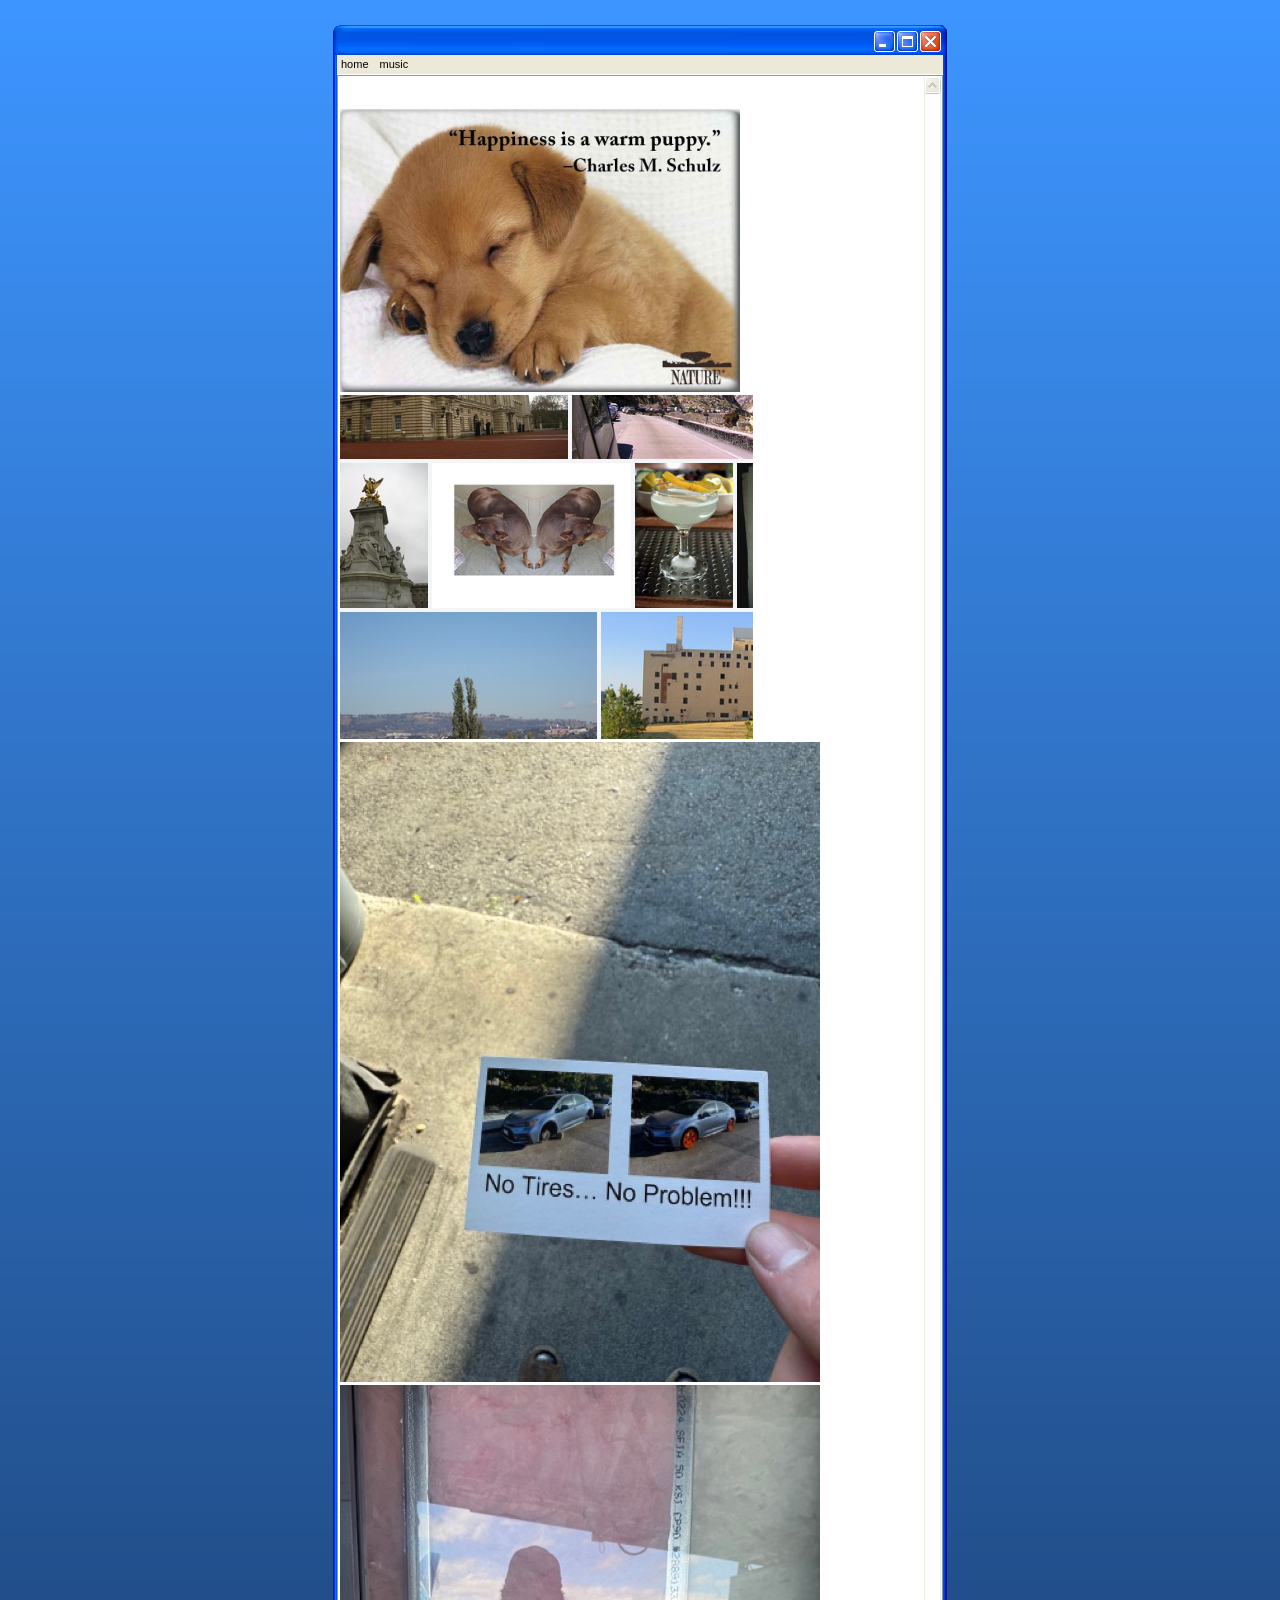
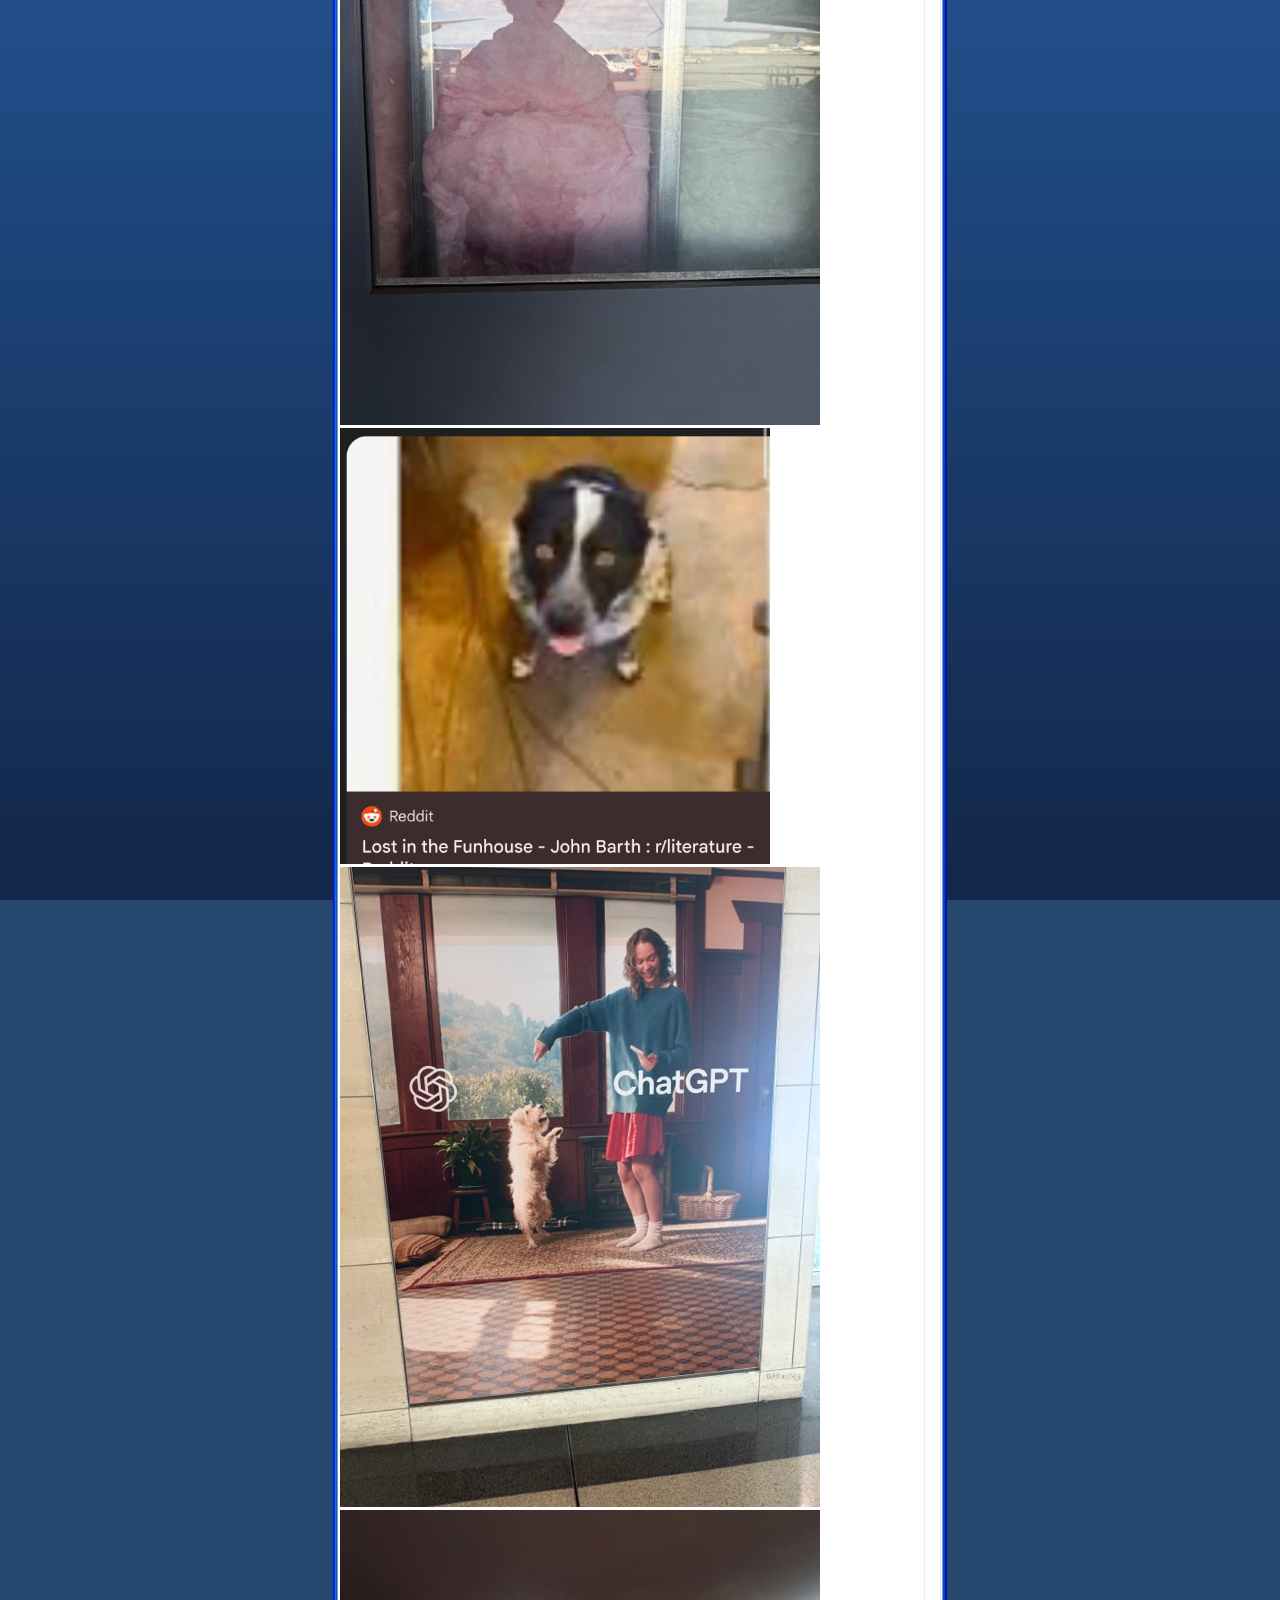
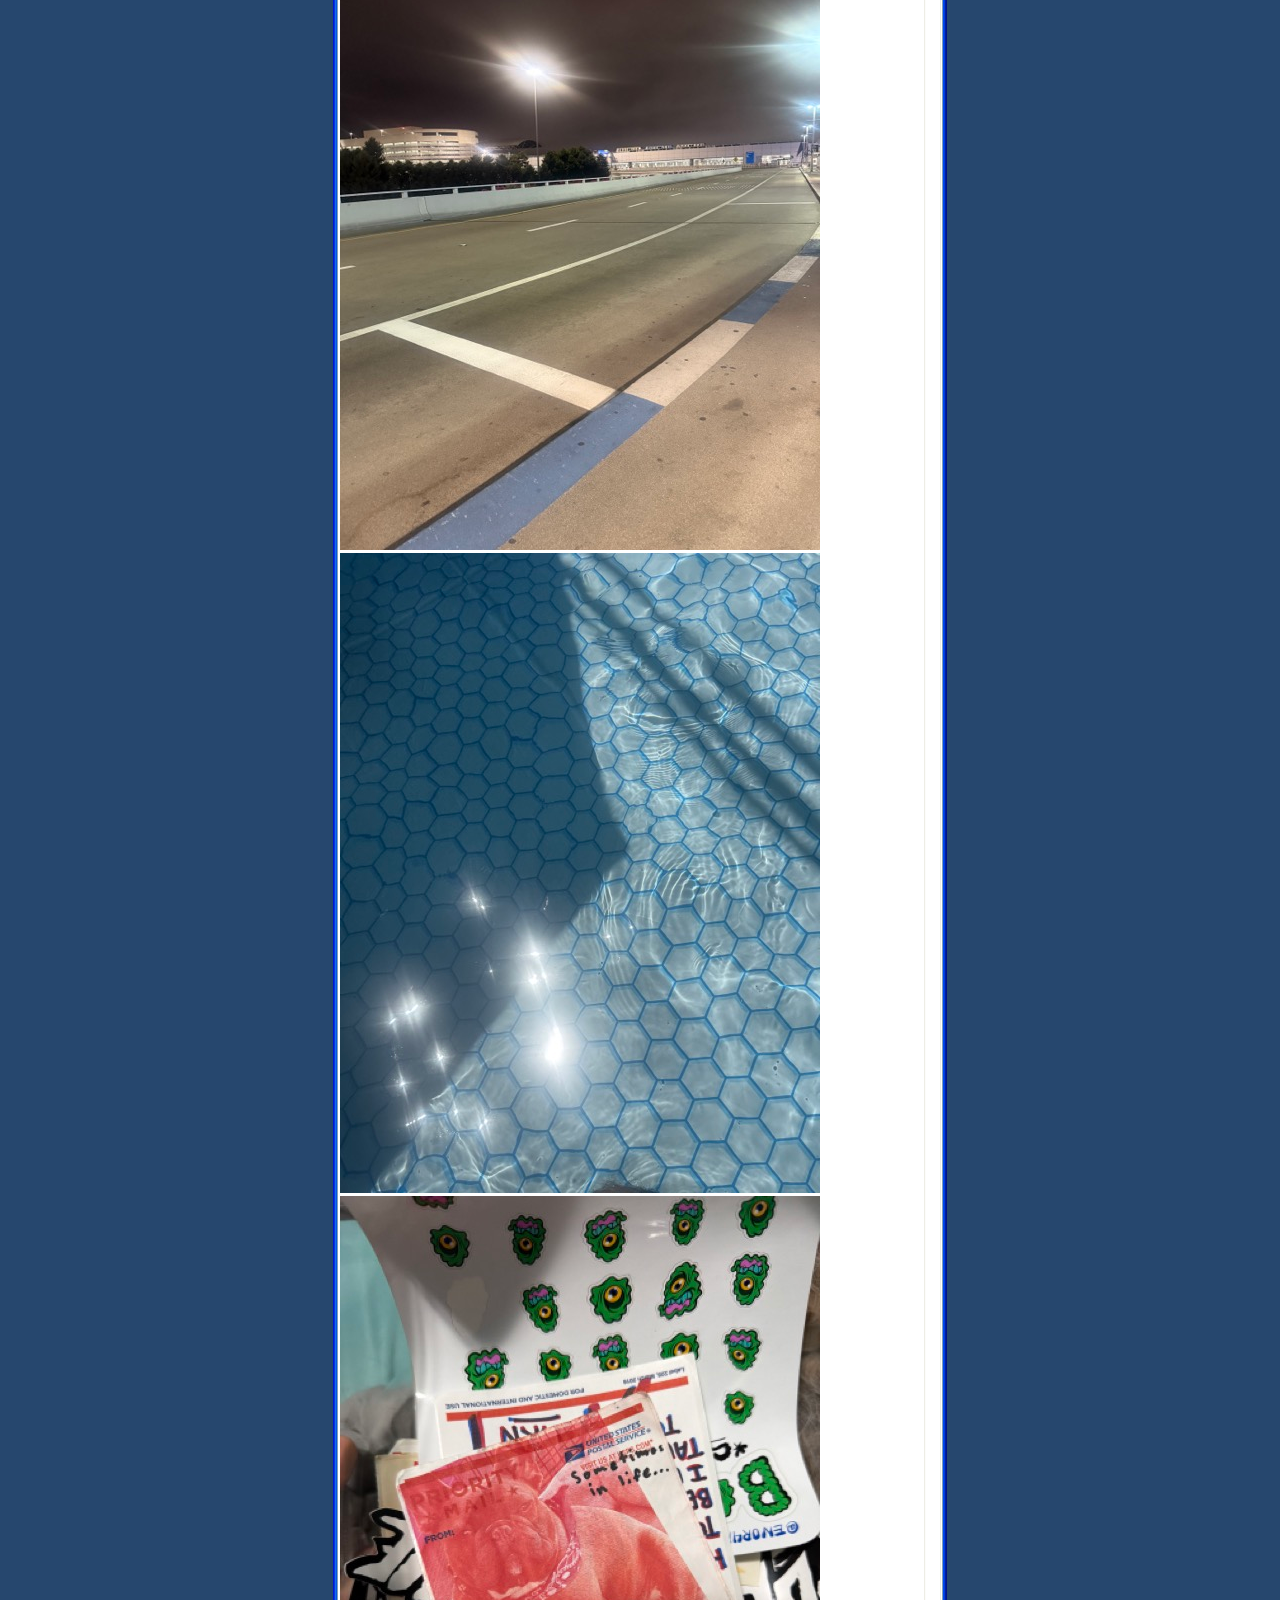
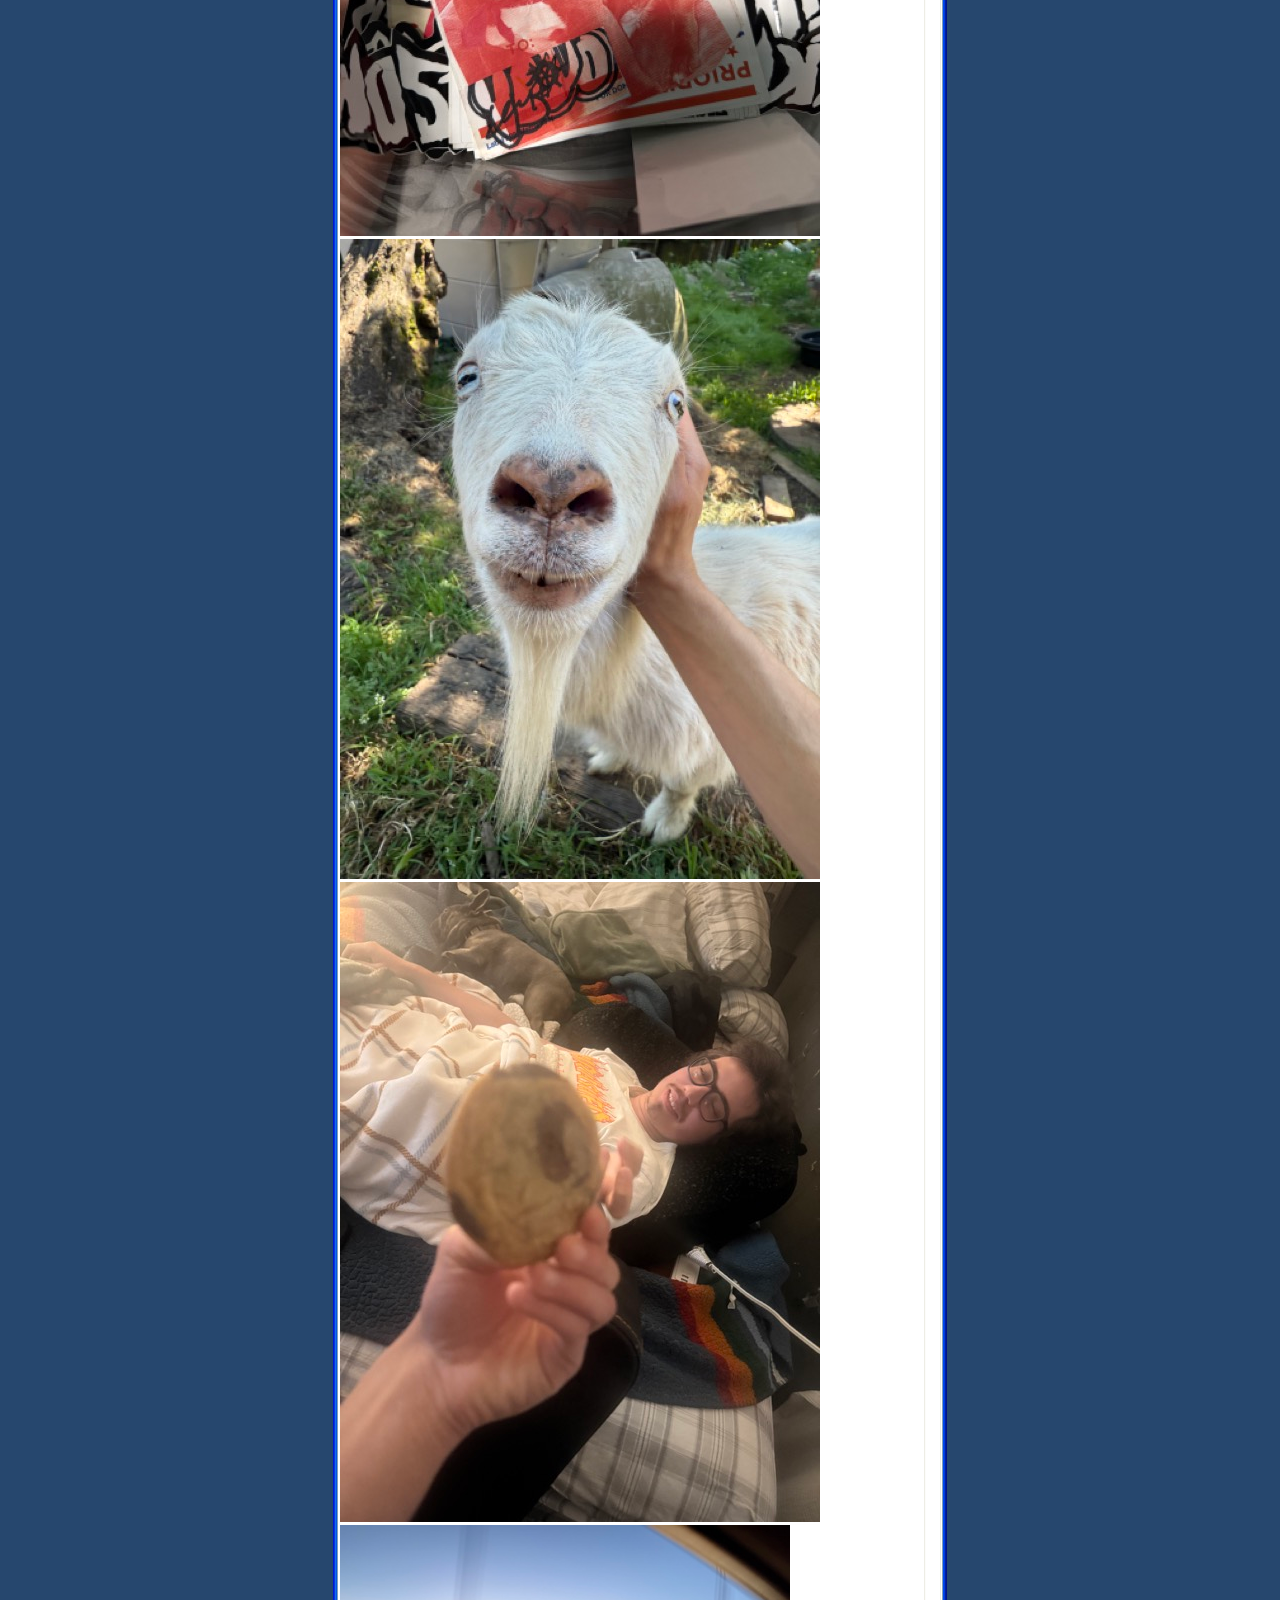
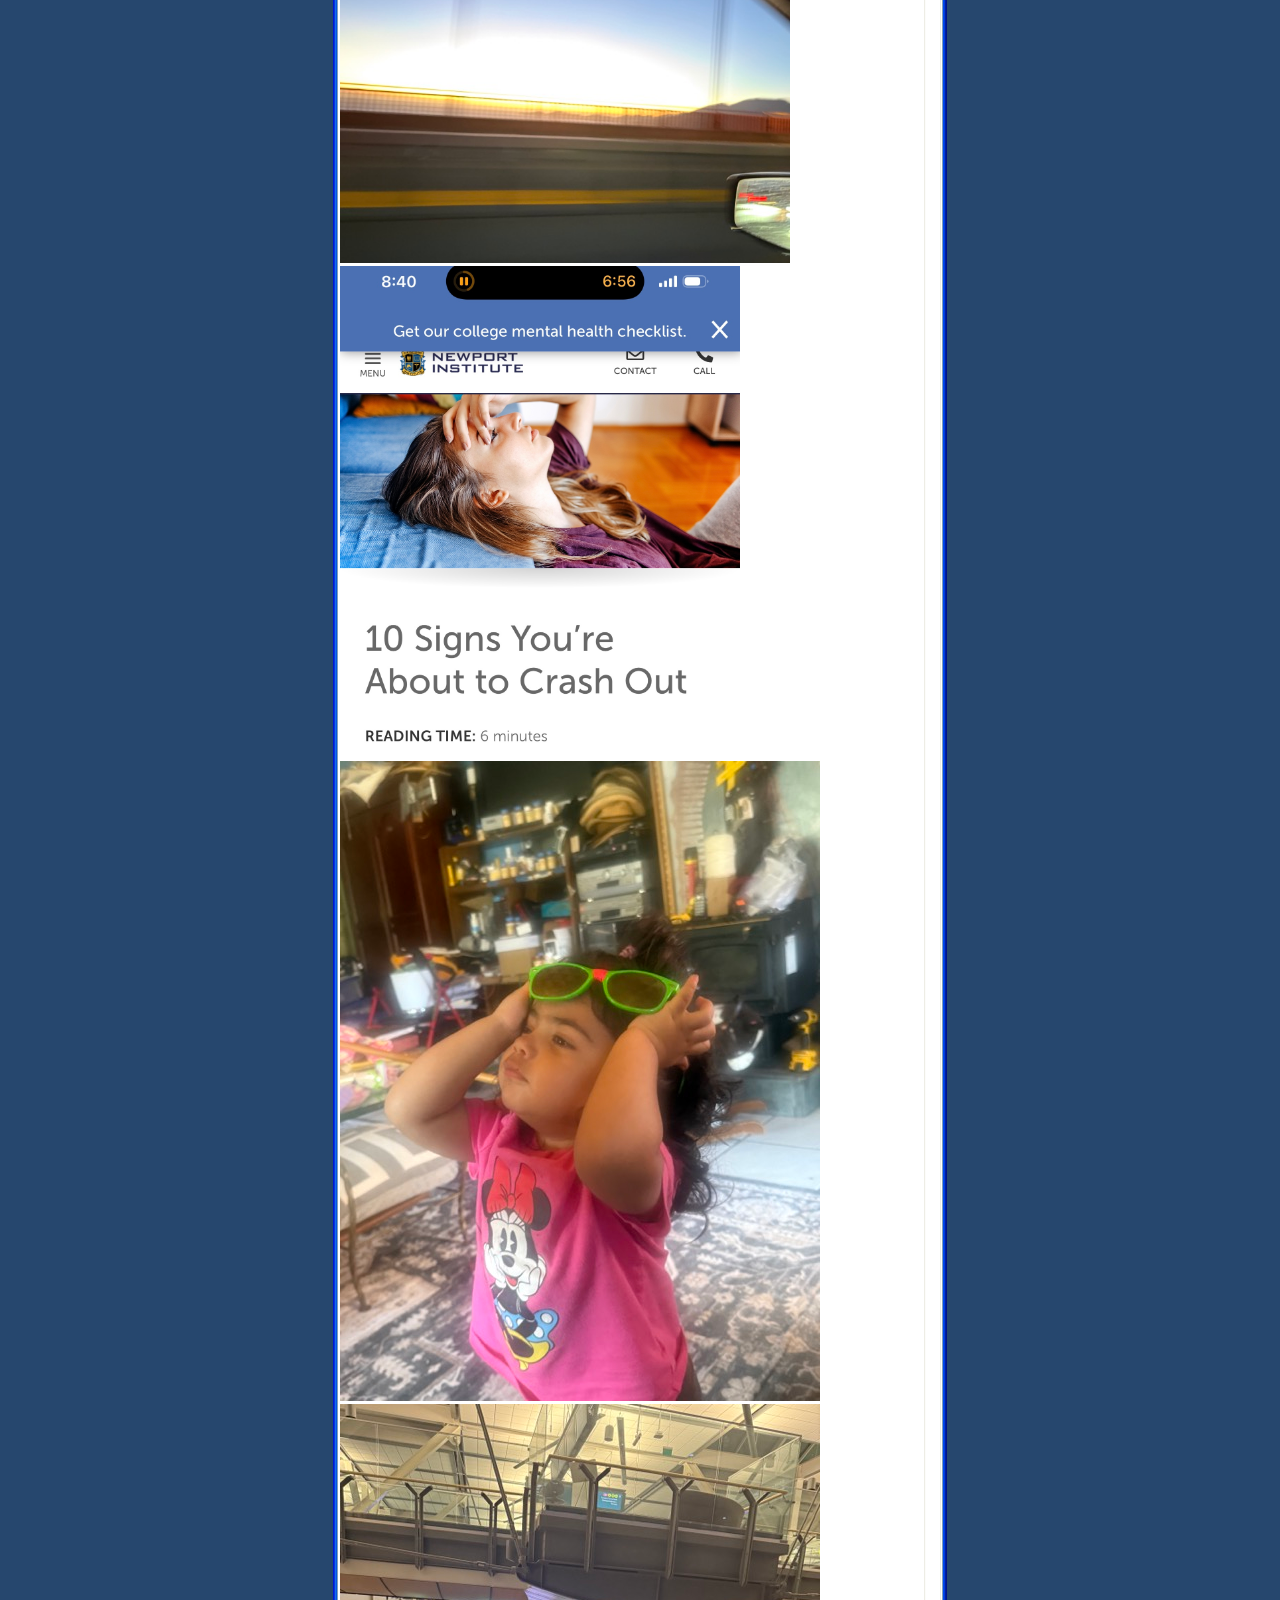
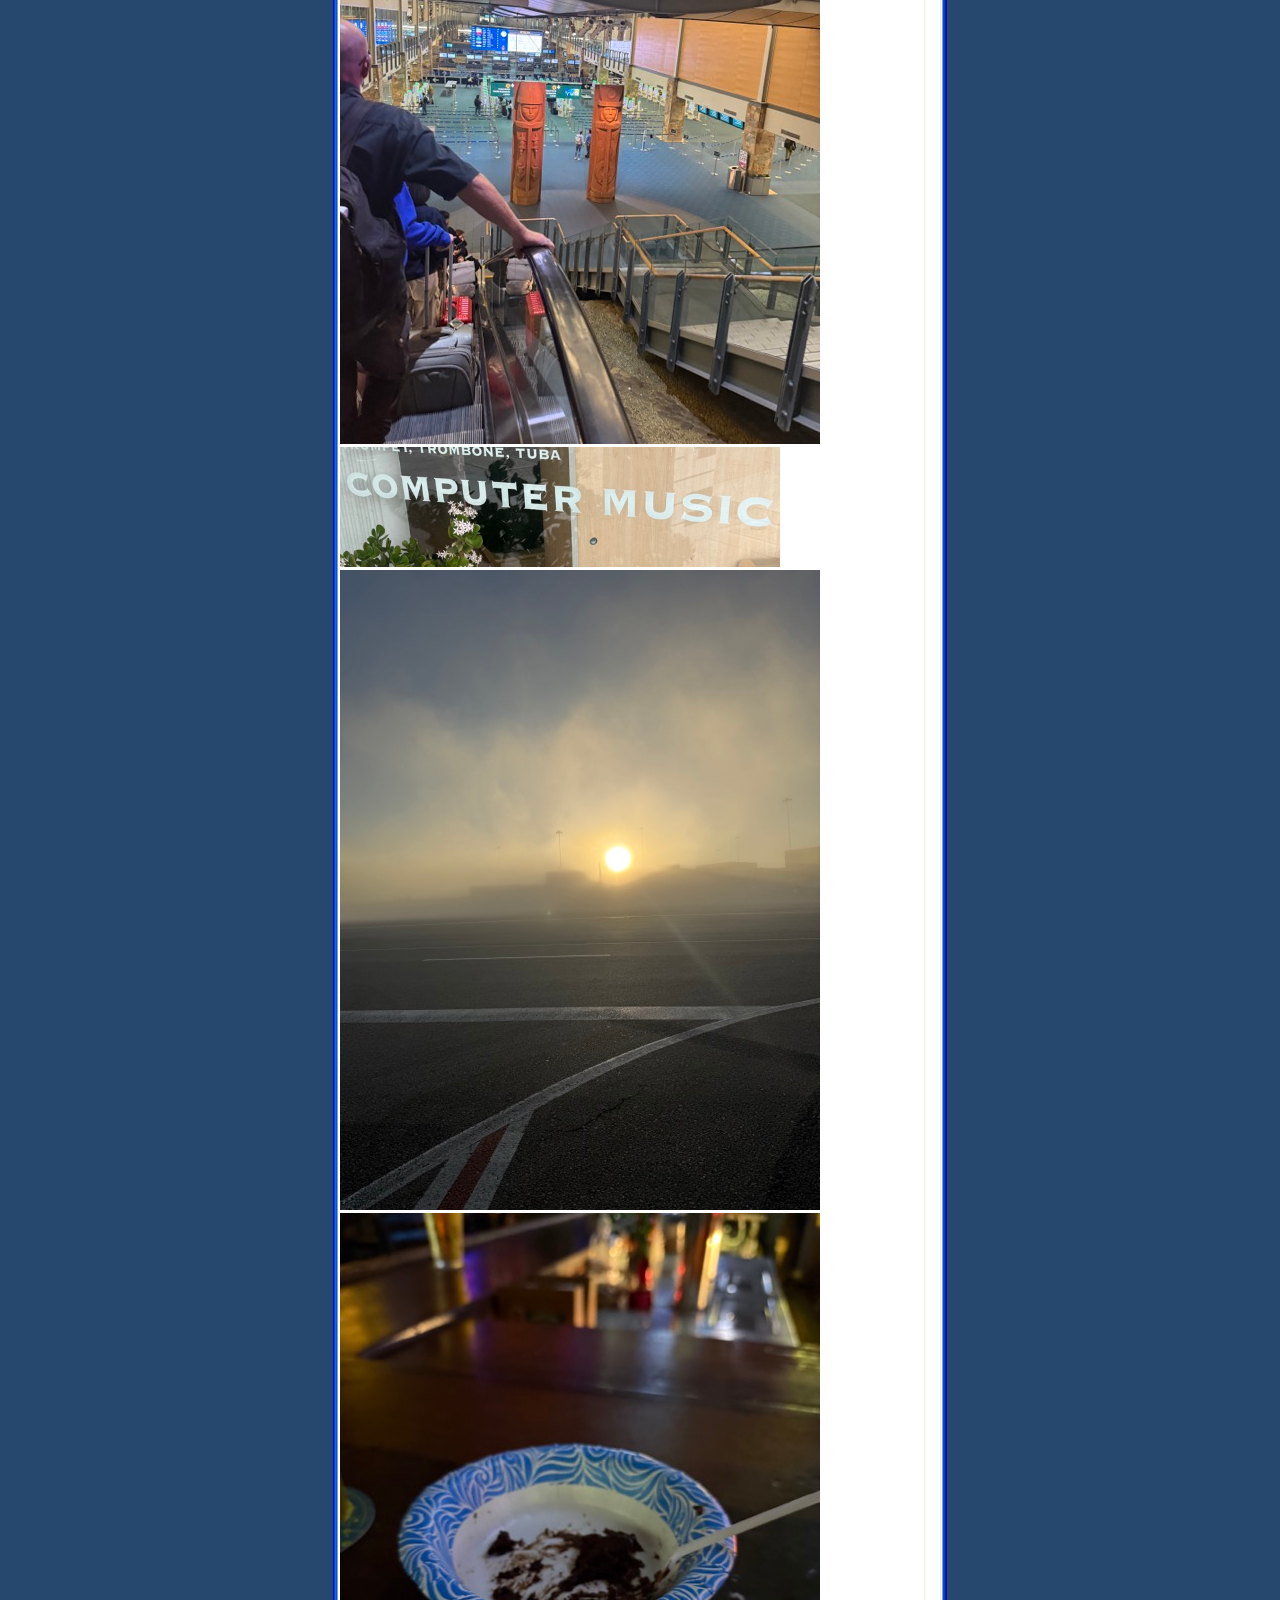
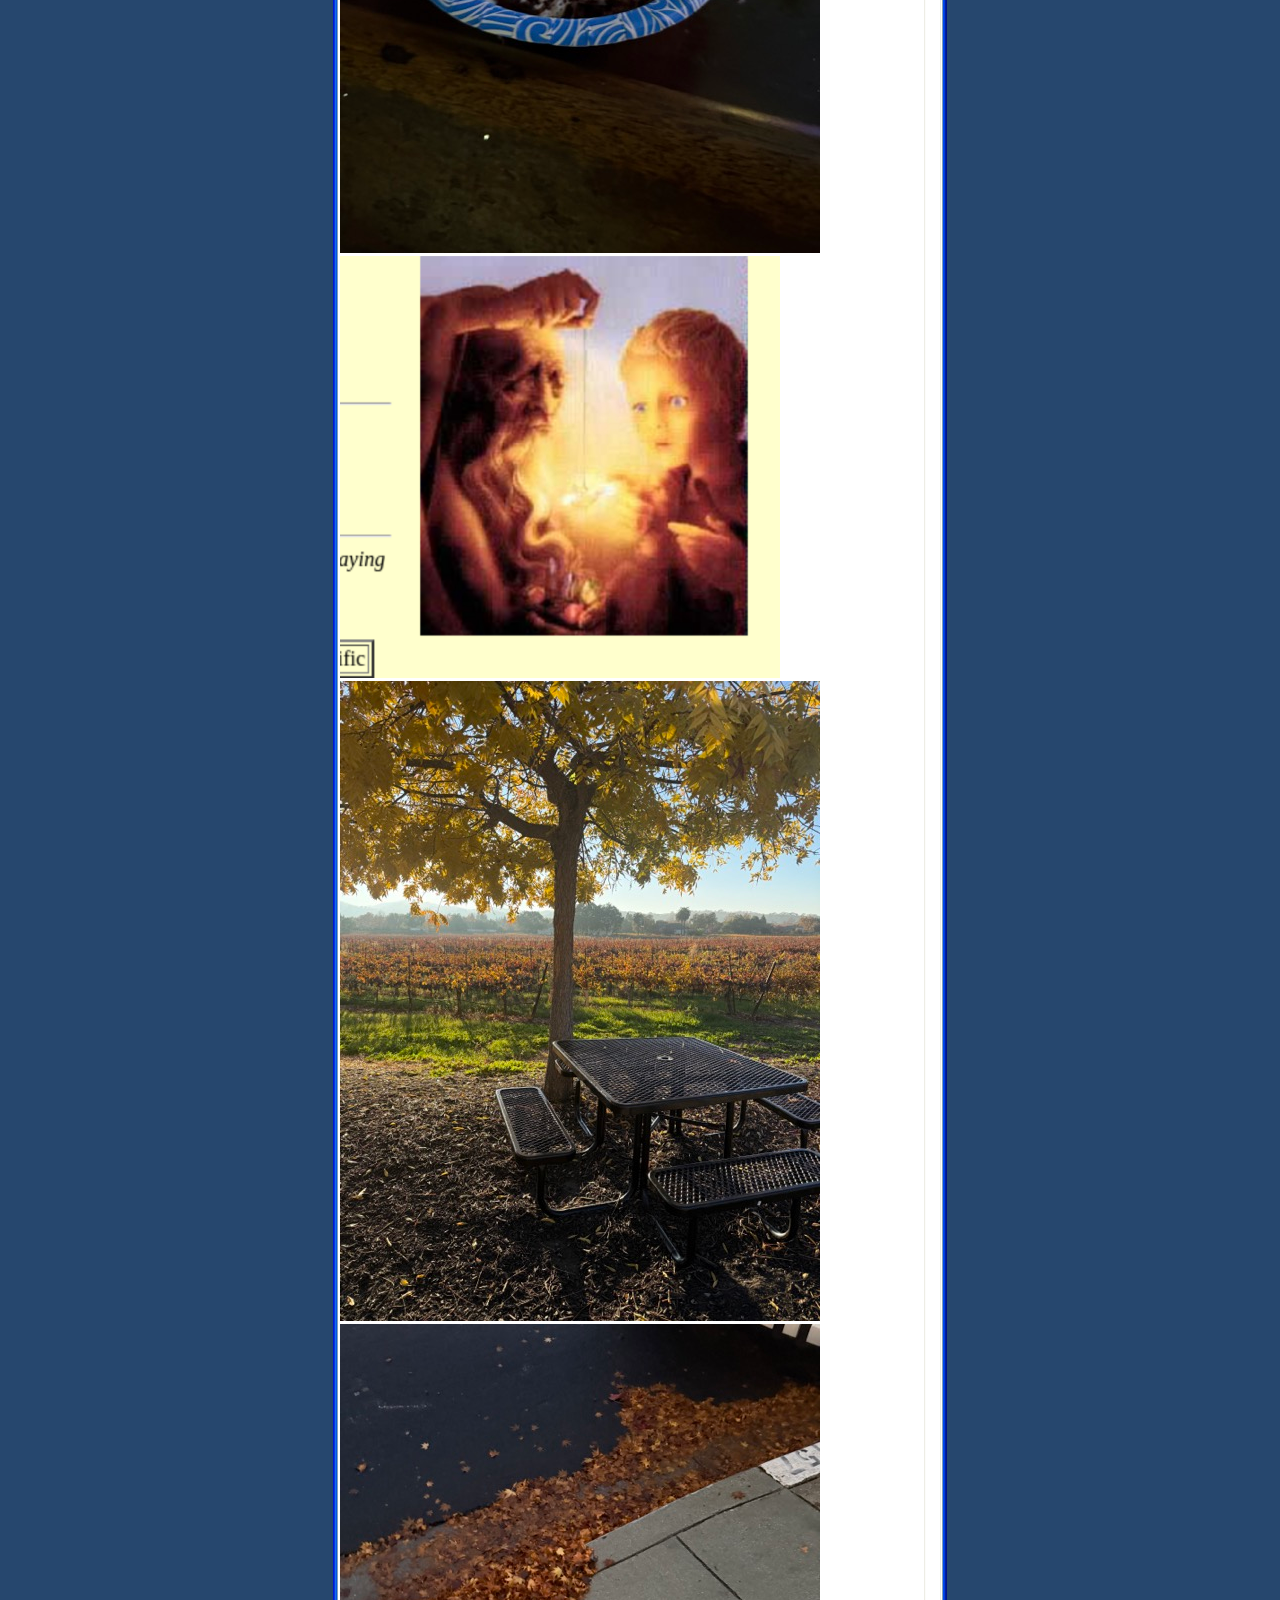
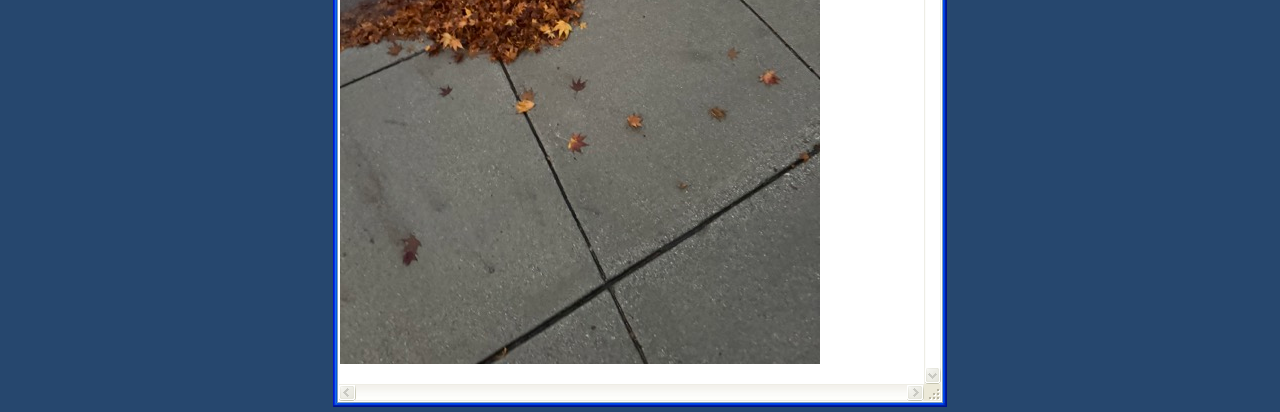
==== index.html @ 3b7da551 "Update index.html" ====
<!DOCTYPE html PUBLIC "-//W3C//DTD XHTML 1.1//EN" "http://www.w3.org/TR/xhtml11/DTD/xhtml11.dtd">
<html xmlns="http://www.w3.org/1999/xhtml">
<head>
<meta http-equiv="Content-Type" content="text/html; charset=utf-8" />
<link rel="stylesheet" type="text/css" href="style.css" />

<title>🐶🐶🐶🐶</title>
</head>

<body>
    <div id="page">
		
        <div id="titlebar">

        	<h1></h1>
      </div>
        <div id="bar">
            <ul>
                <li><a href="https://freedrugs.online">home</a></li>
                <li><a href="music.html">music</a></li>
            </ul>
      </div>
        <div id="main">
	<h1></h1>
        <p></p>
		<img src="download.jpg" alt="hello" width="400"/>
		<img src="image.png" alt="hi"/>
		<img src="notire Medium.jpeg" alt="no tire"/>
		<img src="IMG_5898 Medium.jpeg" alt="cotton"/>
		<img src="IMG_5876.jpg" alt="internet dog" width="430"/>
		<img src="IMG_5432 Medium.jpeg" alt="airport bus"/>
		<img src="IMG_0093 Medium.jpeg" alt="chatshitgpt"/>
		<img src="IMG_9979 Medium.jpeg" alt="summertub"/>
		<img src="bubba.jpeg" alt="bubba sticker"/>
		<img src="girl.jpeg" alt="girl"/>
		<img src="anthoney.jpeg" alt="anthoney"/>
		<img src="bridge.jpeg" alt="a bridge" width="450"/>
		<img src="signs.jpg" alt="signs" width="400"/>
		<img src="xochi.jpeg" alt="xo"/>
		<img src="IMG_2957 Medium.jpeg" alt=airport van"/>
		<img src="IMG_5988 Medium.jpeg" alt="computah" width="440"/>
		<img src="IMG_3971 Medium.jpeg" alt="runway"/>
		<img src="IMG_4757 Medium.jpeg" alt="bar cake"/>
		<img src="IMG_2441.jpg" alt="pic" width="440"/>
		<img src="IMG_4817 Medium.jpeg" alt="petaluma"/>
		<img src="IMG_4943 Medium.jpeg" alt="canada sidewalk"/>
	</div>
	
	<div id="footer"> 
	      
	<p>
	</div>
		
</body>
</html>
---- style.css ----
/* A Free Design by Bryant Smith (bryantsmith.com) */
/* Note: To change the icon, change the background image for '#titlebar h1' (make sure it's 16x16, PNG Alpha Transparent preferred) */

html, body {
text-align: center;
}
p {text-align: left;}

body {
	margin: 0;
	padding: 0;
	background: #697281;
	font-family:  Arial, Helvetica, sans-serif;
	font-size: 13px;
	color: #F1F5F8;
  background: #26476E url(background.png) repeat-x;
}
*
{
  margin: 0 auto 0 auto;
 text-align:left;}

#page
{
  margin: 0 auto 0 auto; 
  margin-top:25px;
  display: block; 
  height:auto;
  position: relative; 
  overflow: hidden; 
  width: 614px;
}

#titlebar
{
background-image:url(titlebar.png);
background-repeat:no-repeat;
height:30px;
width:614px;
overflow:hidden;
}




#titlebar h1
{
padding-left:21px;
margin-top:8px;
margin-left:5px;
width:510px;
position:relative;
color:#FFFFFF;
text-align:left;
font-size:14px;
font-family: "Trebuchet MS", Arial, Helvetica, sans-serif;
background-image:url(icon.png); /*change the icon here */
background-repeat:no-repeat;
overflow:hidden;
}




#bar
{
background-image:url(menu.png);
background-repeat:no-repeat;
height:39px;
width:610px;

padding-left:4px;
text-align:left;
font-family:Tahoma, "Tahoma", "Trebuchet MS", Arial;
font-size:11px;
}

#bar ul {
	padding: 0px;
	list-style-type: none;
	height:21px;
	text-align:left;
}
#bar ul li , #bar ul li a, #bar ul li a:visited{
	height:21px;
	margin: 0px;
	padding: 5px;
	padding-left:2px;
	padding-right:2px;
	height: 21px;
	overflow: hidden;
	display: inline;
	text-align:center;
	line-height:18px;
	color:#000000;

	text-decoration:none;
}


#bar ul li a:hover
{
color:#FFFFFF;
}

#bar ul li:hover
{
height:21px;
background:#316AC5;
}

#main
{

  width: 579px;
  padding-top:0px;
  padding-left:7px;
  padding-right:28px;
  font-family: "Lucida Console", Lucida Console, "Tahoma", "Trebuchet MS", Arial;
  background-image:url(notepad_back.png);
  background-repeat:repeat-y;
  color:#000000;
}


#footer
{
padding-top:6px;
background-image:url(footer.png);
background-repeat:no-repeat;
height:39px;
width:614px;
overflow:hidden;
text-align:center;
font-size:9px;
color:#E2E2E0;
}
#footer a, #footer a:visited, #footer a:hover
{
font-size:9px;
color:#E2E2E0;
}


#footer a:hover
{
color:#BCBCBC;
}



html, body {
text-align: center;
}
p {
padding-top:0px;
padding-bottom:15px;
text-align: left;
text-align:justify;
}

#main a
{
text-decoration:underline;
color:#373737;
}

#main a:hover
{
text-decoration:none;
color:#999999;
}

#main h1
{
  font-family: "Lucida Console", Lucida Console, "Tahoma", "Trebuchet MS", Arial;
  font-size:13px;
}
#main {
    position: relative;
    min-height: 500px;
}

.scatter {
    position: absolute;
    font-size: 24px;
    font-weight: normal;
    transform: rotate(-6deg);
}

.scatter.red {
    color: #e63946;
}

.scatter.yellow {
    color: #f4d35e;
}

.scatter.green {
    color: #2a9d8f;
}
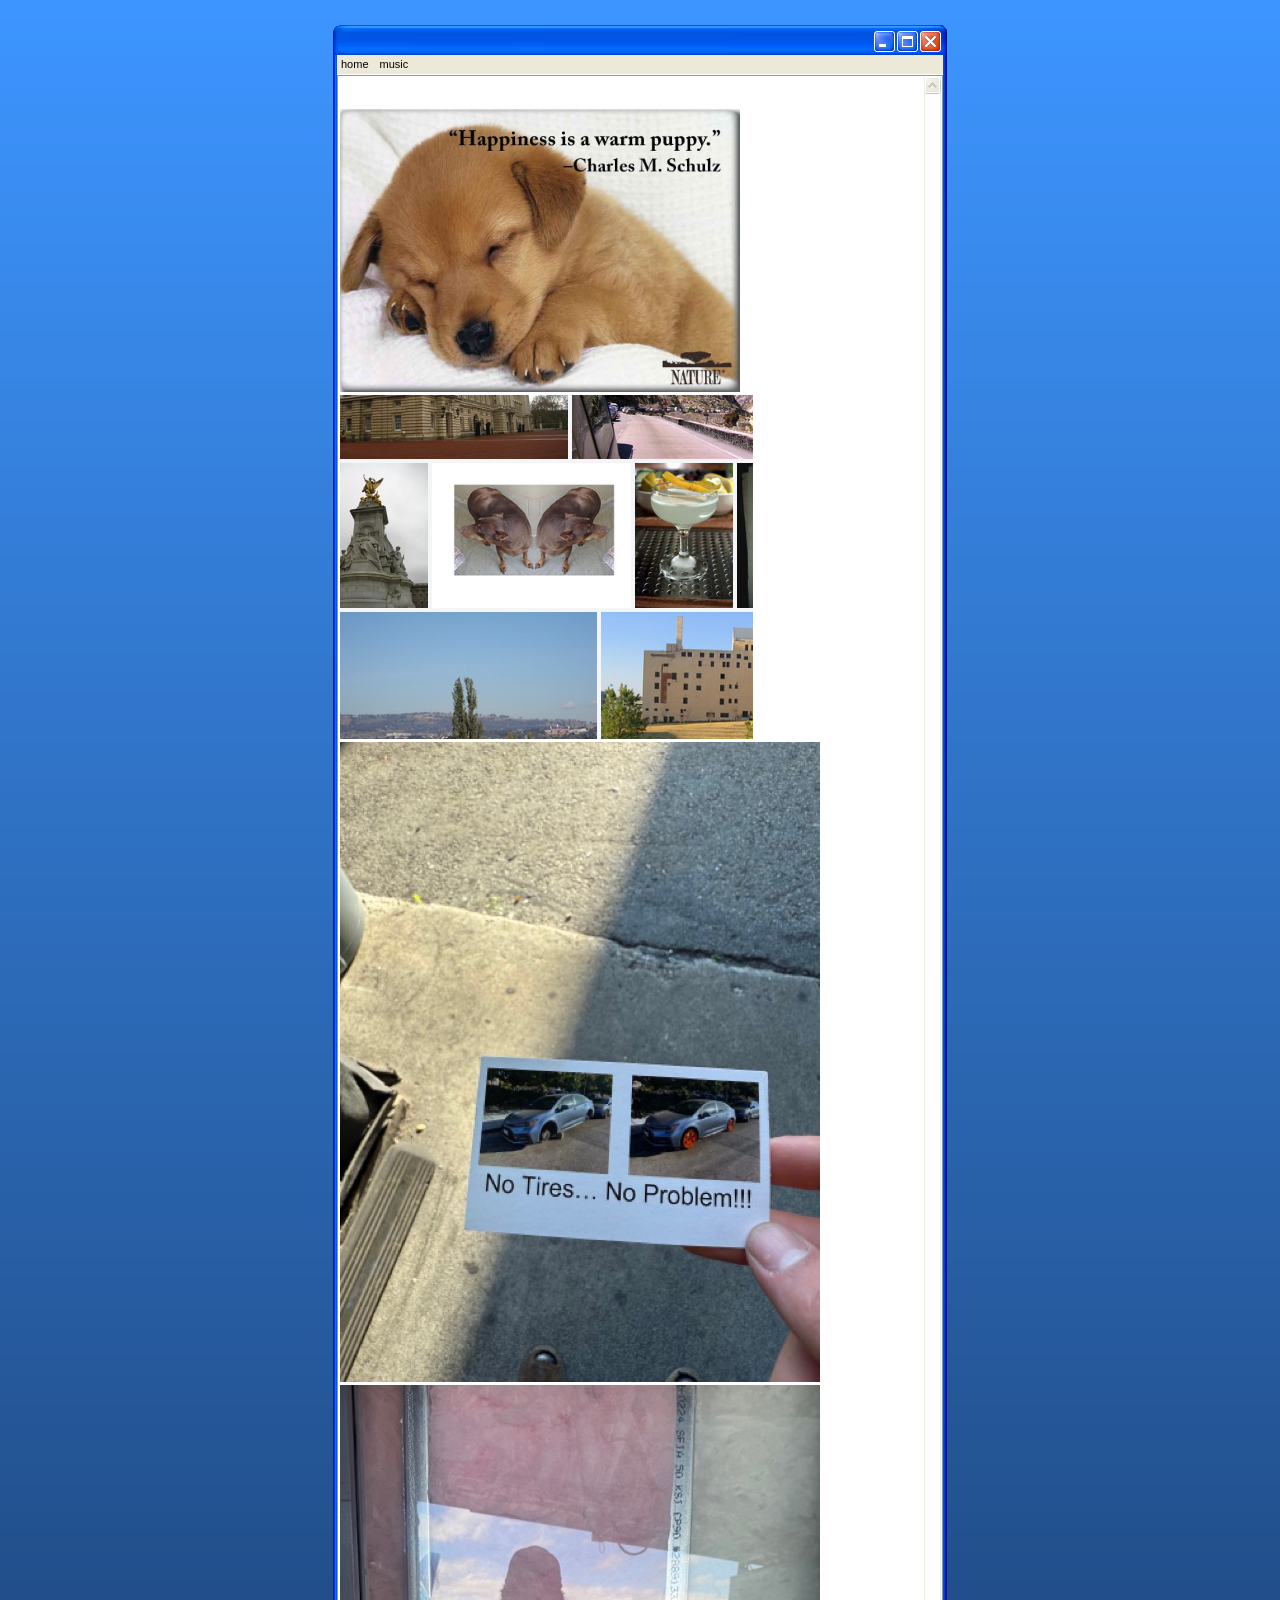
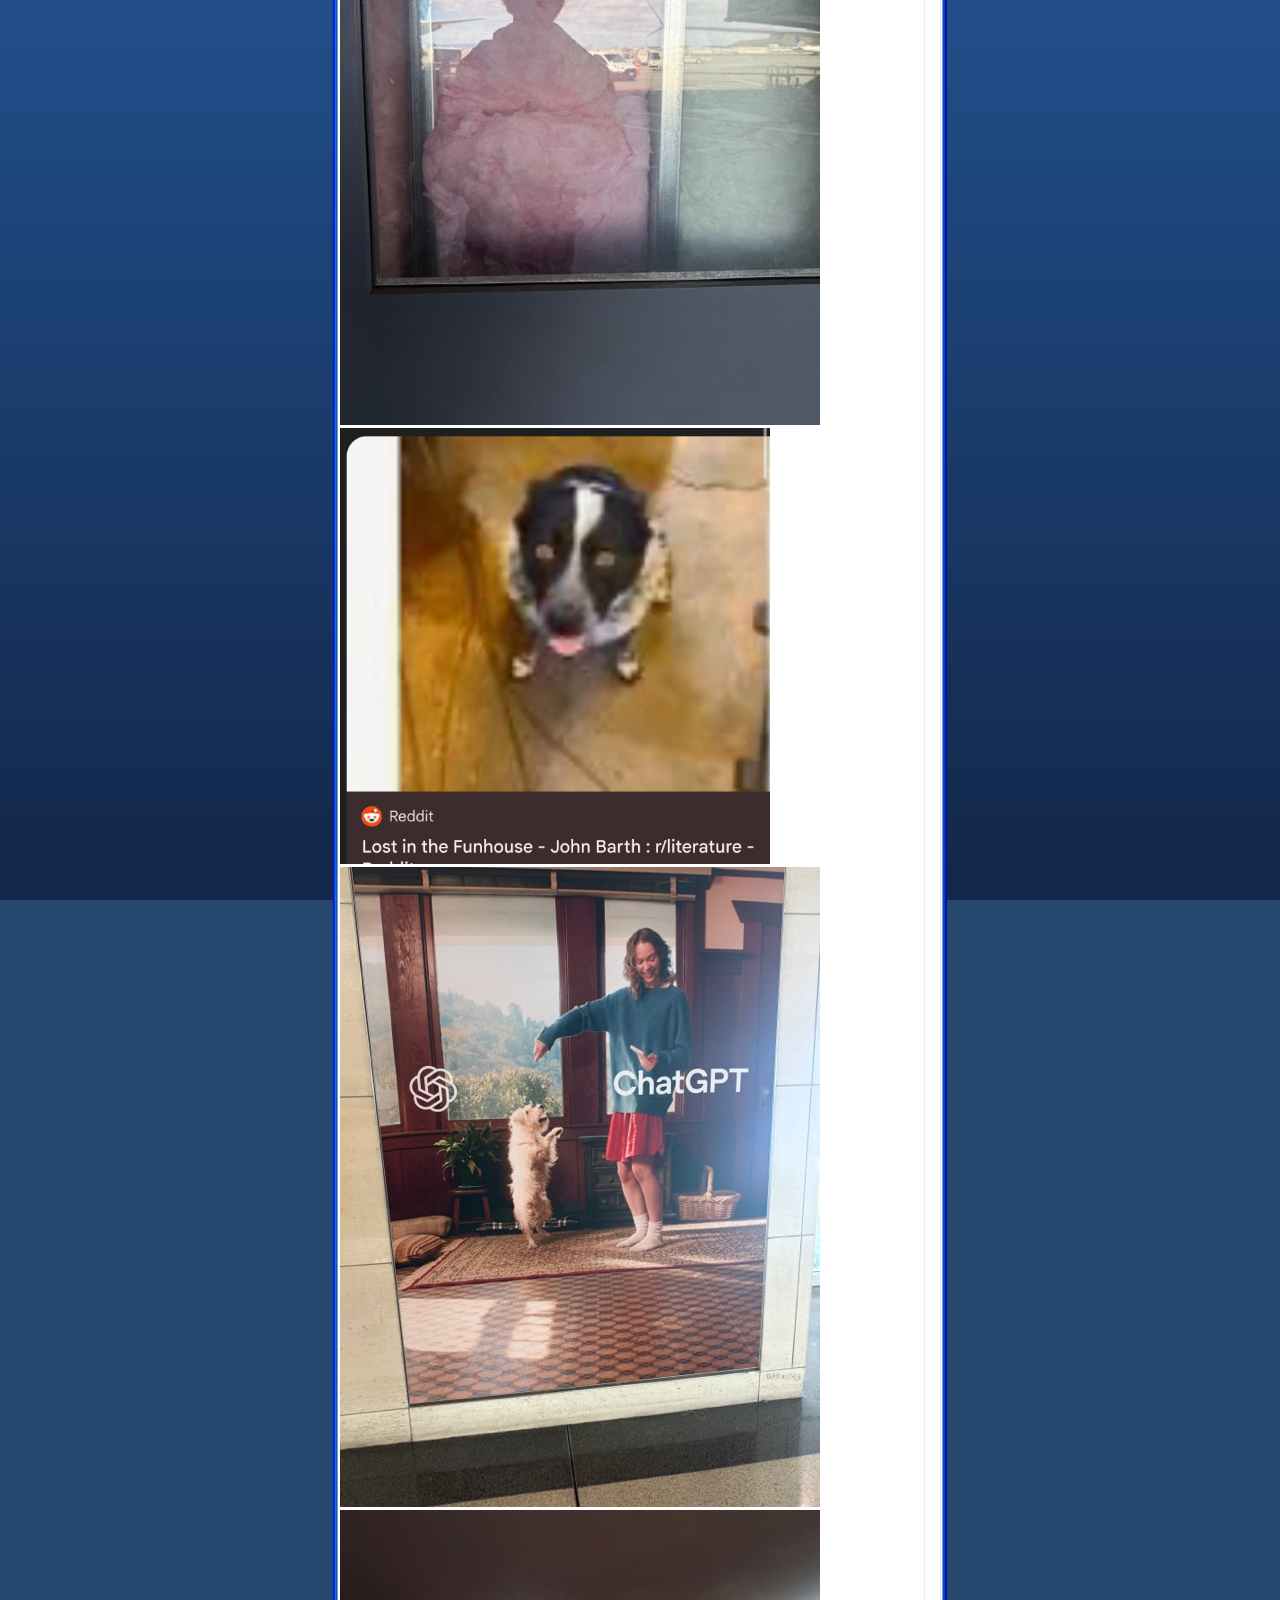
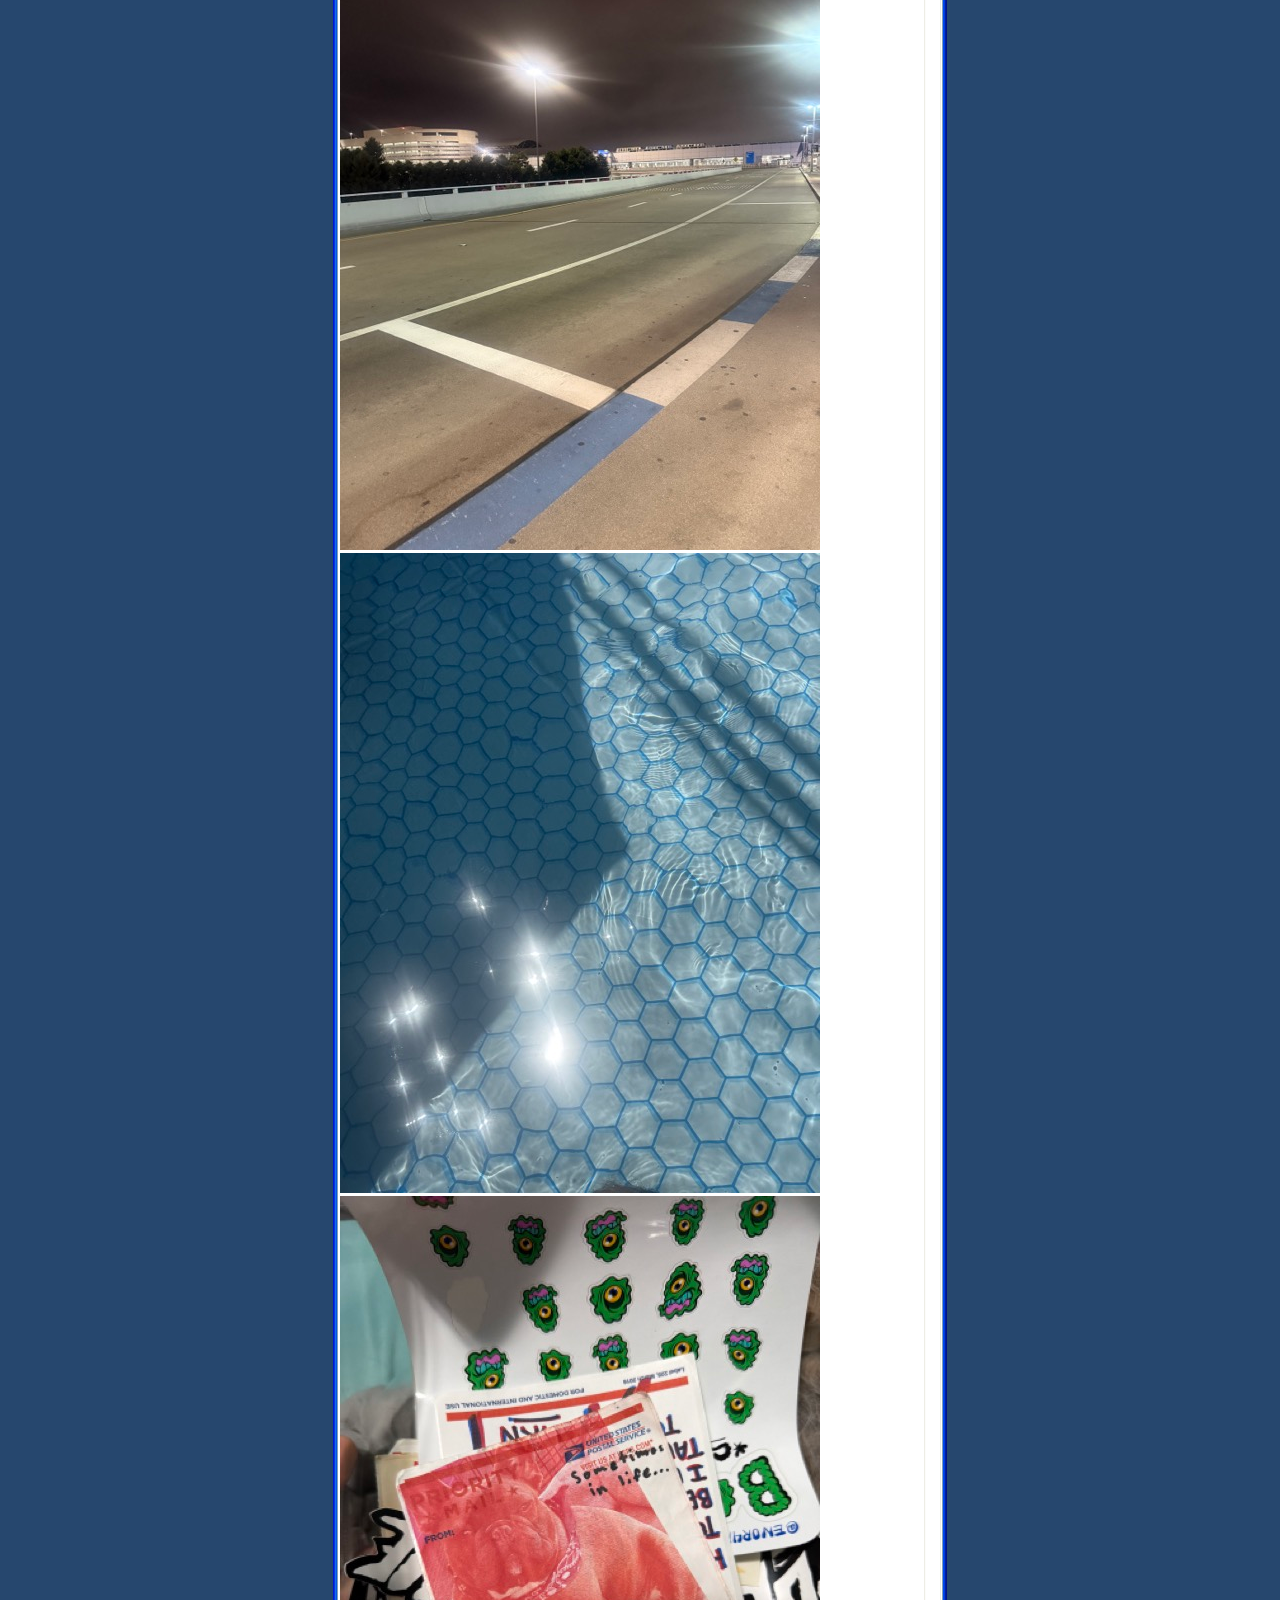
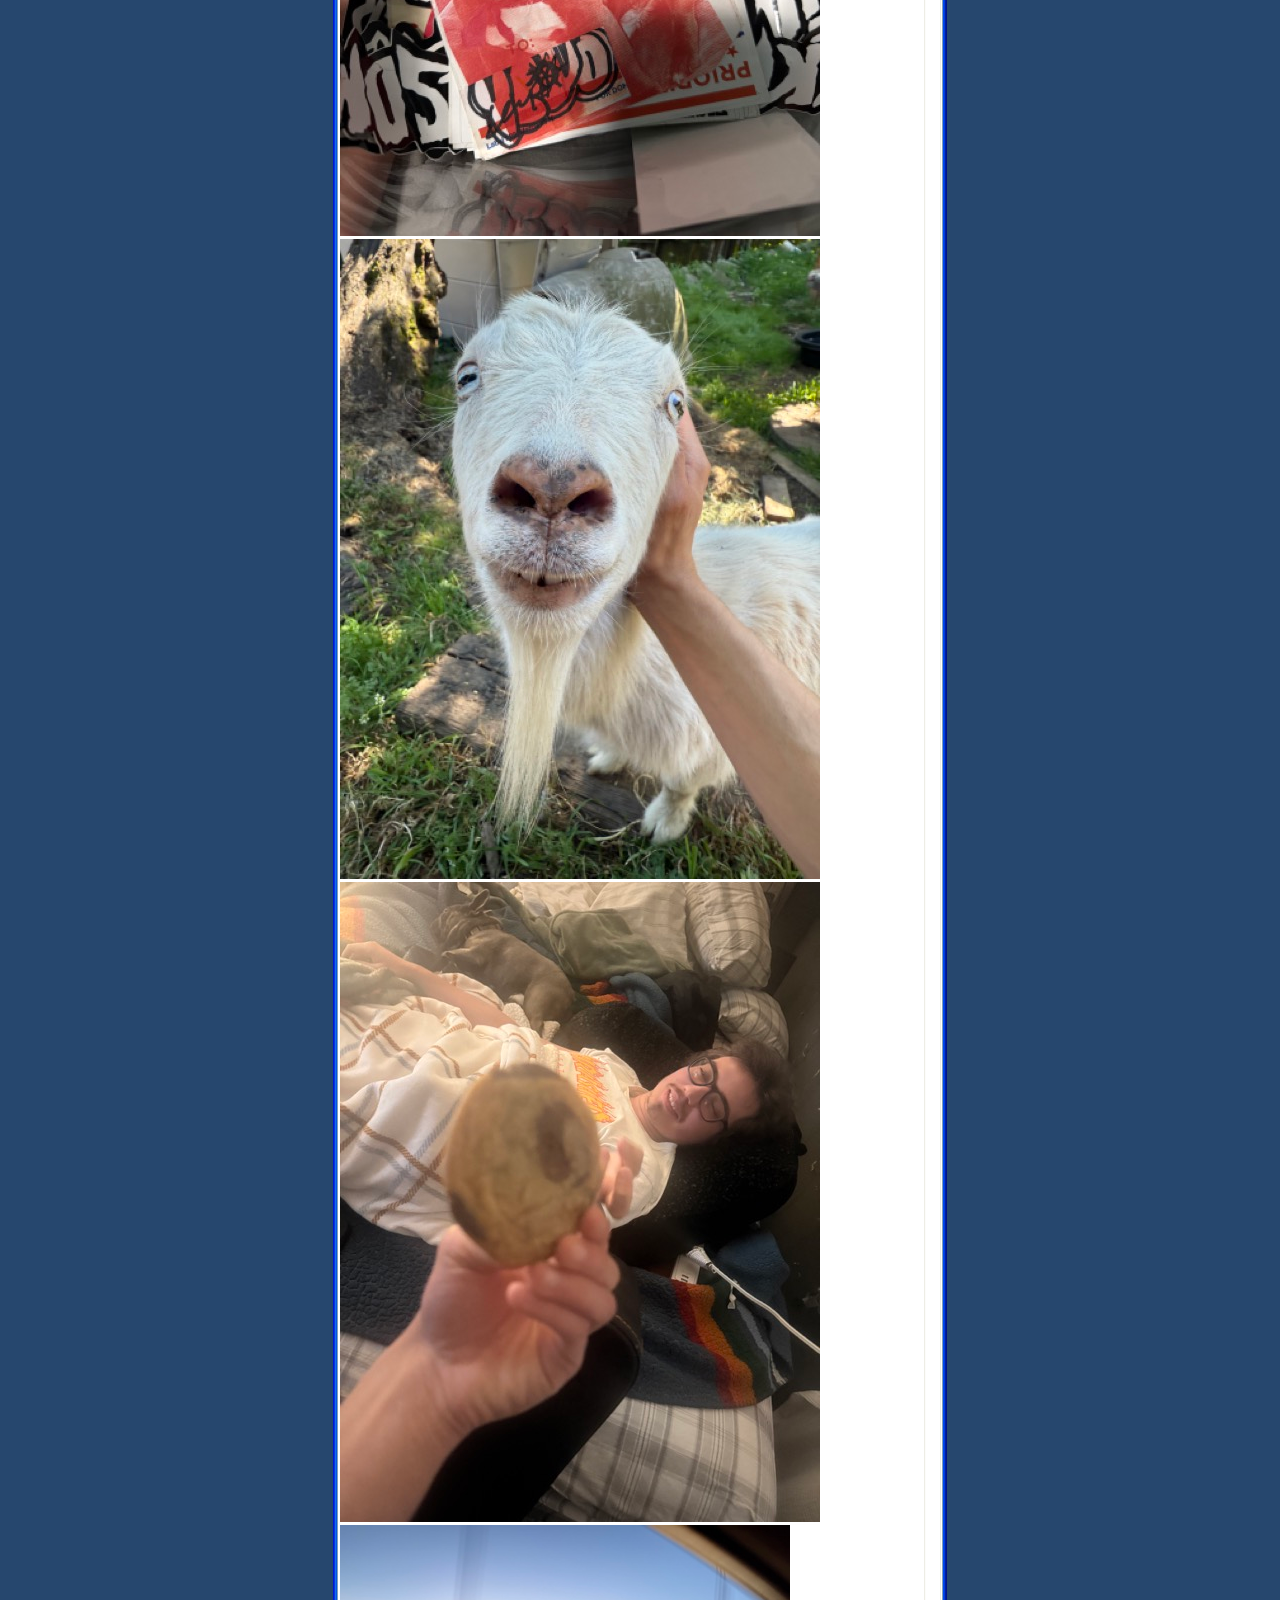
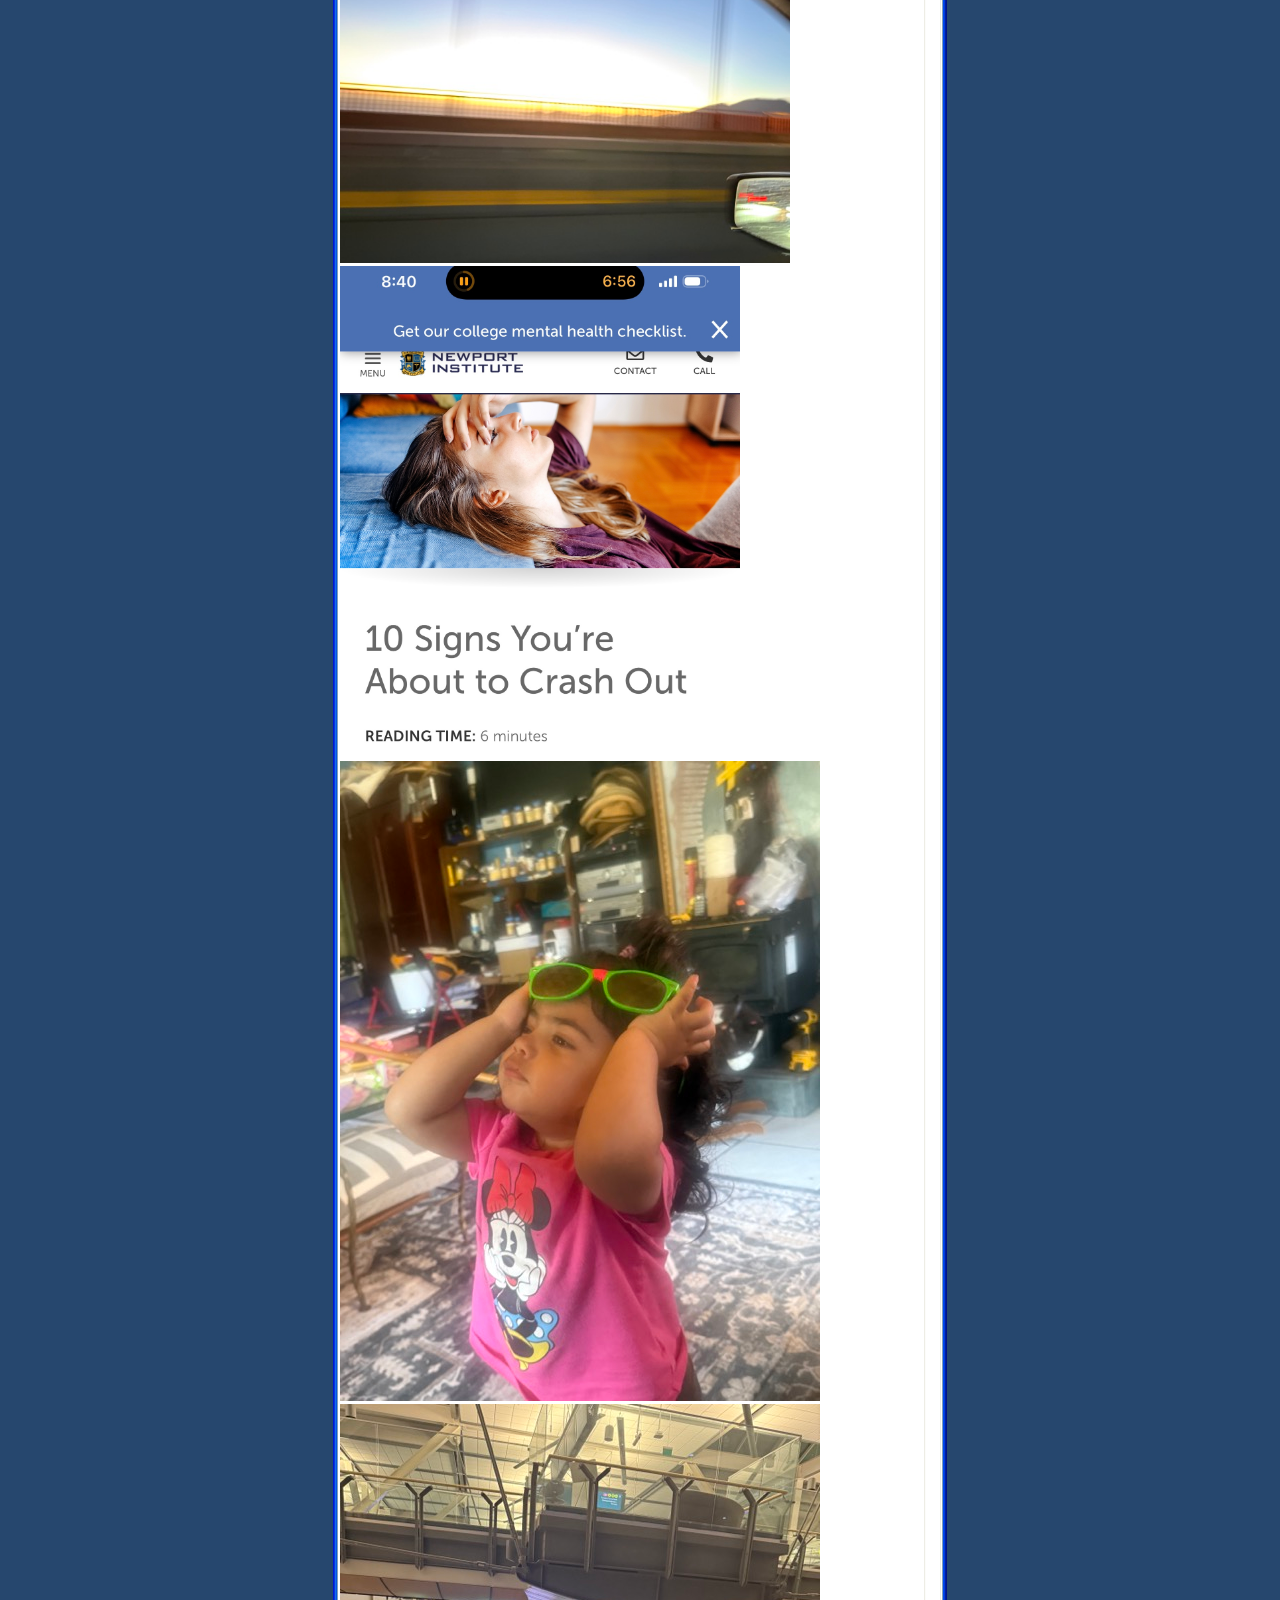
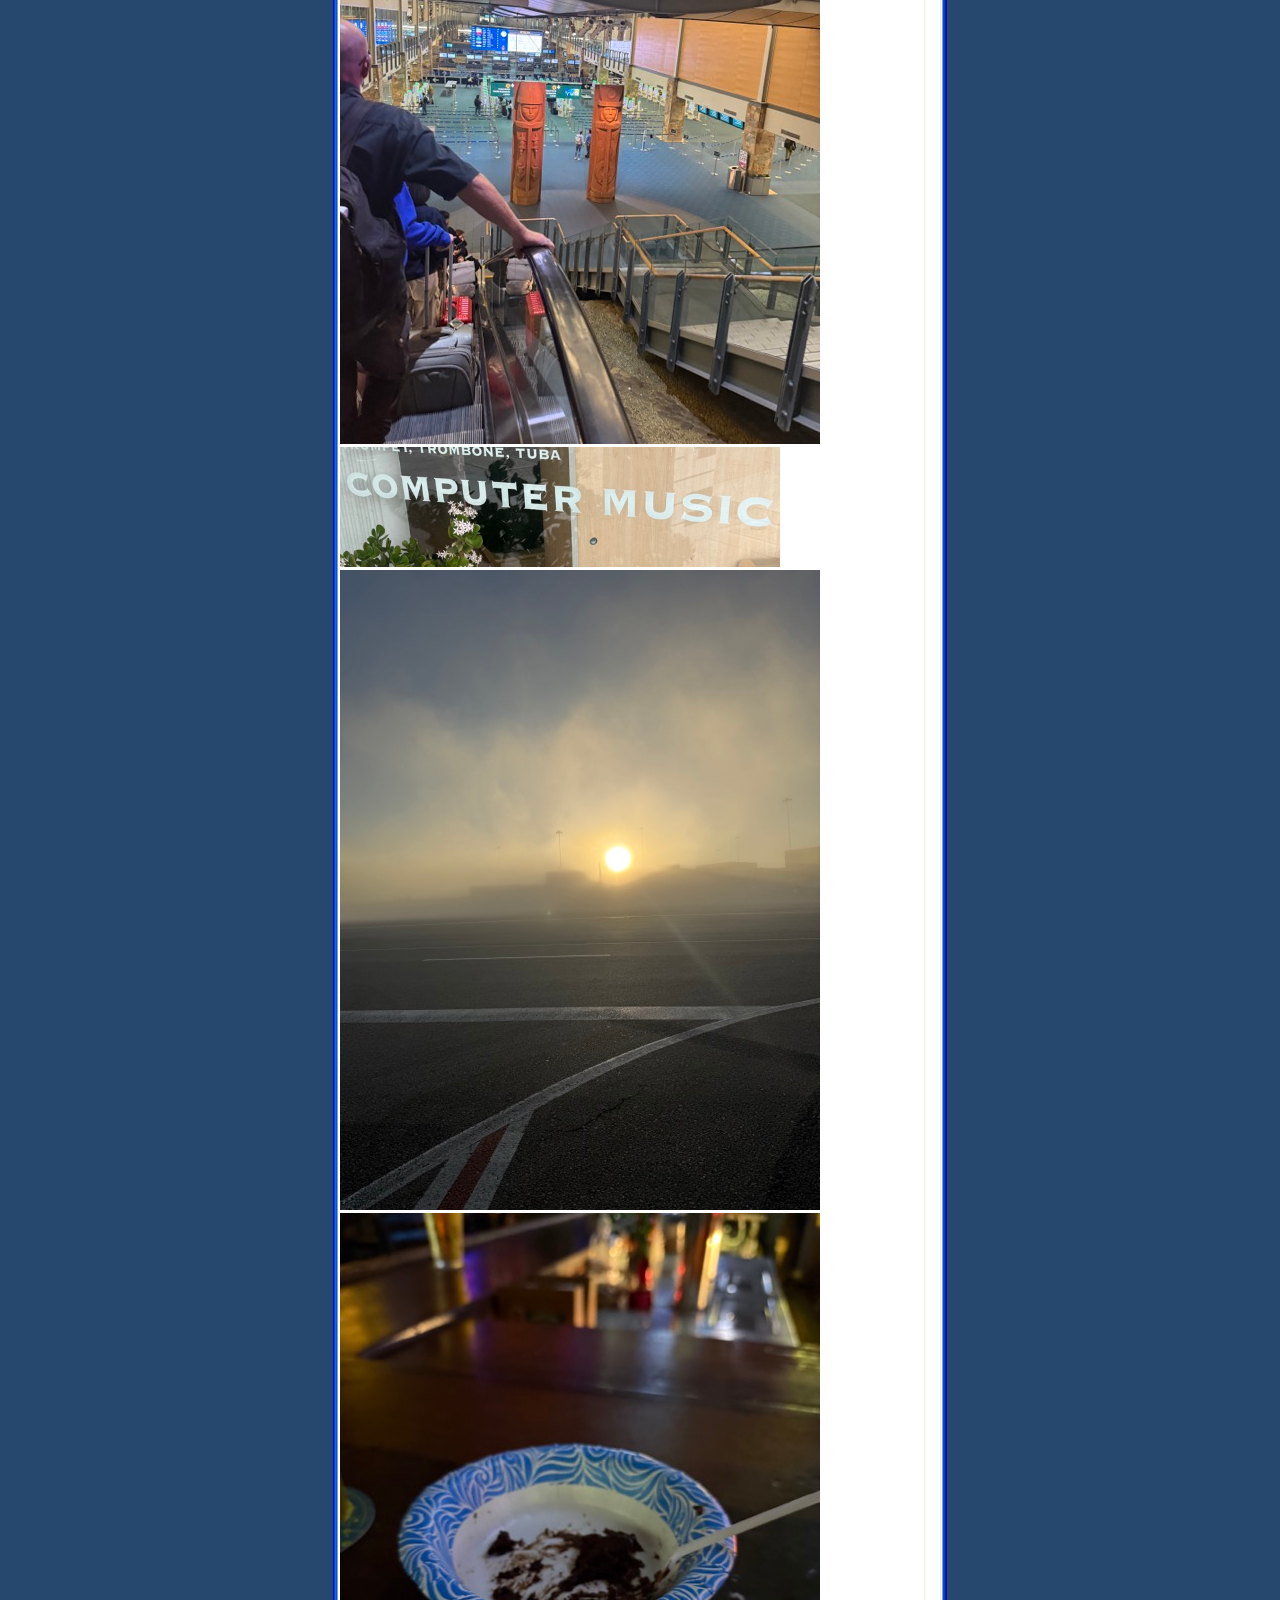
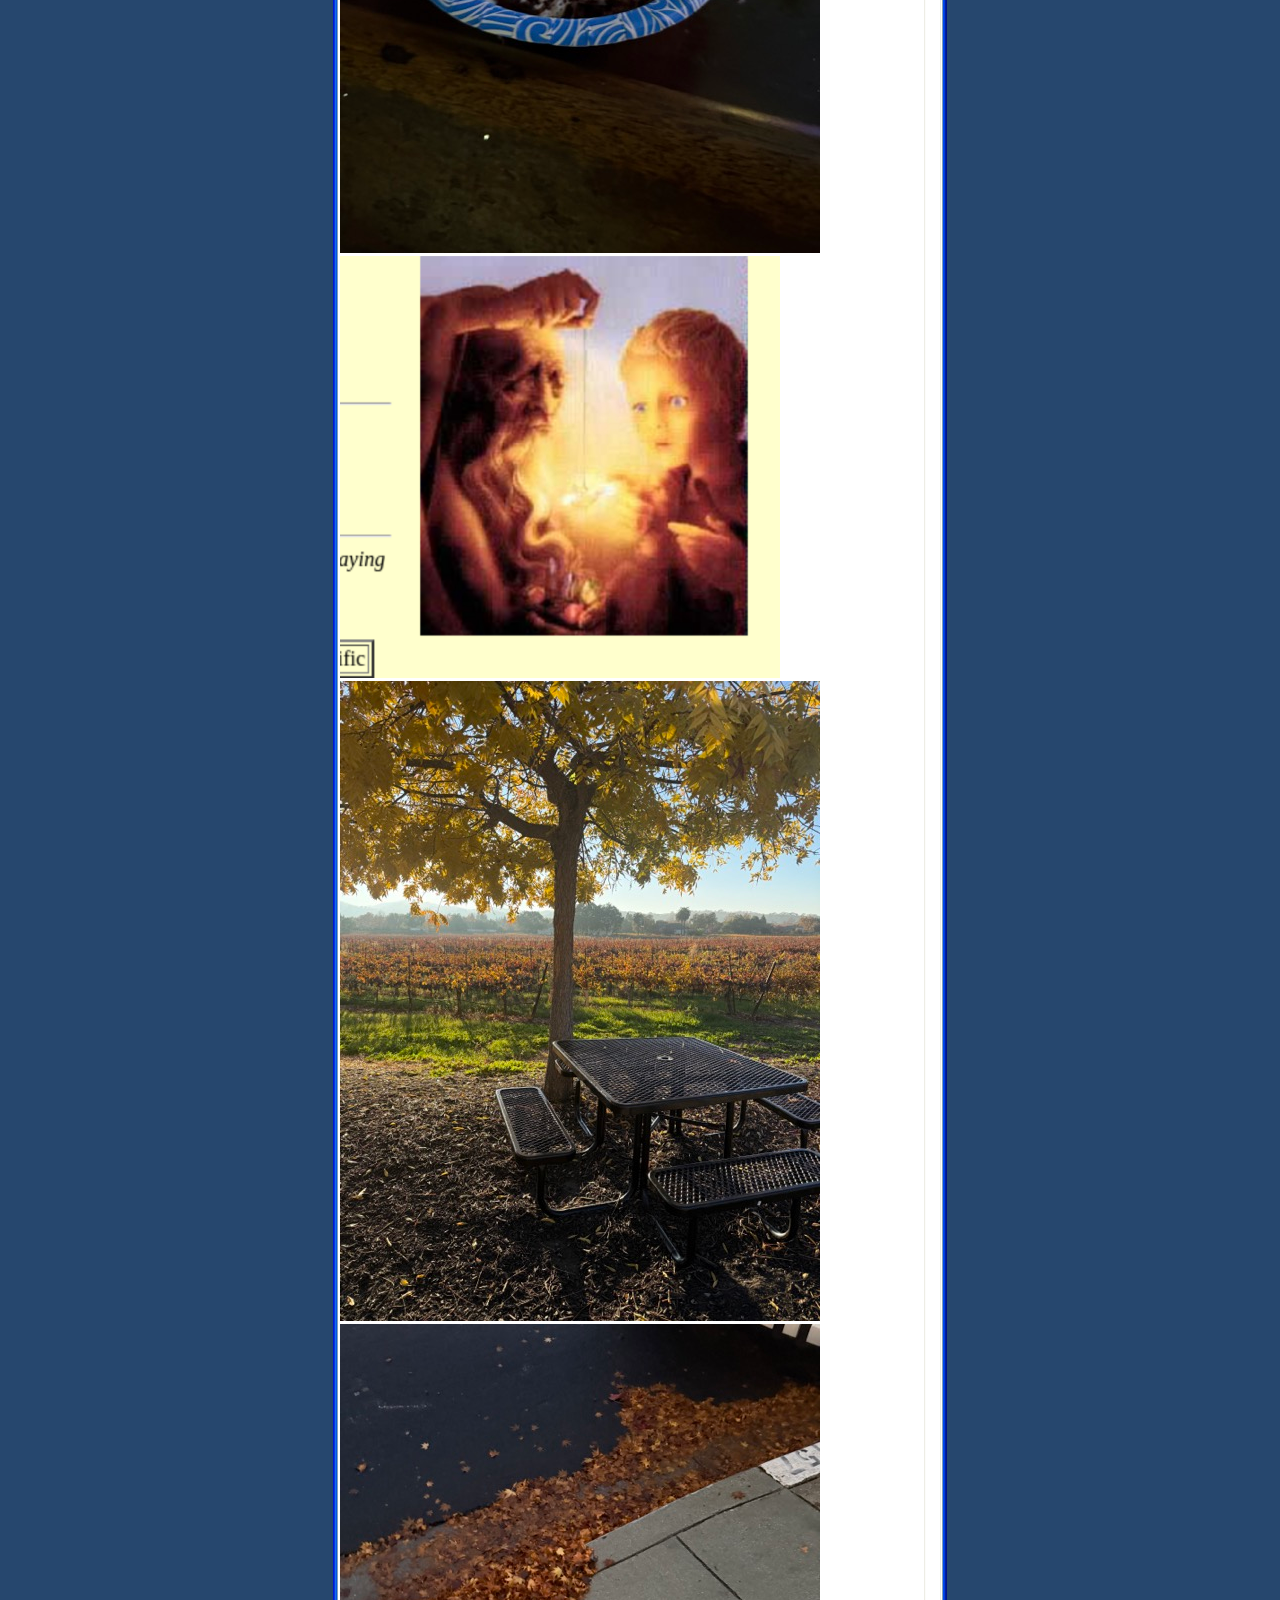
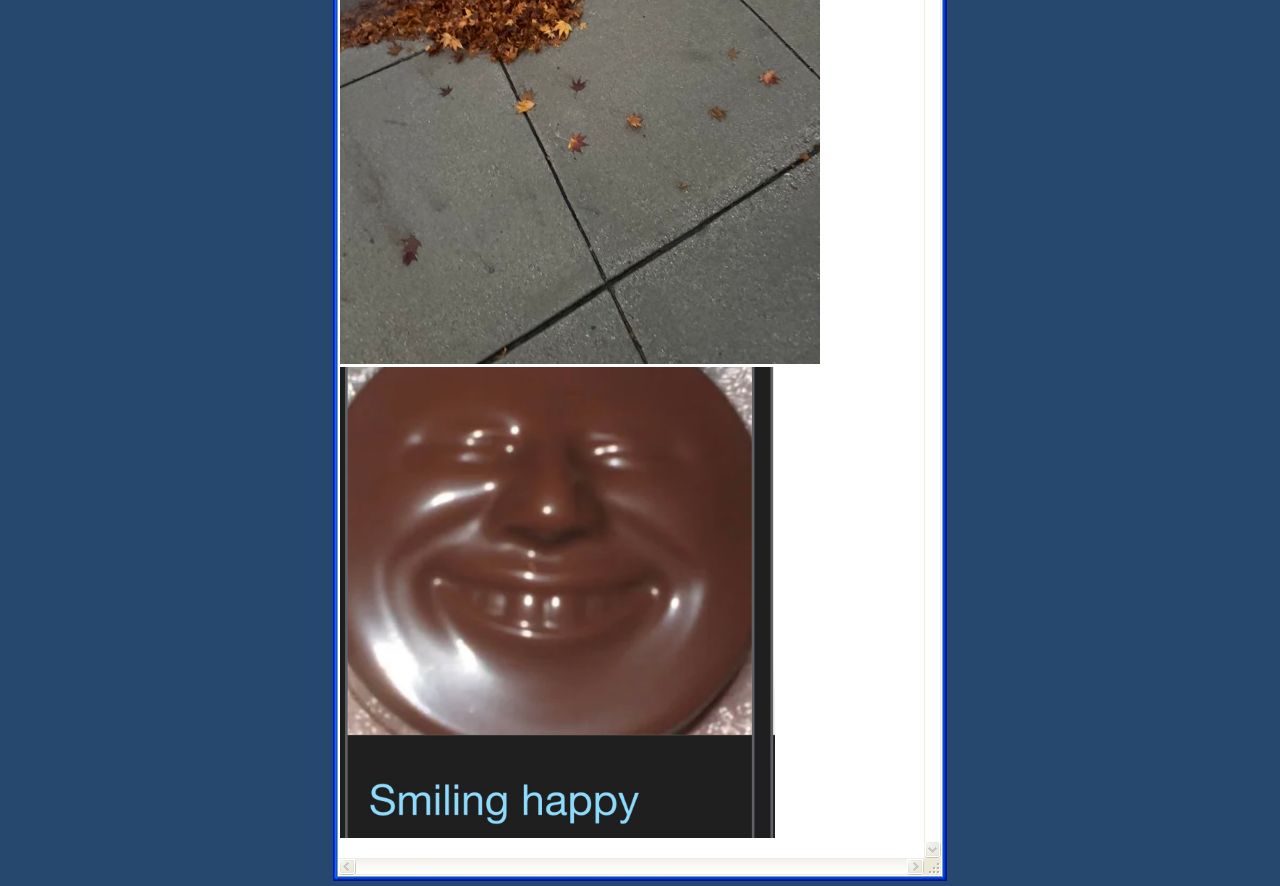
==== commit 3779954a: "Update index.html" ====
--- a/index.html
+++ b/index.html
@@ -44,6 +44,7 @@
 		<img src="IMG_2441.jpg" alt="pic" width="440"/>
 		<img src="IMG_4817 Medium.jpeg" alt="petaluma"/>
 		<img src="IMG_4943 Medium.jpeg" alt="canada sidewalk"/>
+		<img src="IMG_5700.jpg" alt="smiling" width="435"/>
 	</div>
 	
 	<div id="footer"> 
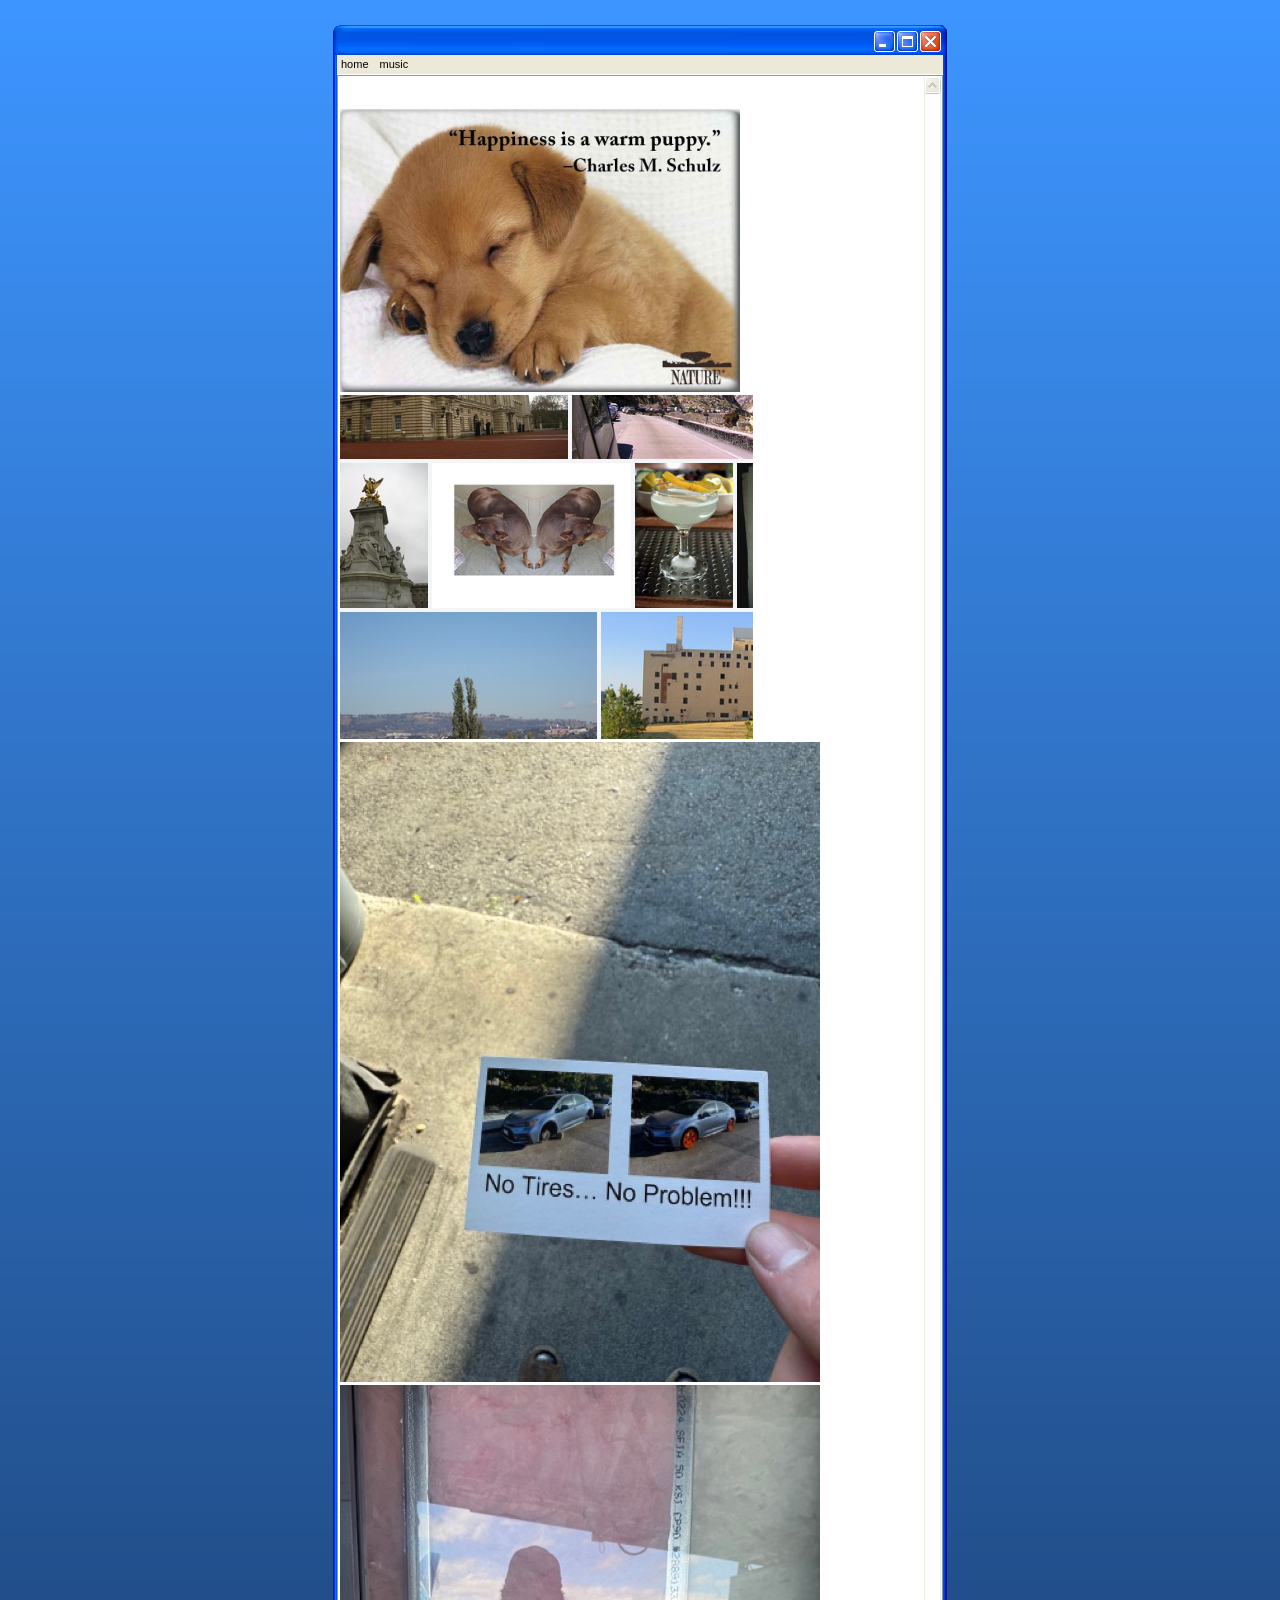
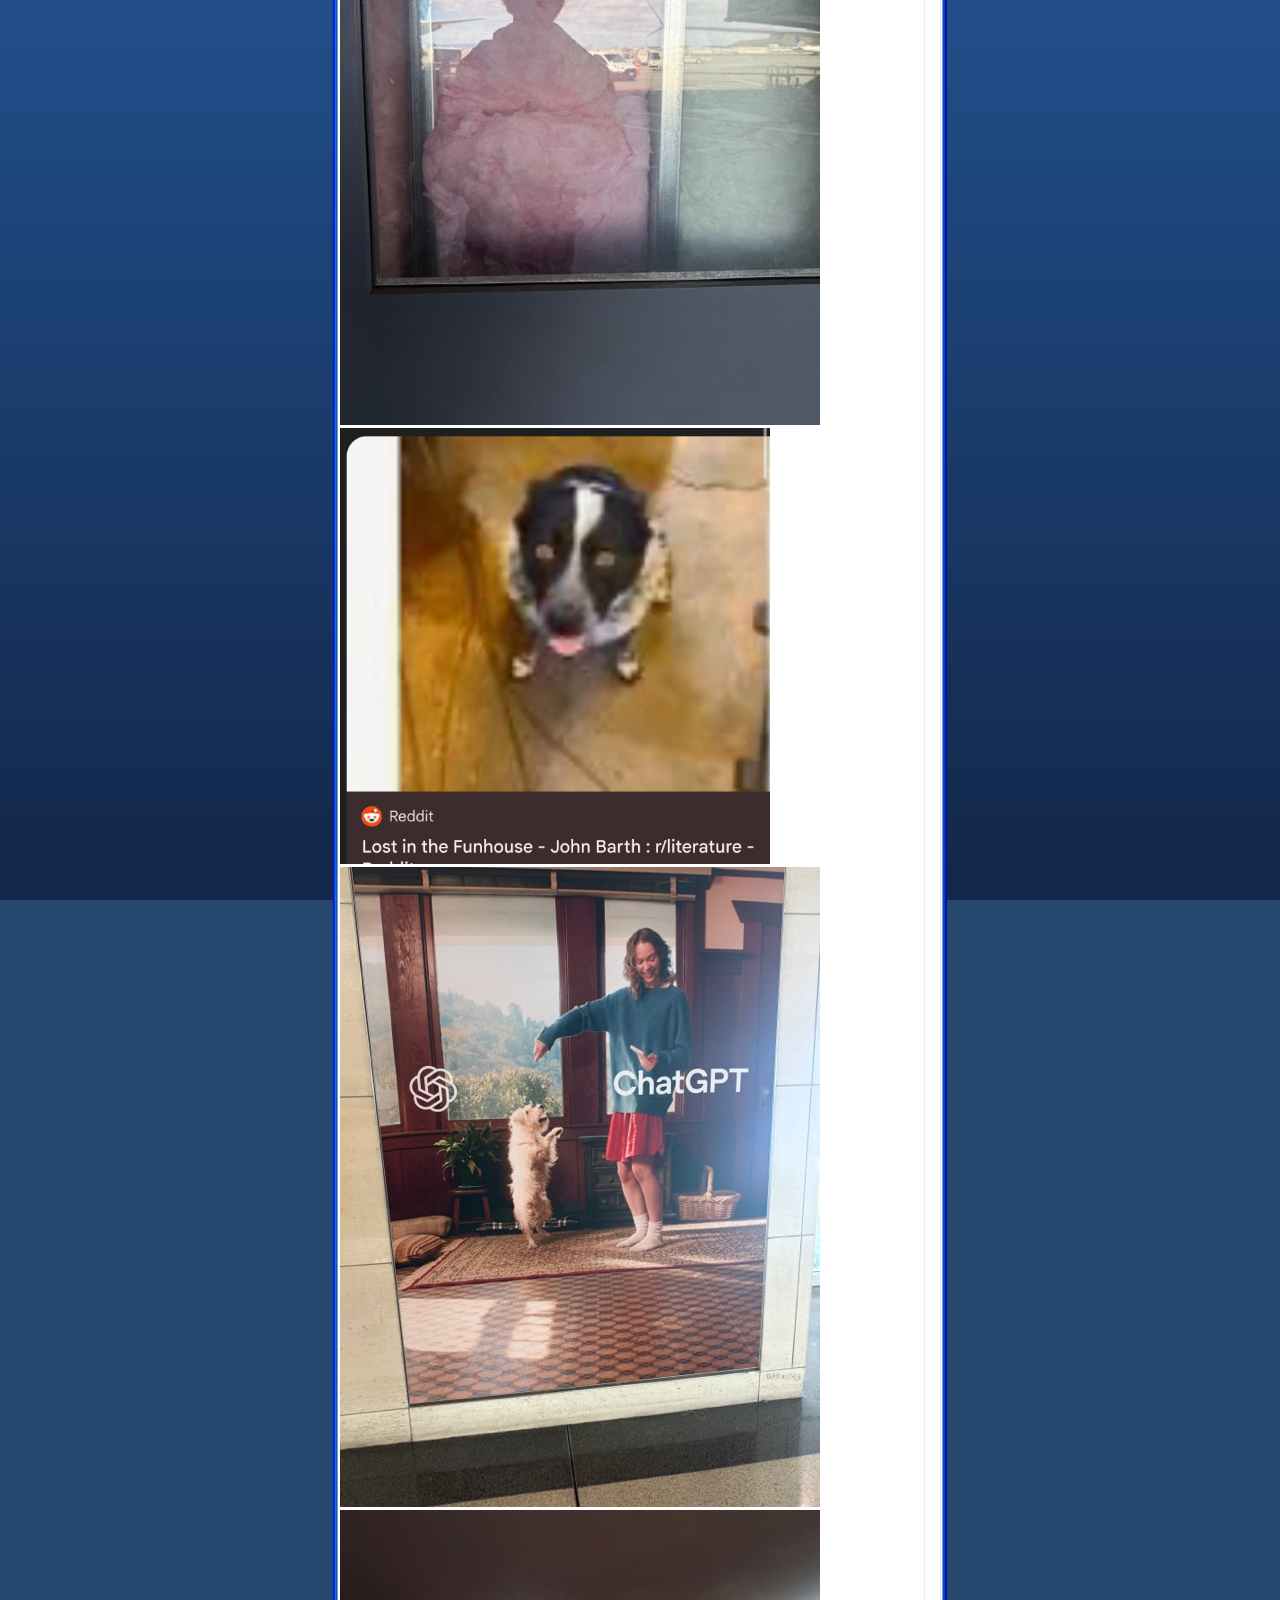
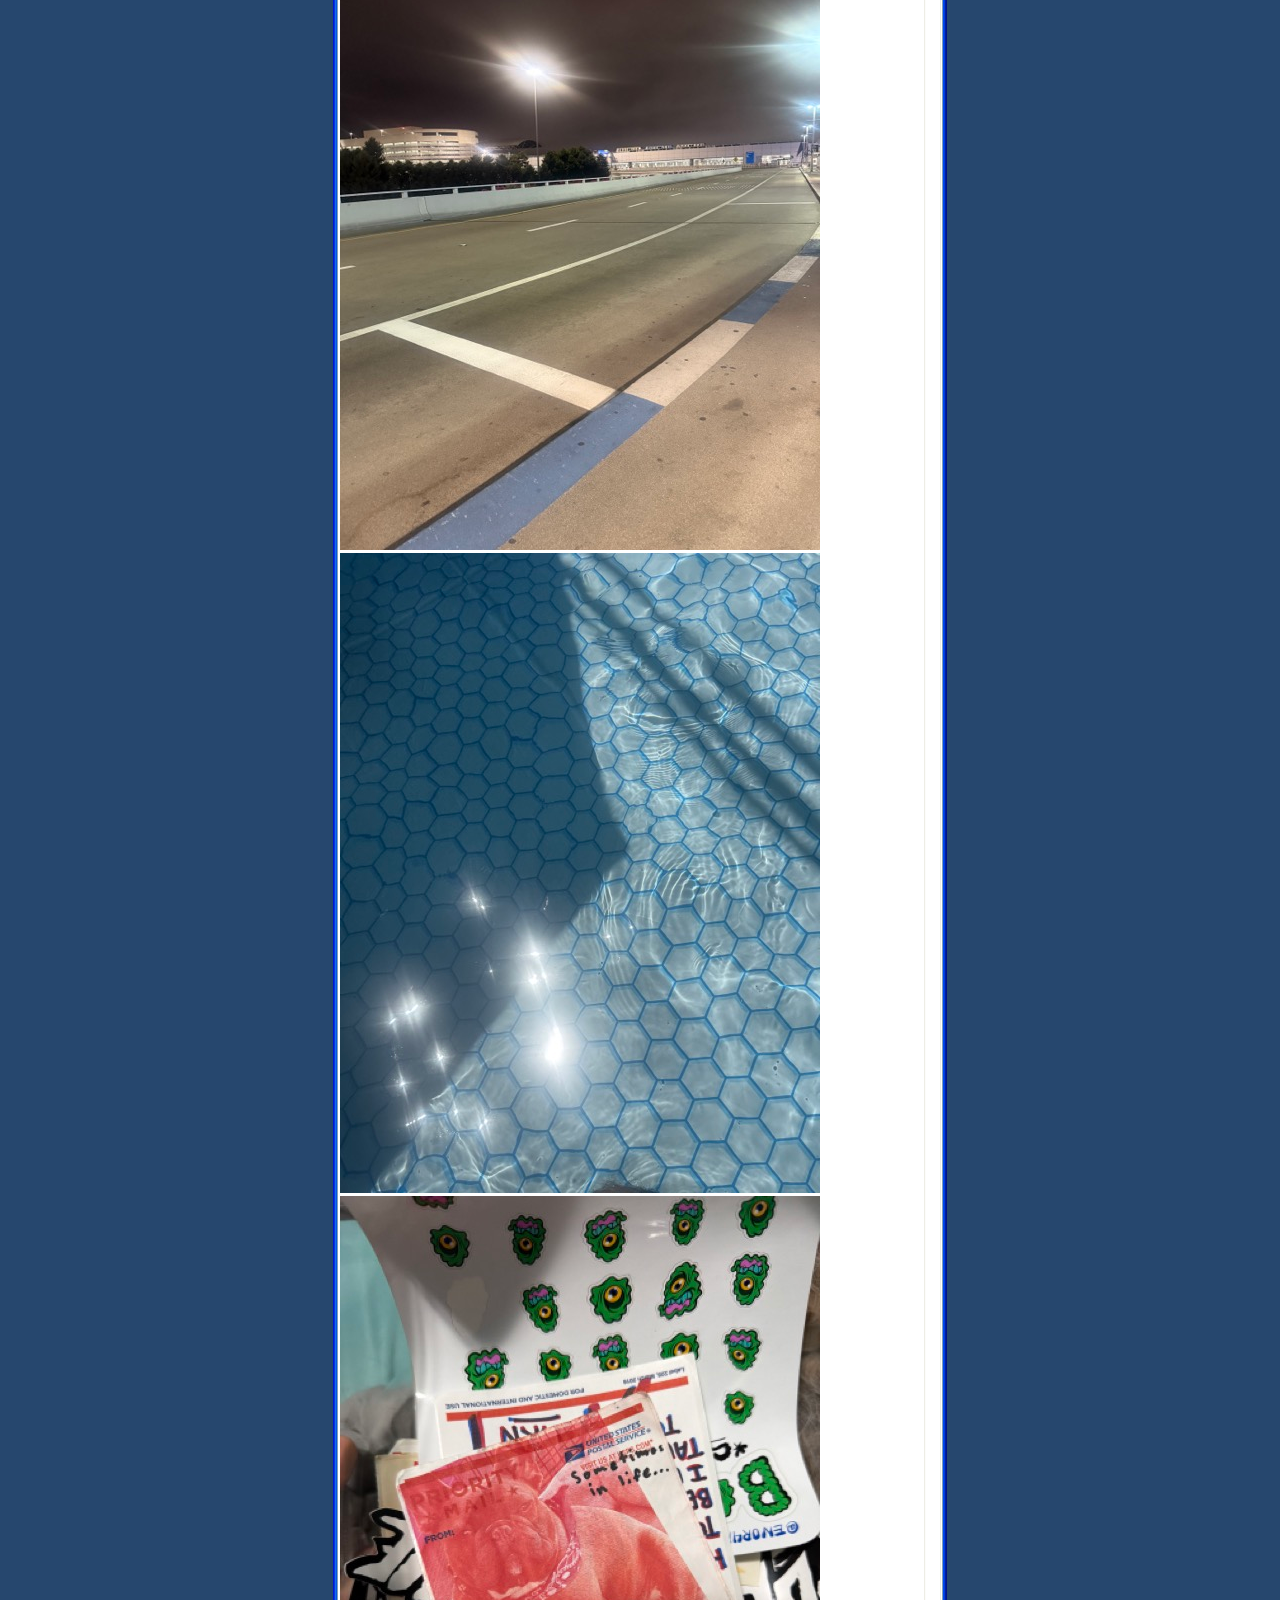
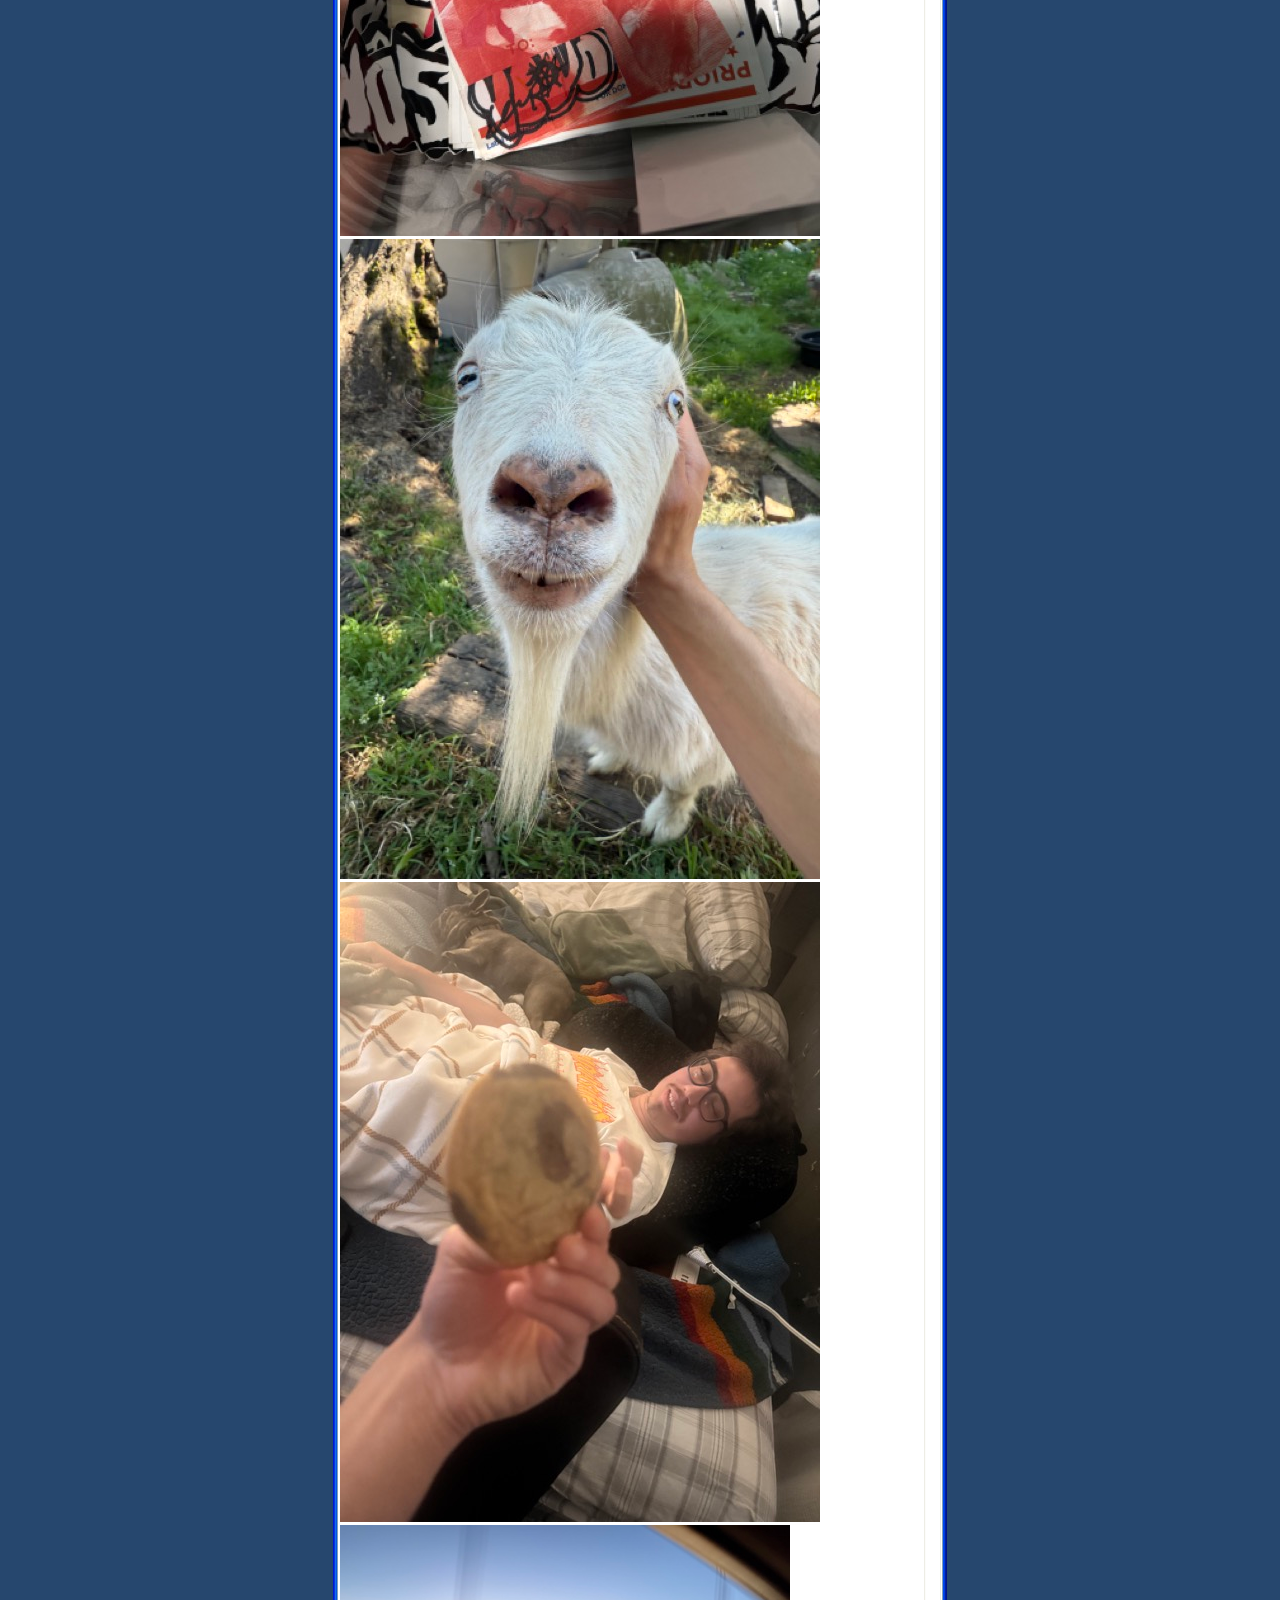
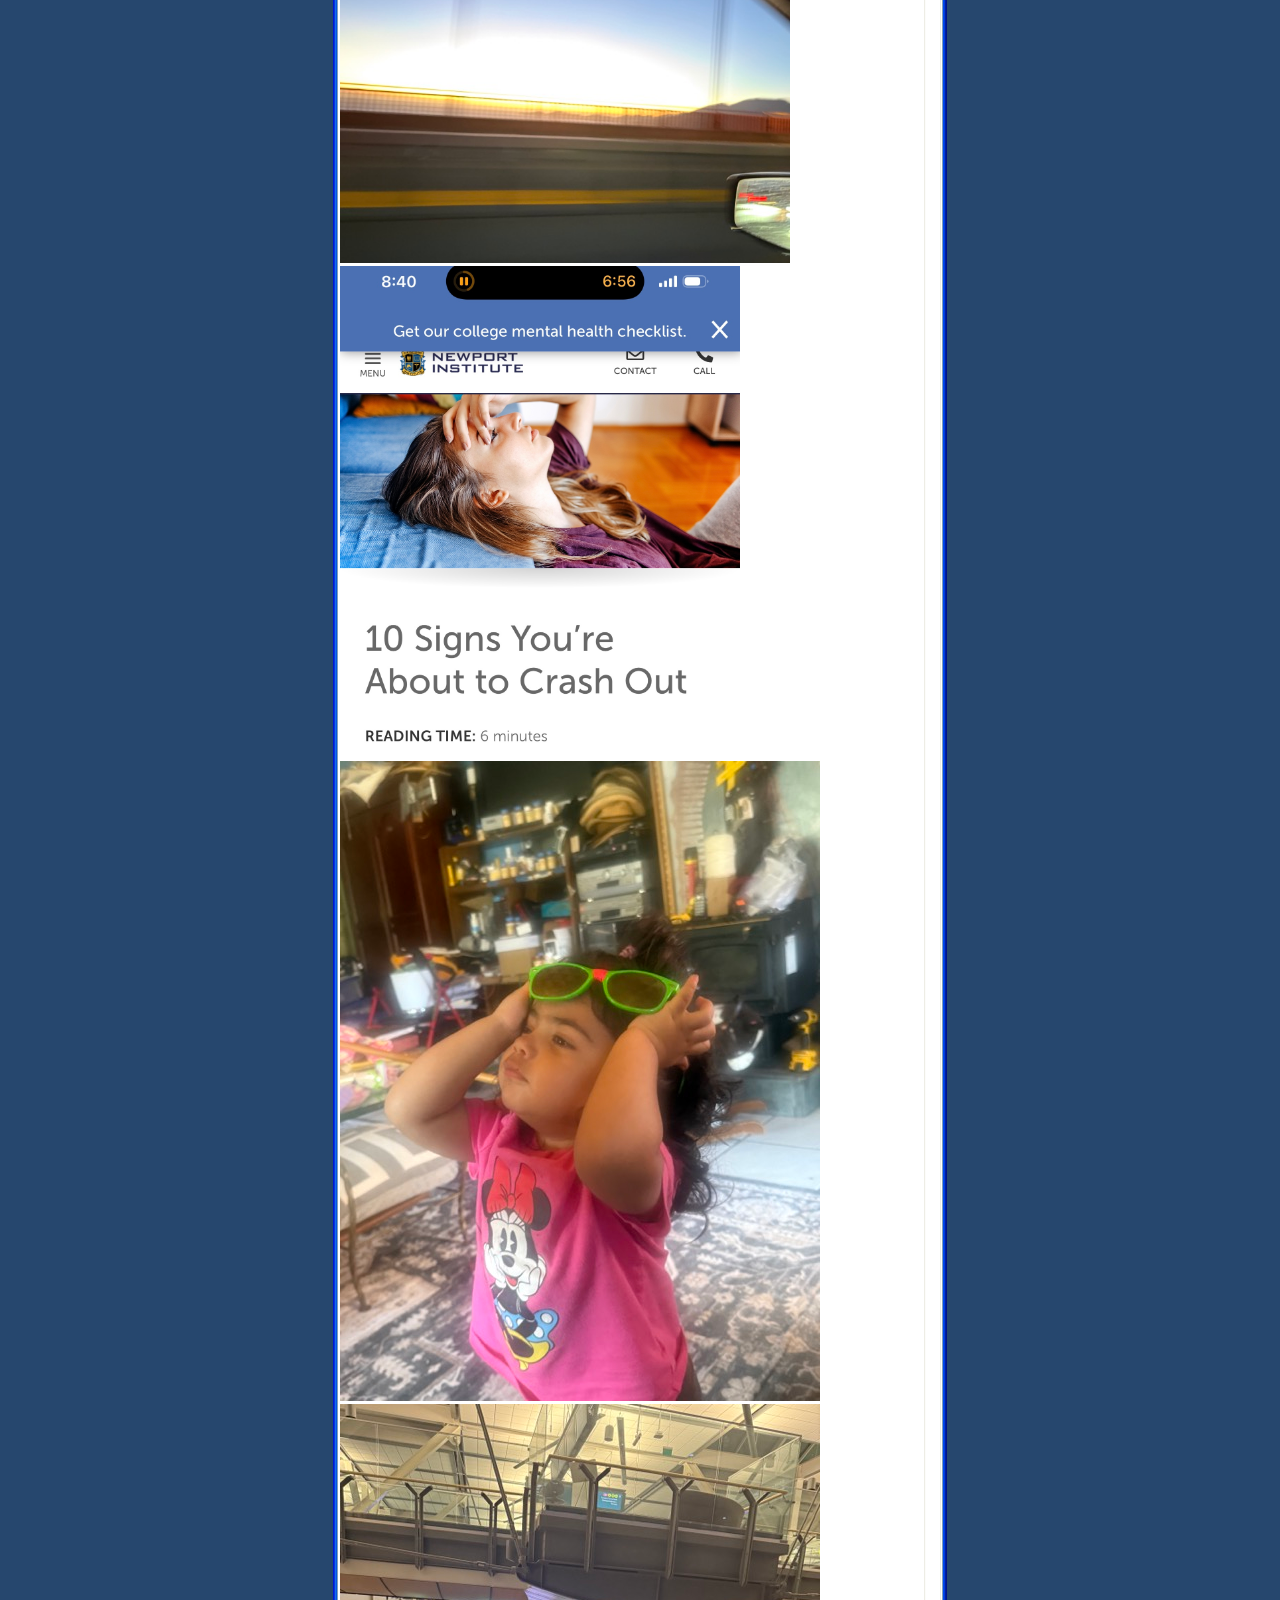
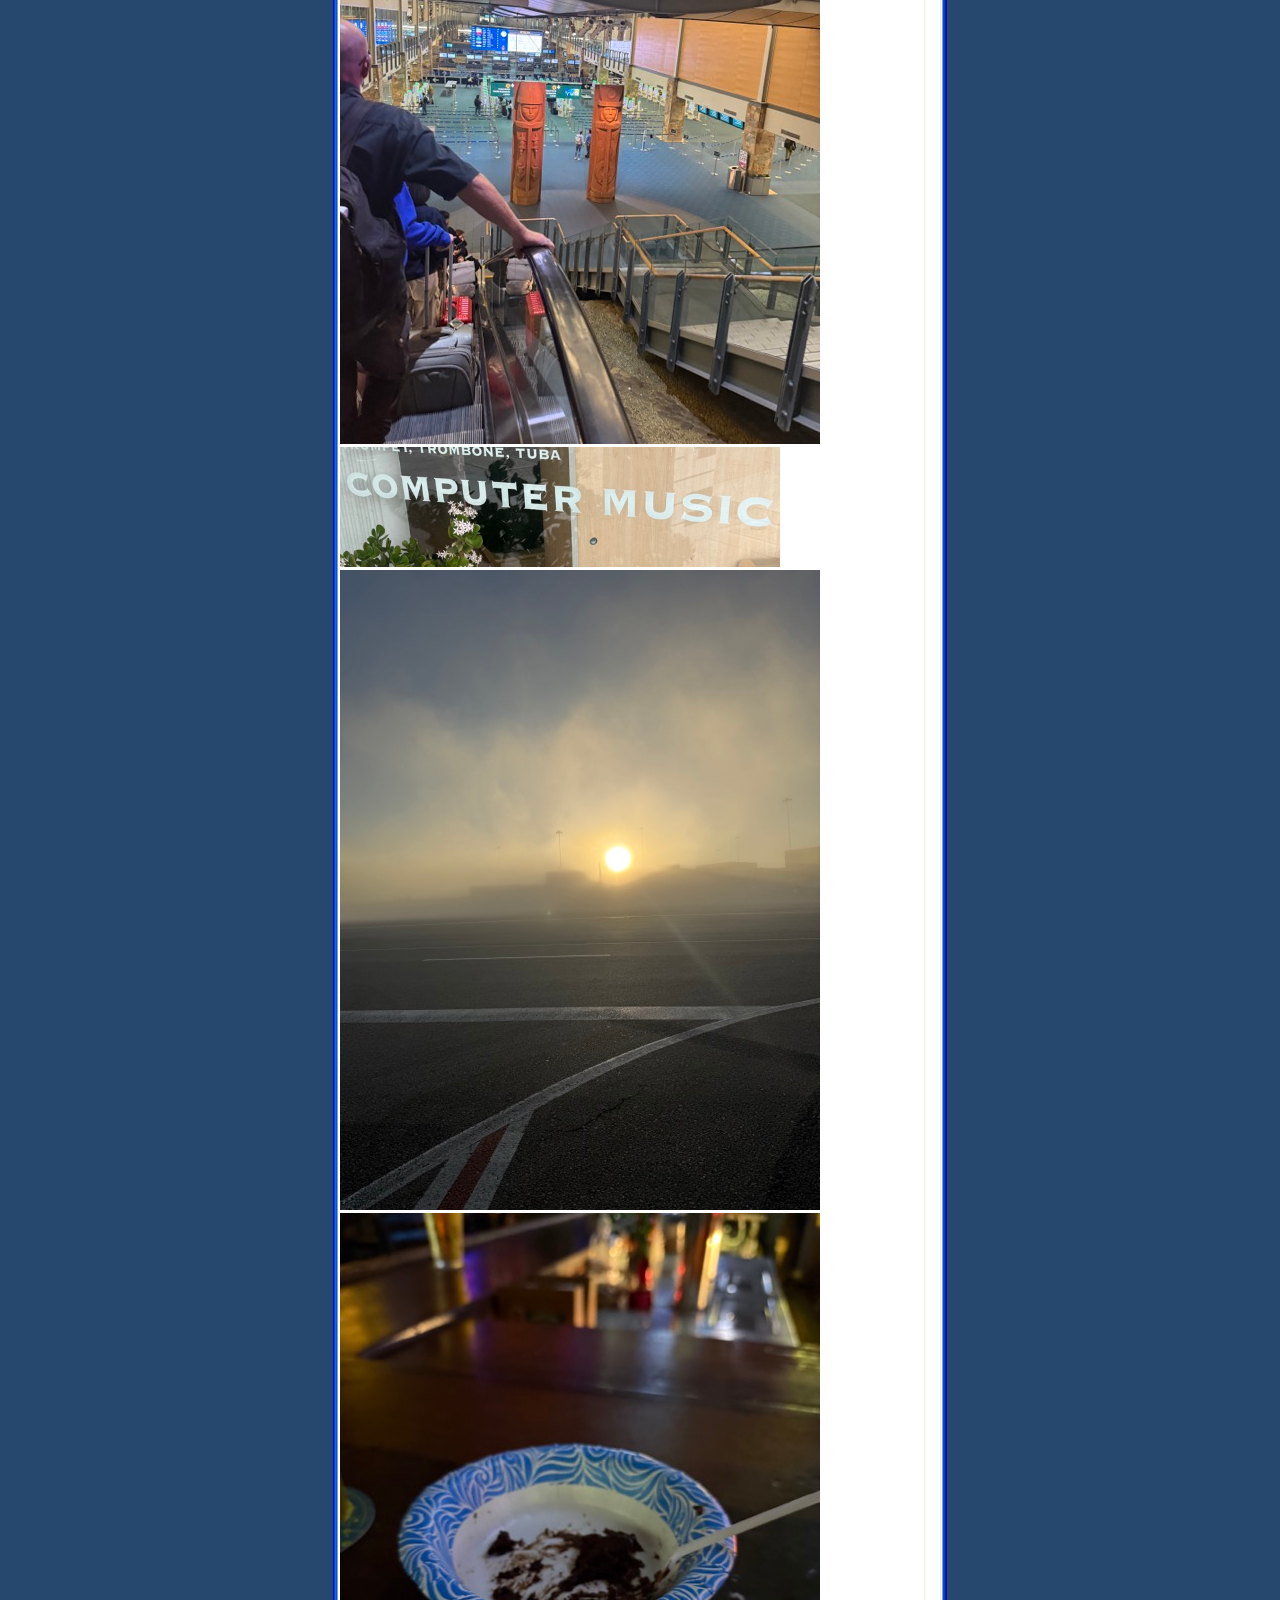
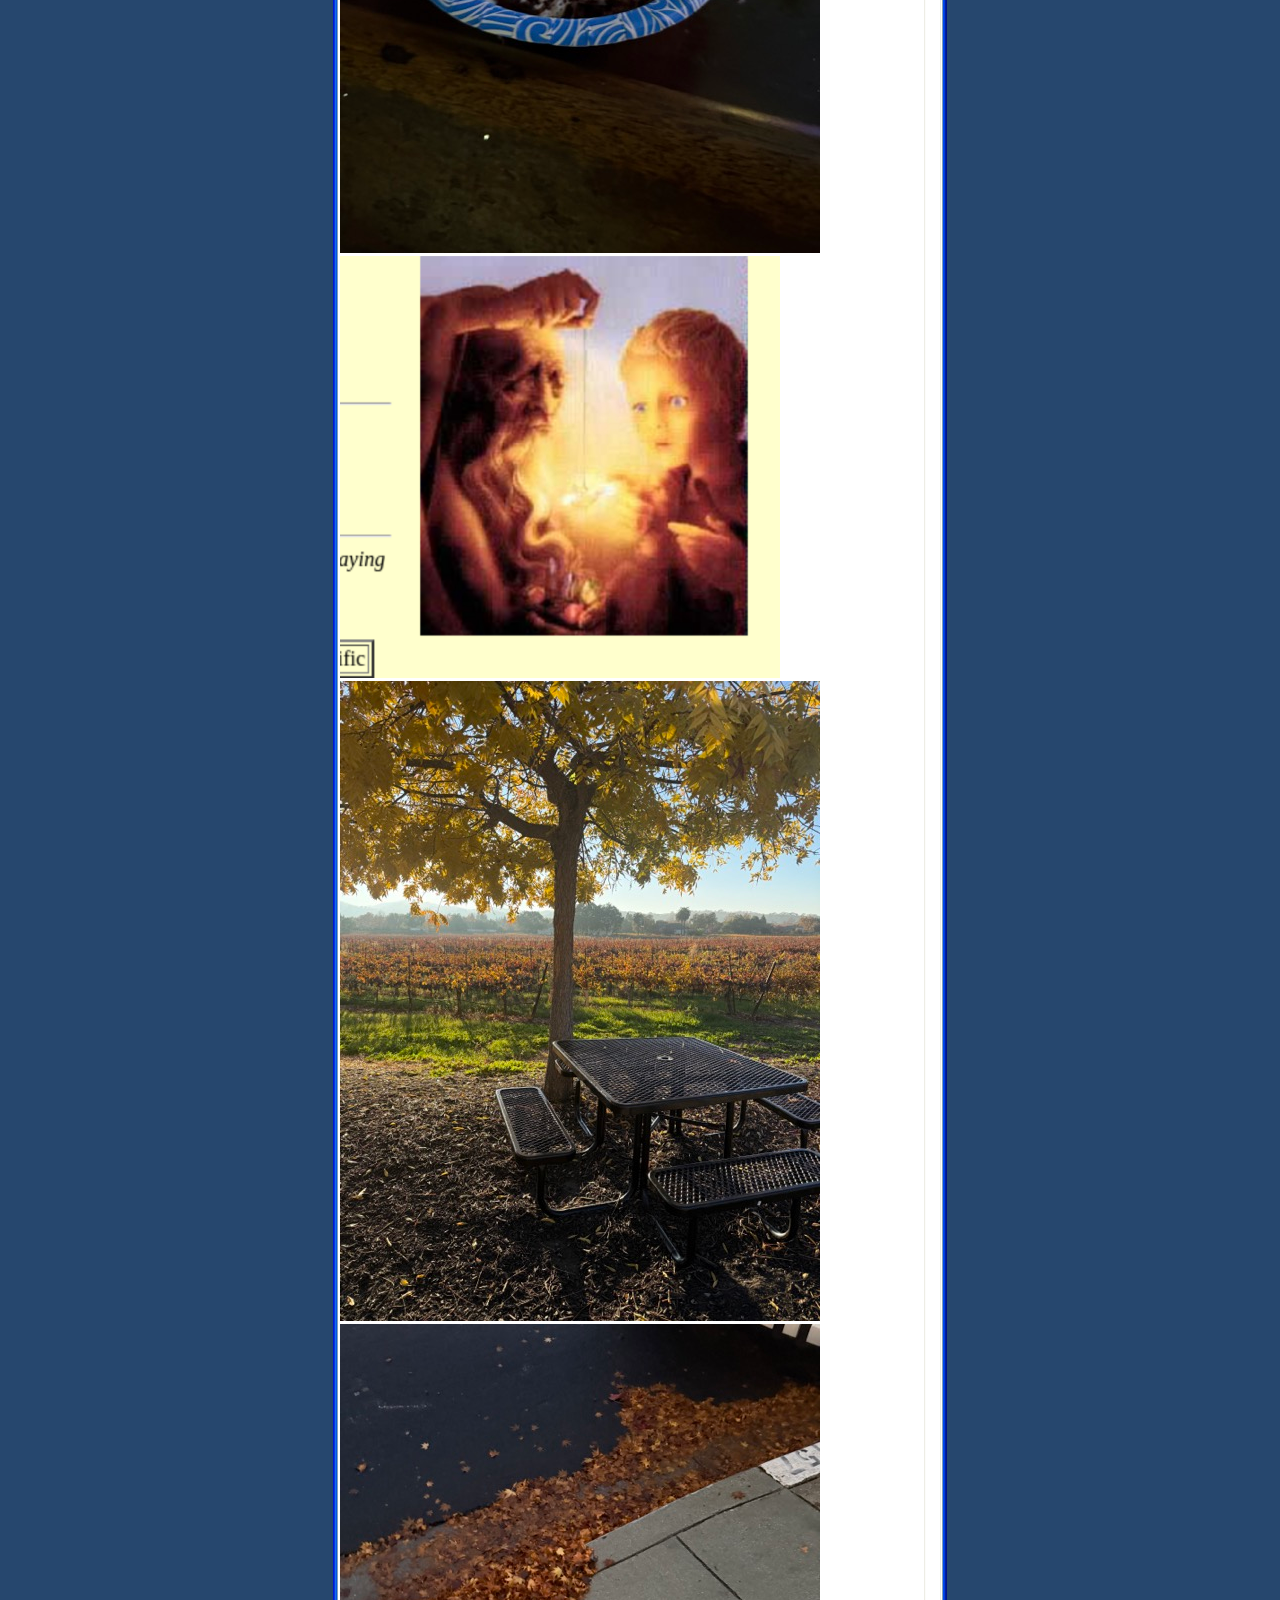
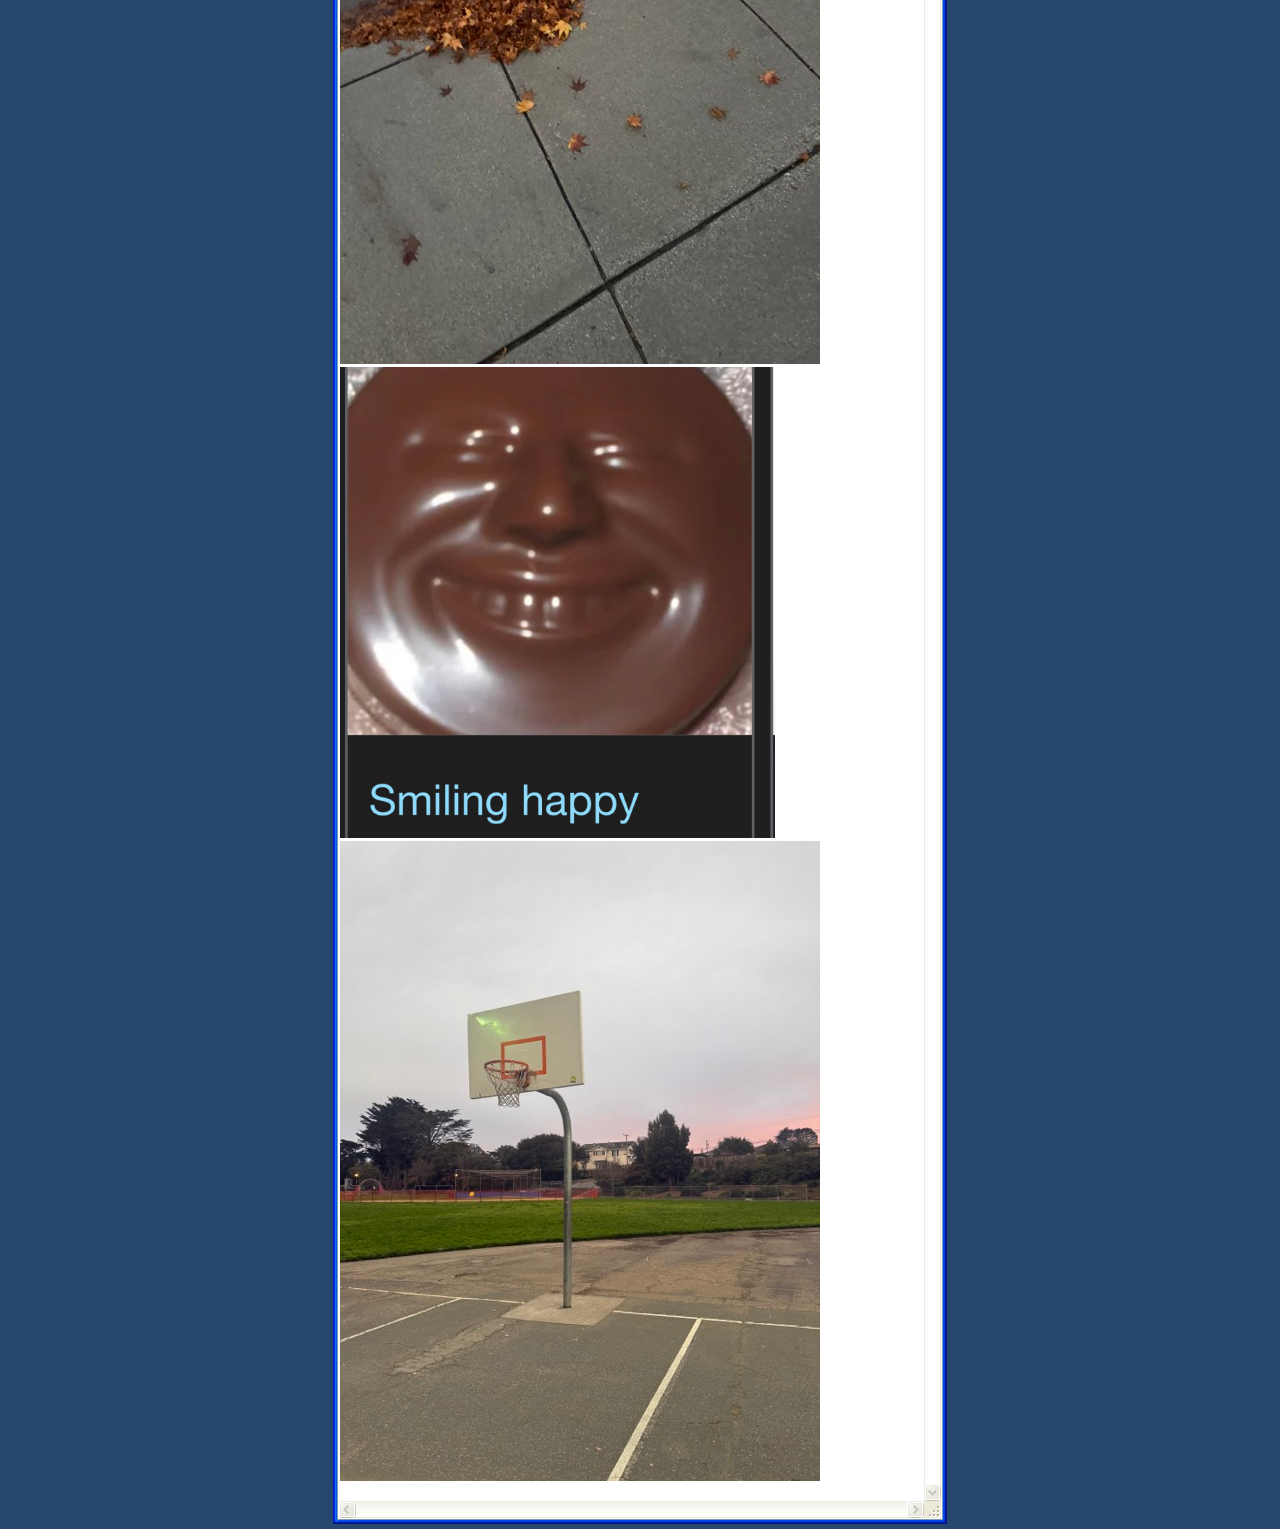
==== commit ad5a7f54: "Update index.html" ====
--- a/index.html
+++ b/index.html
@@ -45,6 +45,7 @@
 		<img src="IMG_4817 Medium.jpeg" alt="petaluma"/>
 		<img src="IMG_4943 Medium.jpeg" alt="canada sidewalk"/>
 		<img src="IMG_5700.jpg" alt="smiling" width="435"/>
+		<img src="IMG_5290 Medium.jpeg" alt="basketball"/>
 	</div>
 	
 	<div id="footer"> 
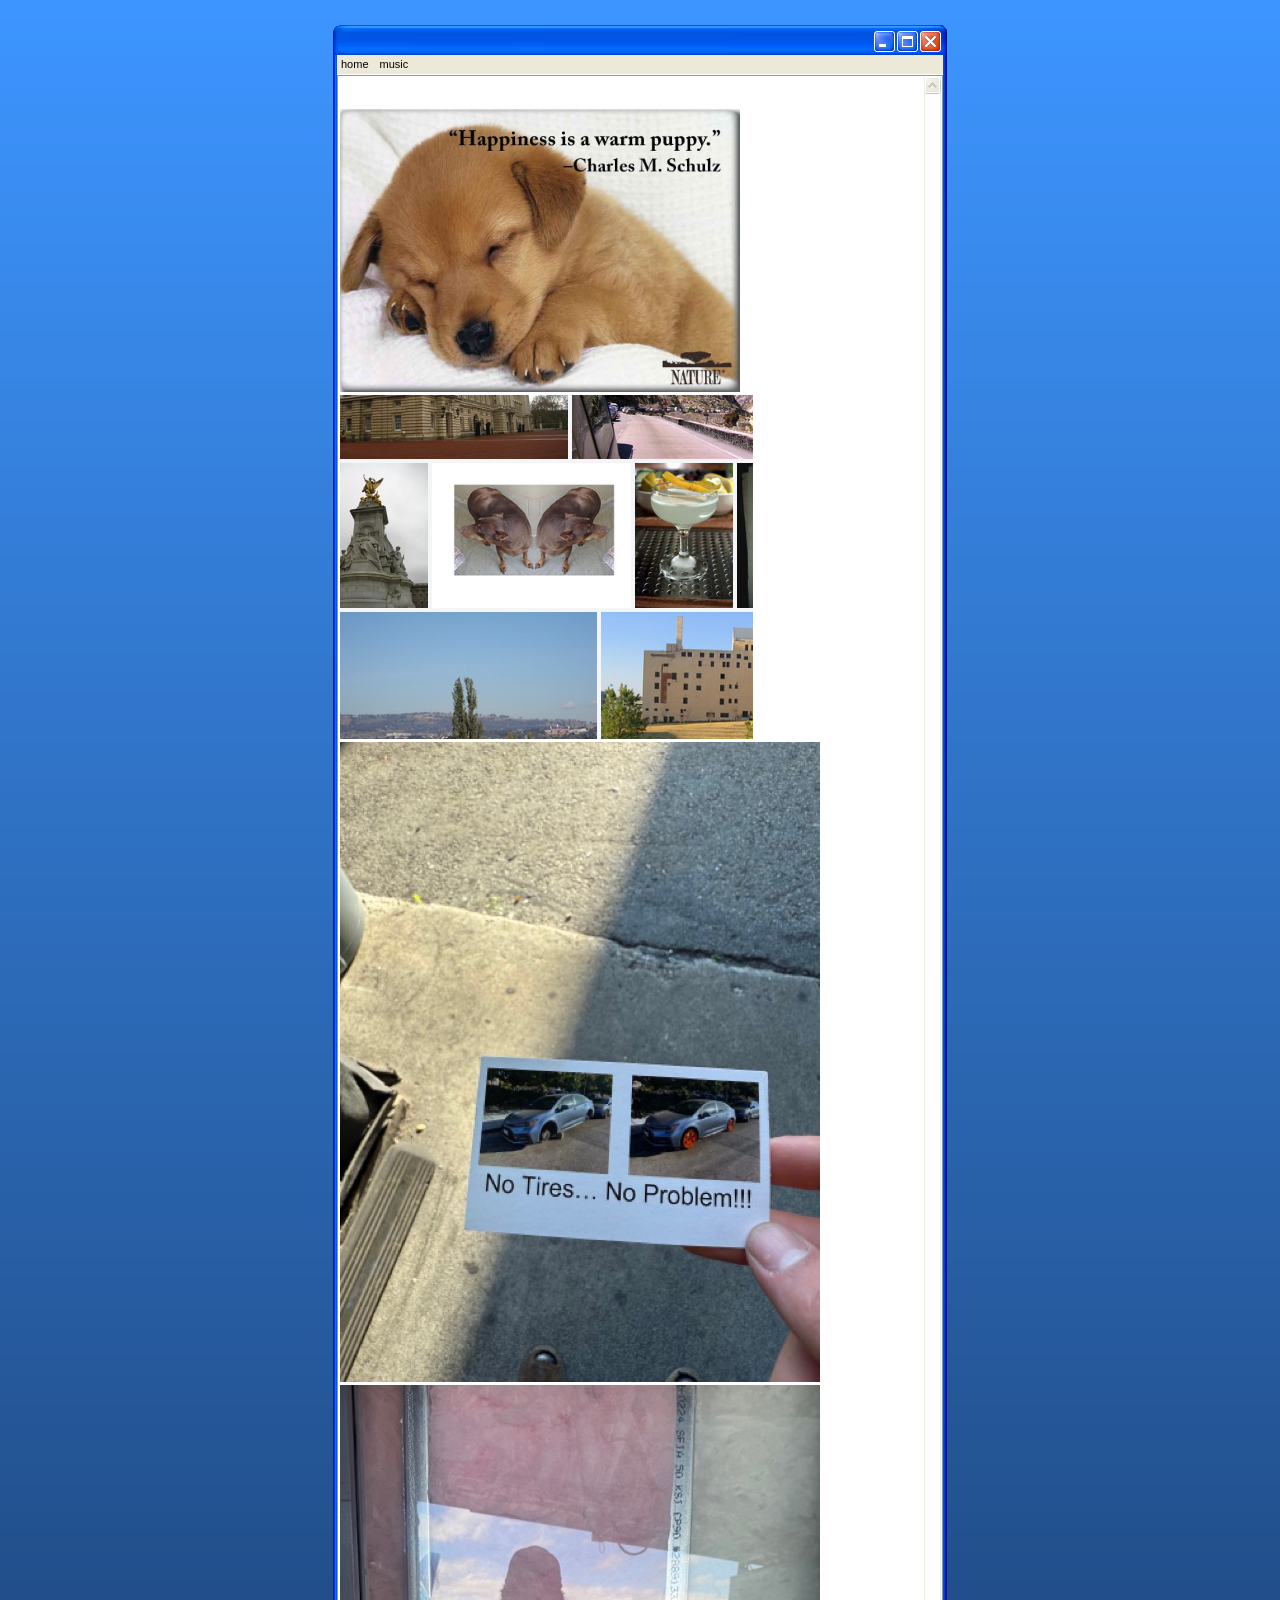
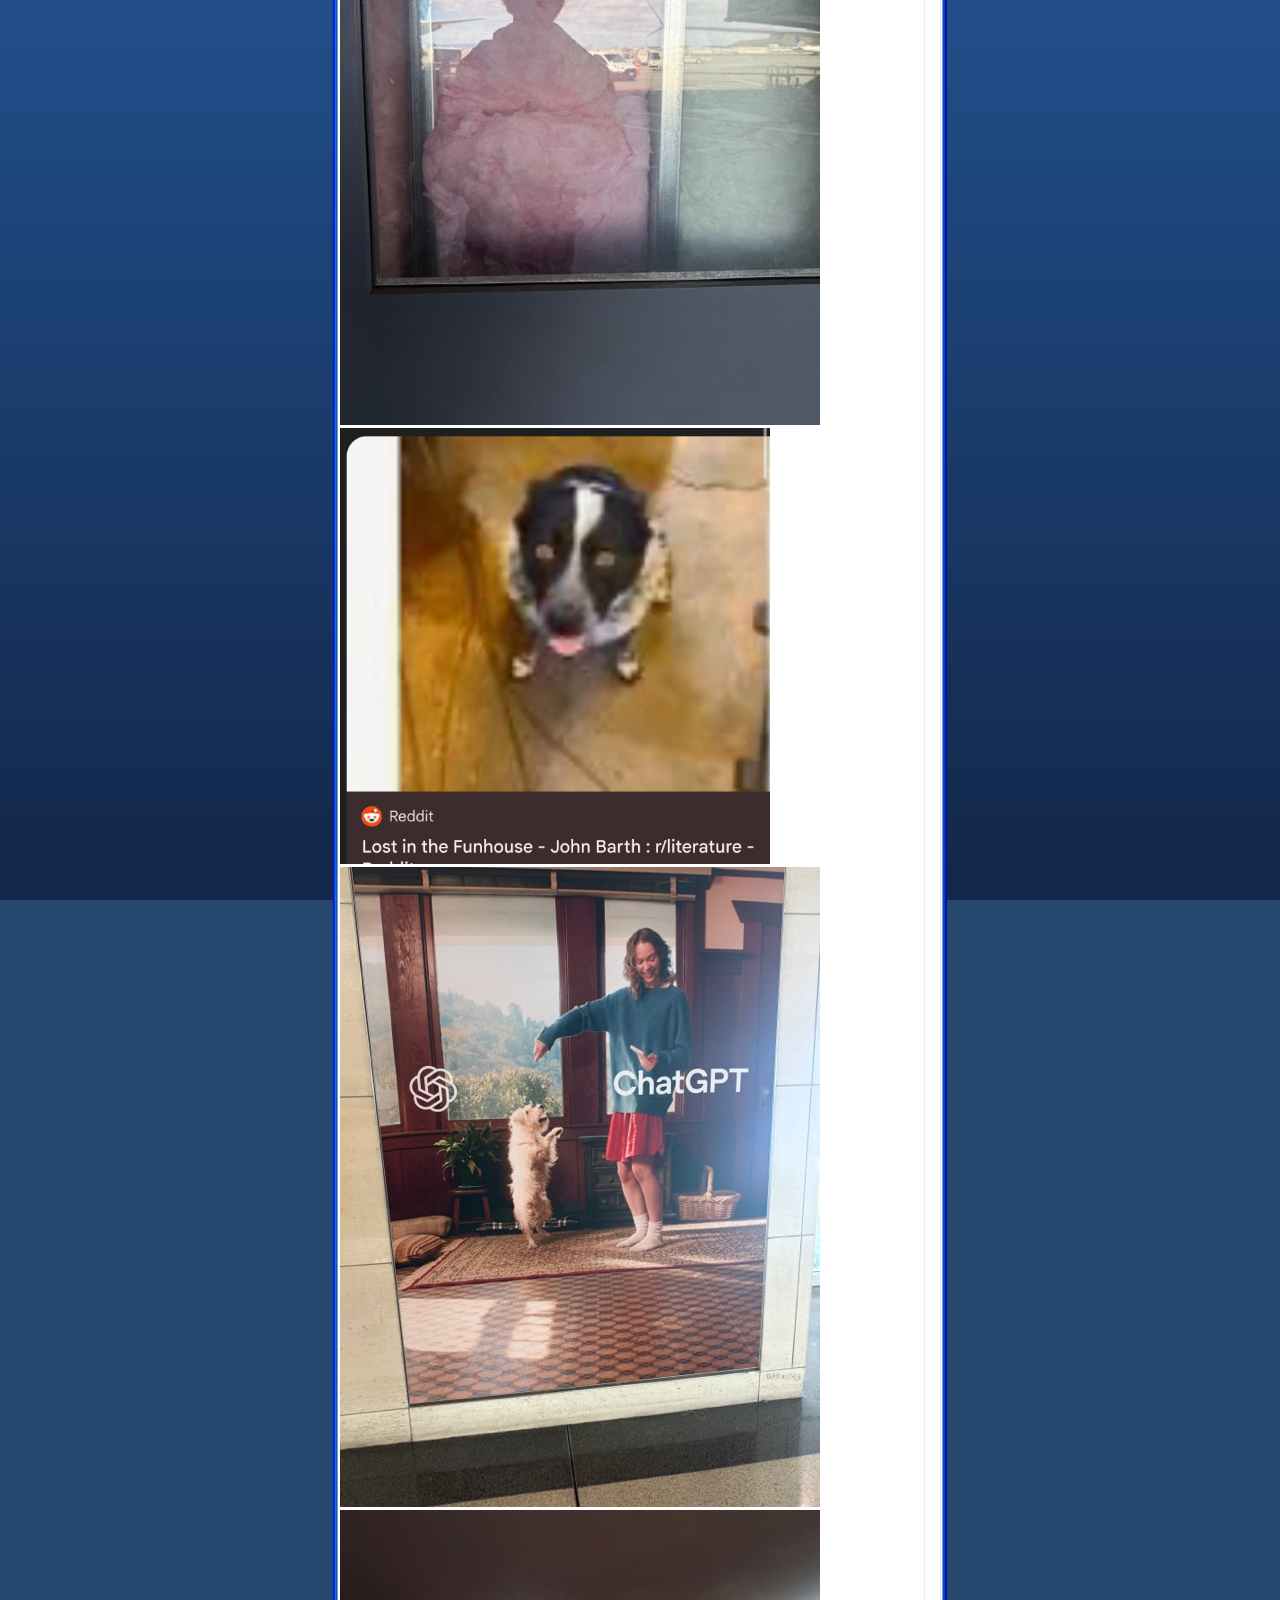
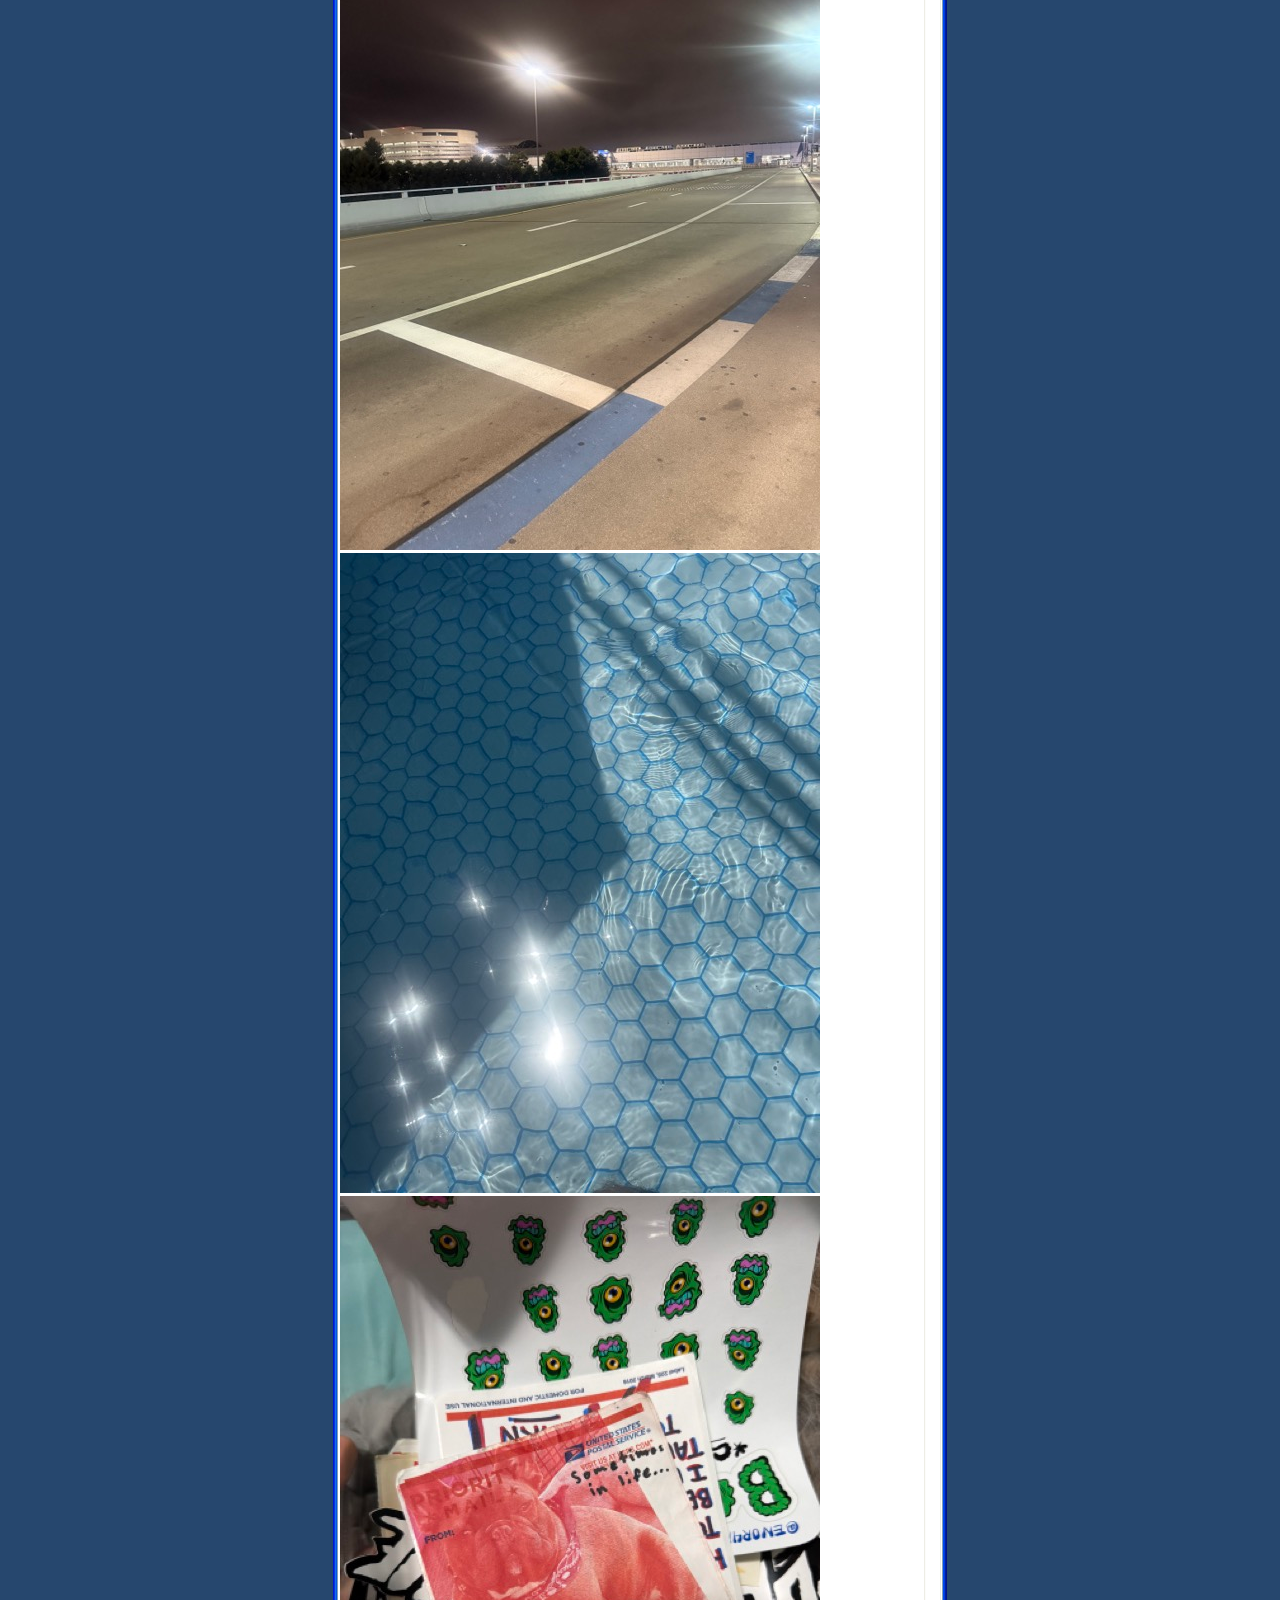
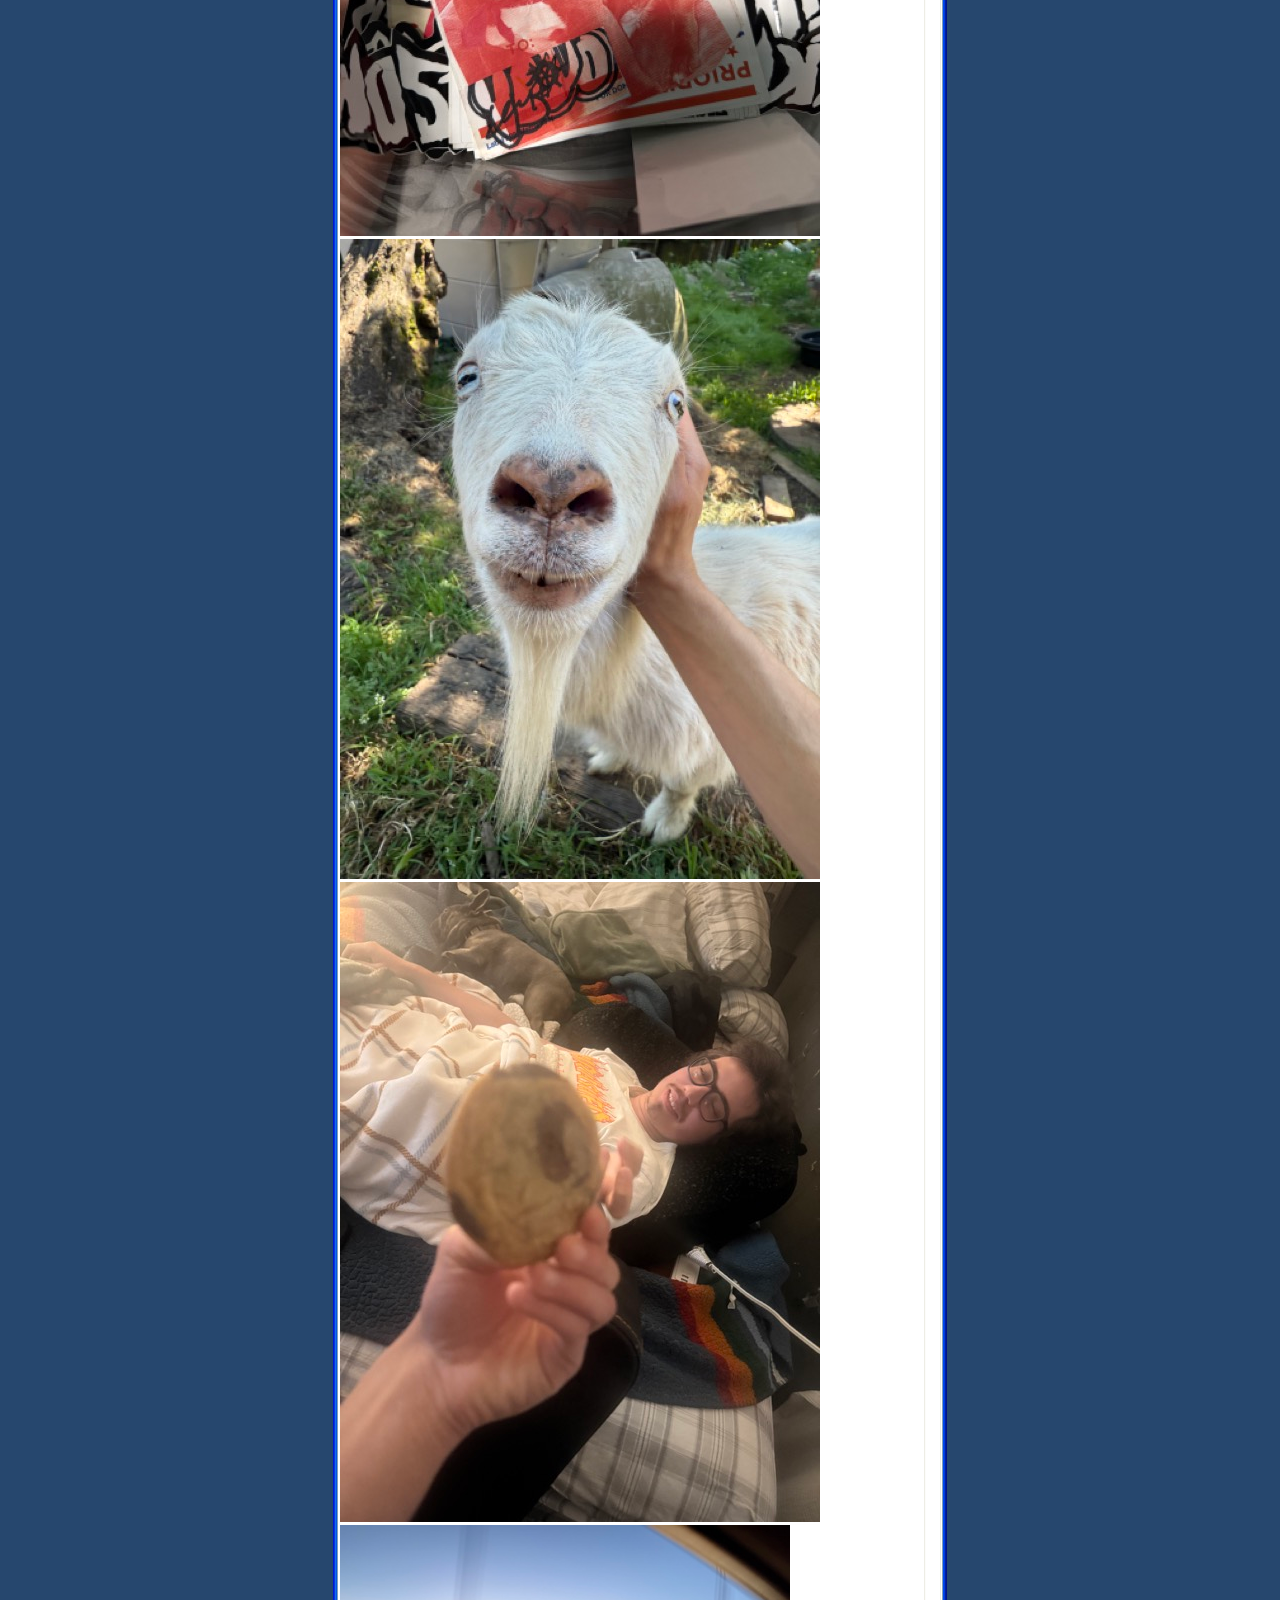
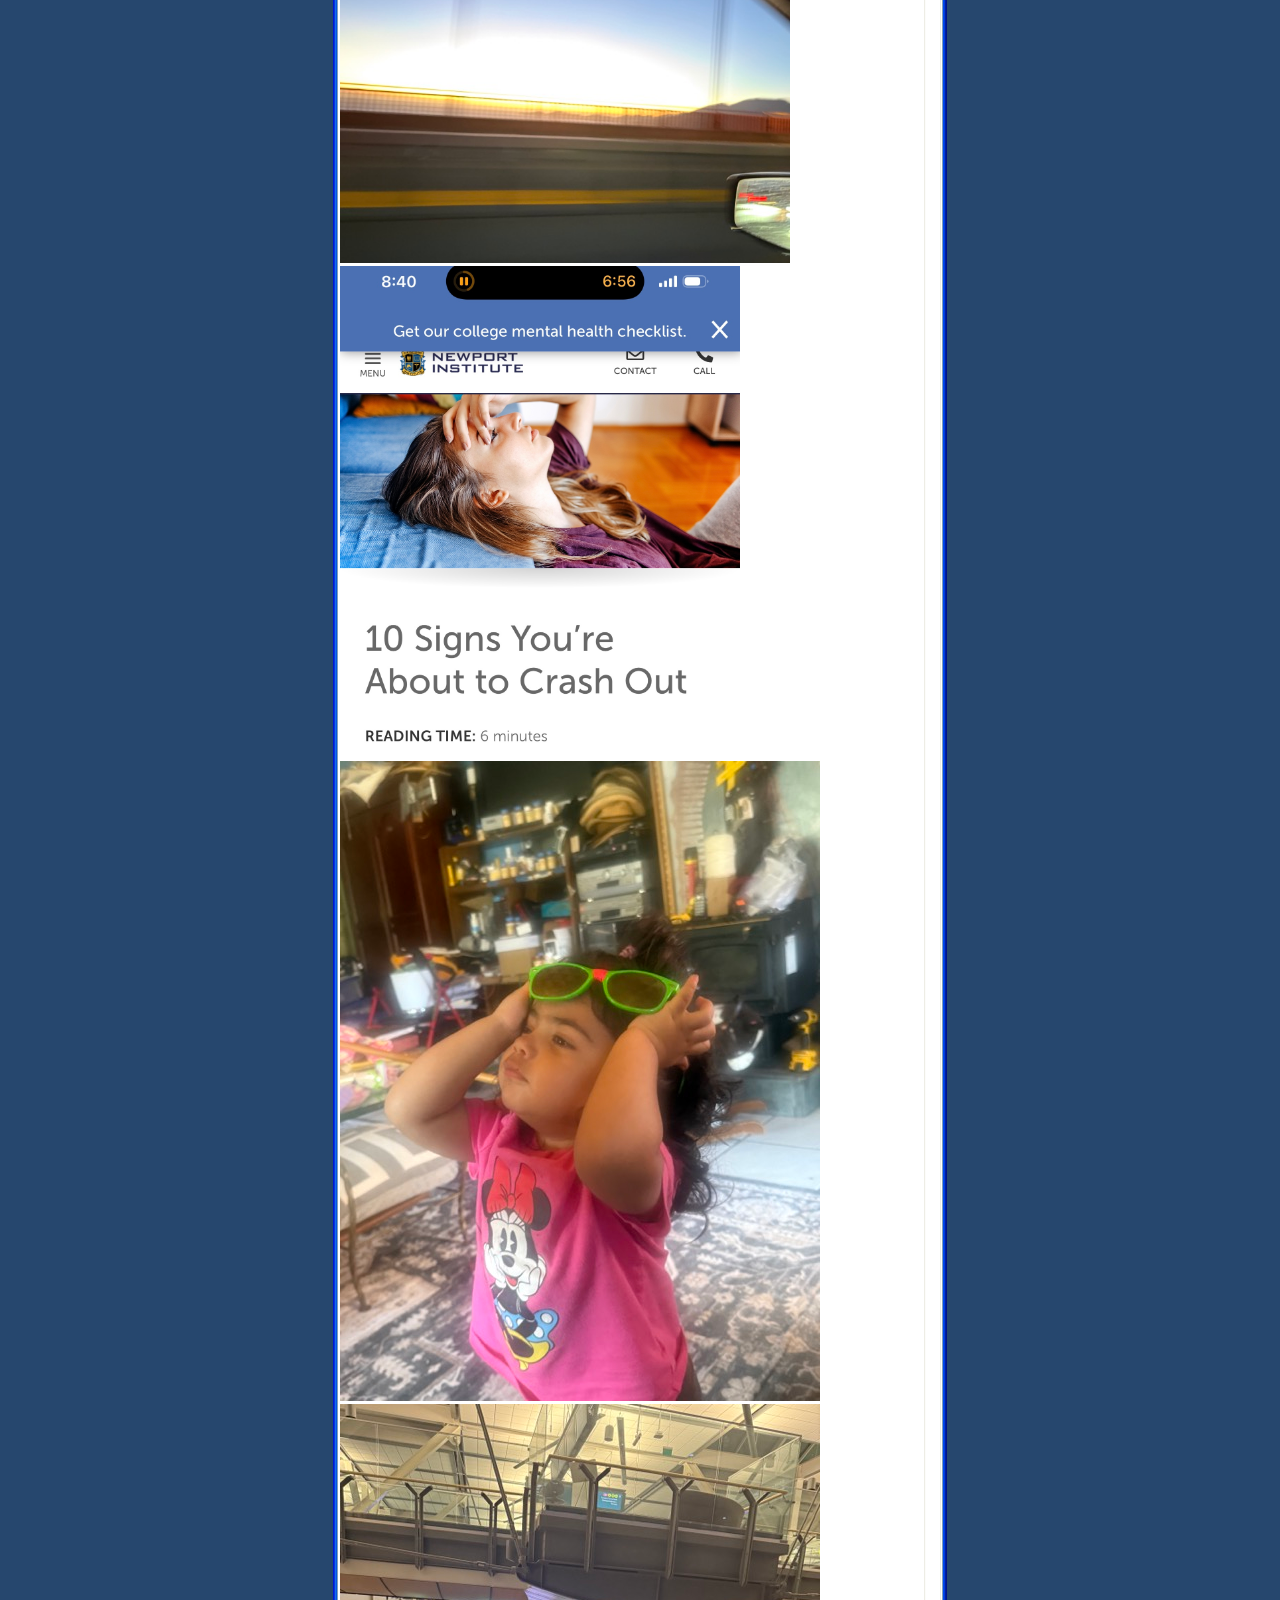
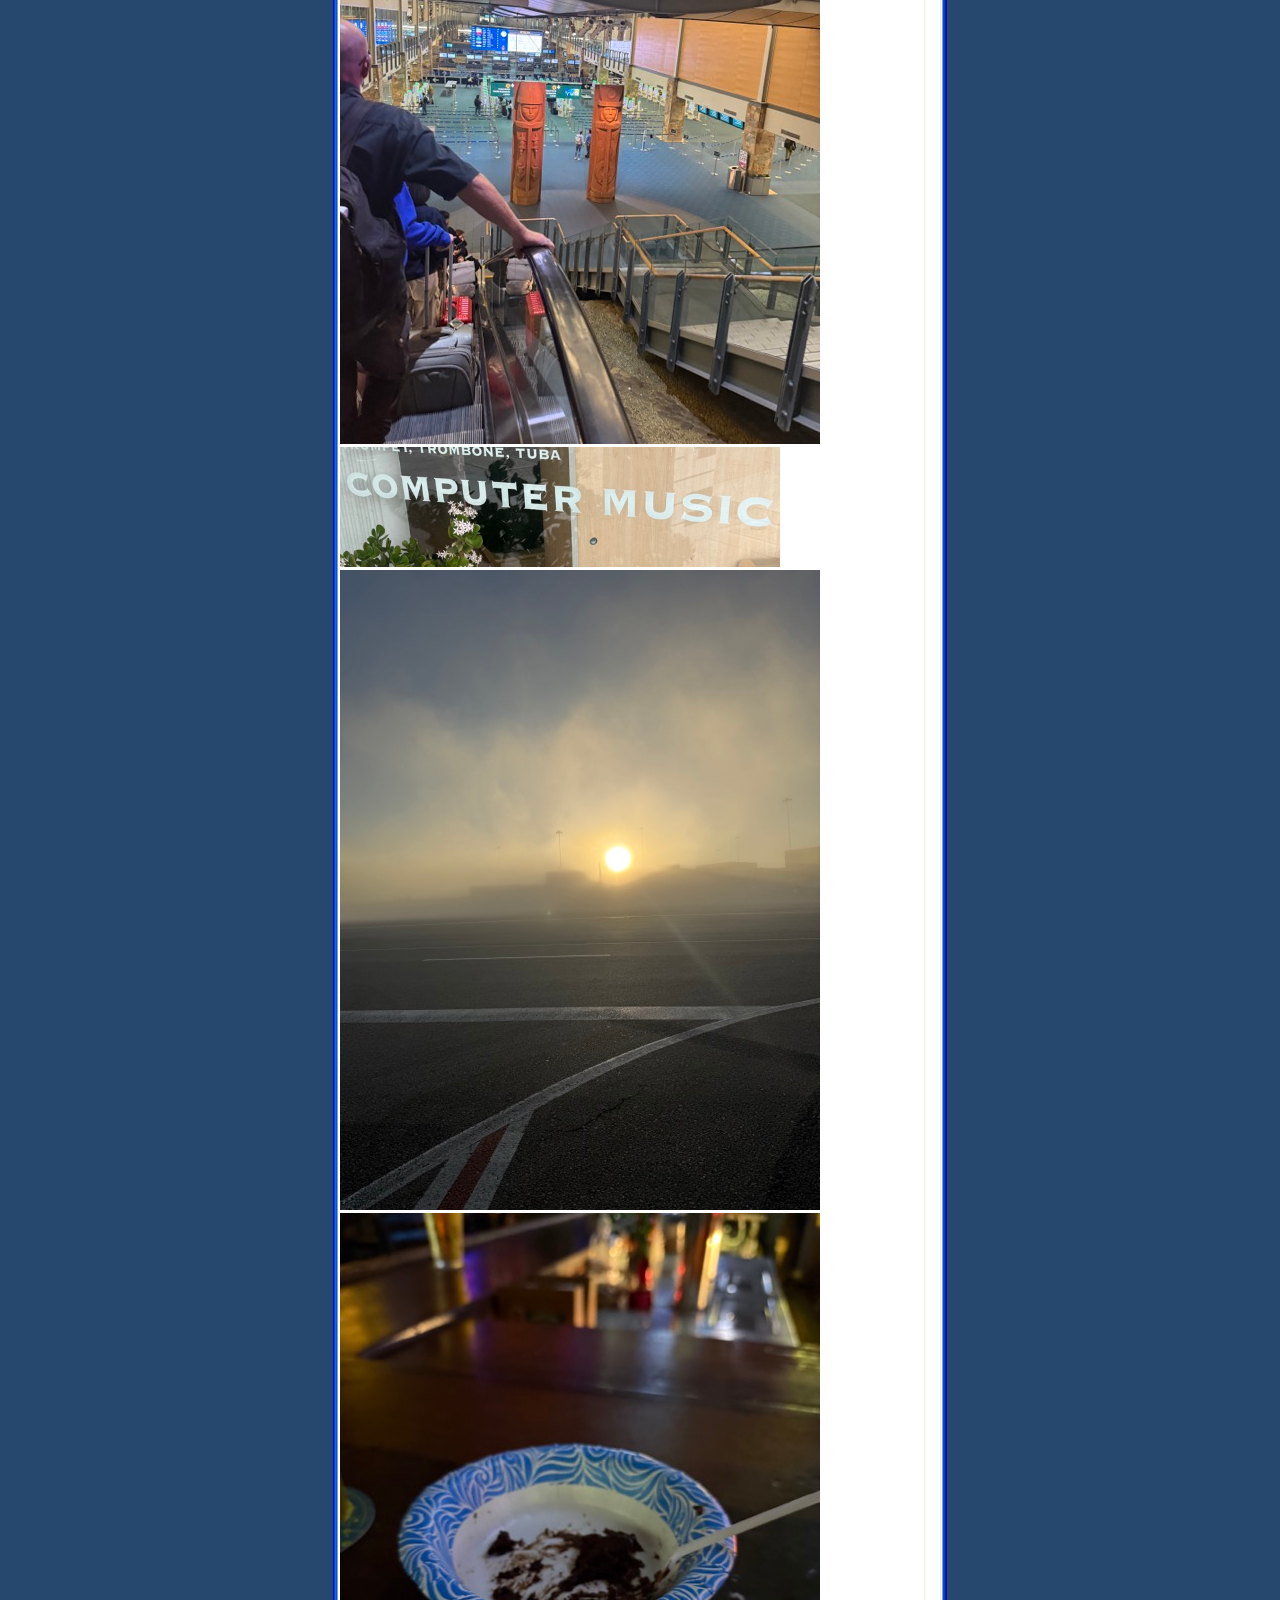
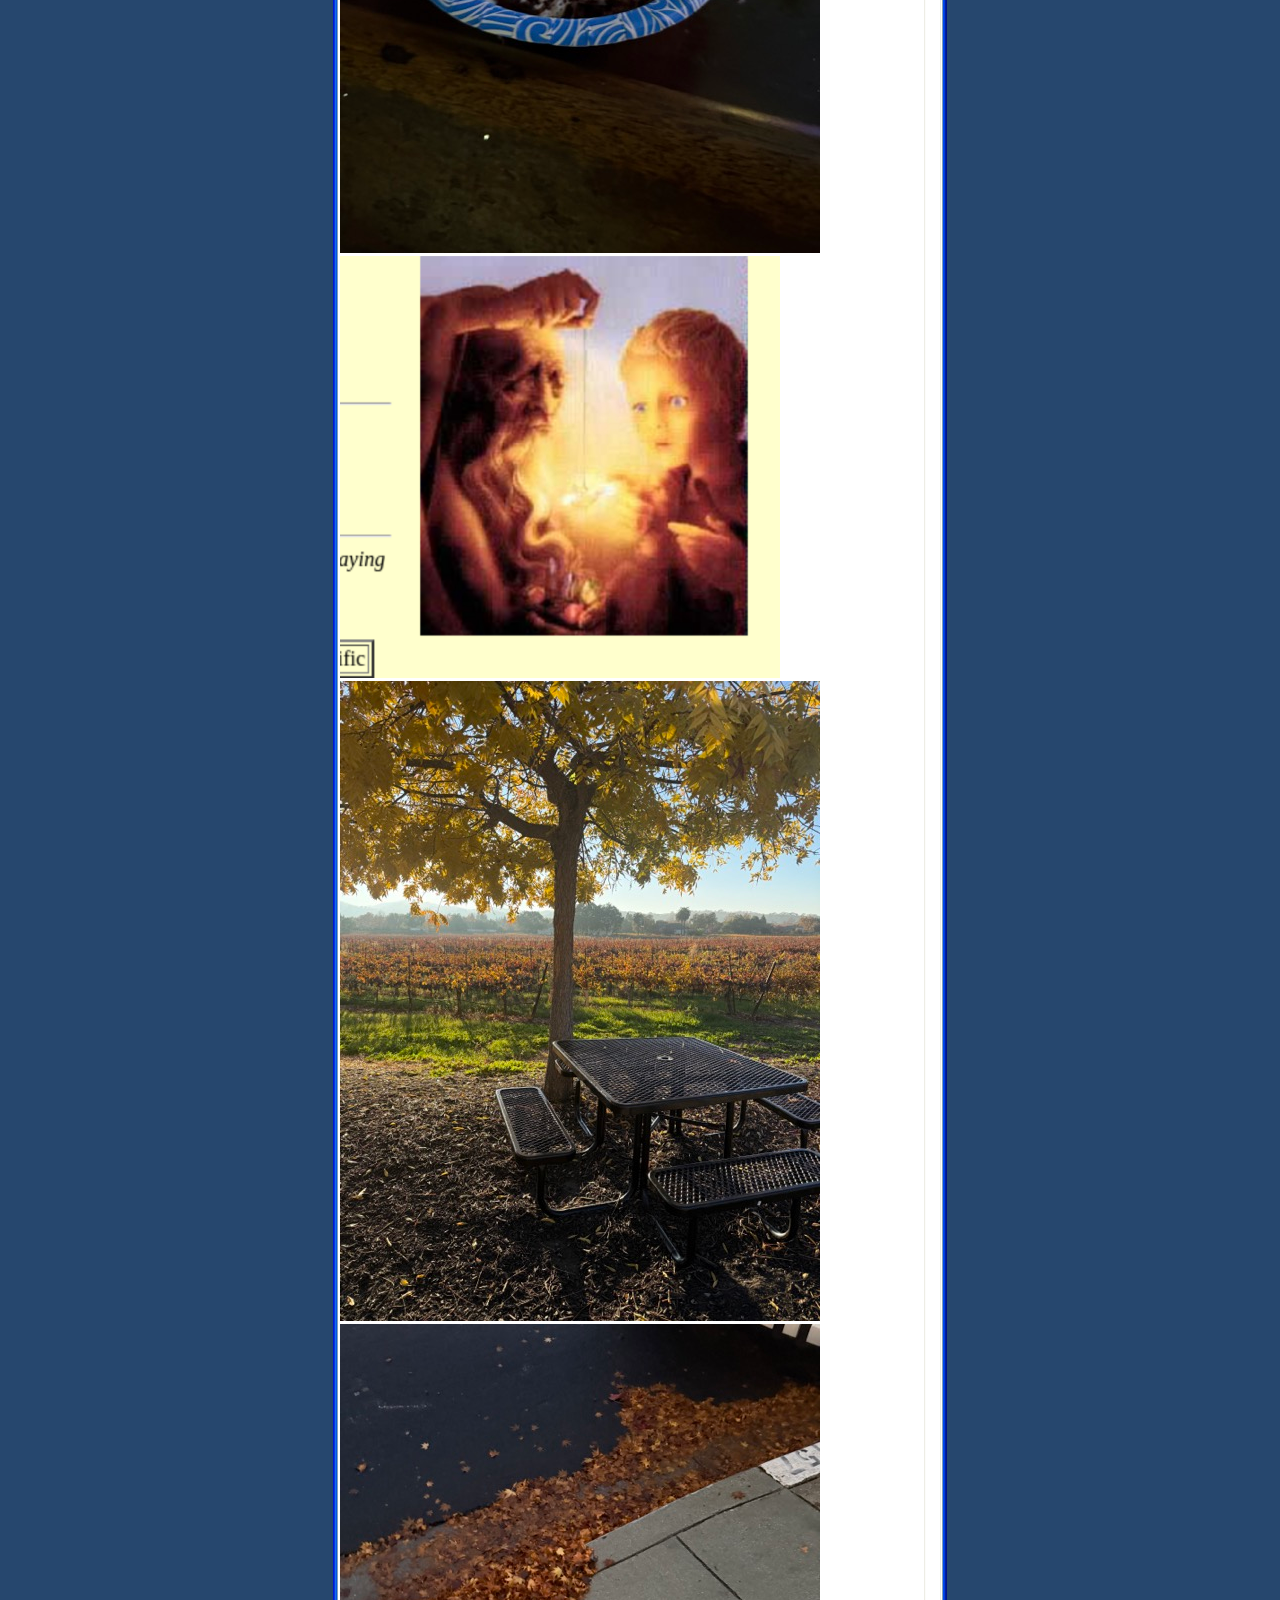
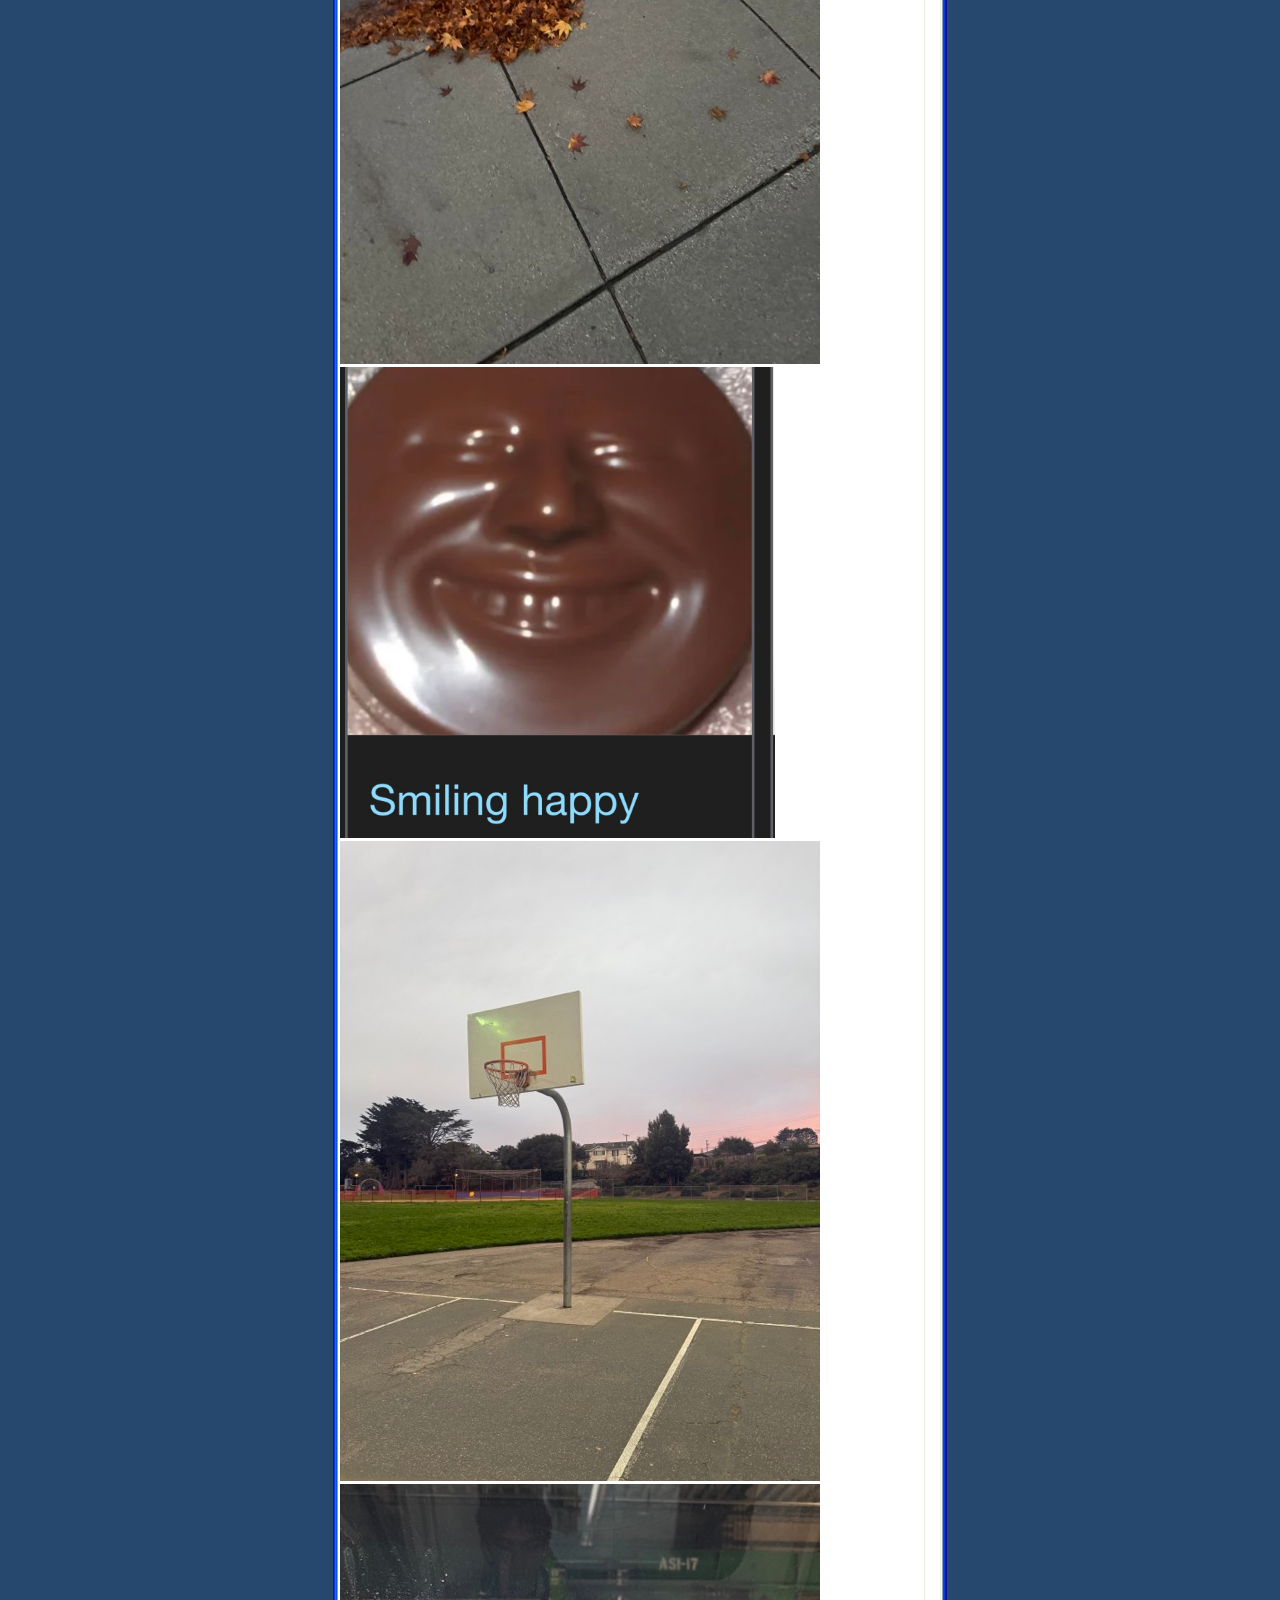
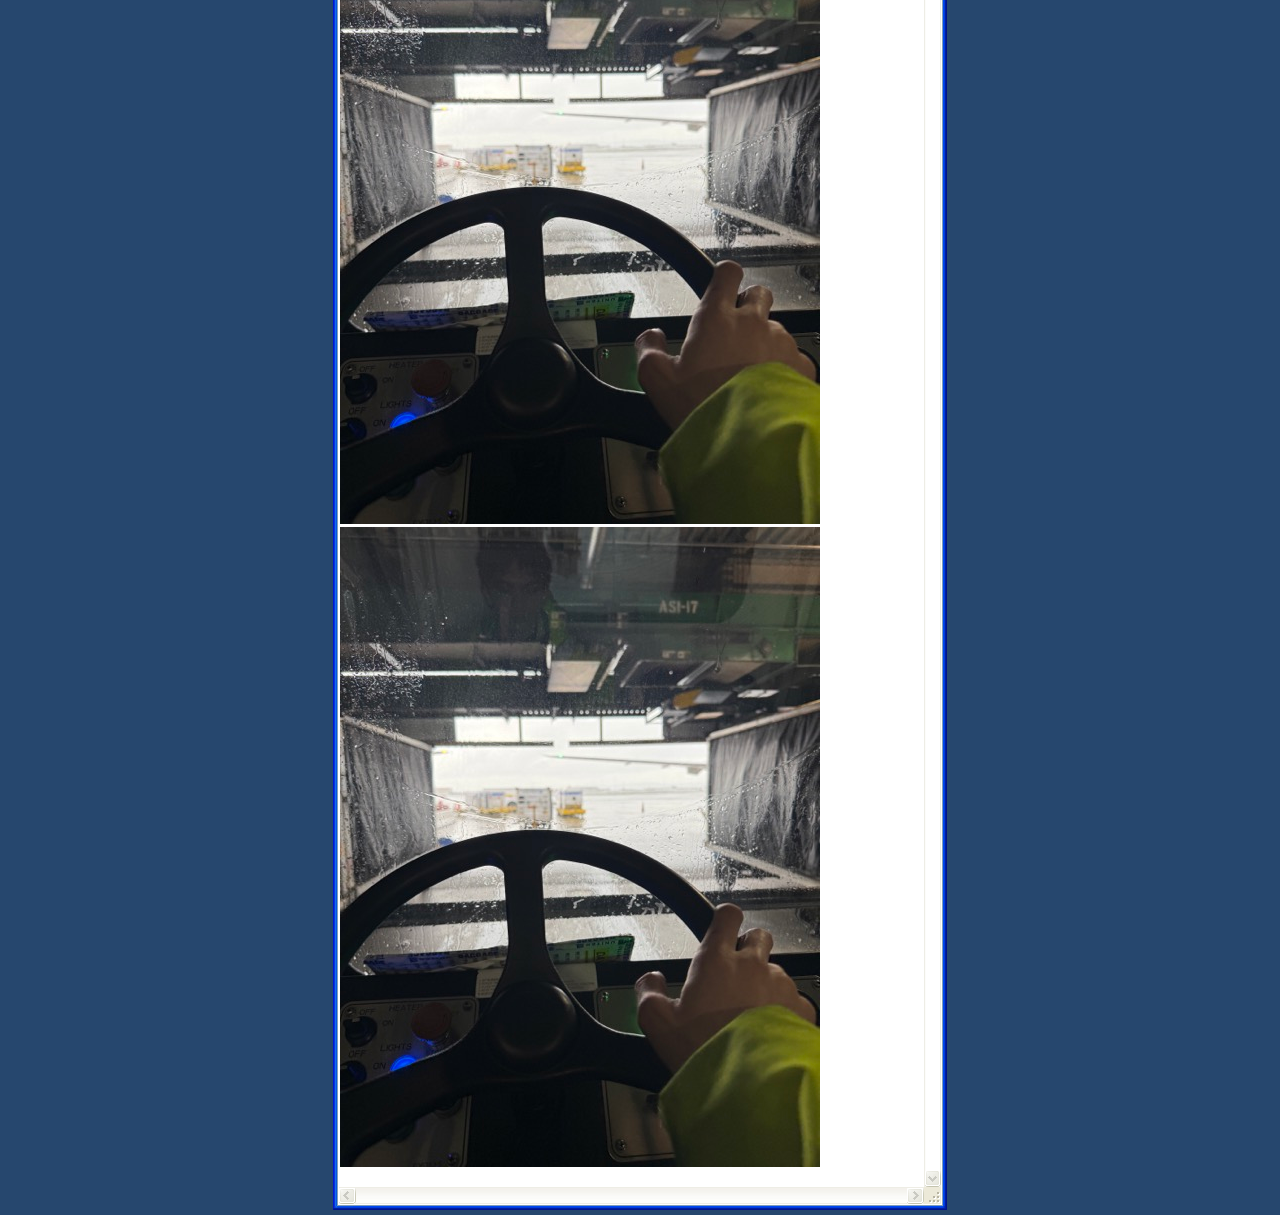
==== commit 6e866c4b: "Update index.html" ====
--- a/index.html
+++ b/index.html
@@ -46,6 +46,8 @@
 		<img src="IMG_4943 Medium.jpeg" alt="canada sidewalk"/>
 		<img src="IMG_5700.jpg" alt="smiling" width="435"/>
 		<img src="IMG_5290 Medium.jpeg" alt="basketball"/>
+		<img src="IMG_4991 Medium.jpeg" alt="drive airport"/>
+		<img src="IMG_4991 Medium.jpeg" alt="artworkiforgot"/>
 	</div>
 	
 	<div id="footer"> 
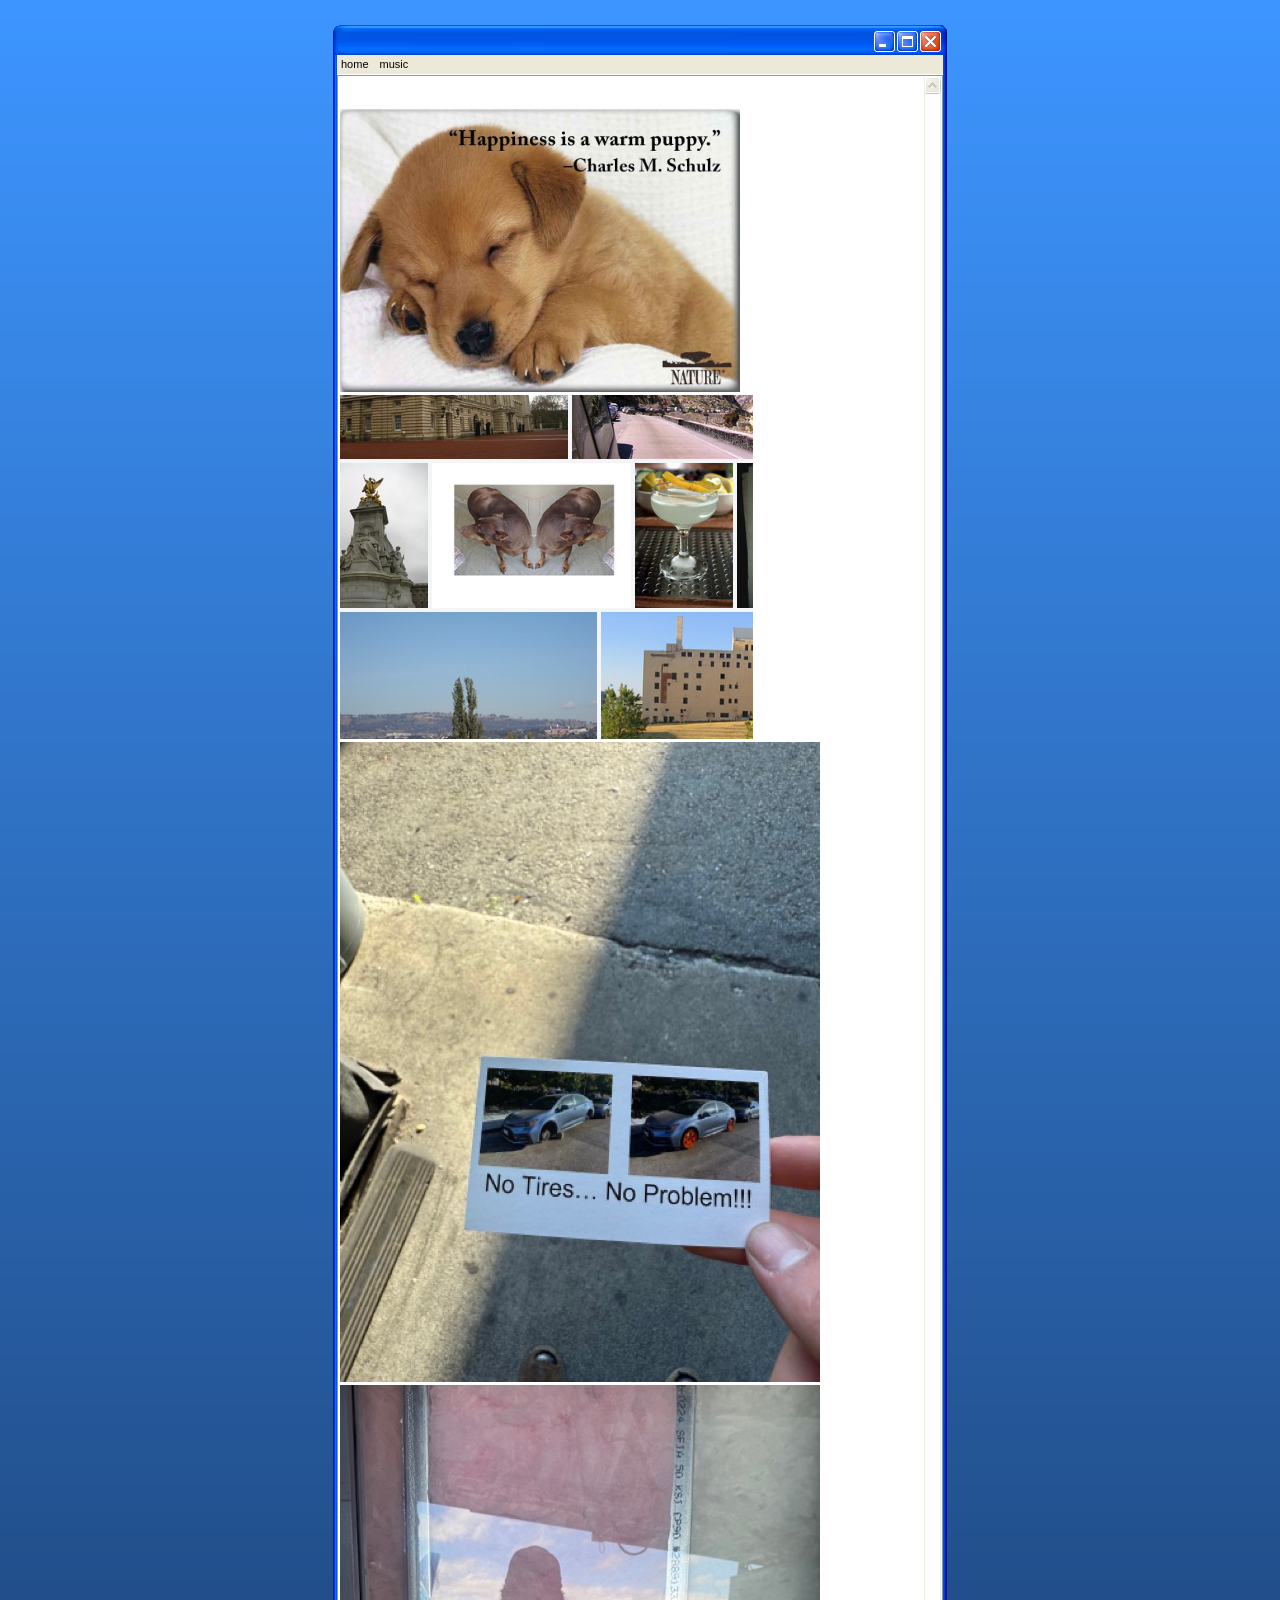
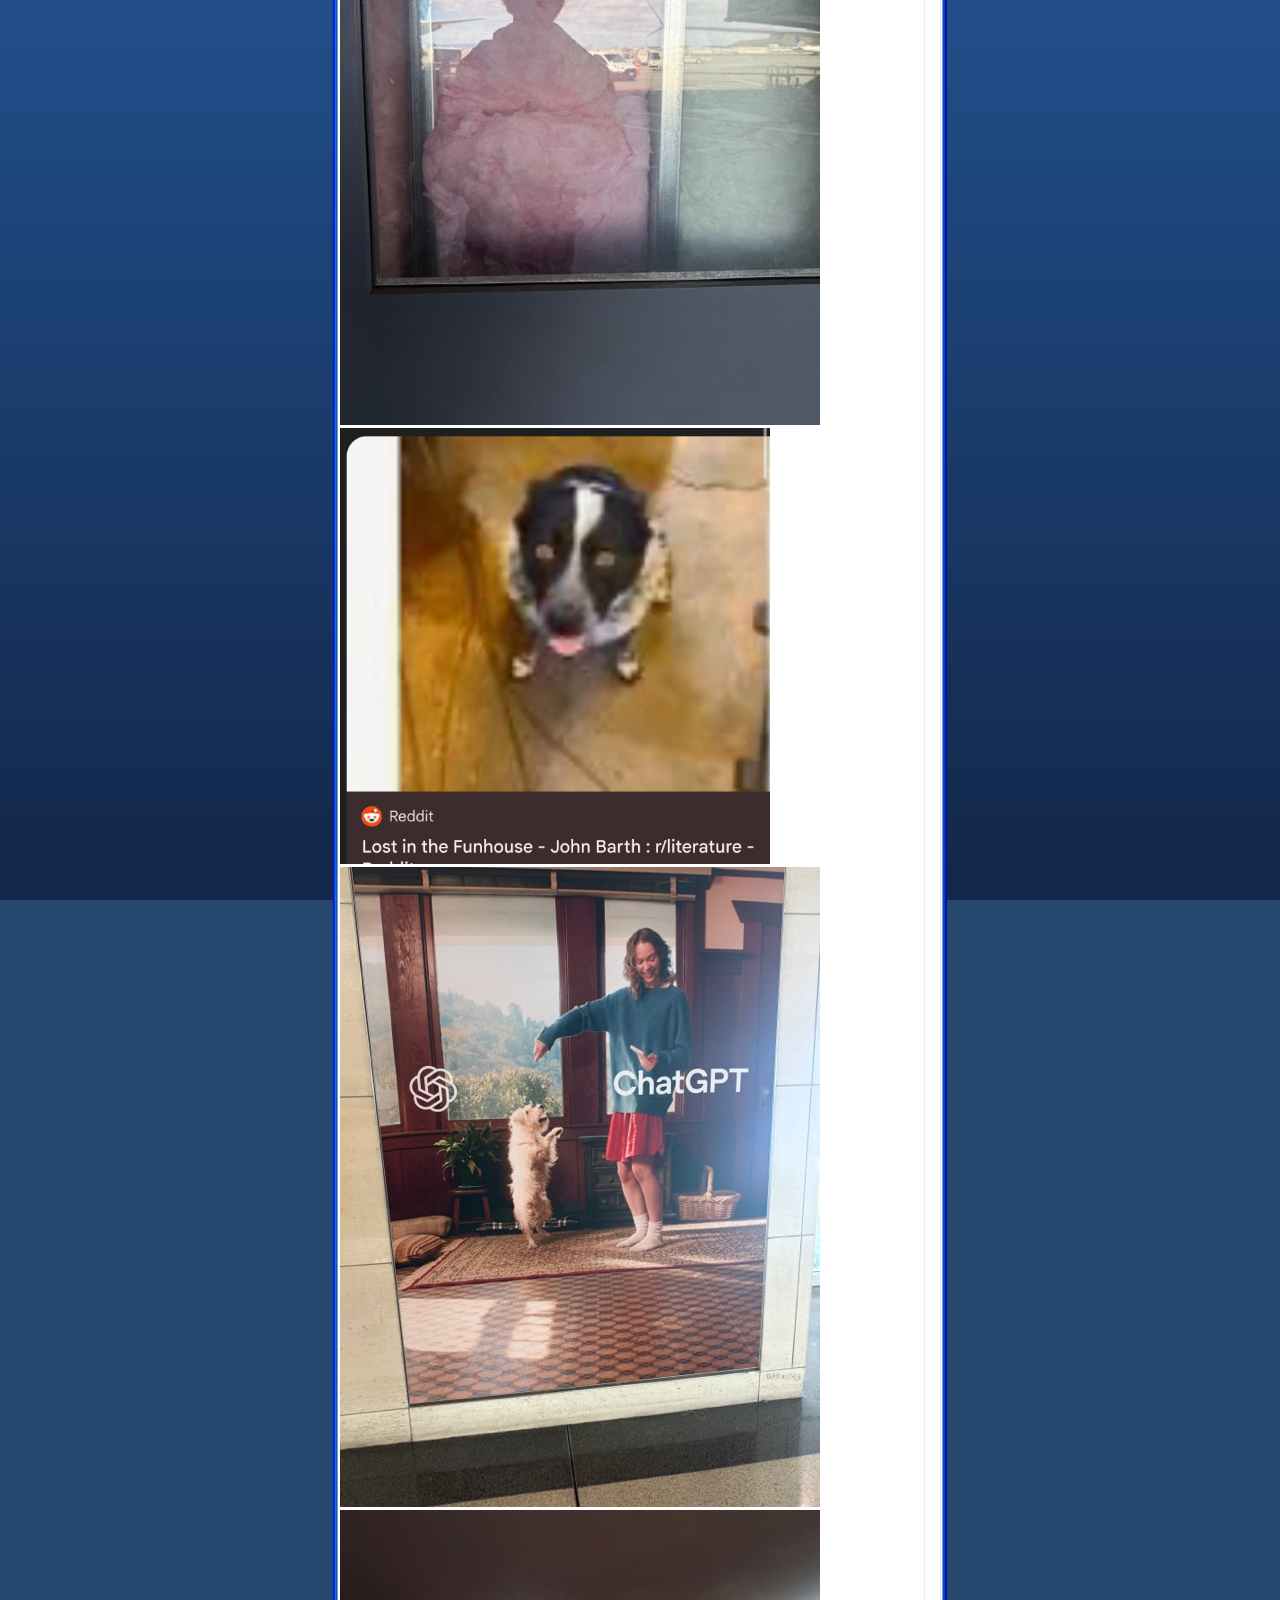
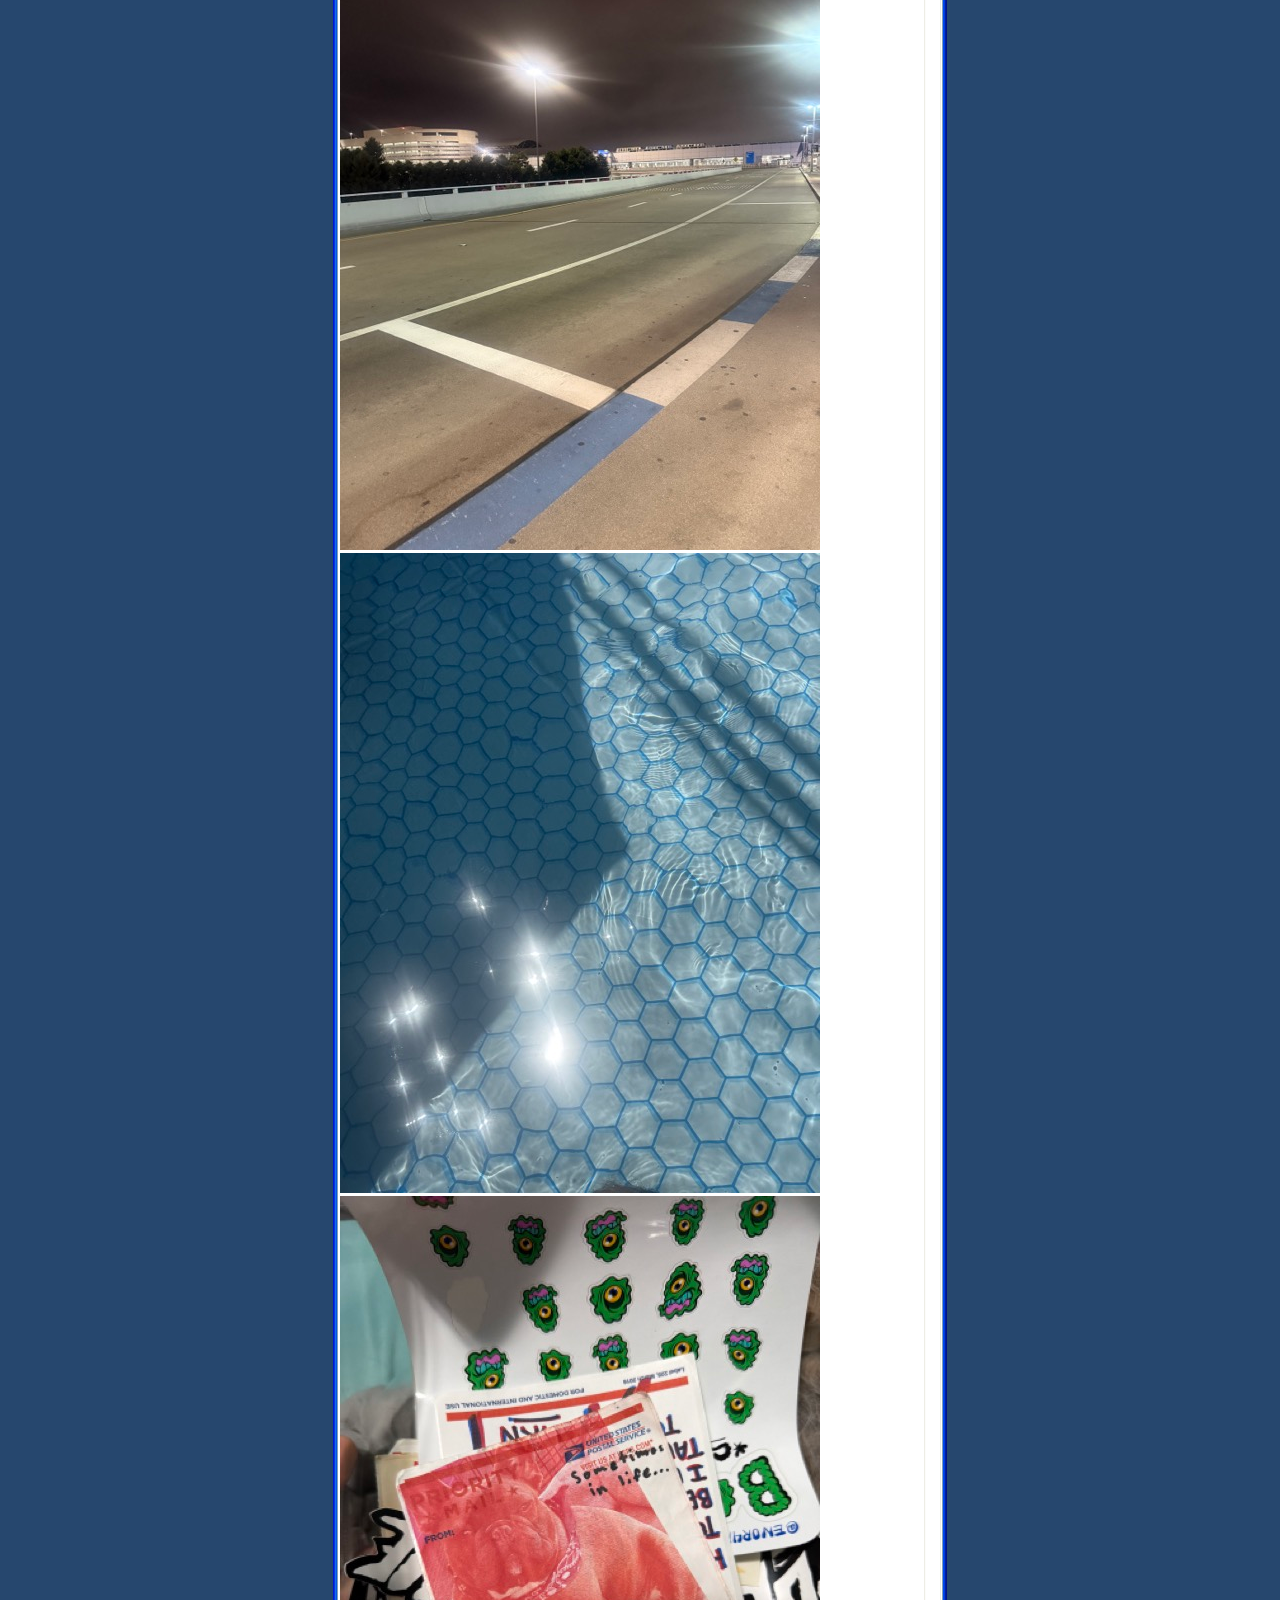
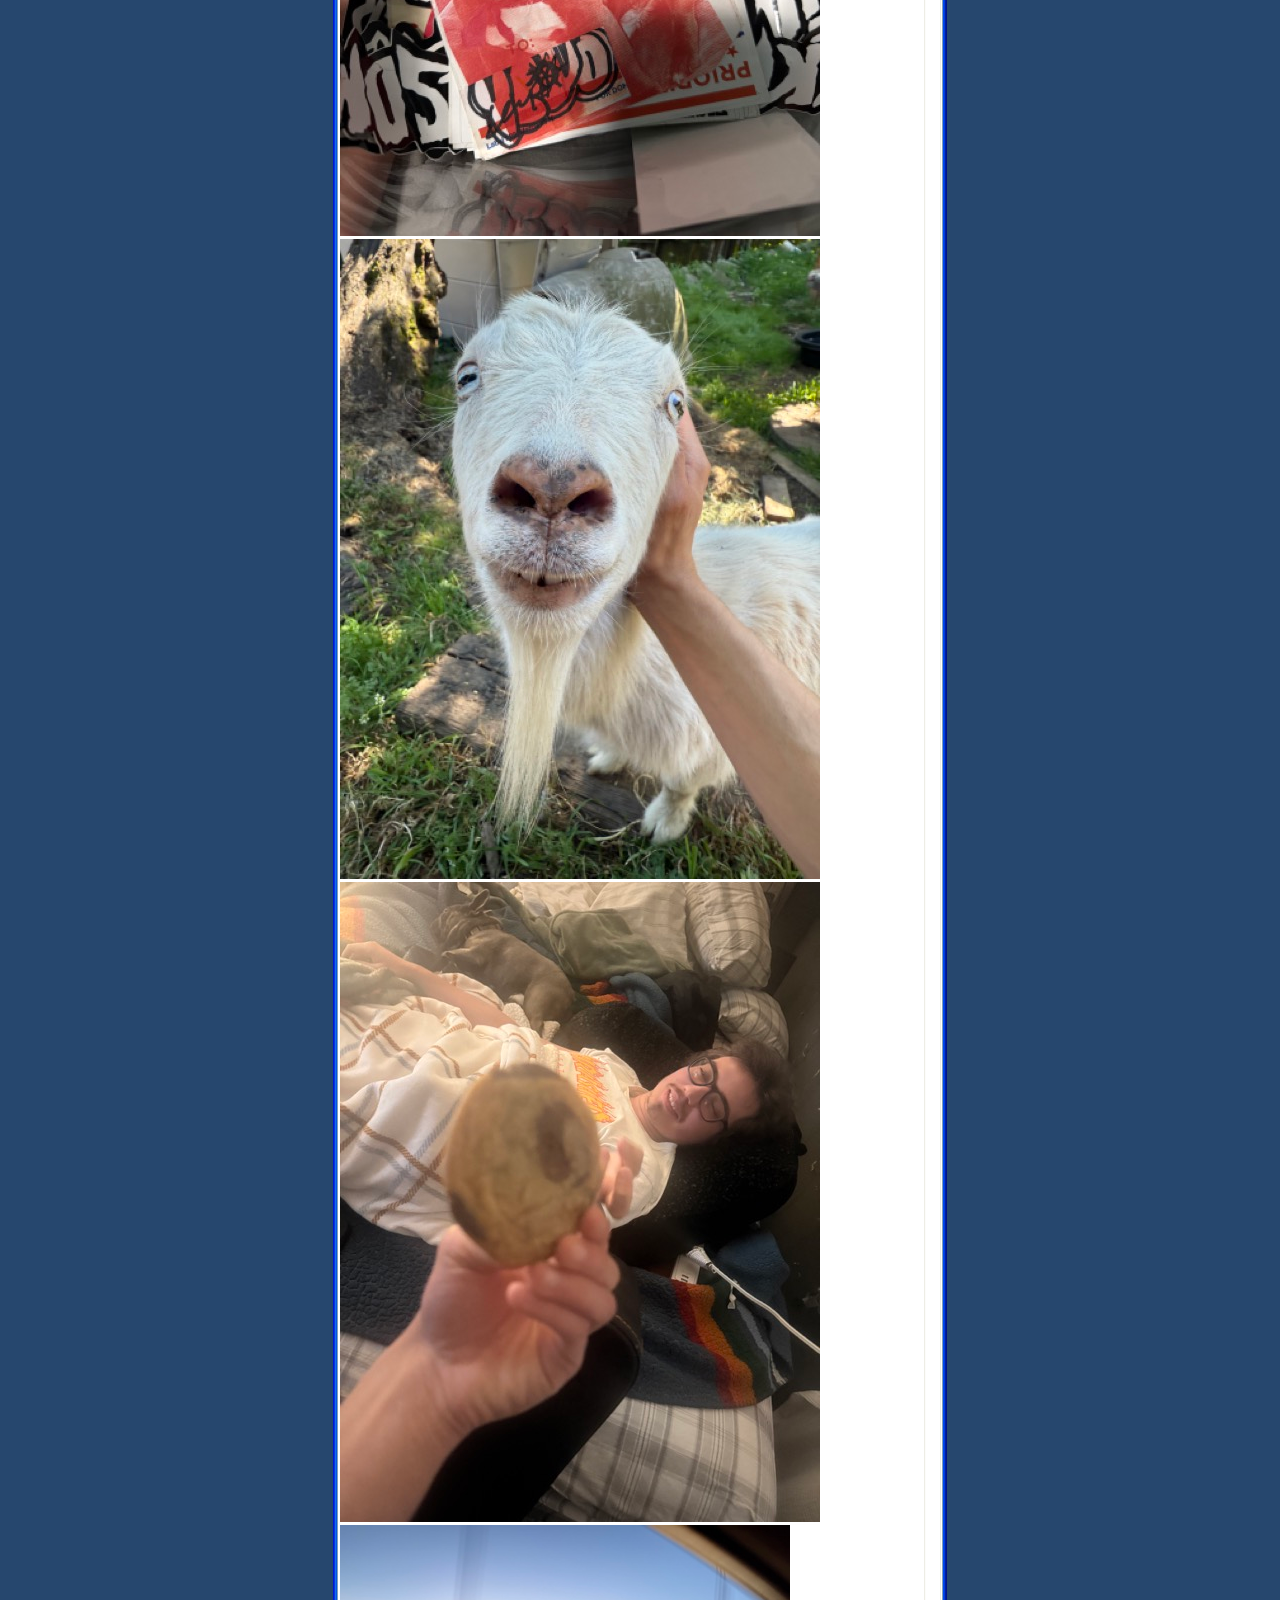
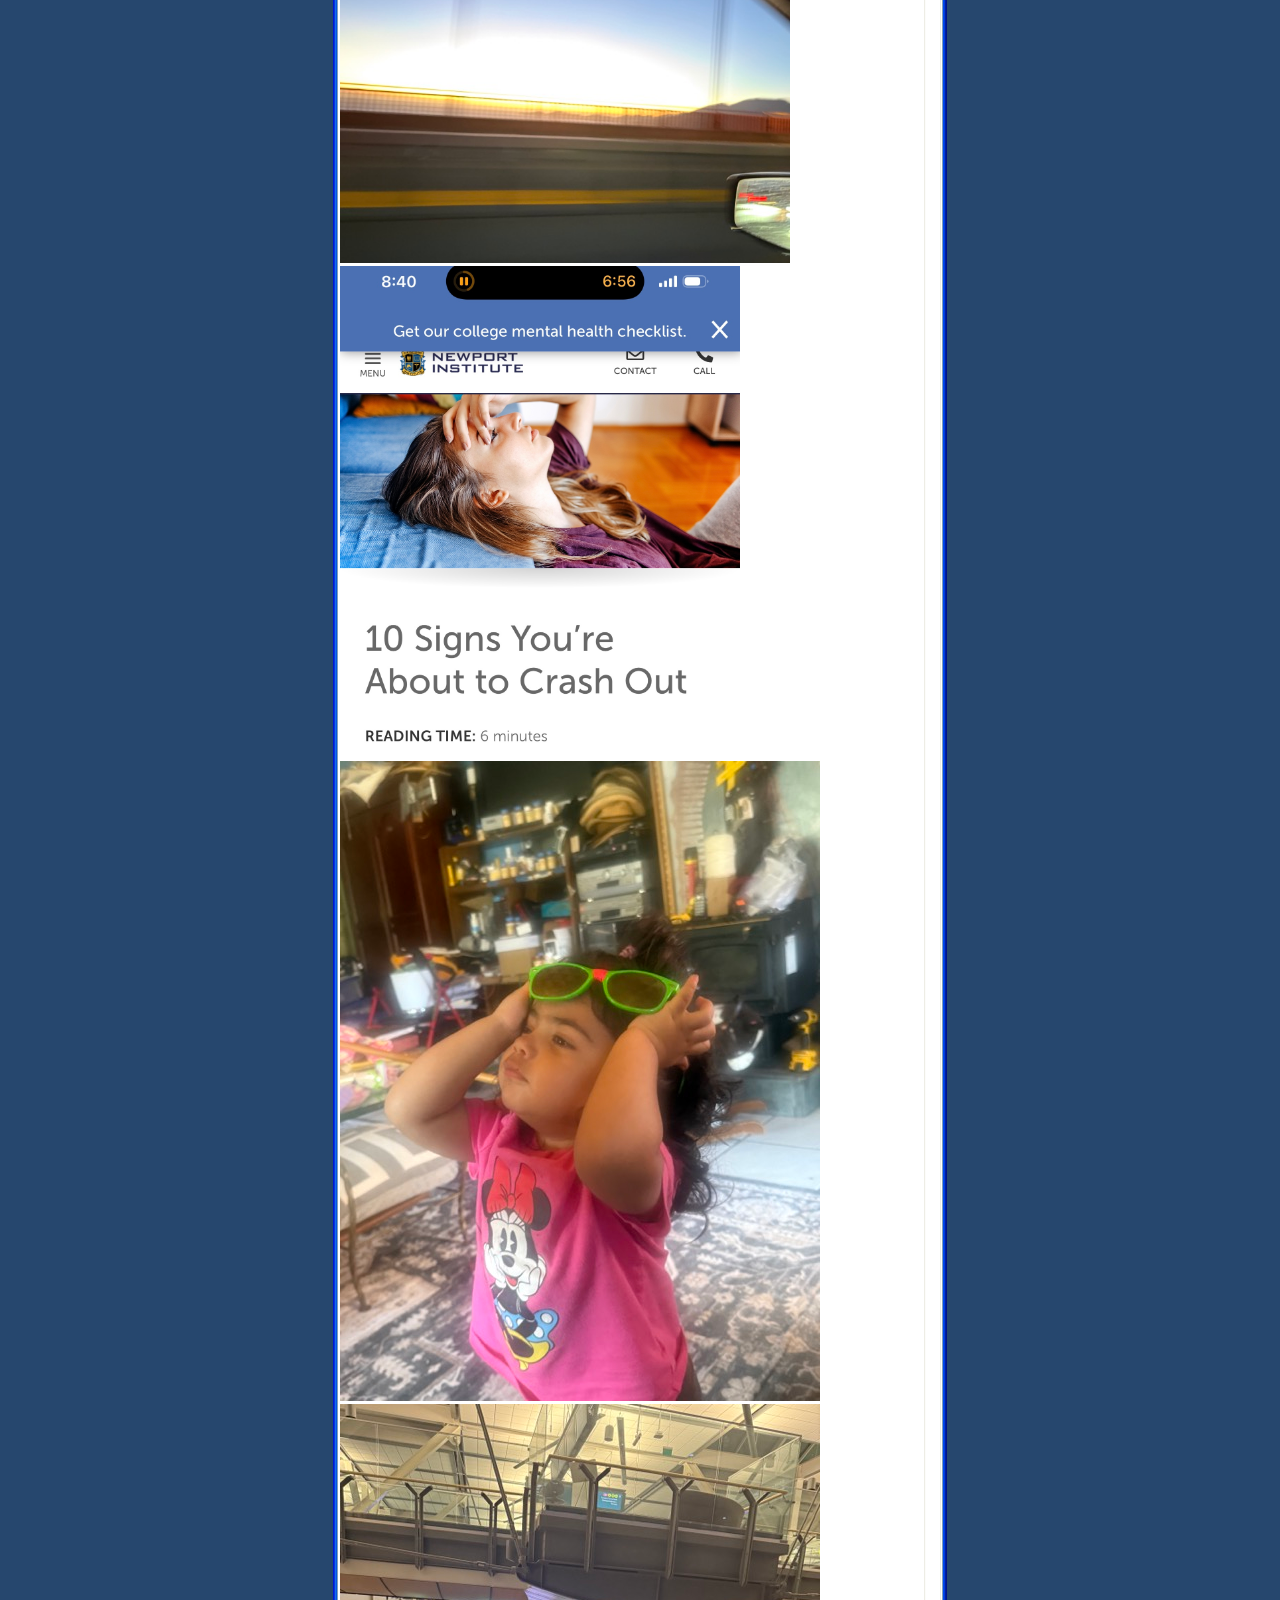
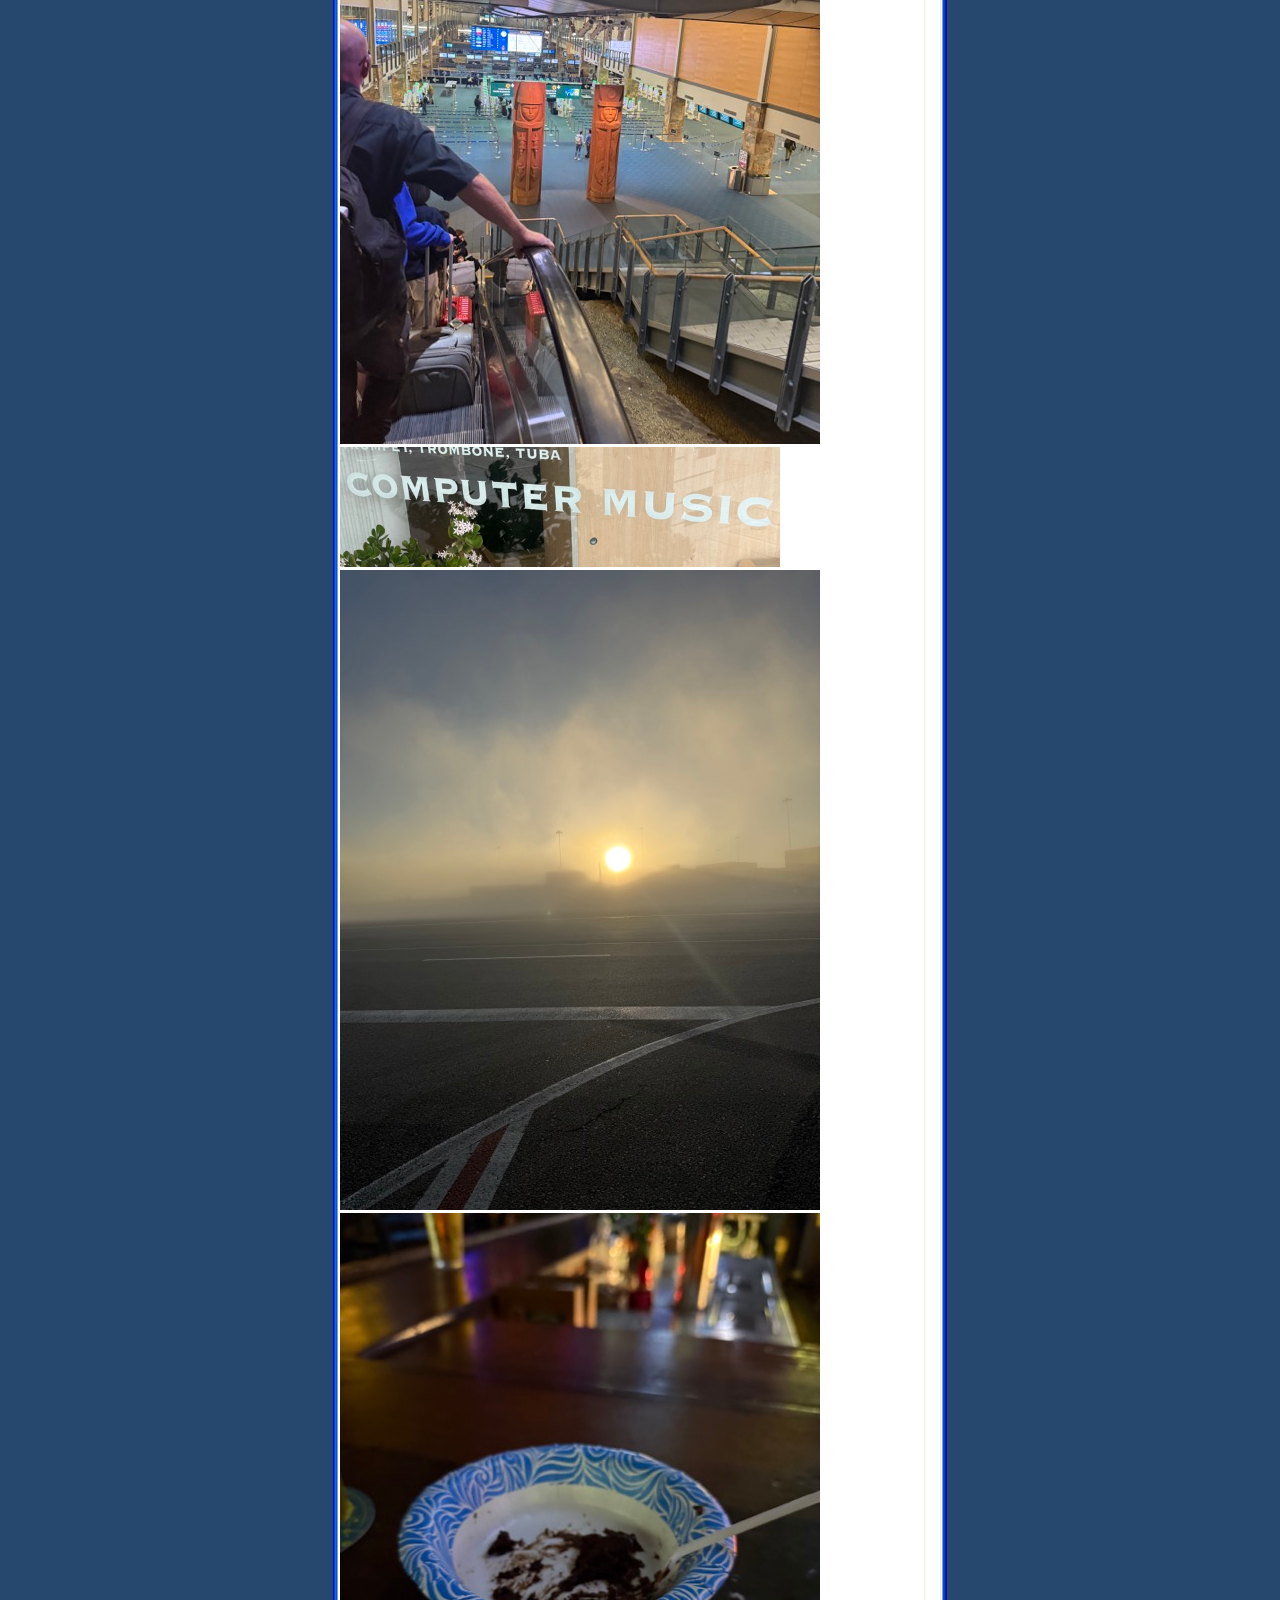
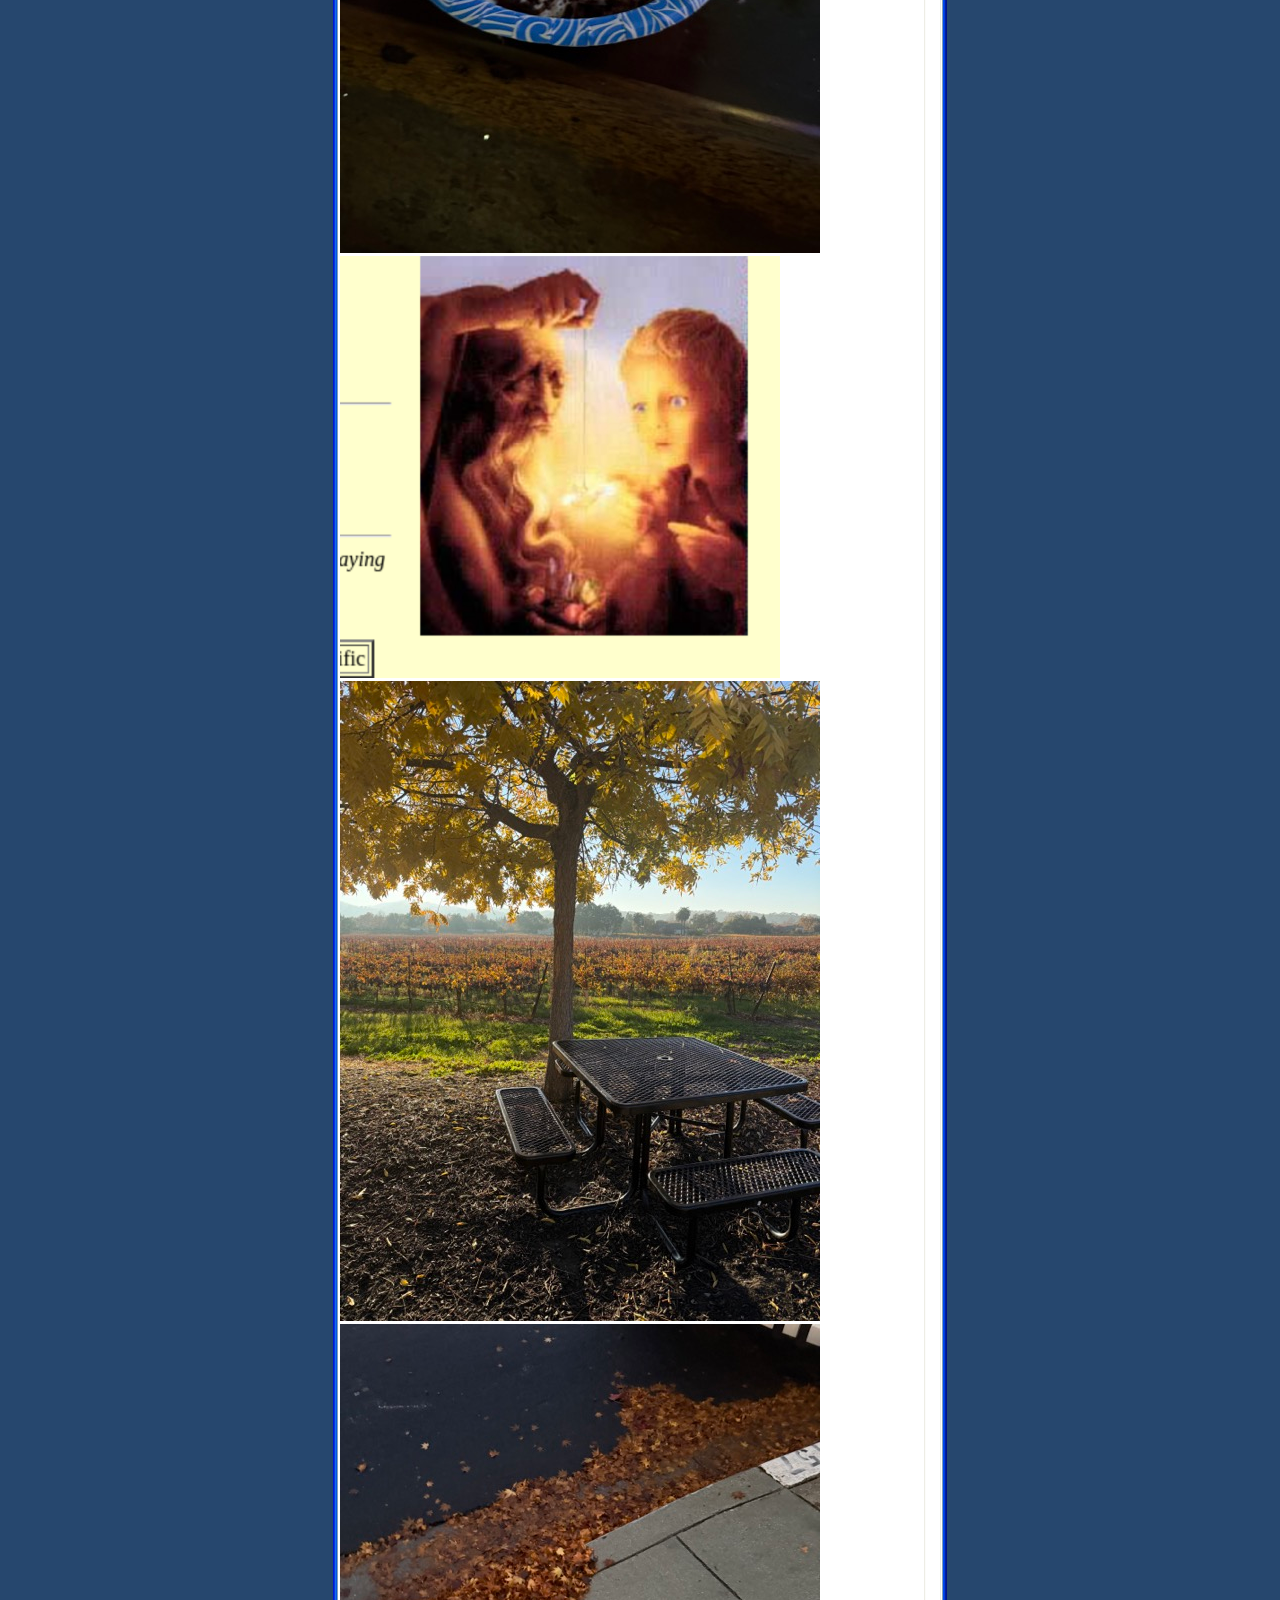
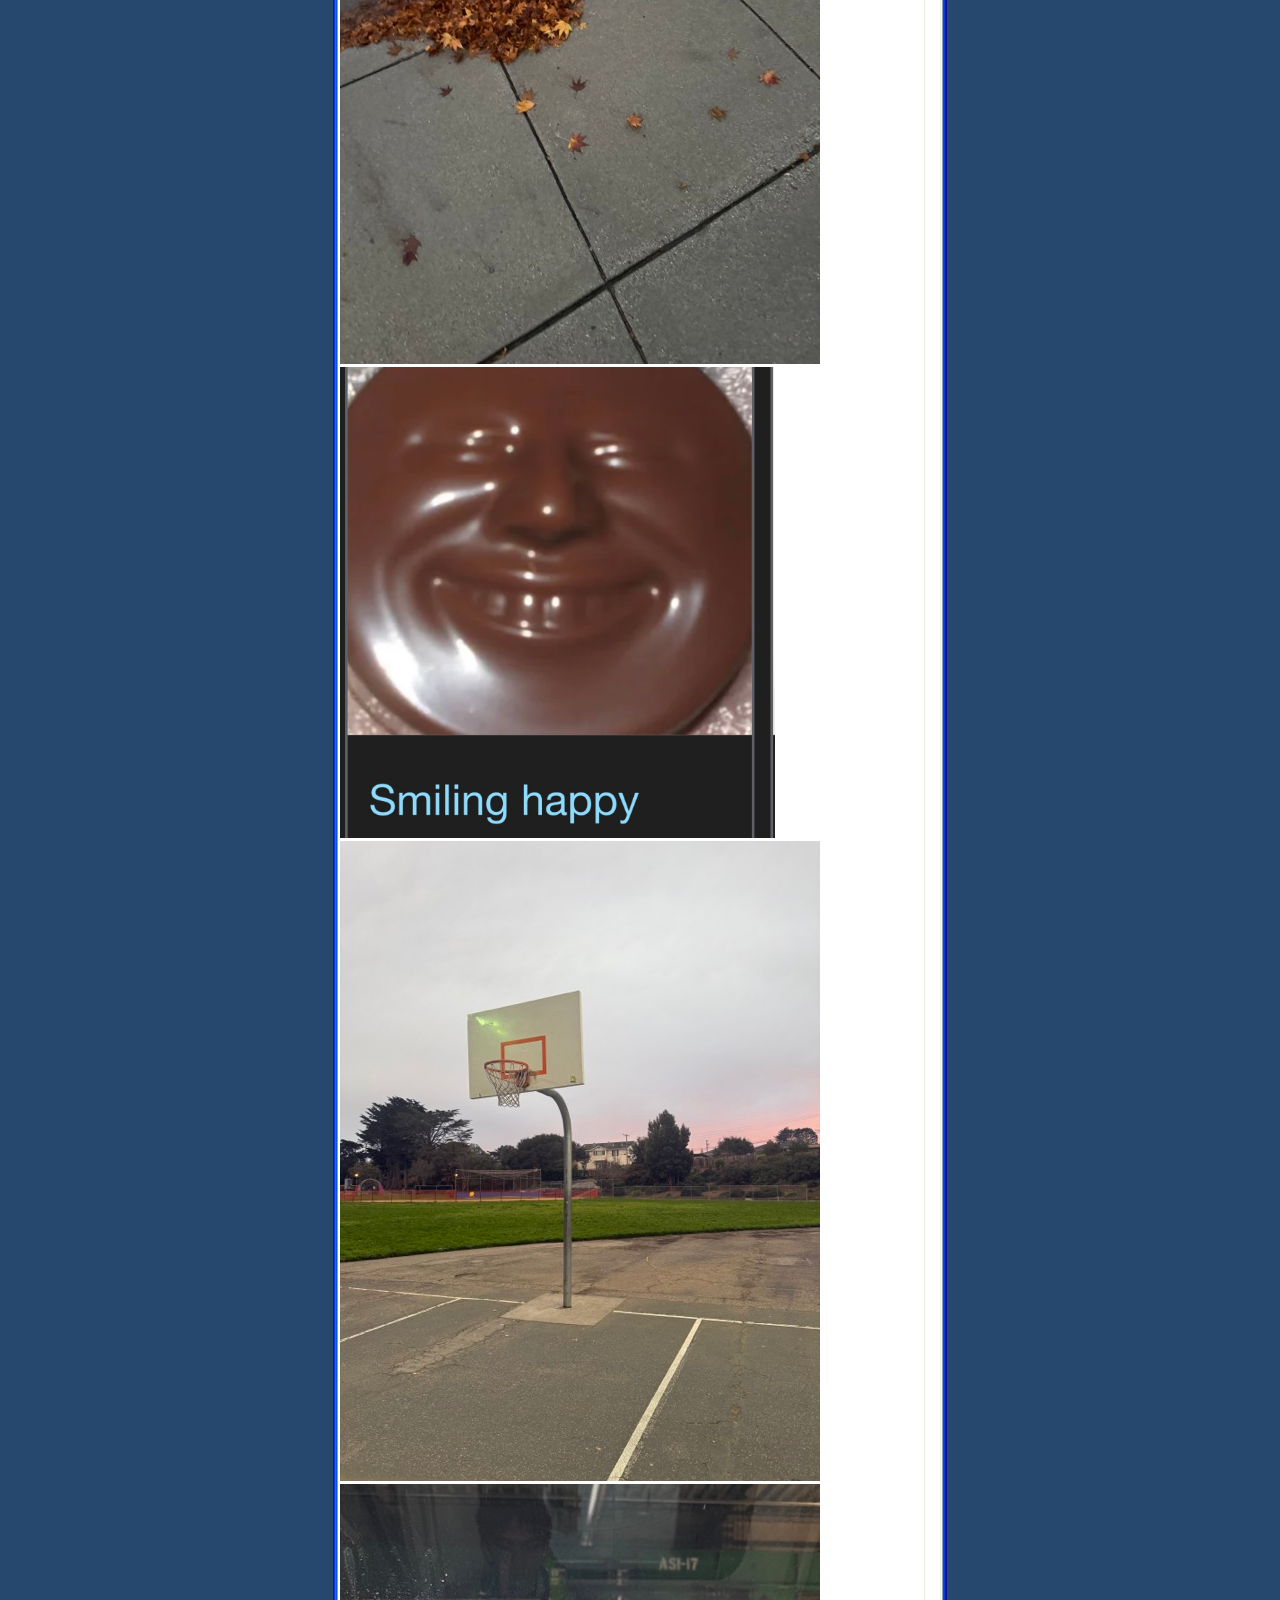
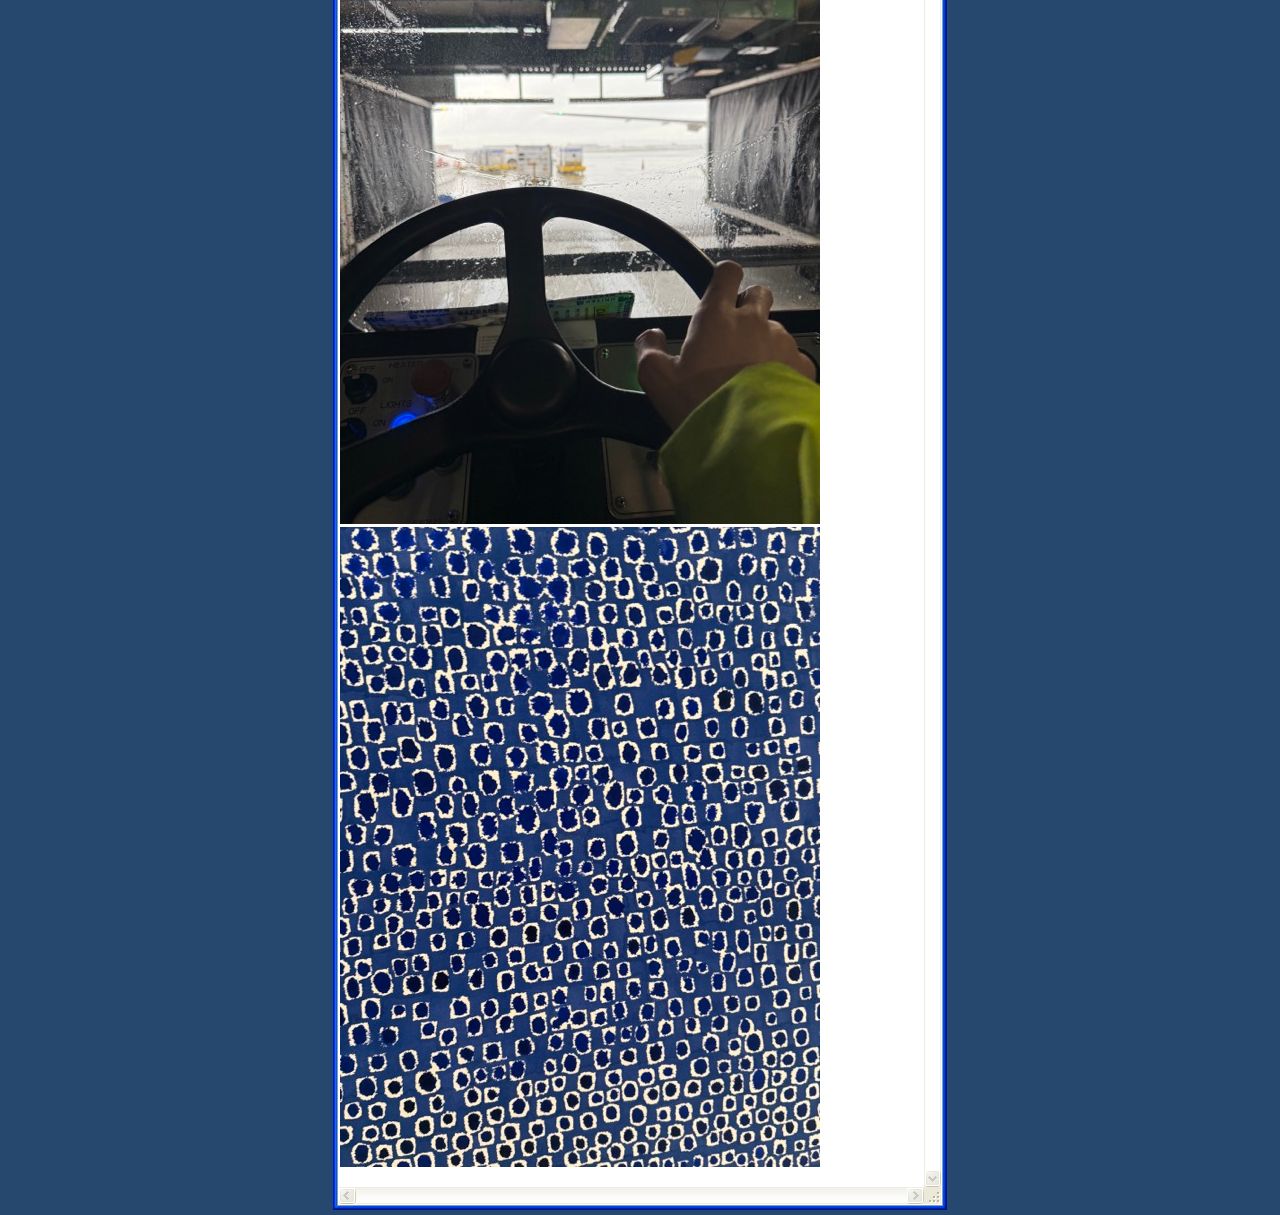
==== commit f3eb4b04: "Update index.html" ====
--- a/index.html
+++ b/index.html
@@ -47,7 +47,7 @@
 		<img src="IMG_5700.jpg" alt="smiling" width="435"/>
 		<img src="IMG_5290 Medium.jpeg" alt="basketball"/>
 		<img src="IMG_4991 Medium.jpeg" alt="drive airport"/>
-		<img src="IMG_4991 Medium.jpeg" alt="artworkiforgot"/>
+		<img src="IMG_4381 Medium.jpeg" alt="artworkiforgot"/>
 	</div>
 	
 	<div id="footer"> 
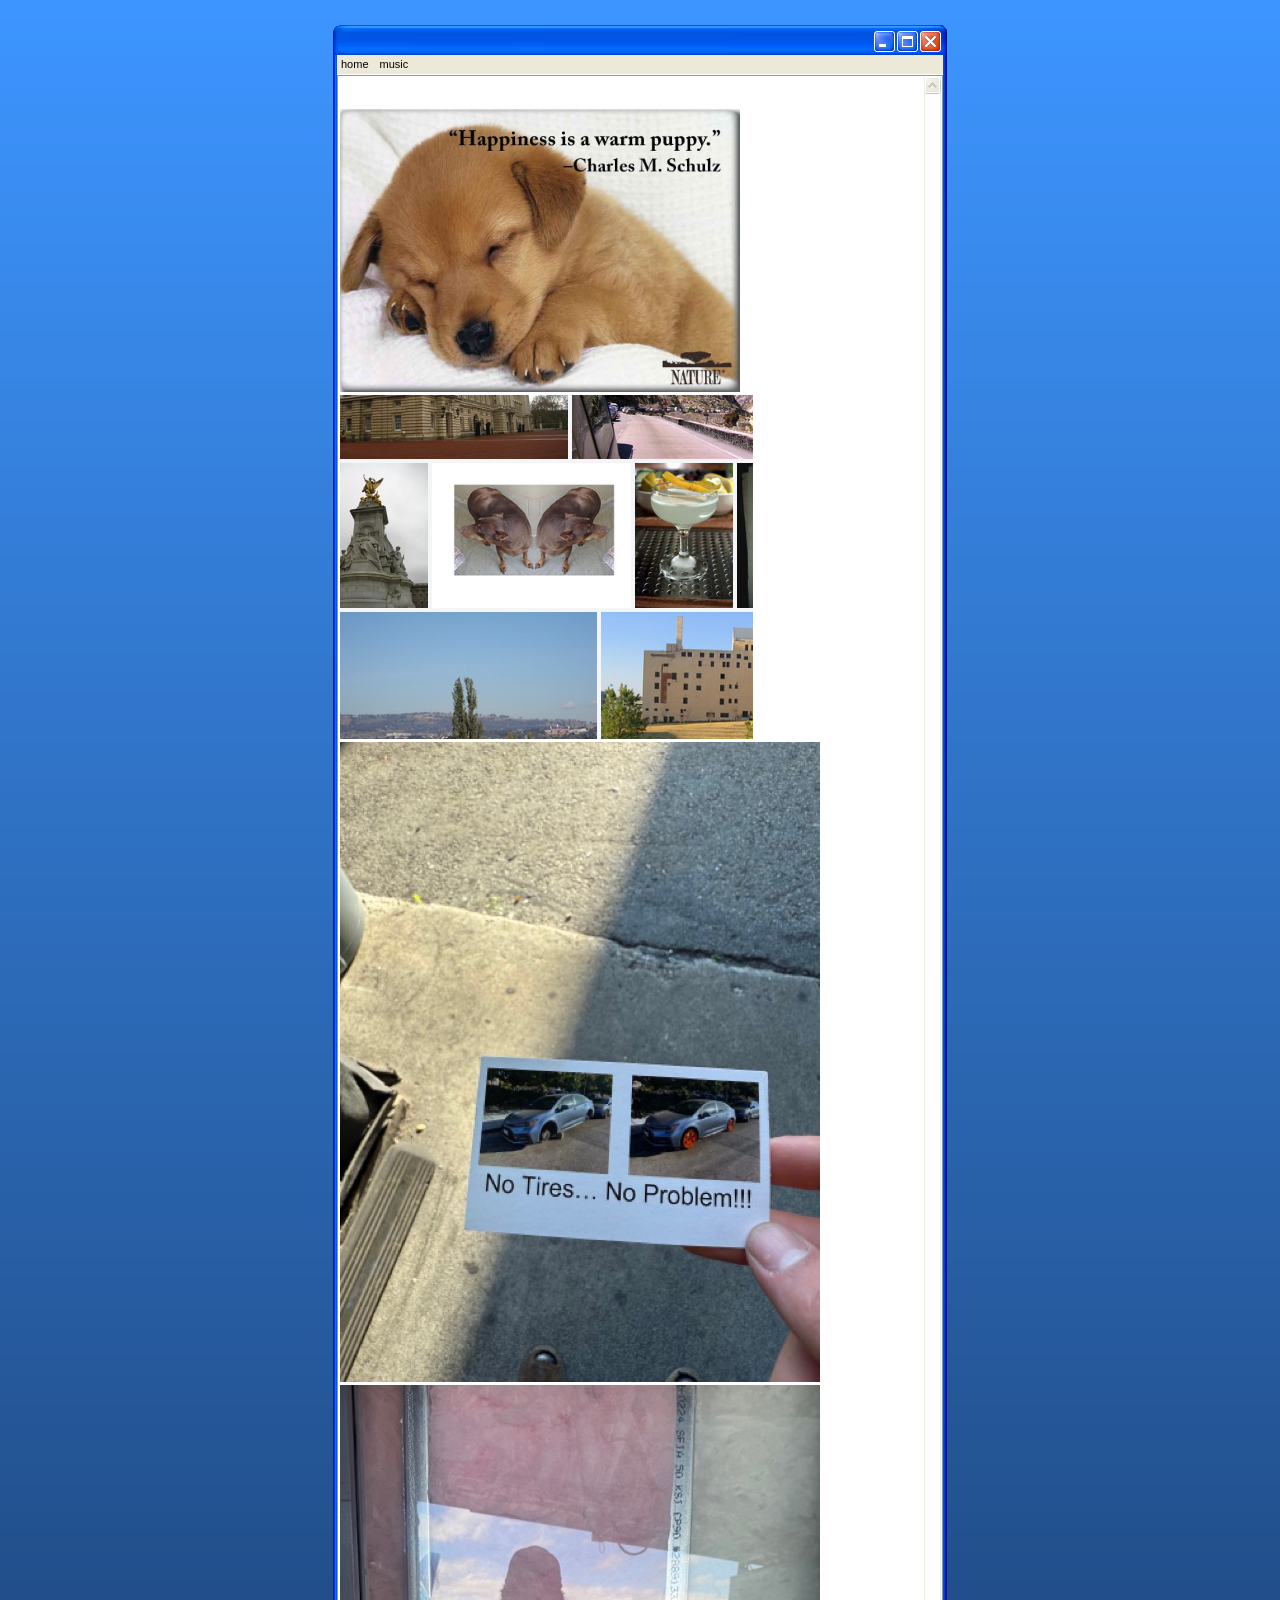
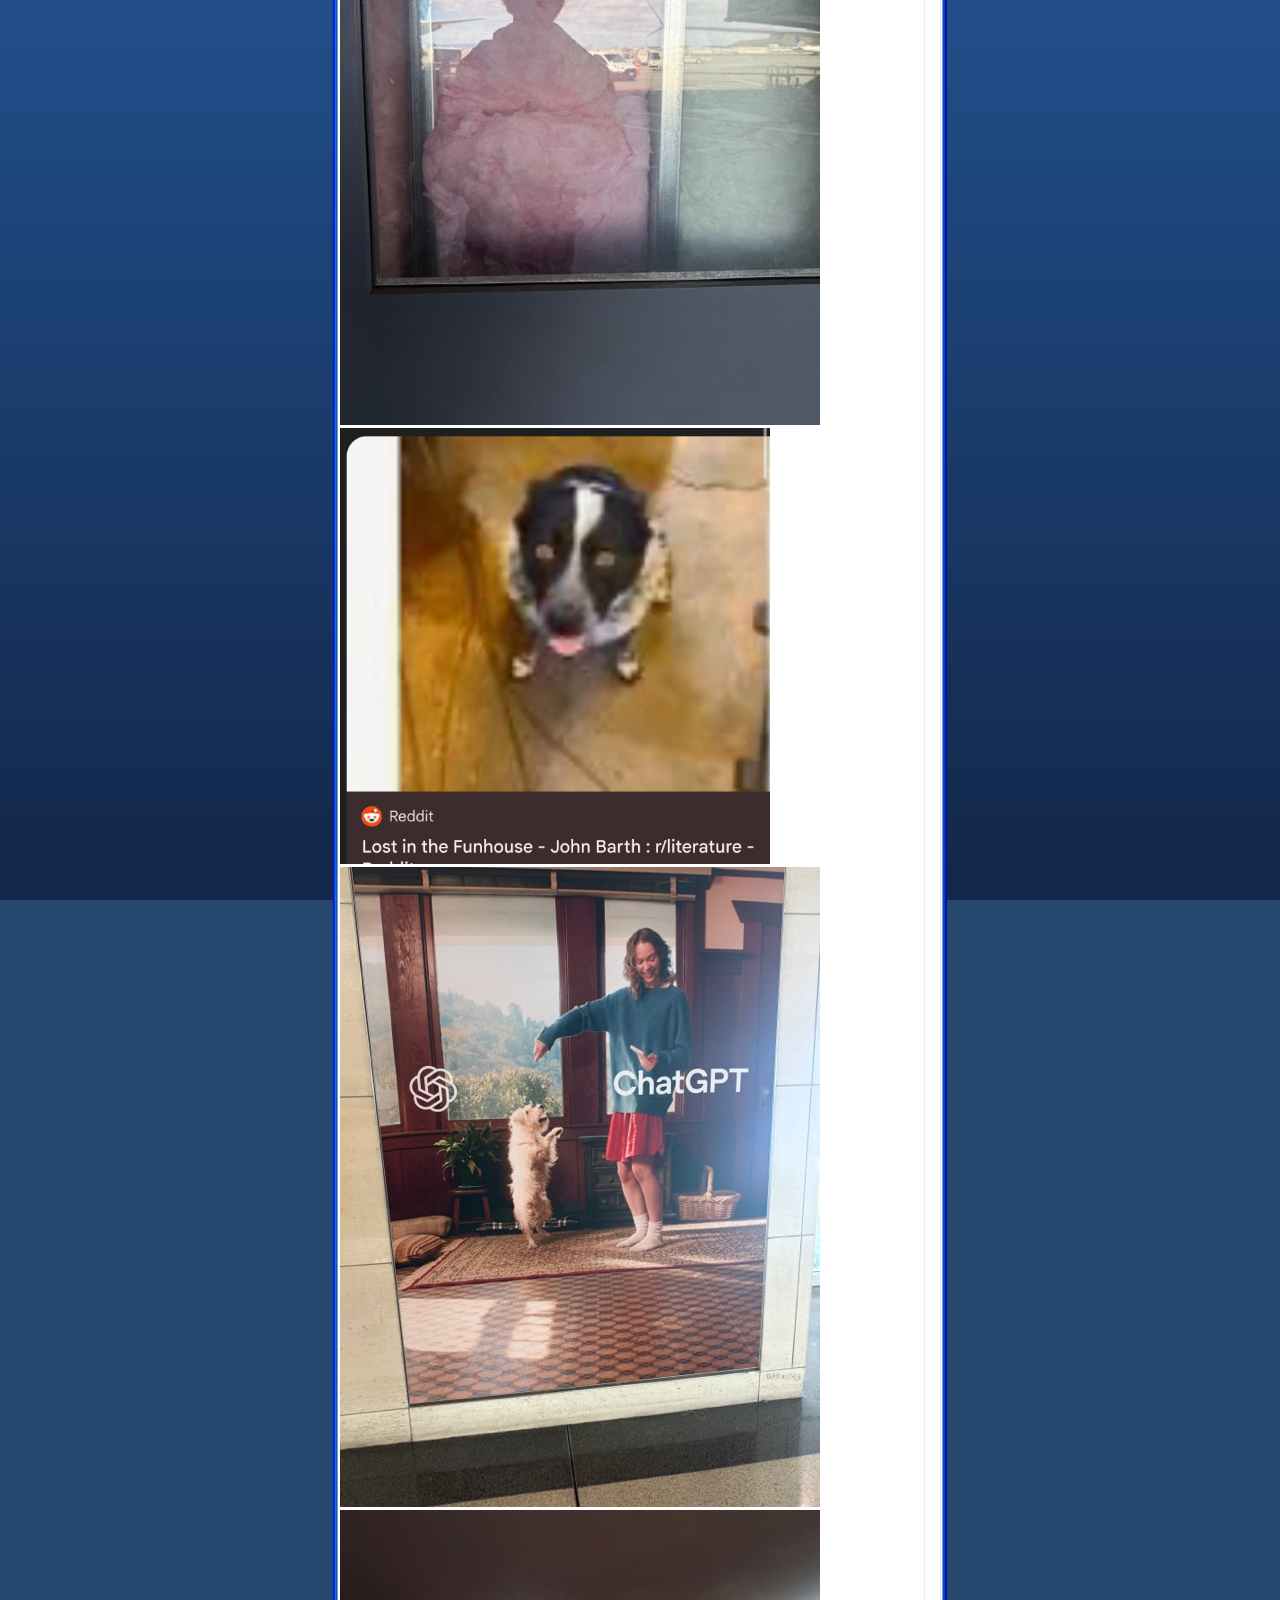
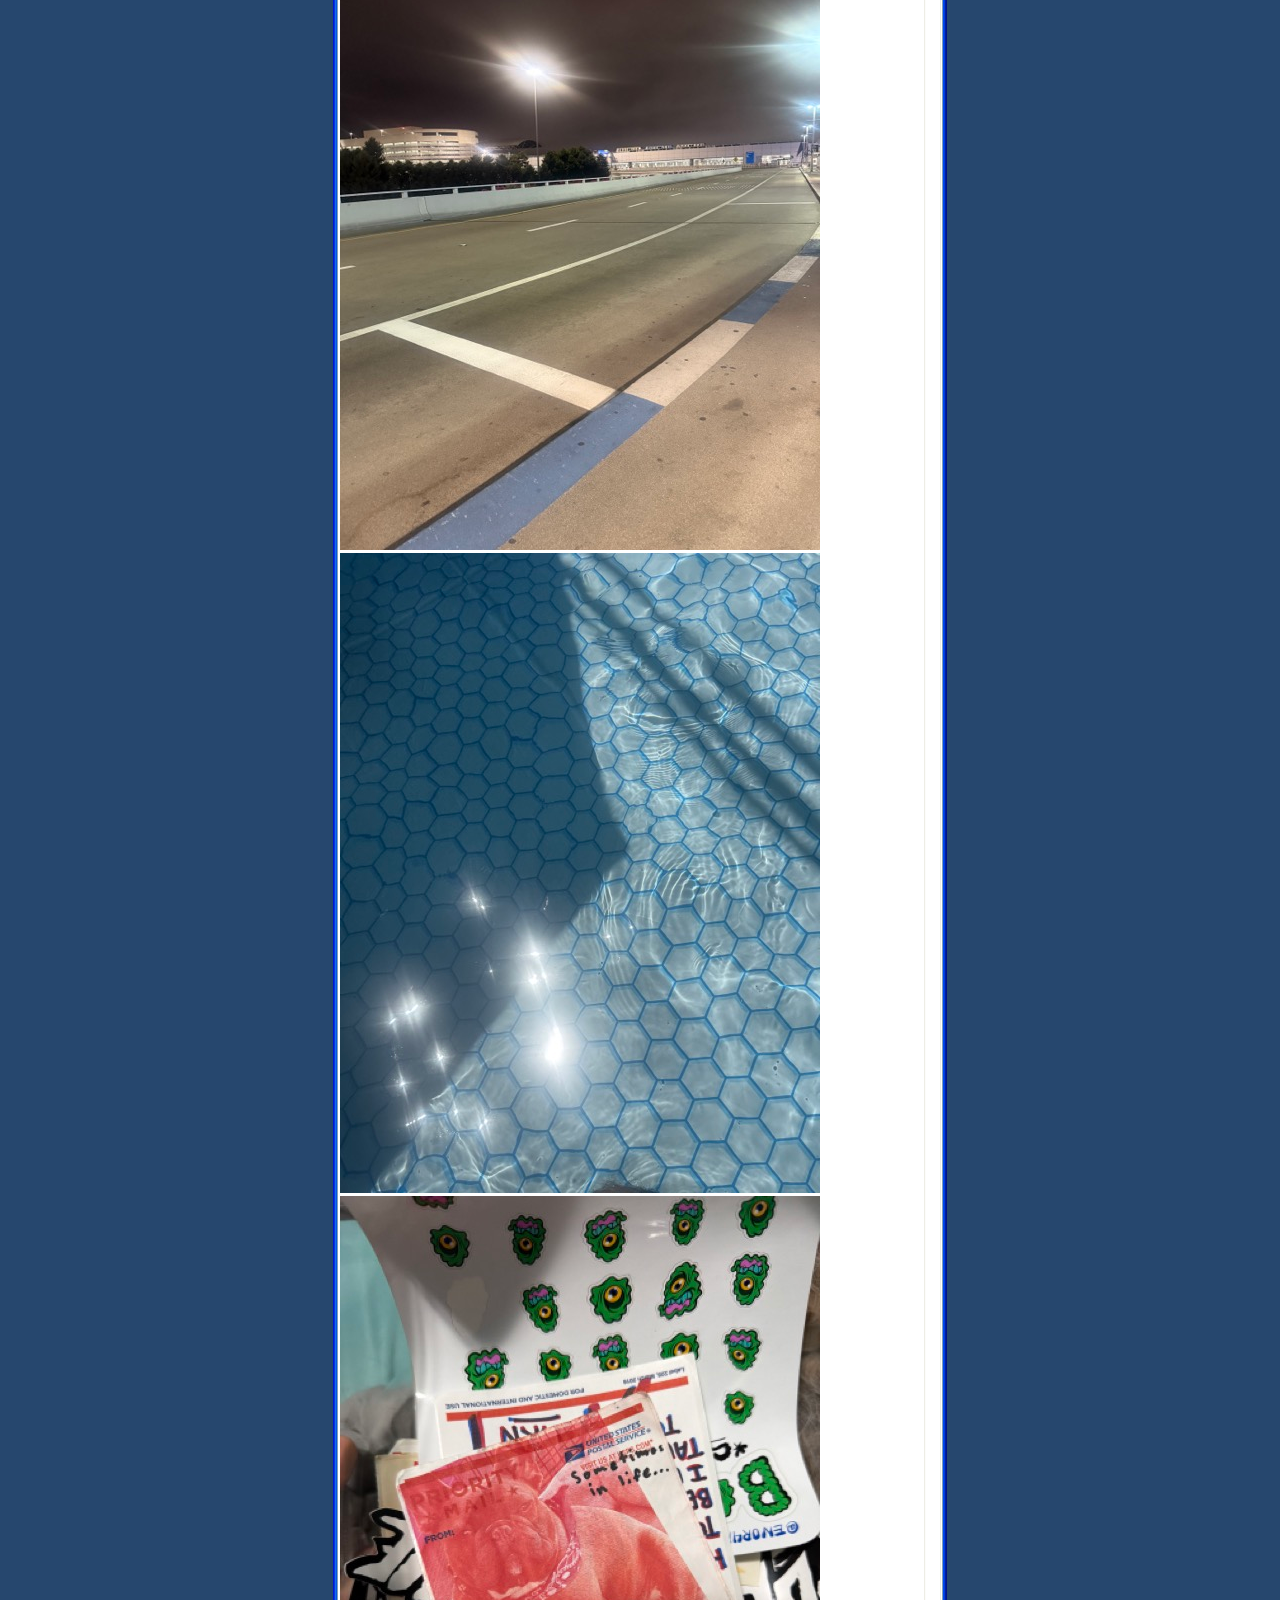
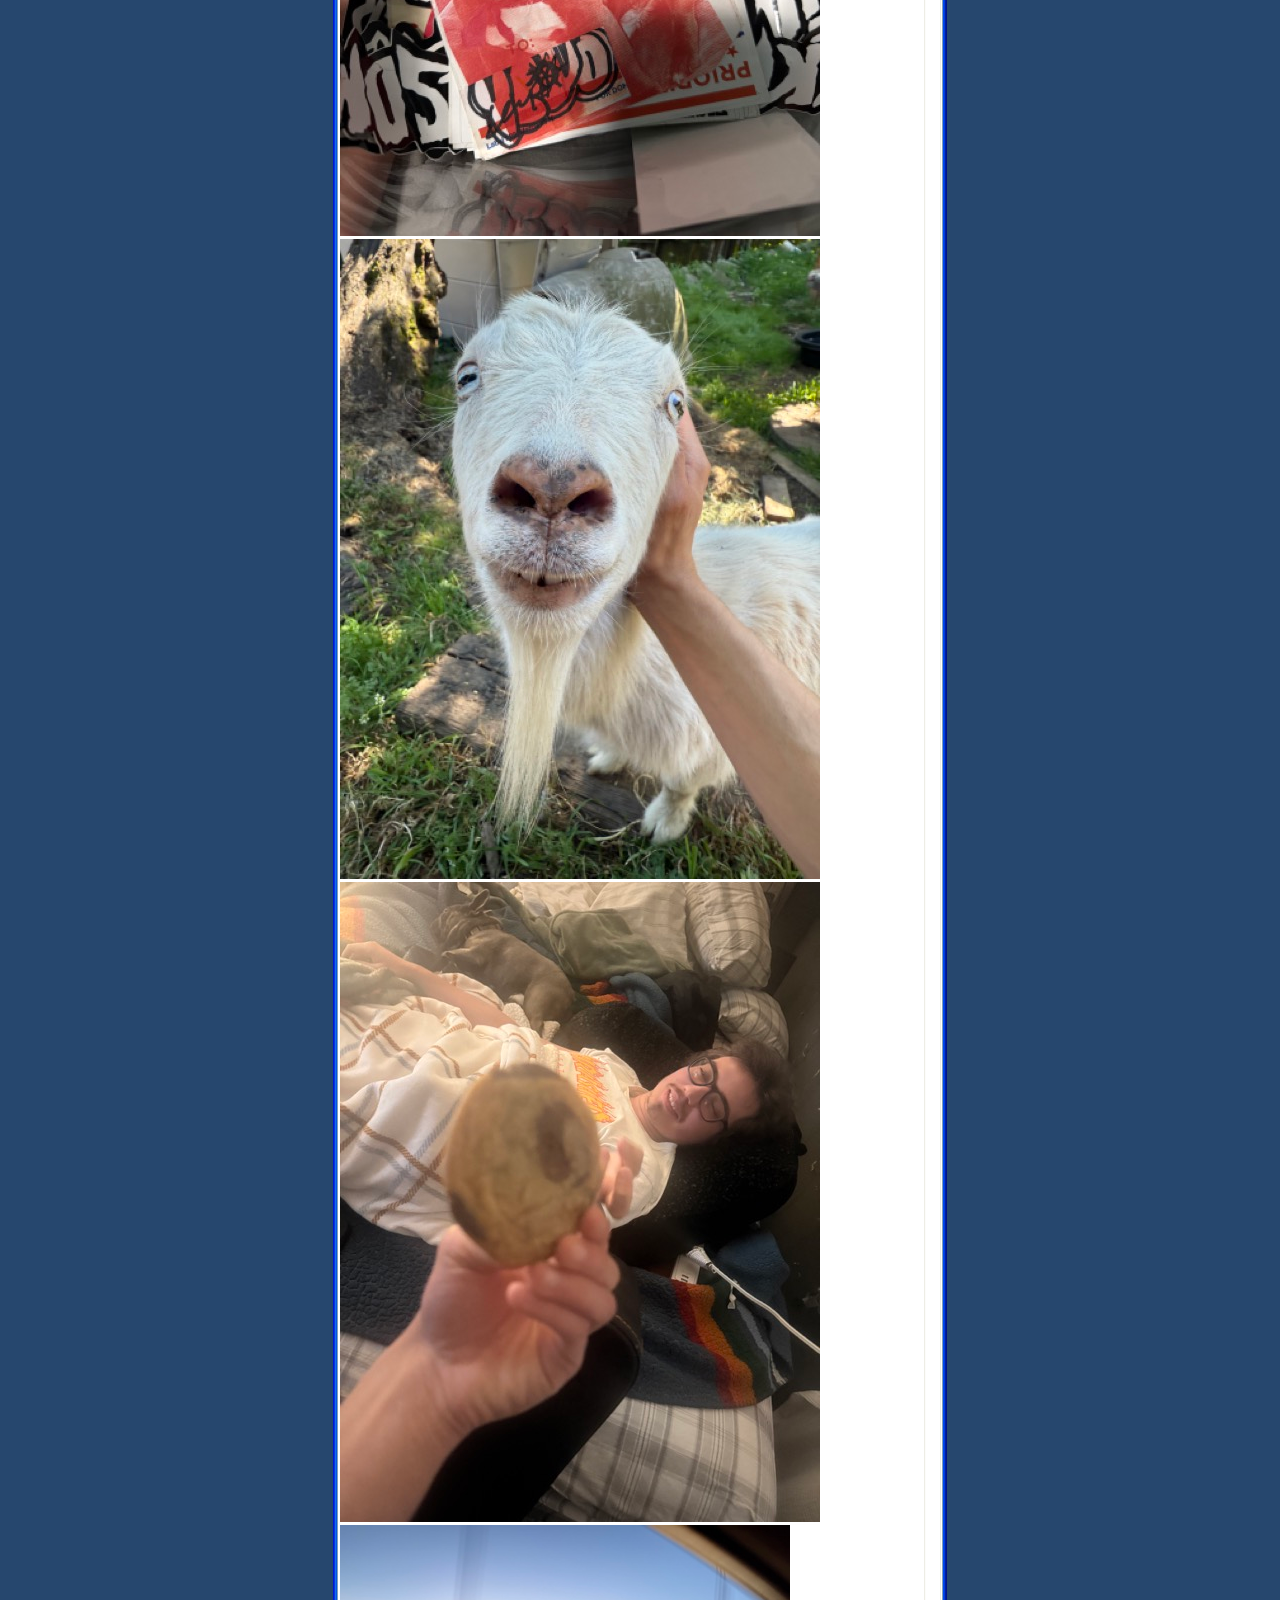
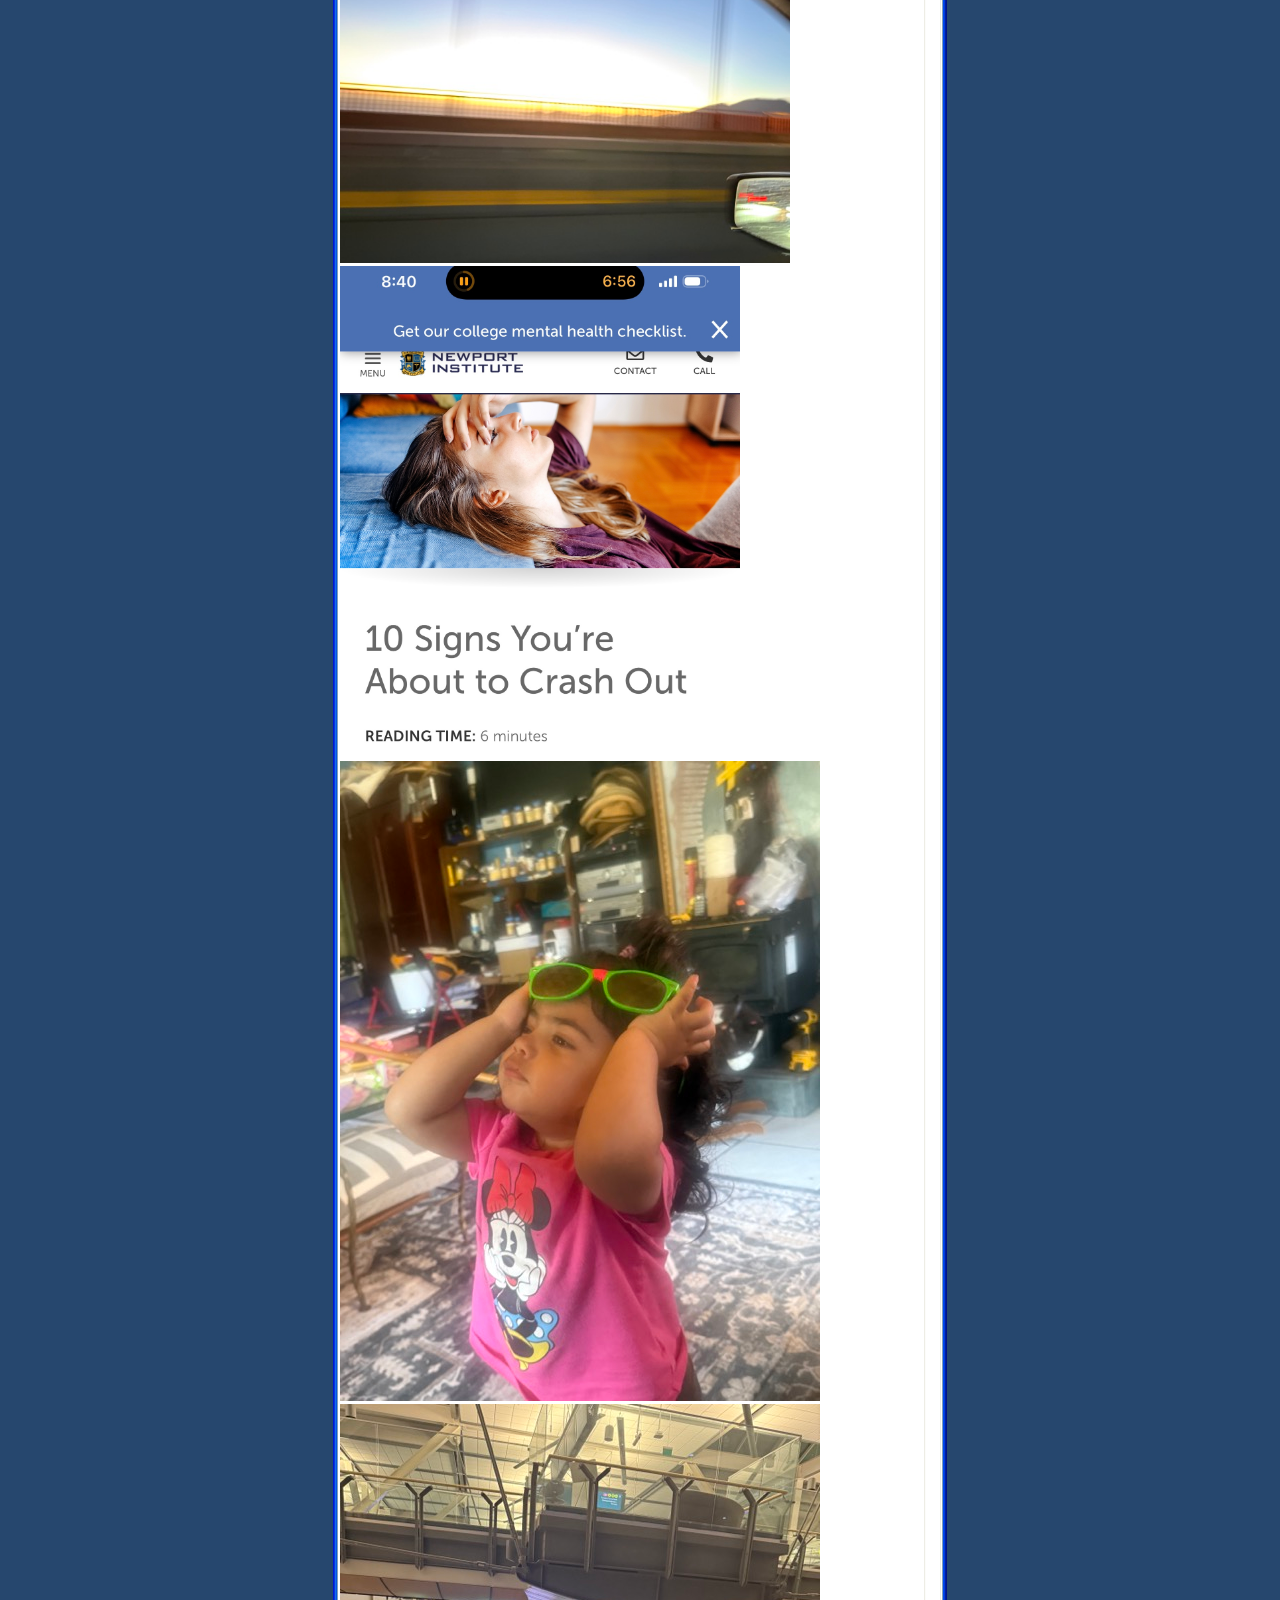
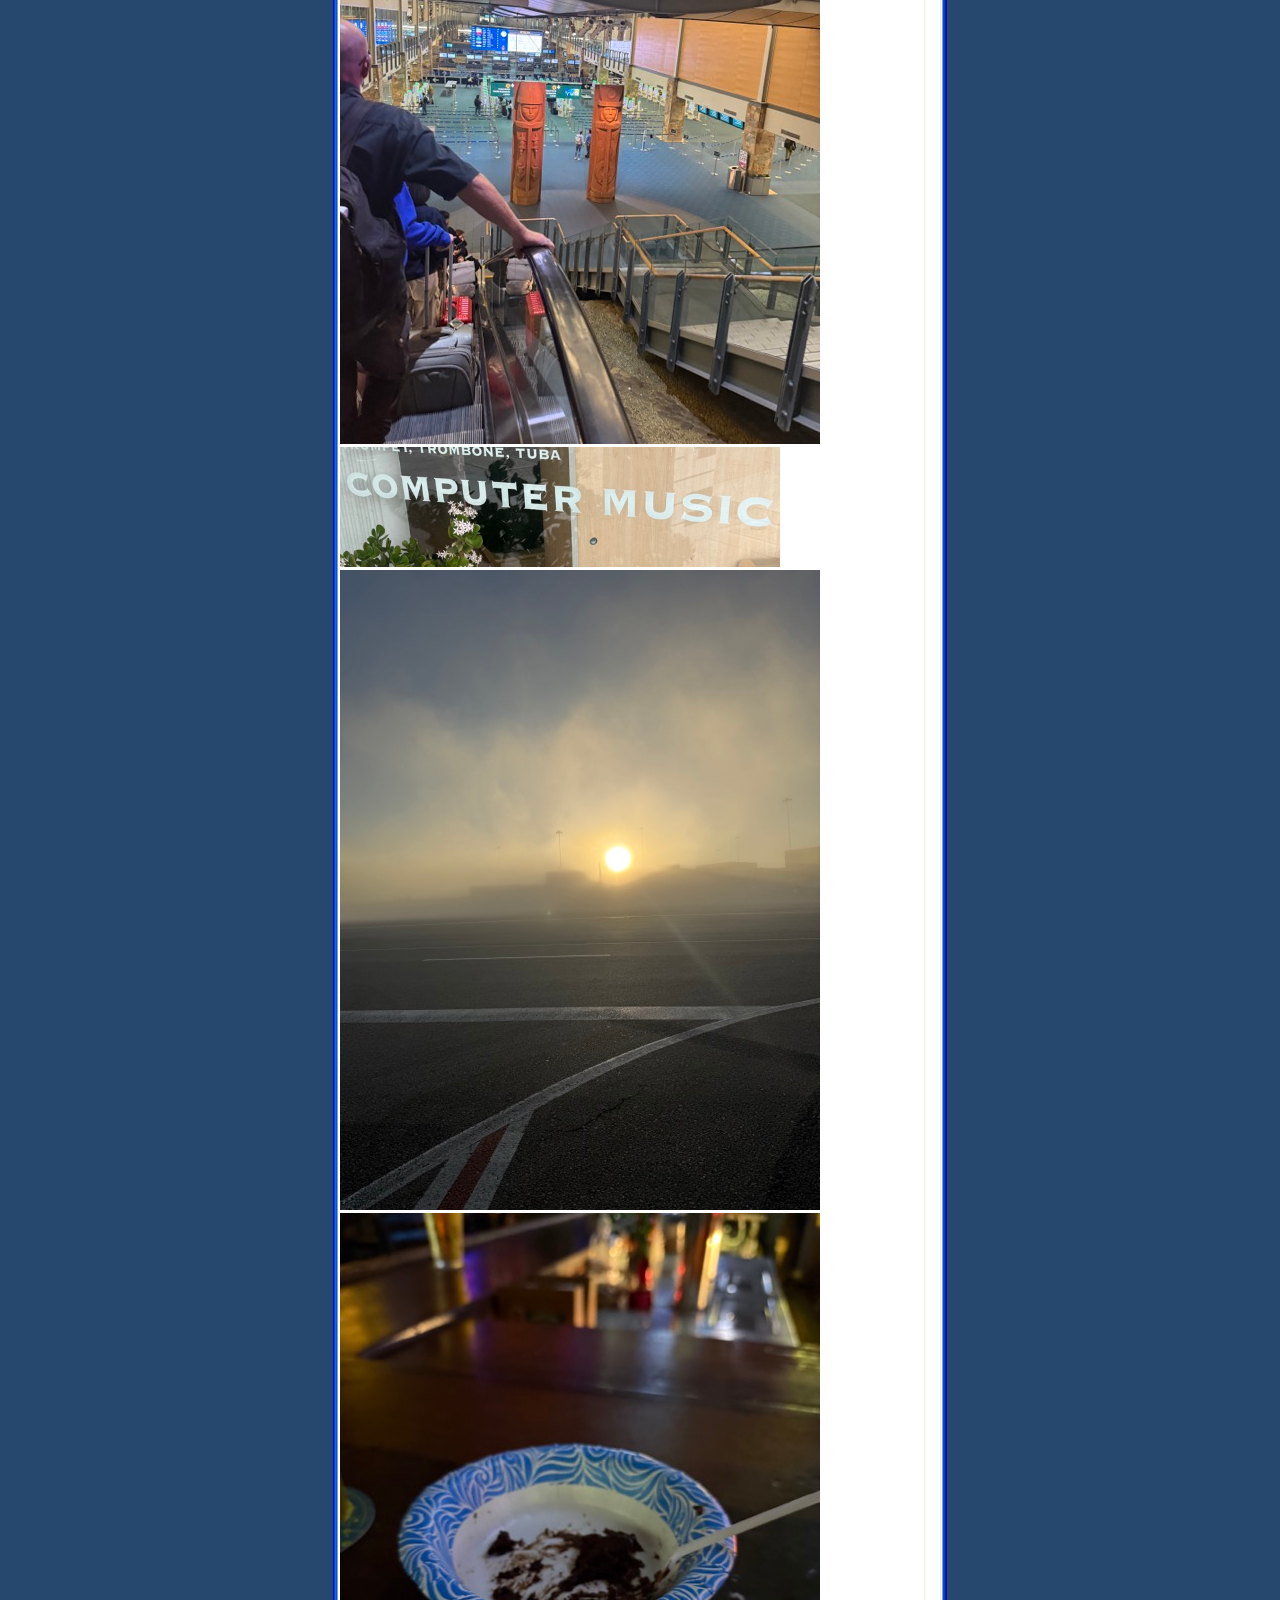
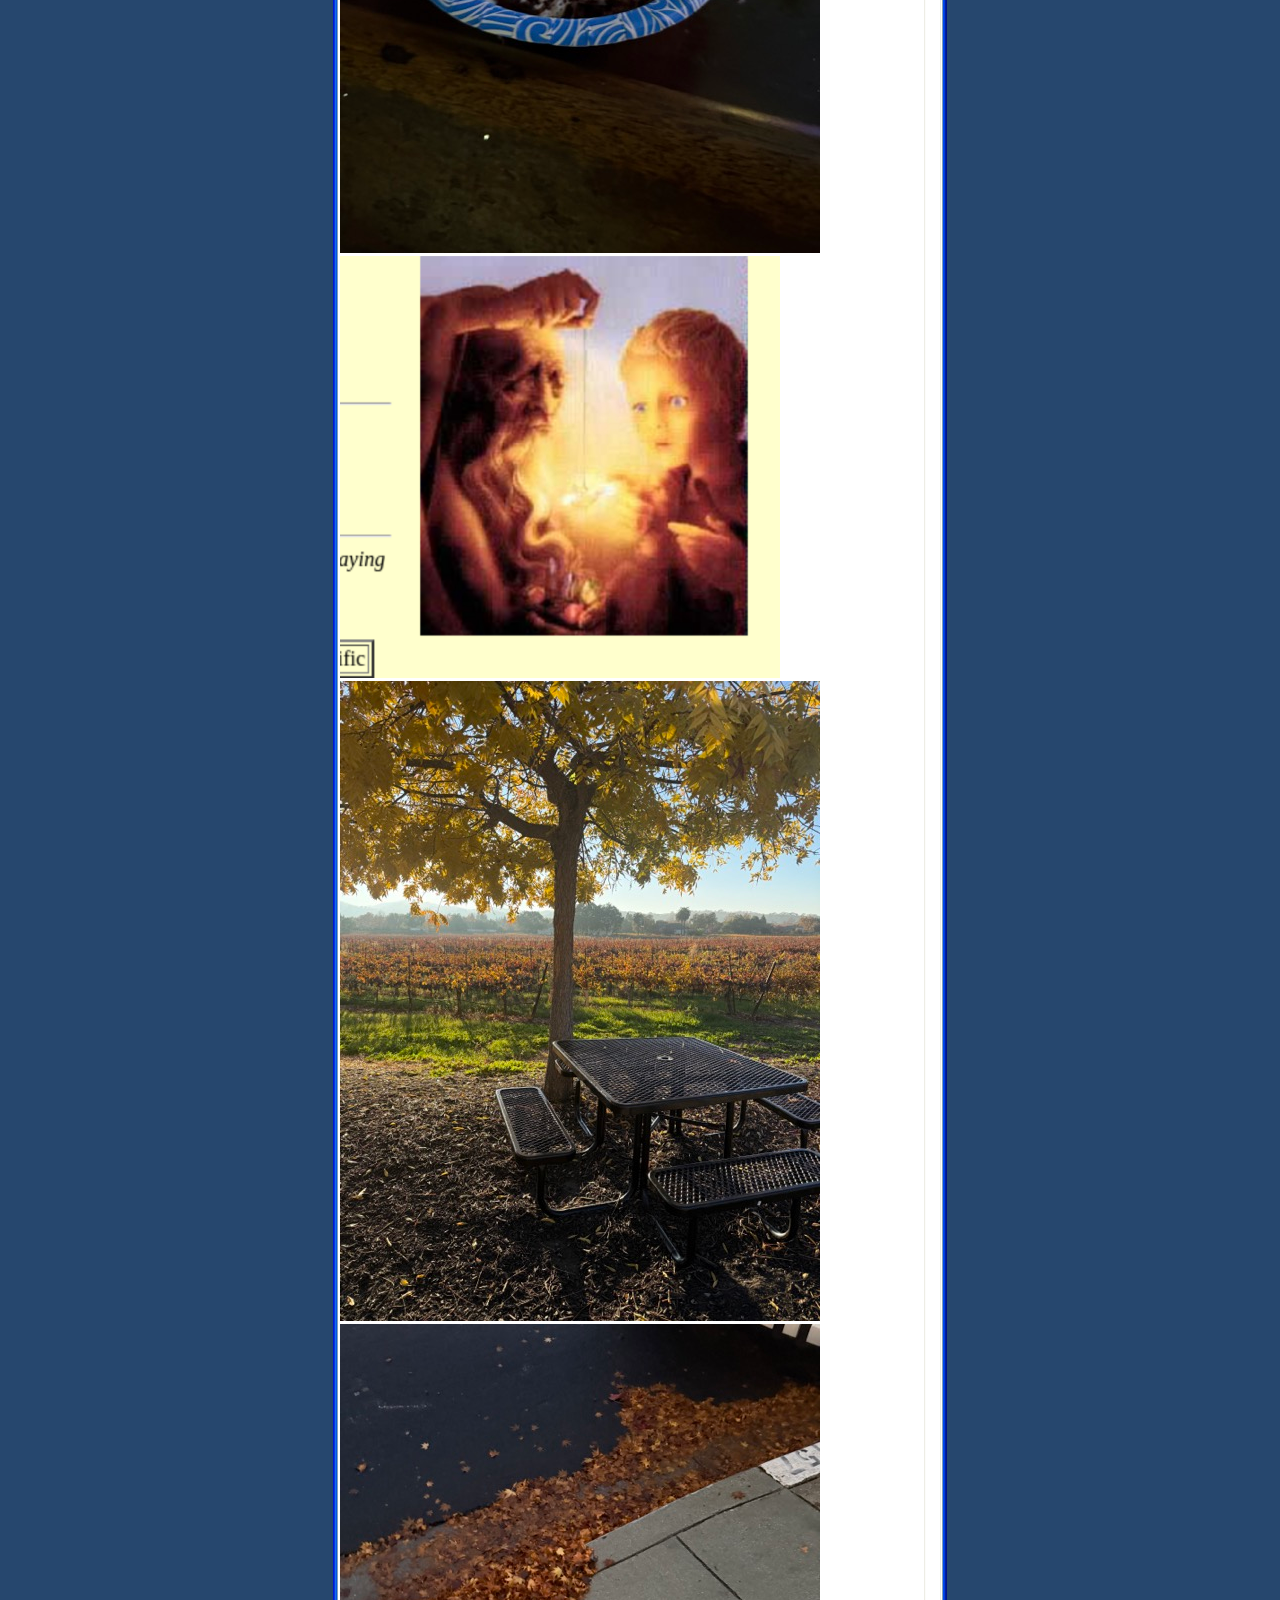
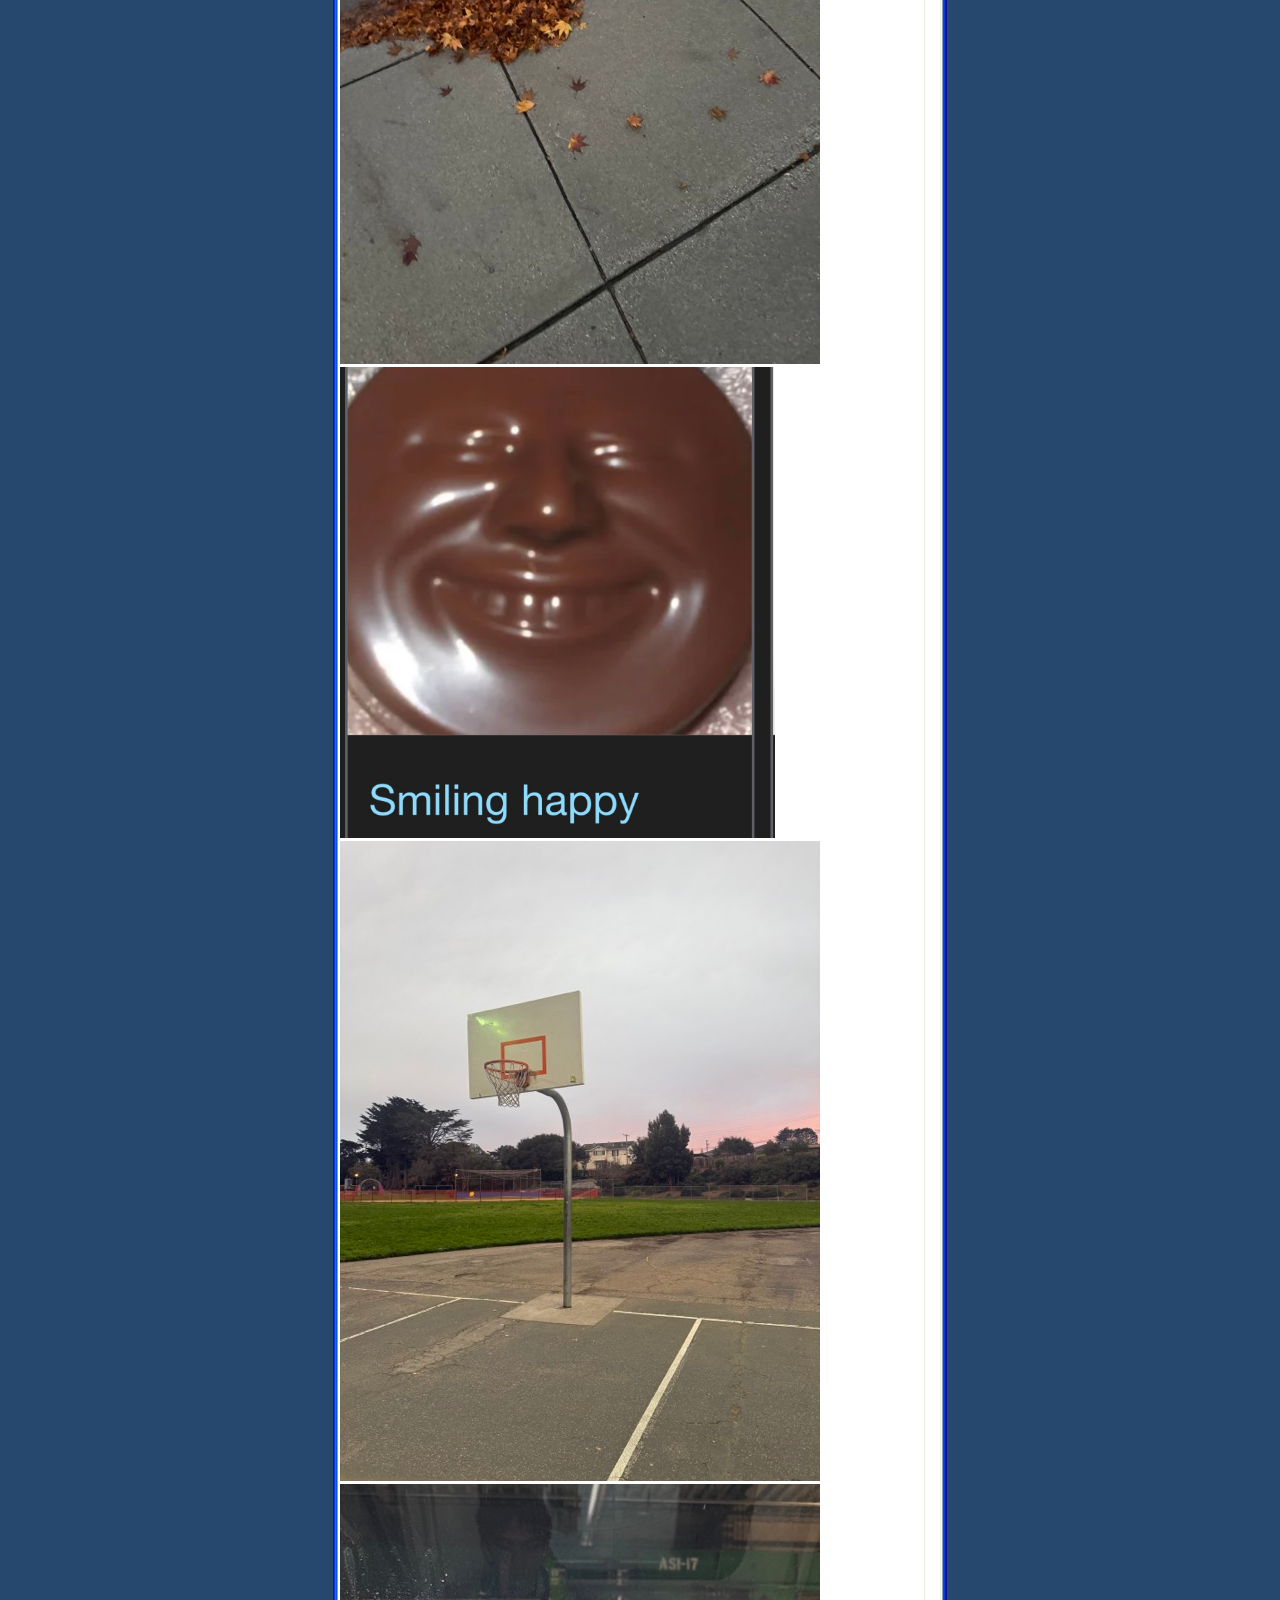
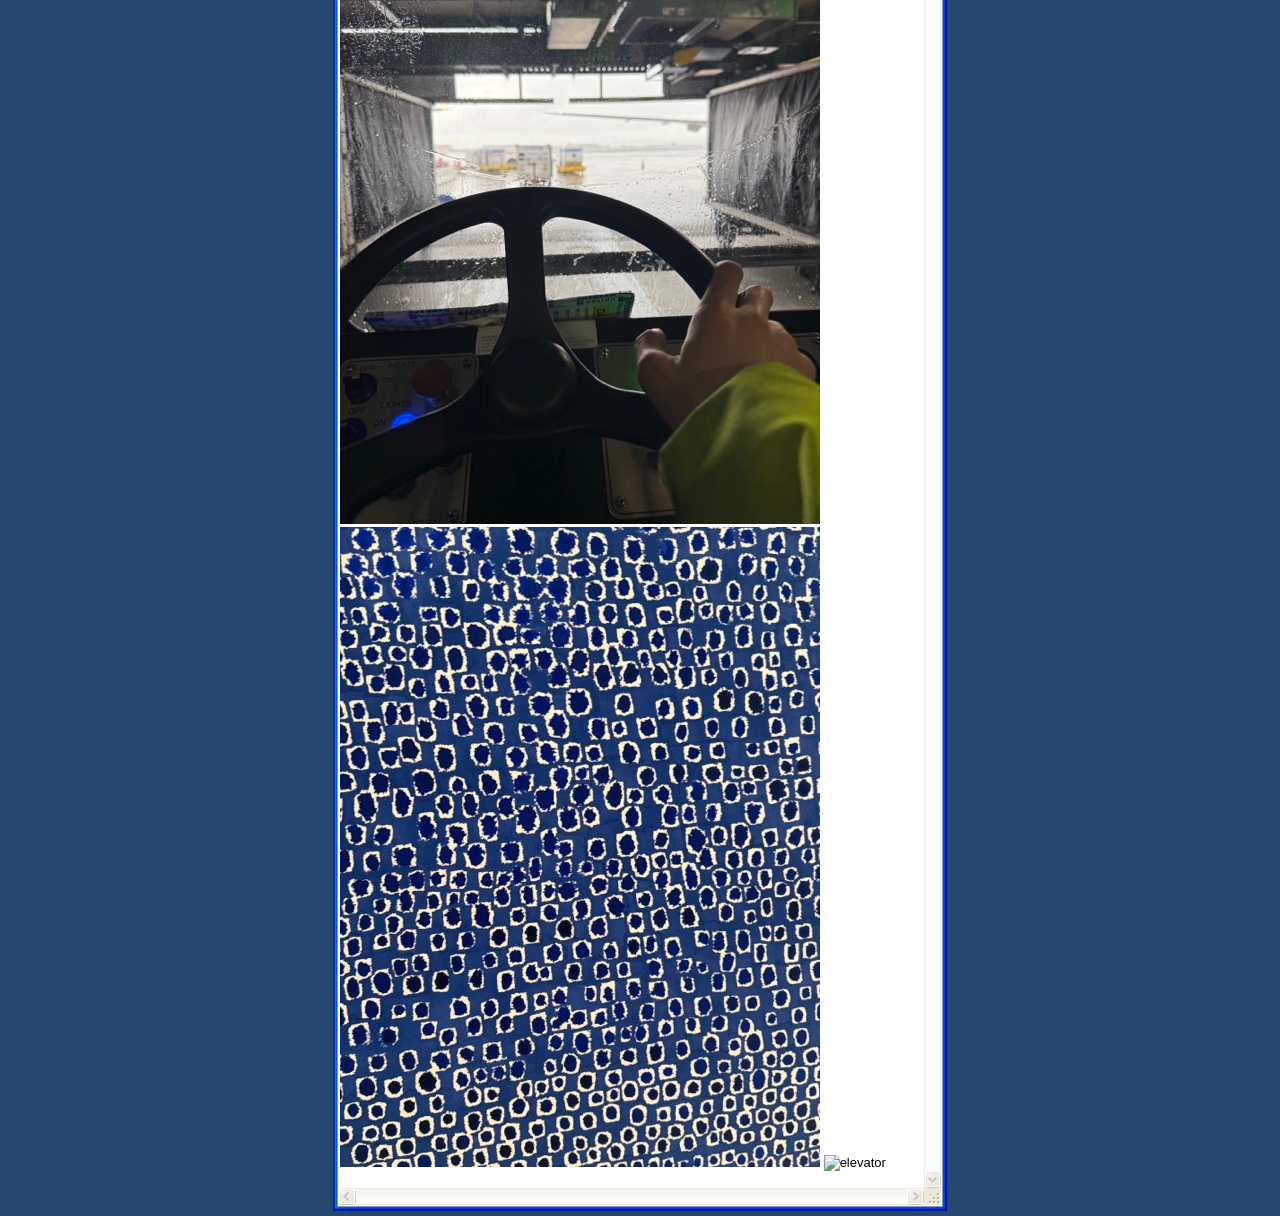
==== commit c8df4c6e: "Update index.html" ====
--- a/index.html
+++ b/index.html
@@ -48,6 +48,7 @@
 		<img src="IMG_5290 Medium.jpeg" alt="basketball"/>
 		<img src="IMG_4991 Medium.jpeg" alt="drive airport"/>
 		<img src="IMG_4381 Medium.jpeg" alt="artworkiforgot"/>
+		<img src="IMG_4900 Medium.jpeg" alt="elevator"/>
 	</div>
 	
 	<div id="footer"> 
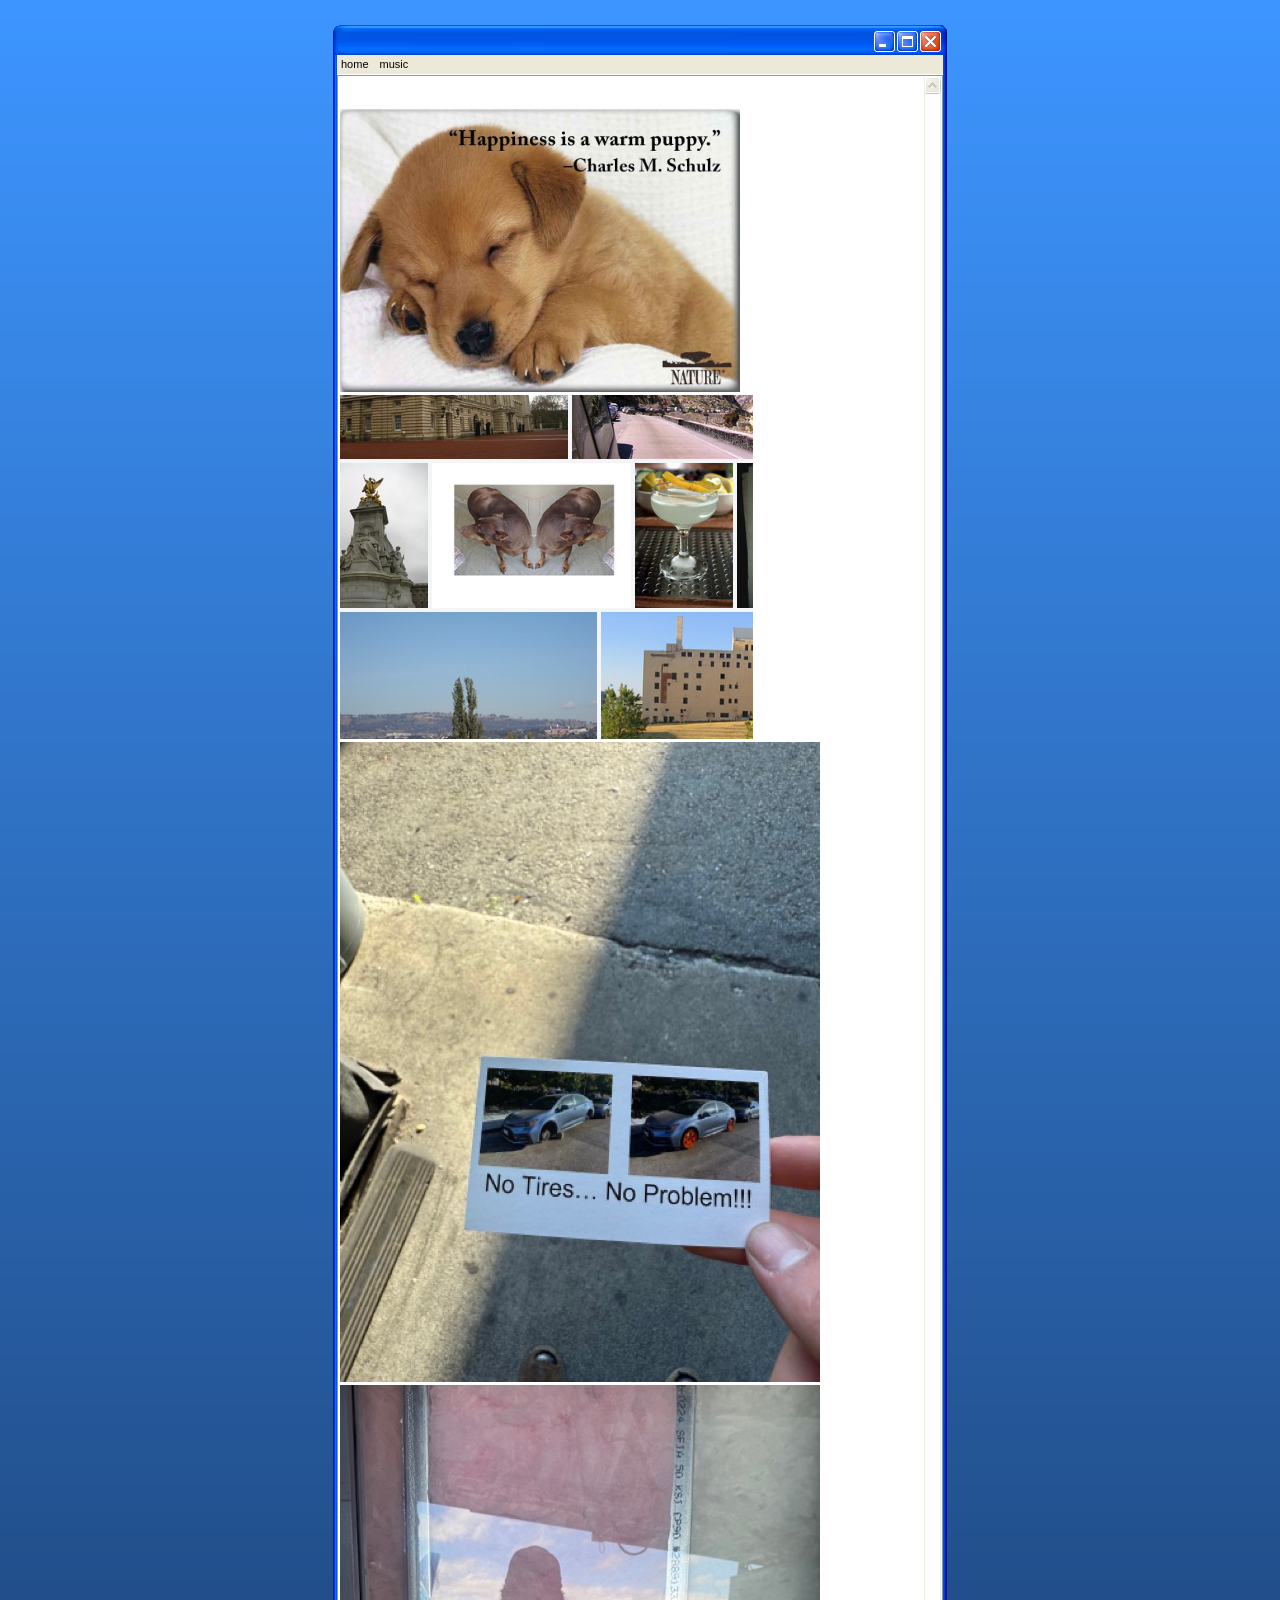
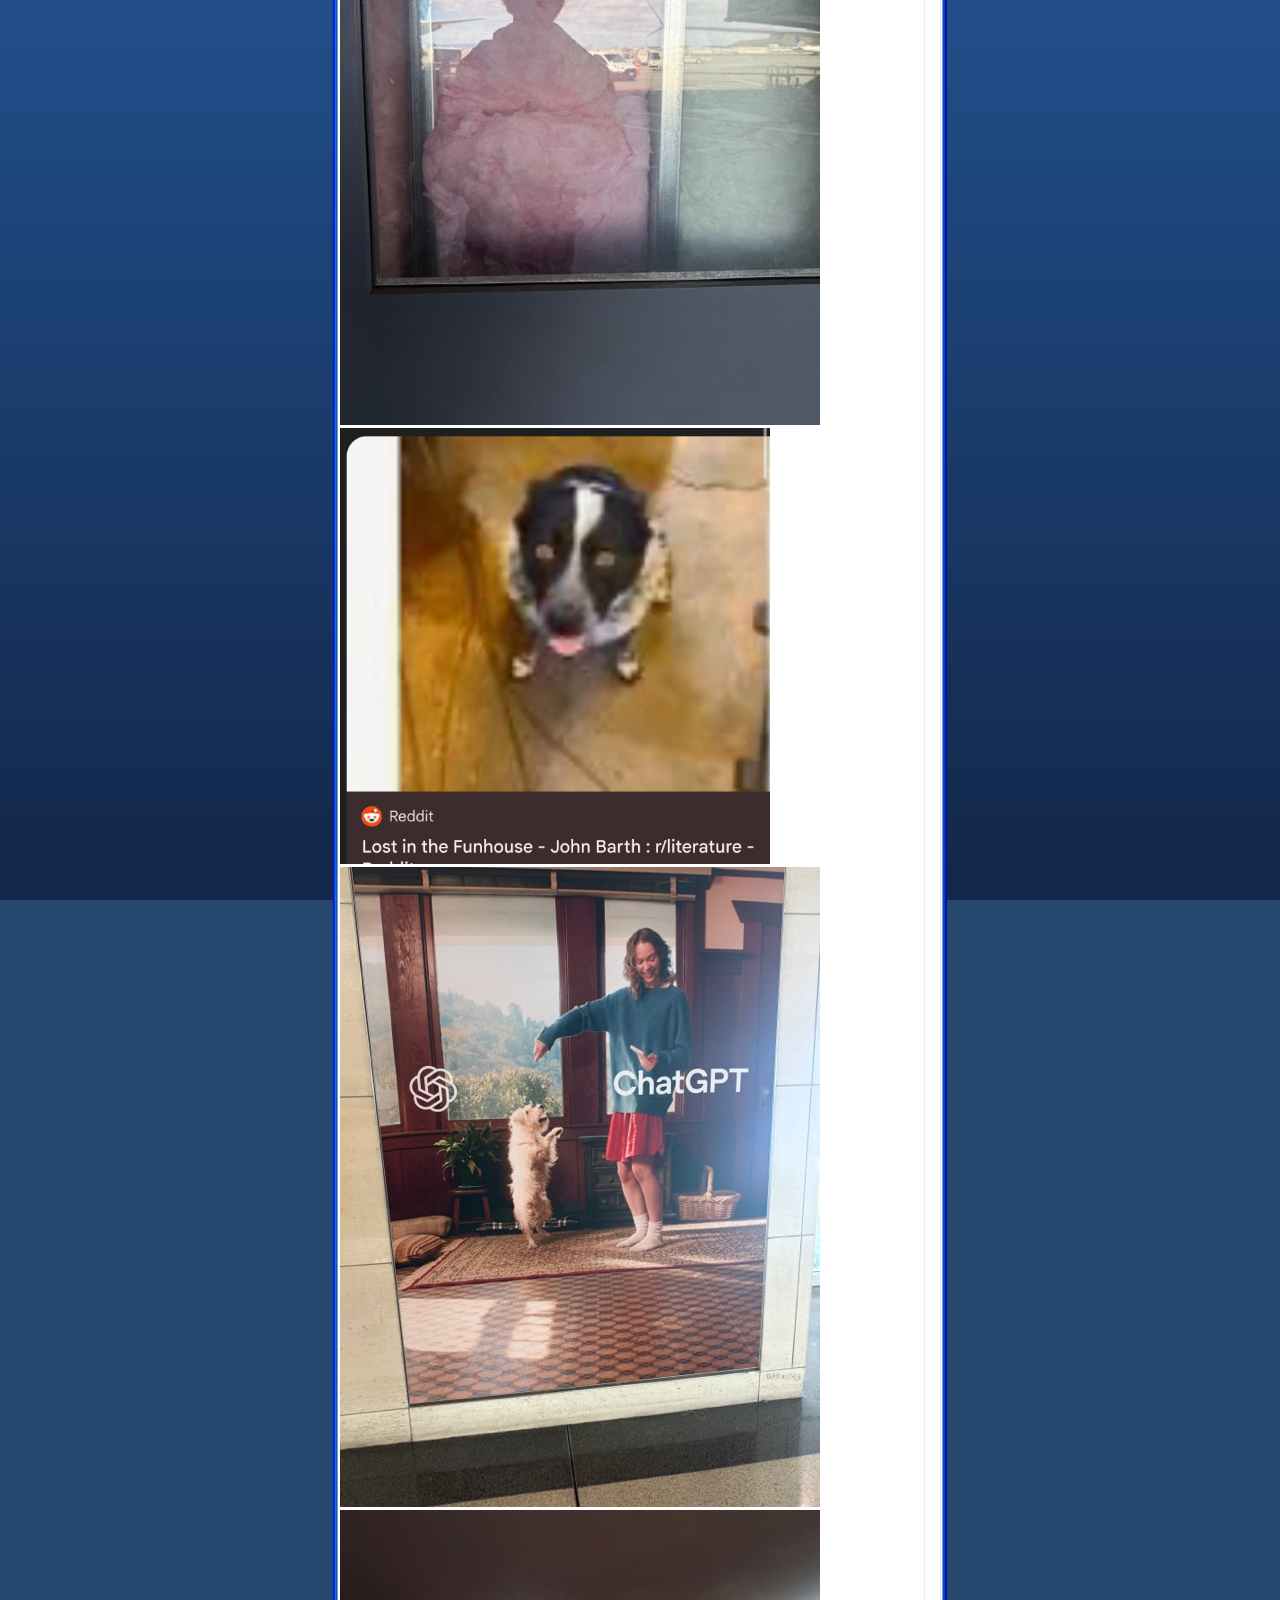
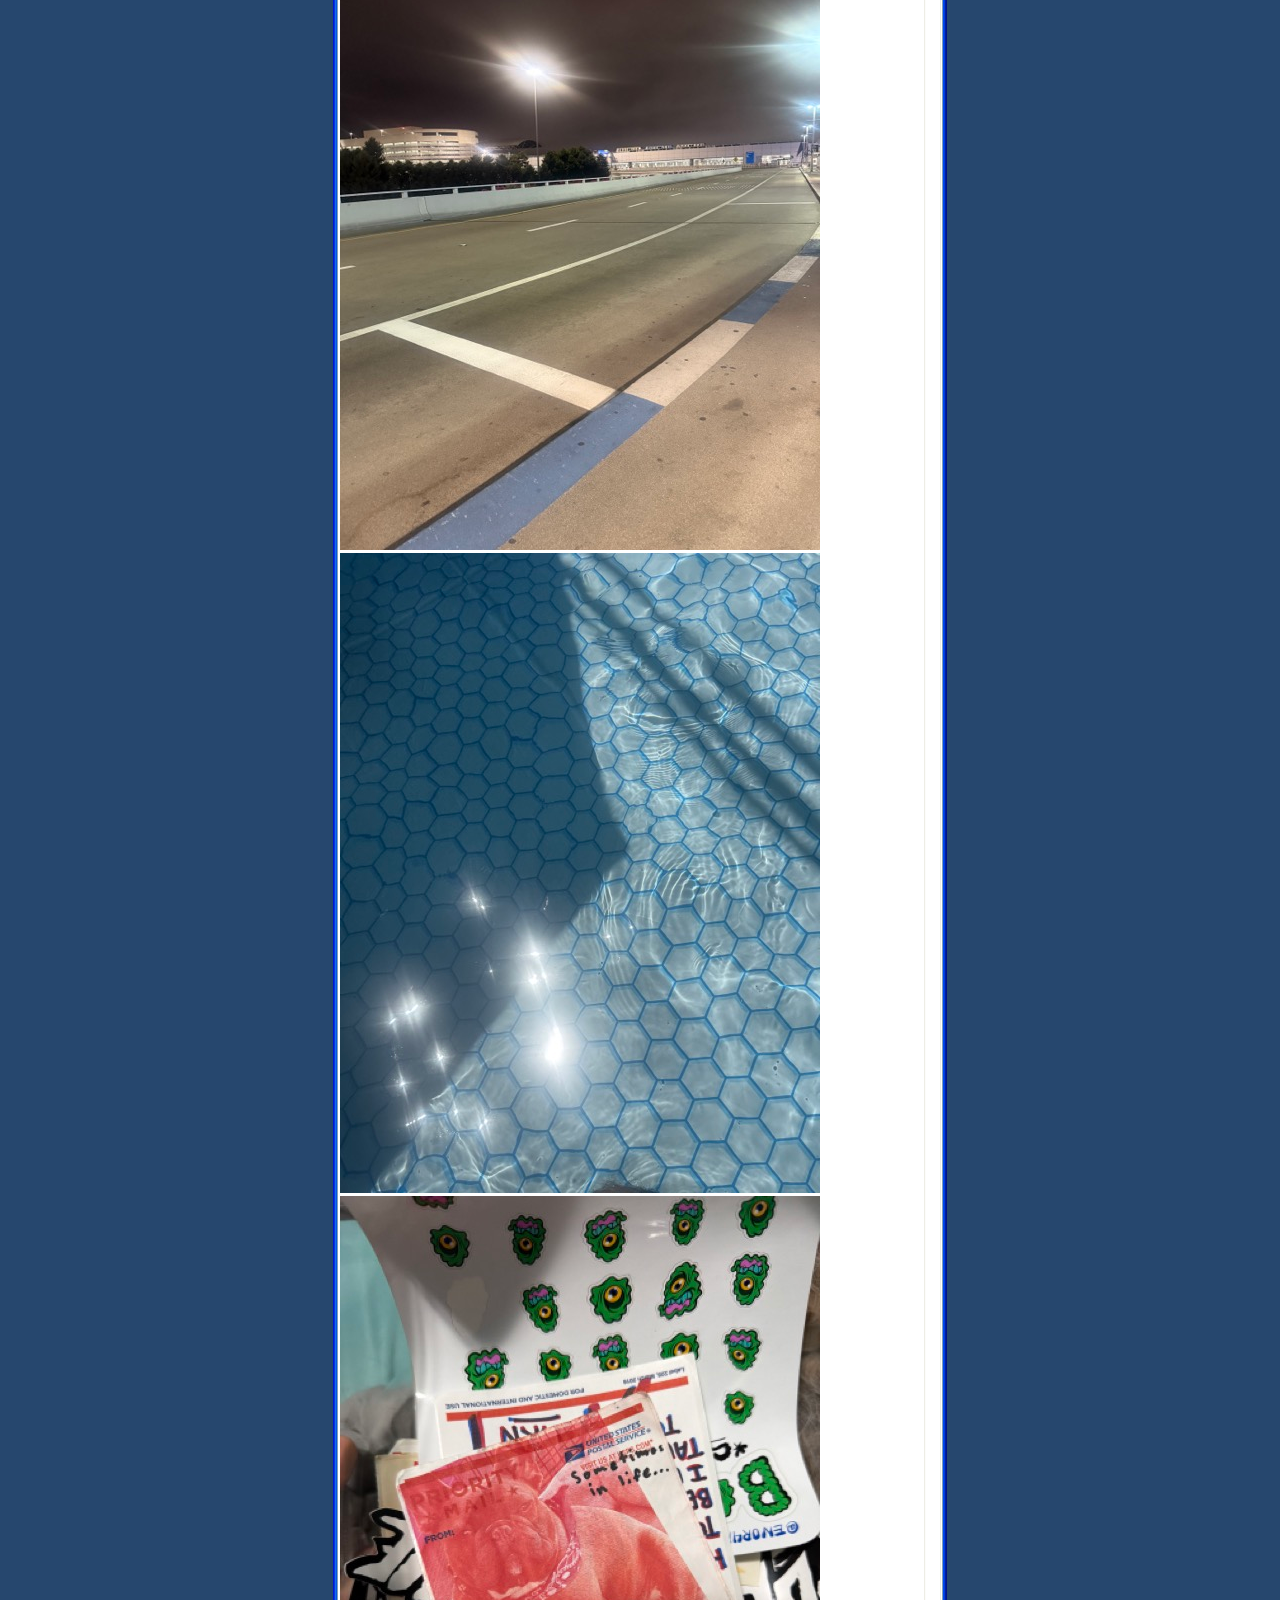
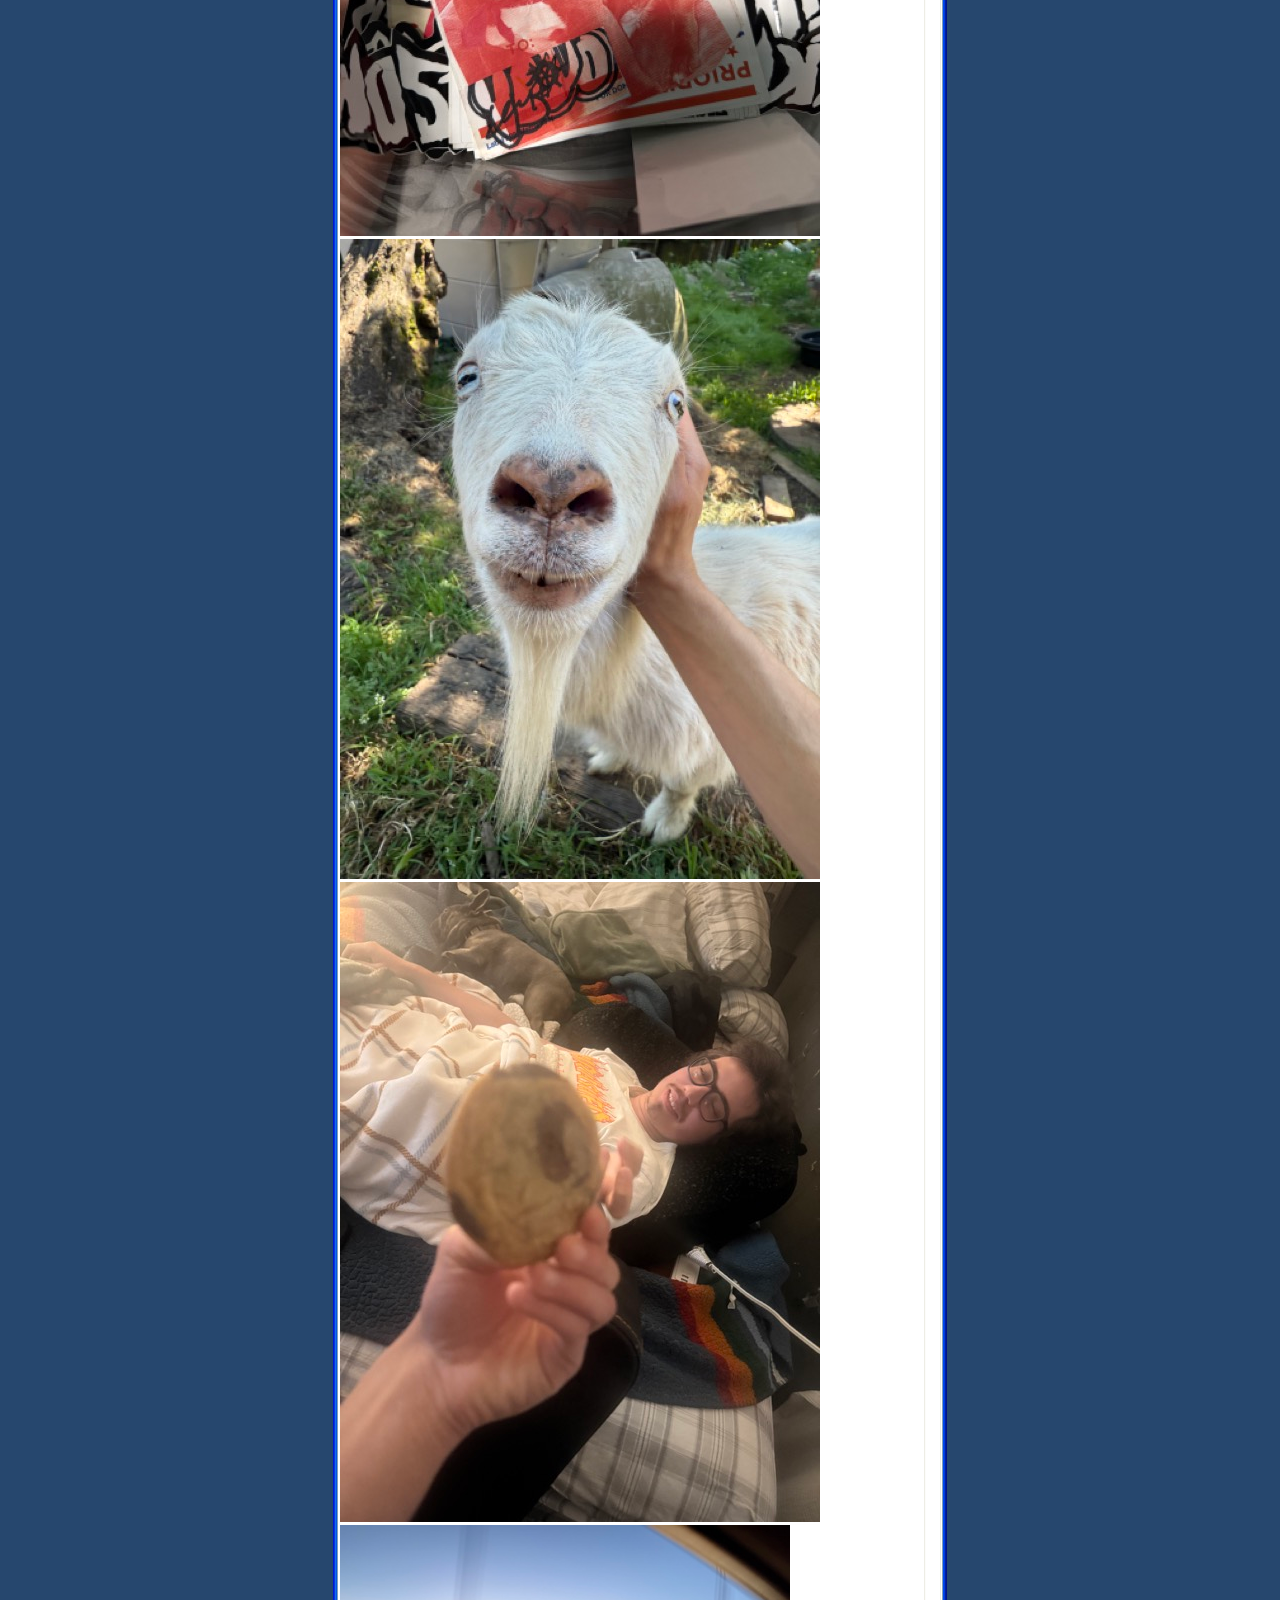
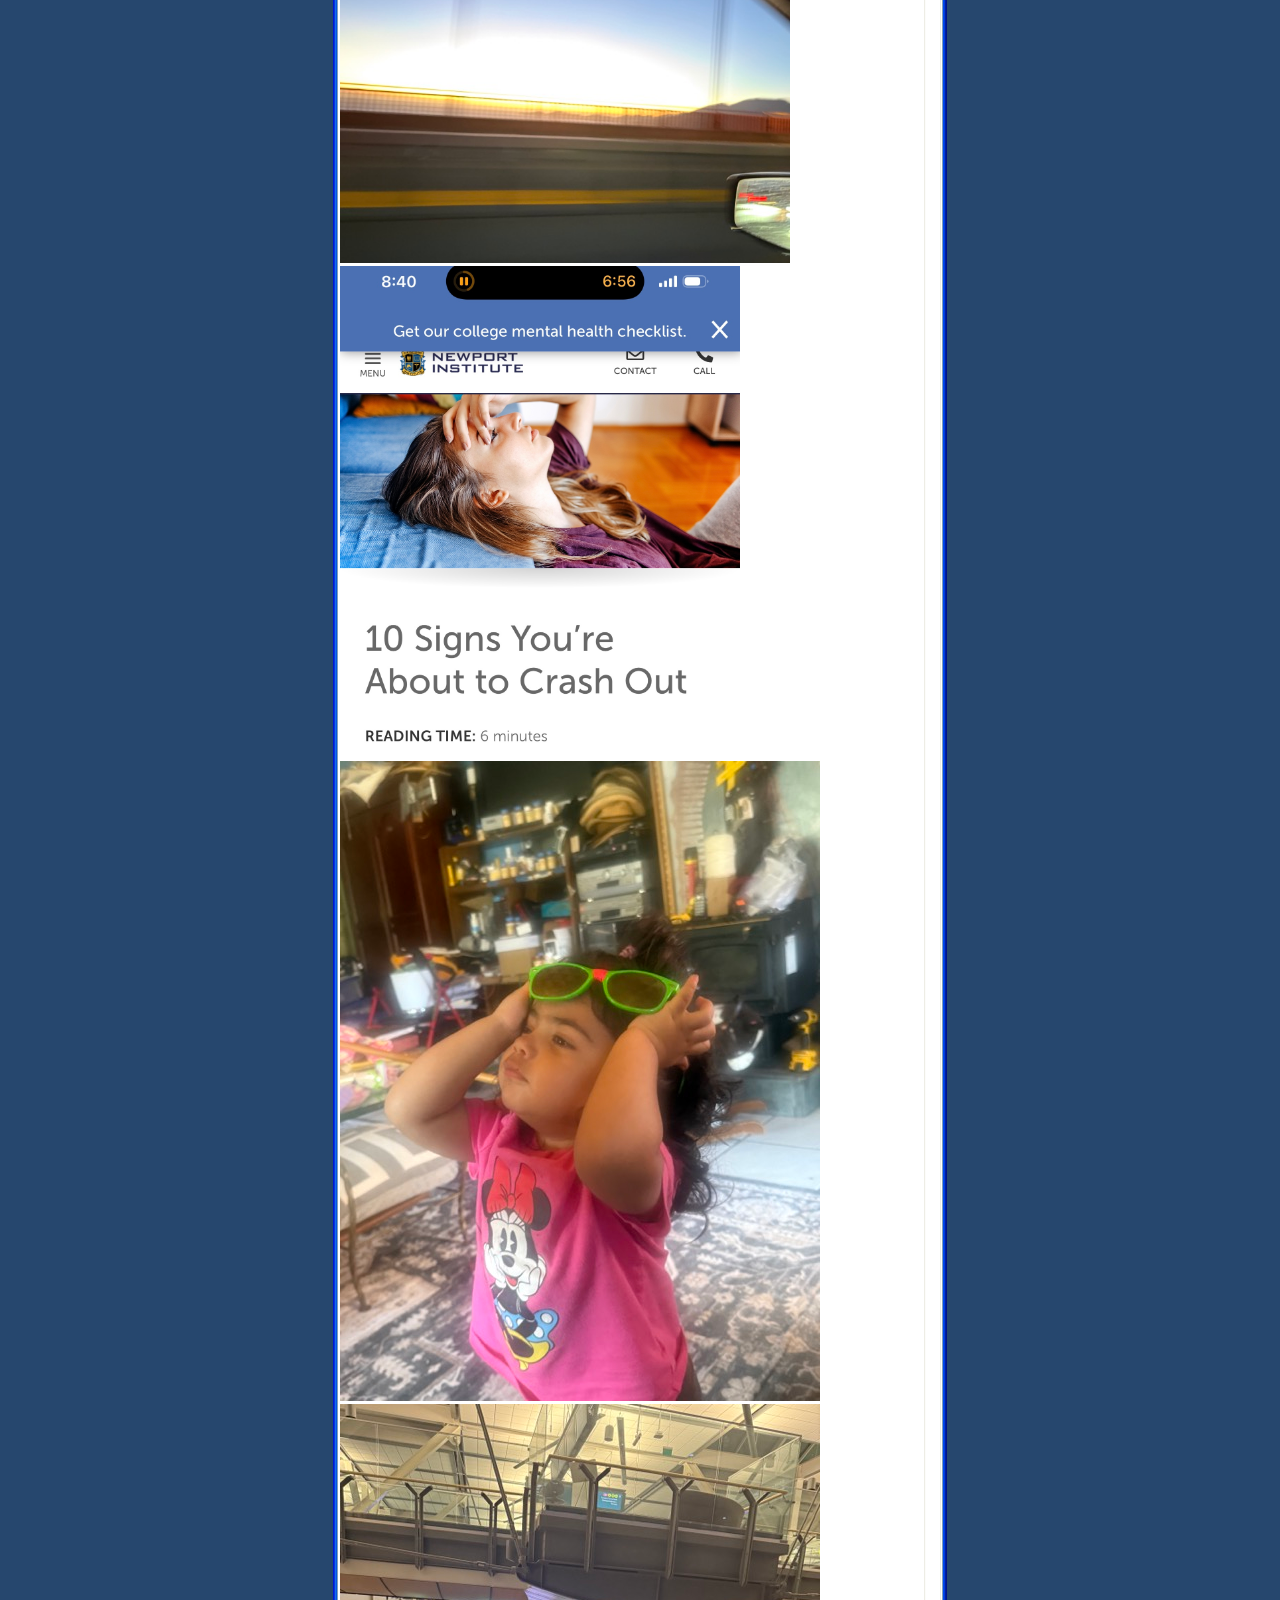
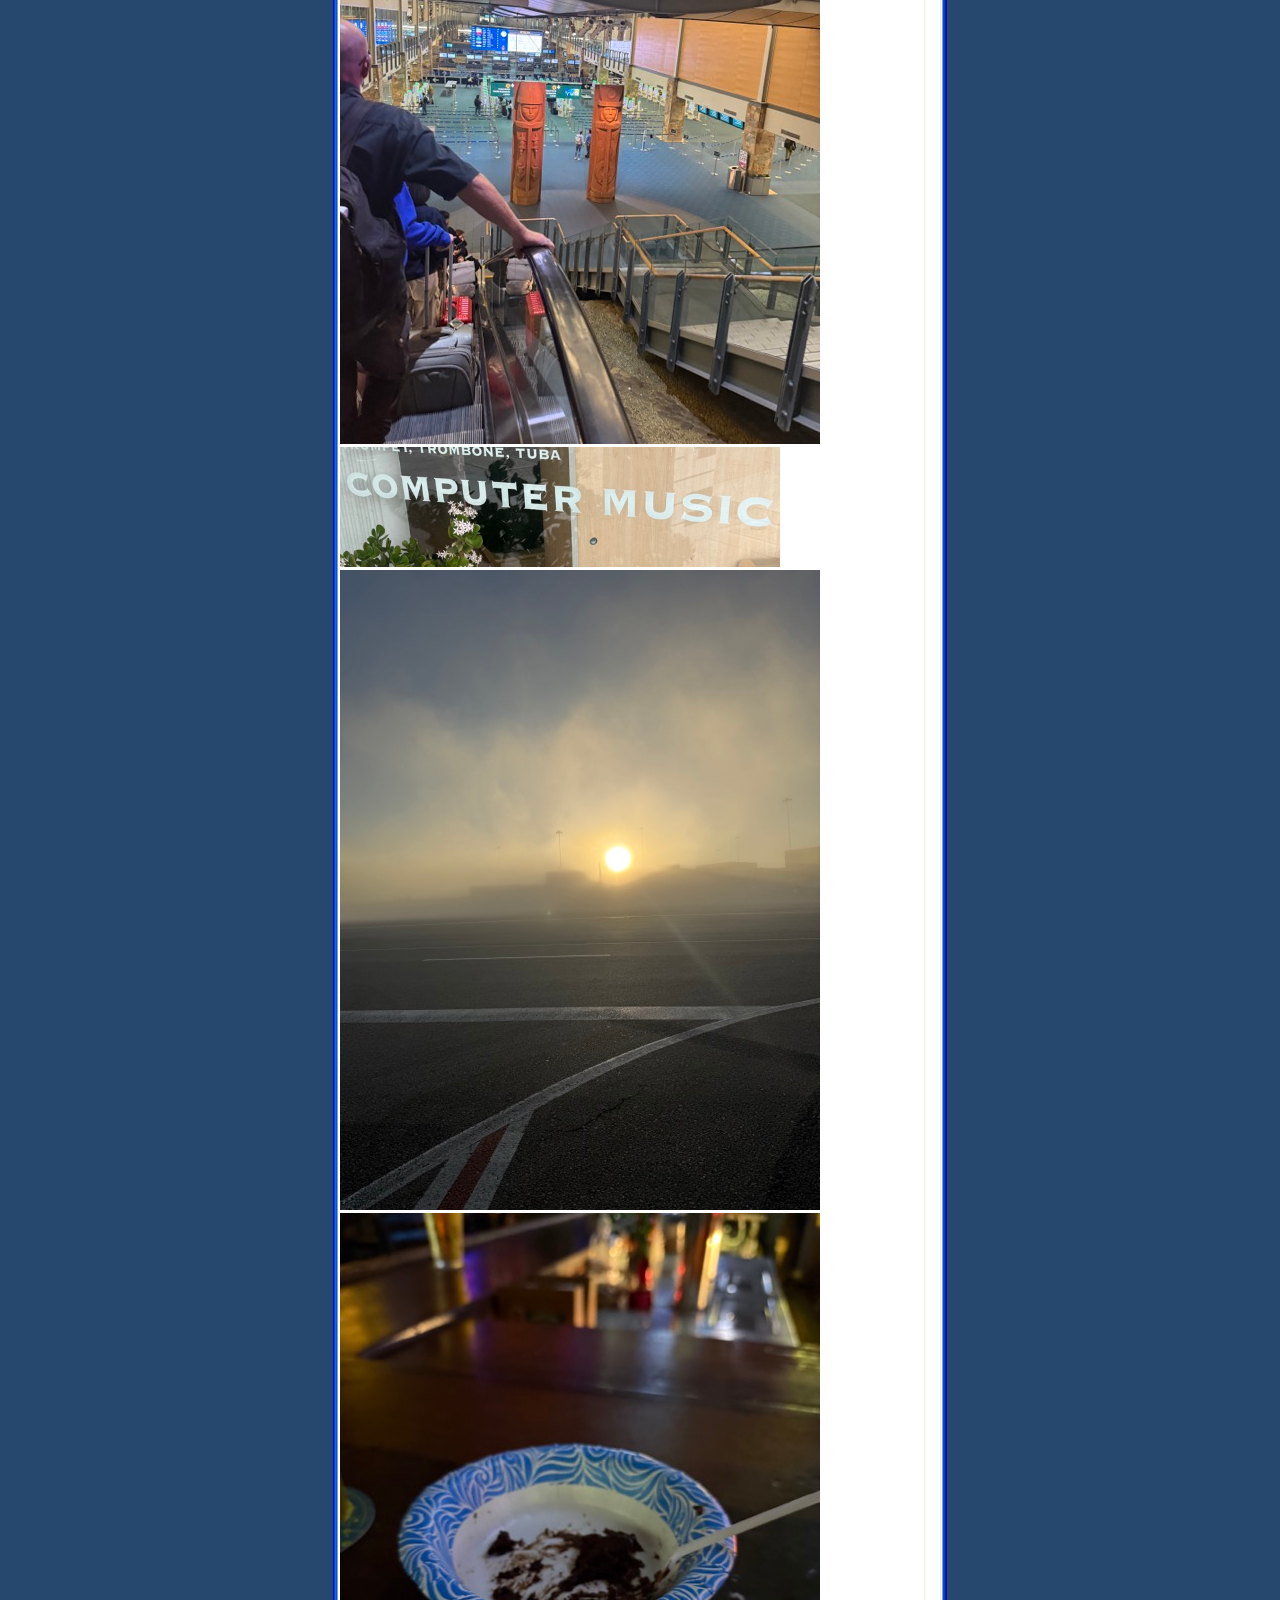
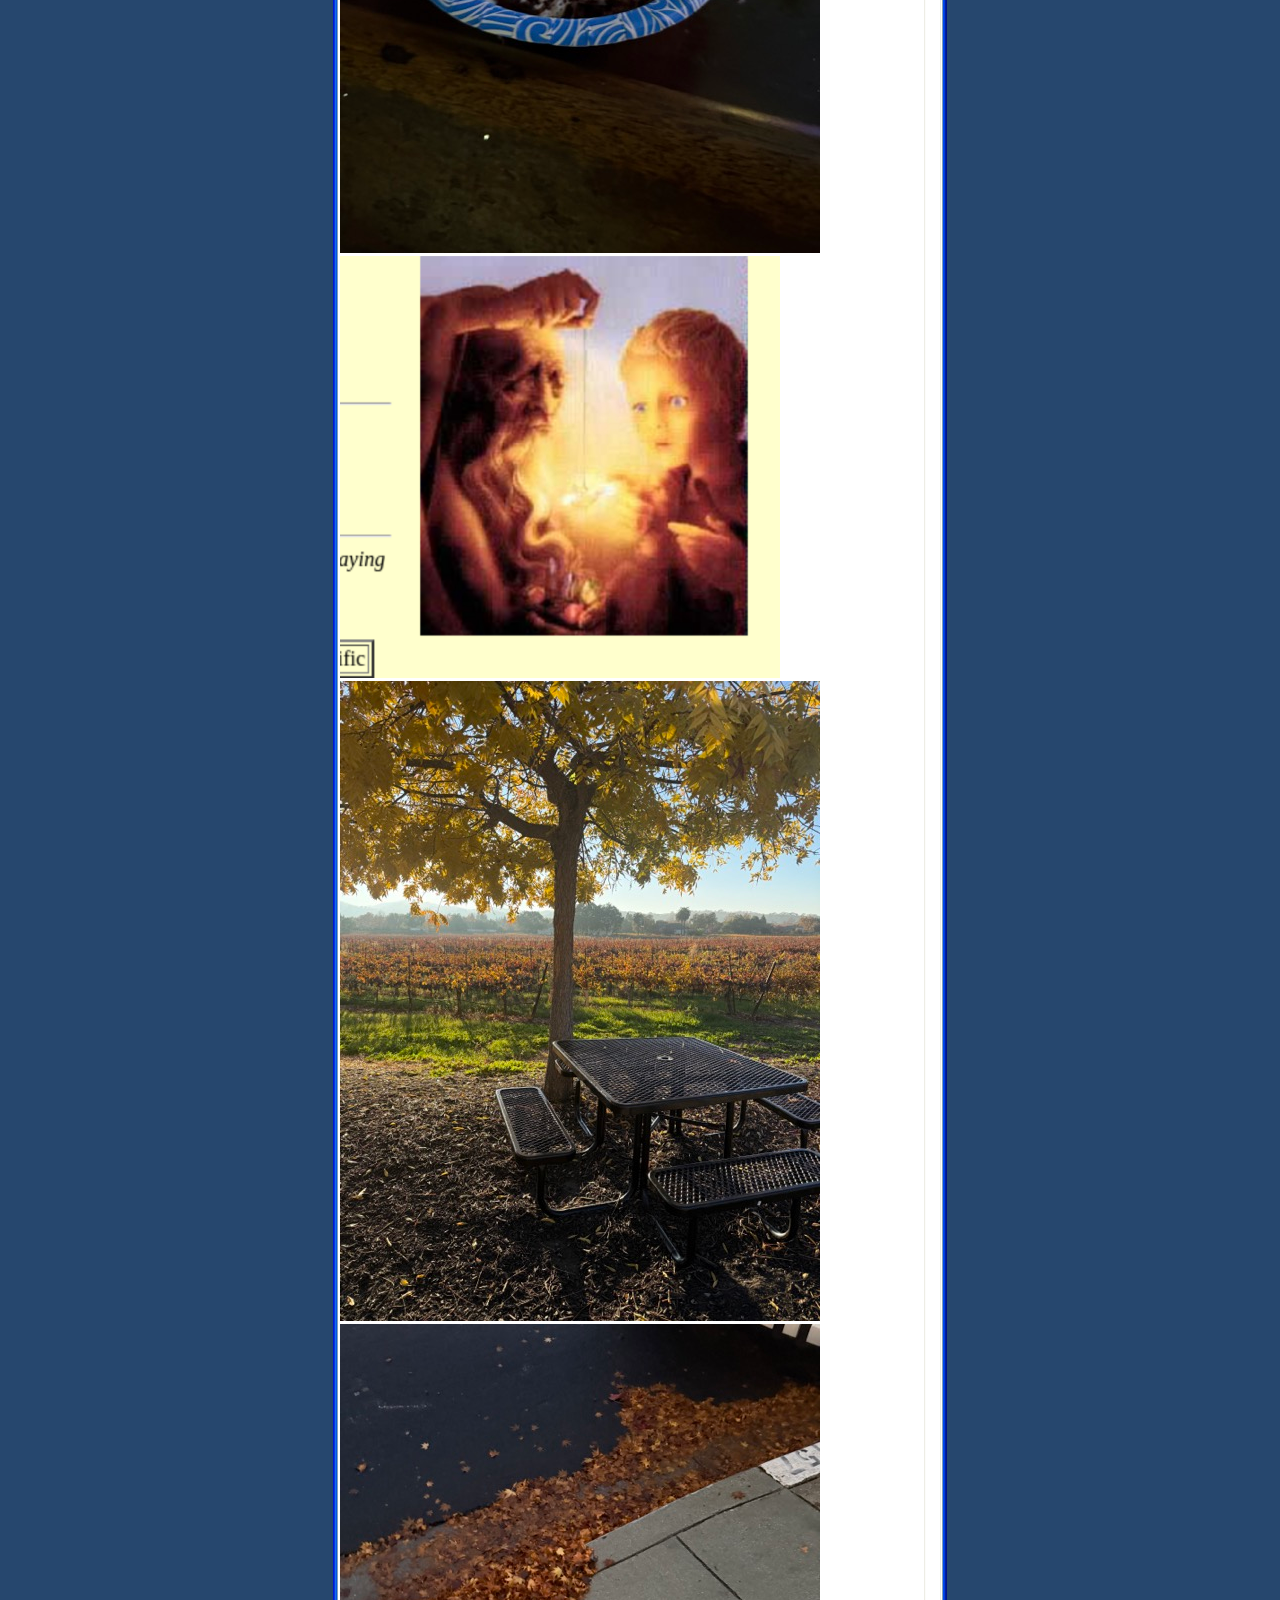
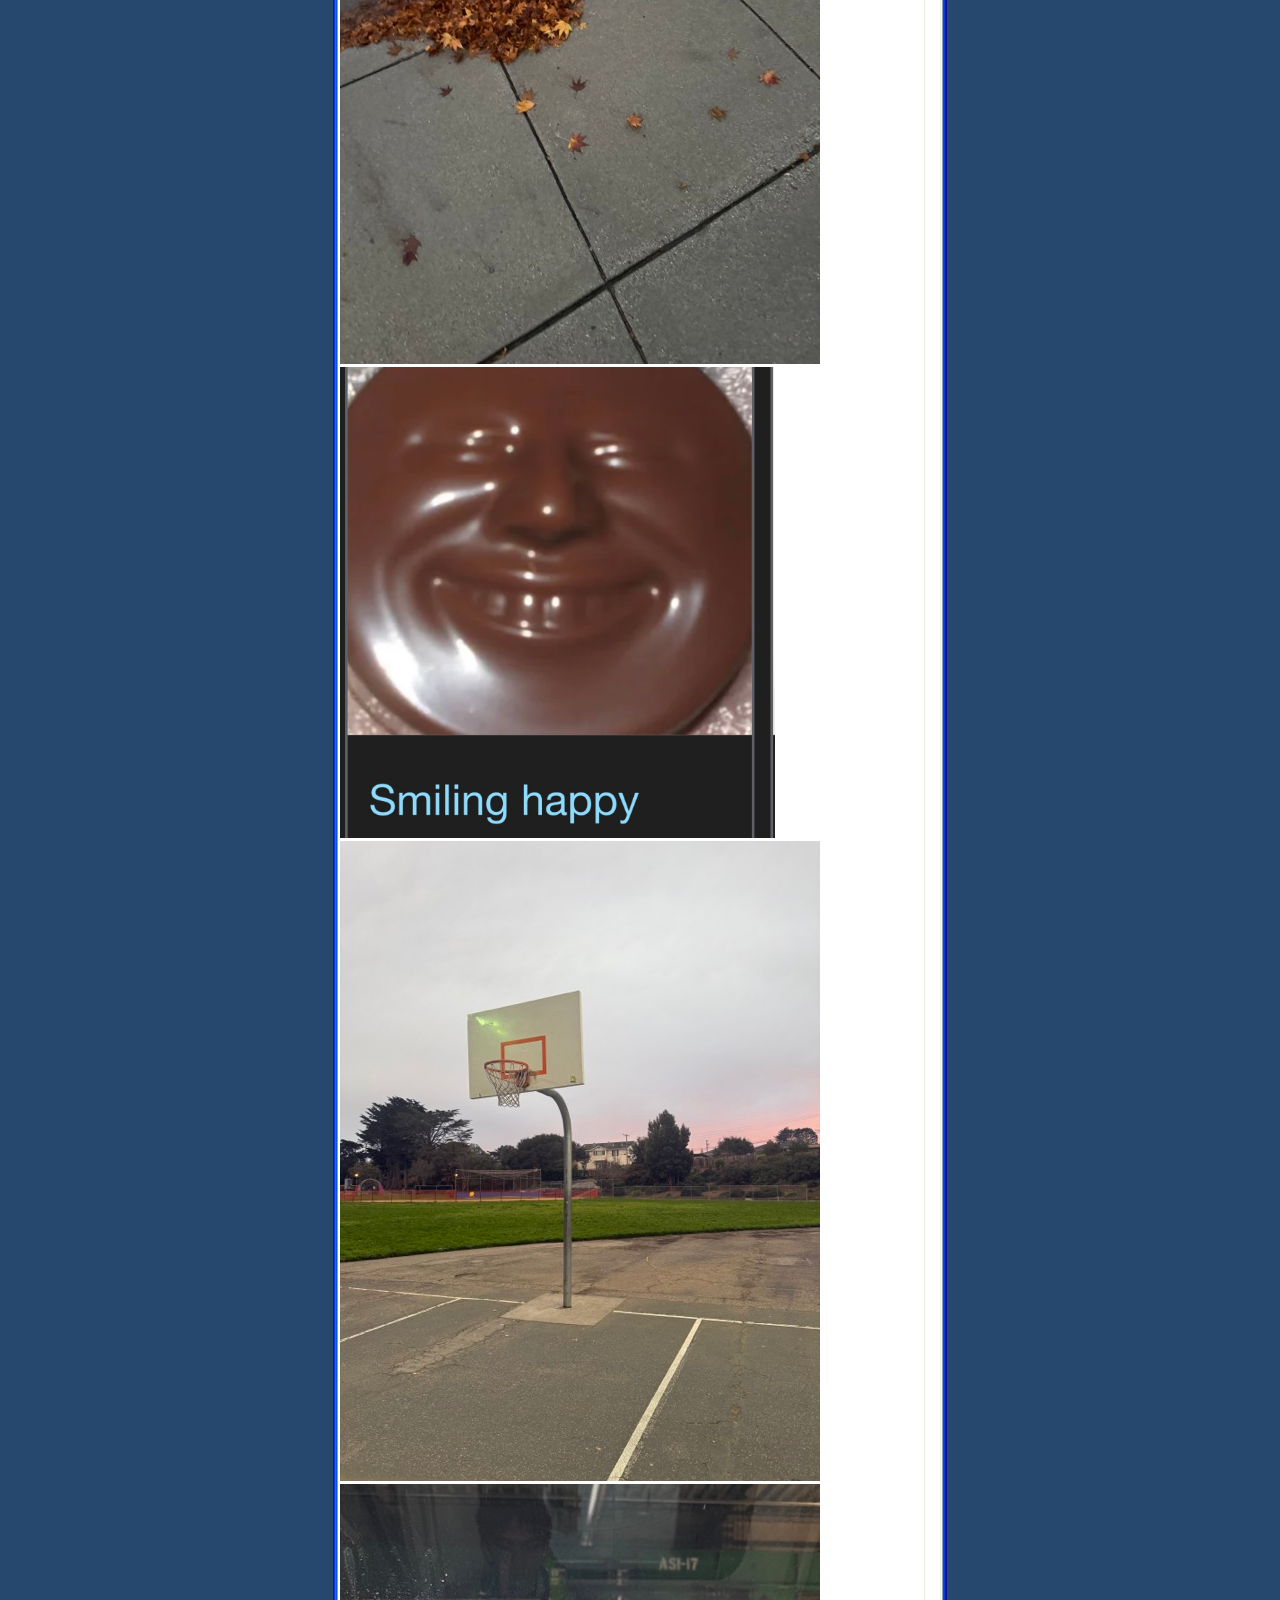
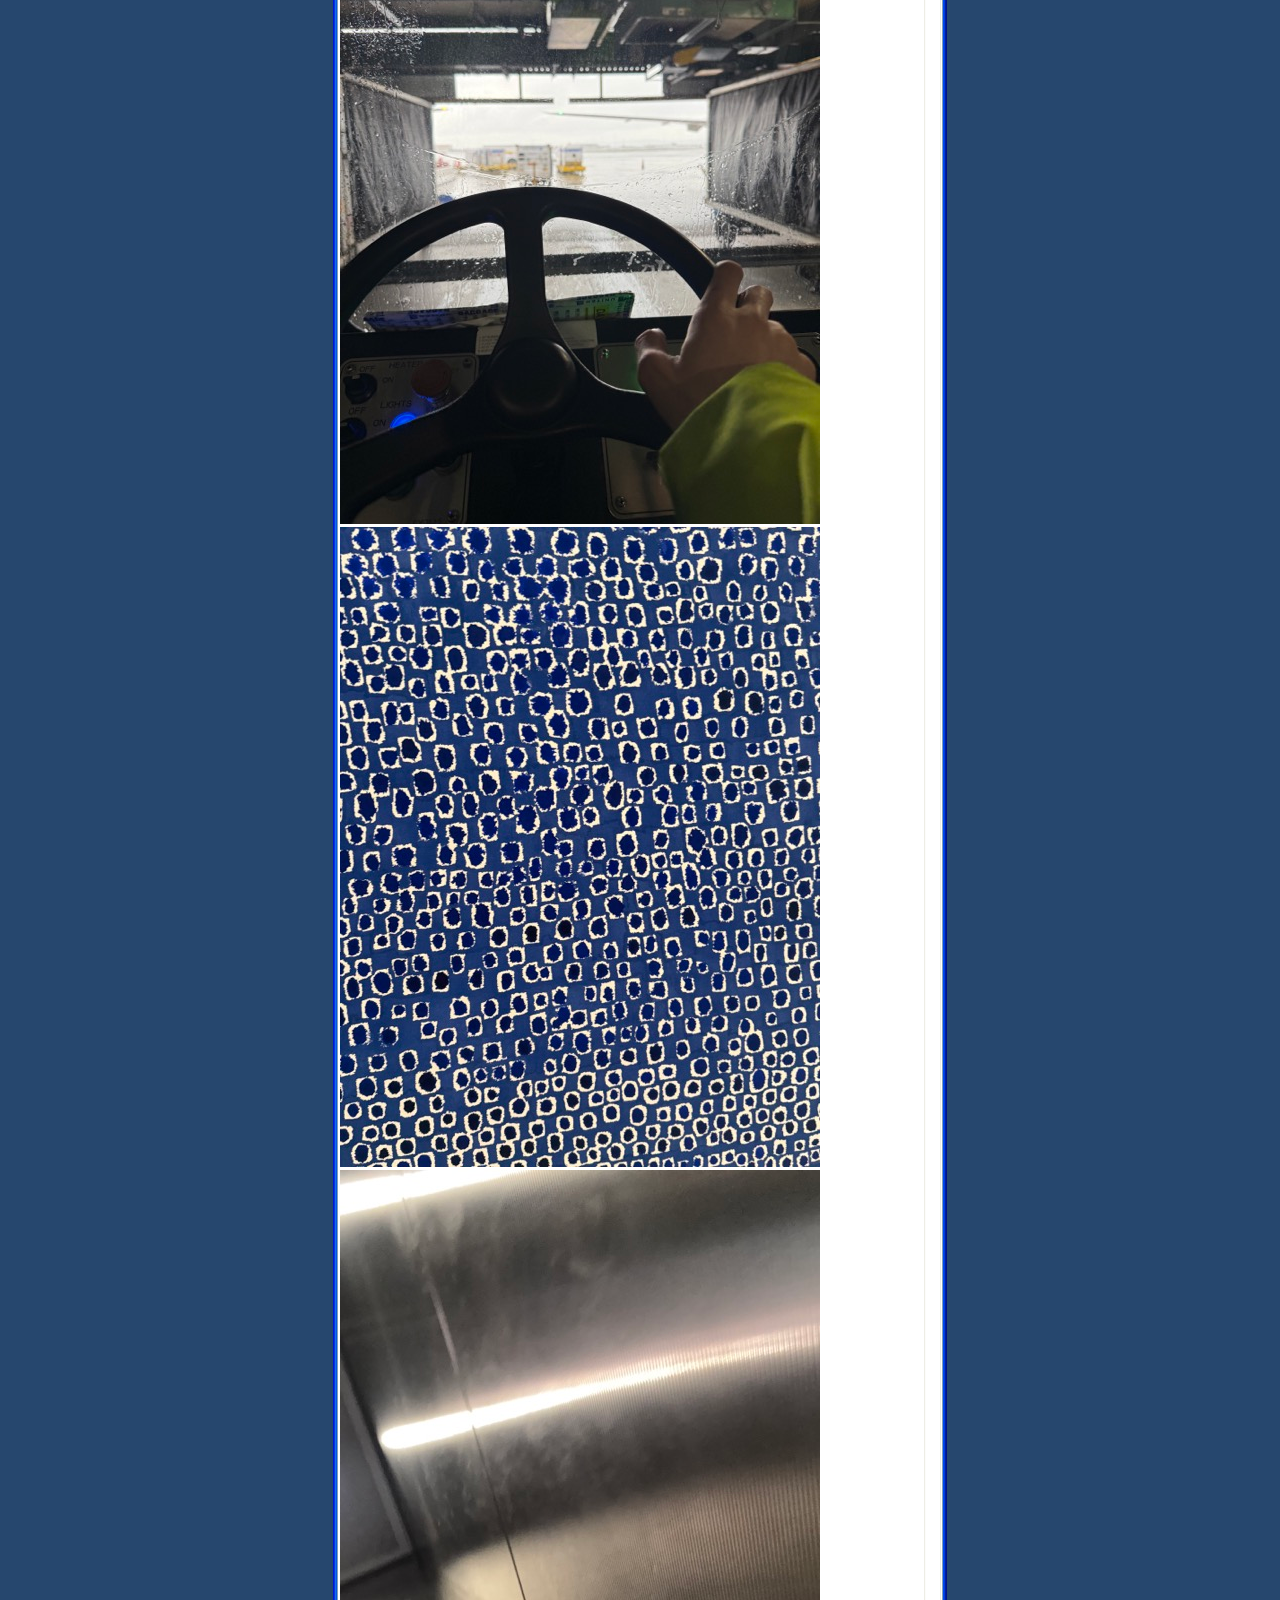
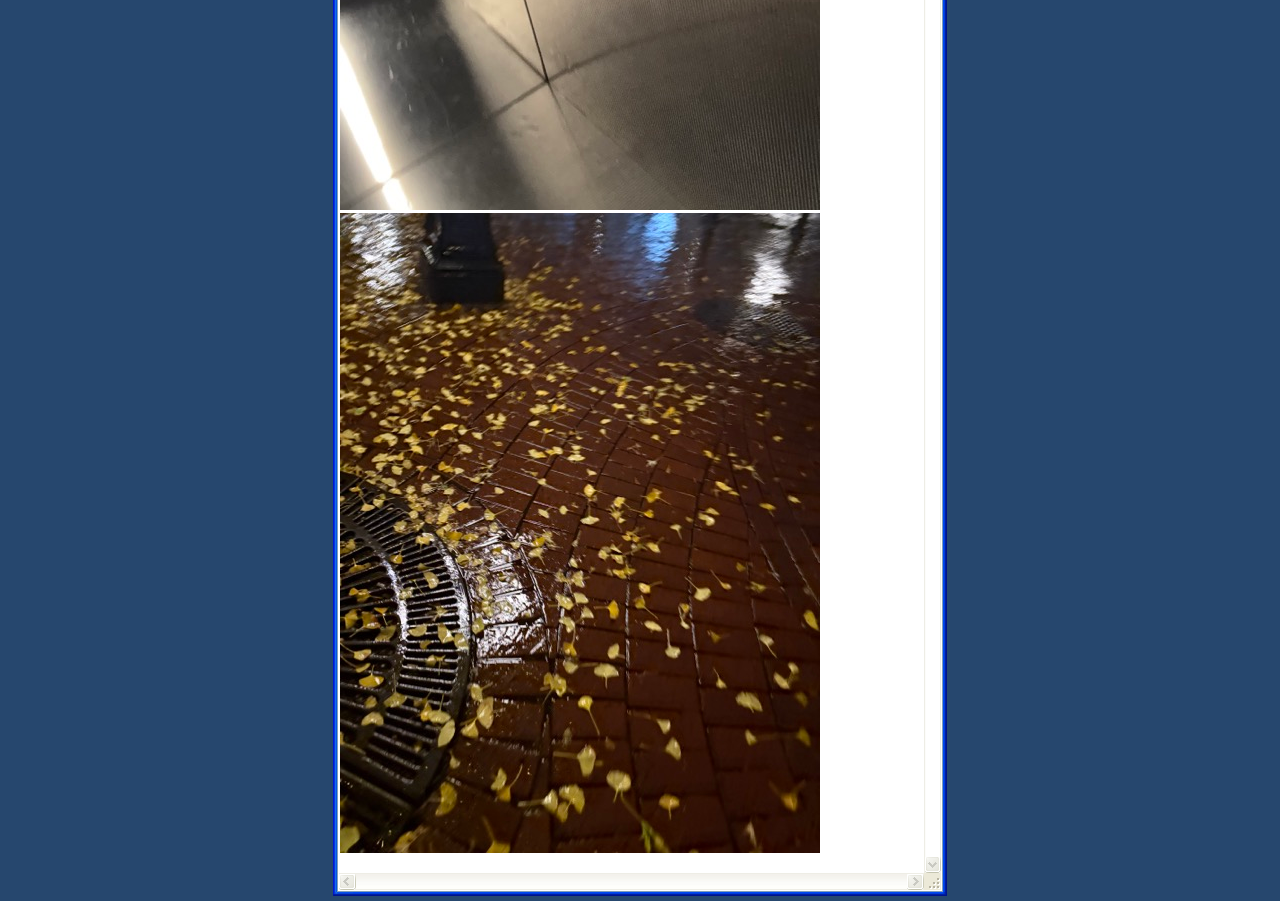
==== commit 9ccde969: "Update index.html" ====
--- a/index.html
+++ b/index.html
@@ -49,6 +49,7 @@
 		<img src="IMG_4991 Medium.jpeg" alt="drive airport"/>
 		<img src="IMG_4381 Medium.jpeg" alt="artworkiforgot"/>
 		<img src="IMG_4900 Medium.jpeg" alt="elevator"/>
+		<img src="IMG_4019 Medium.jpeg" alt="floor"/>
 	</div>
 	
 	<div id="footer"> 
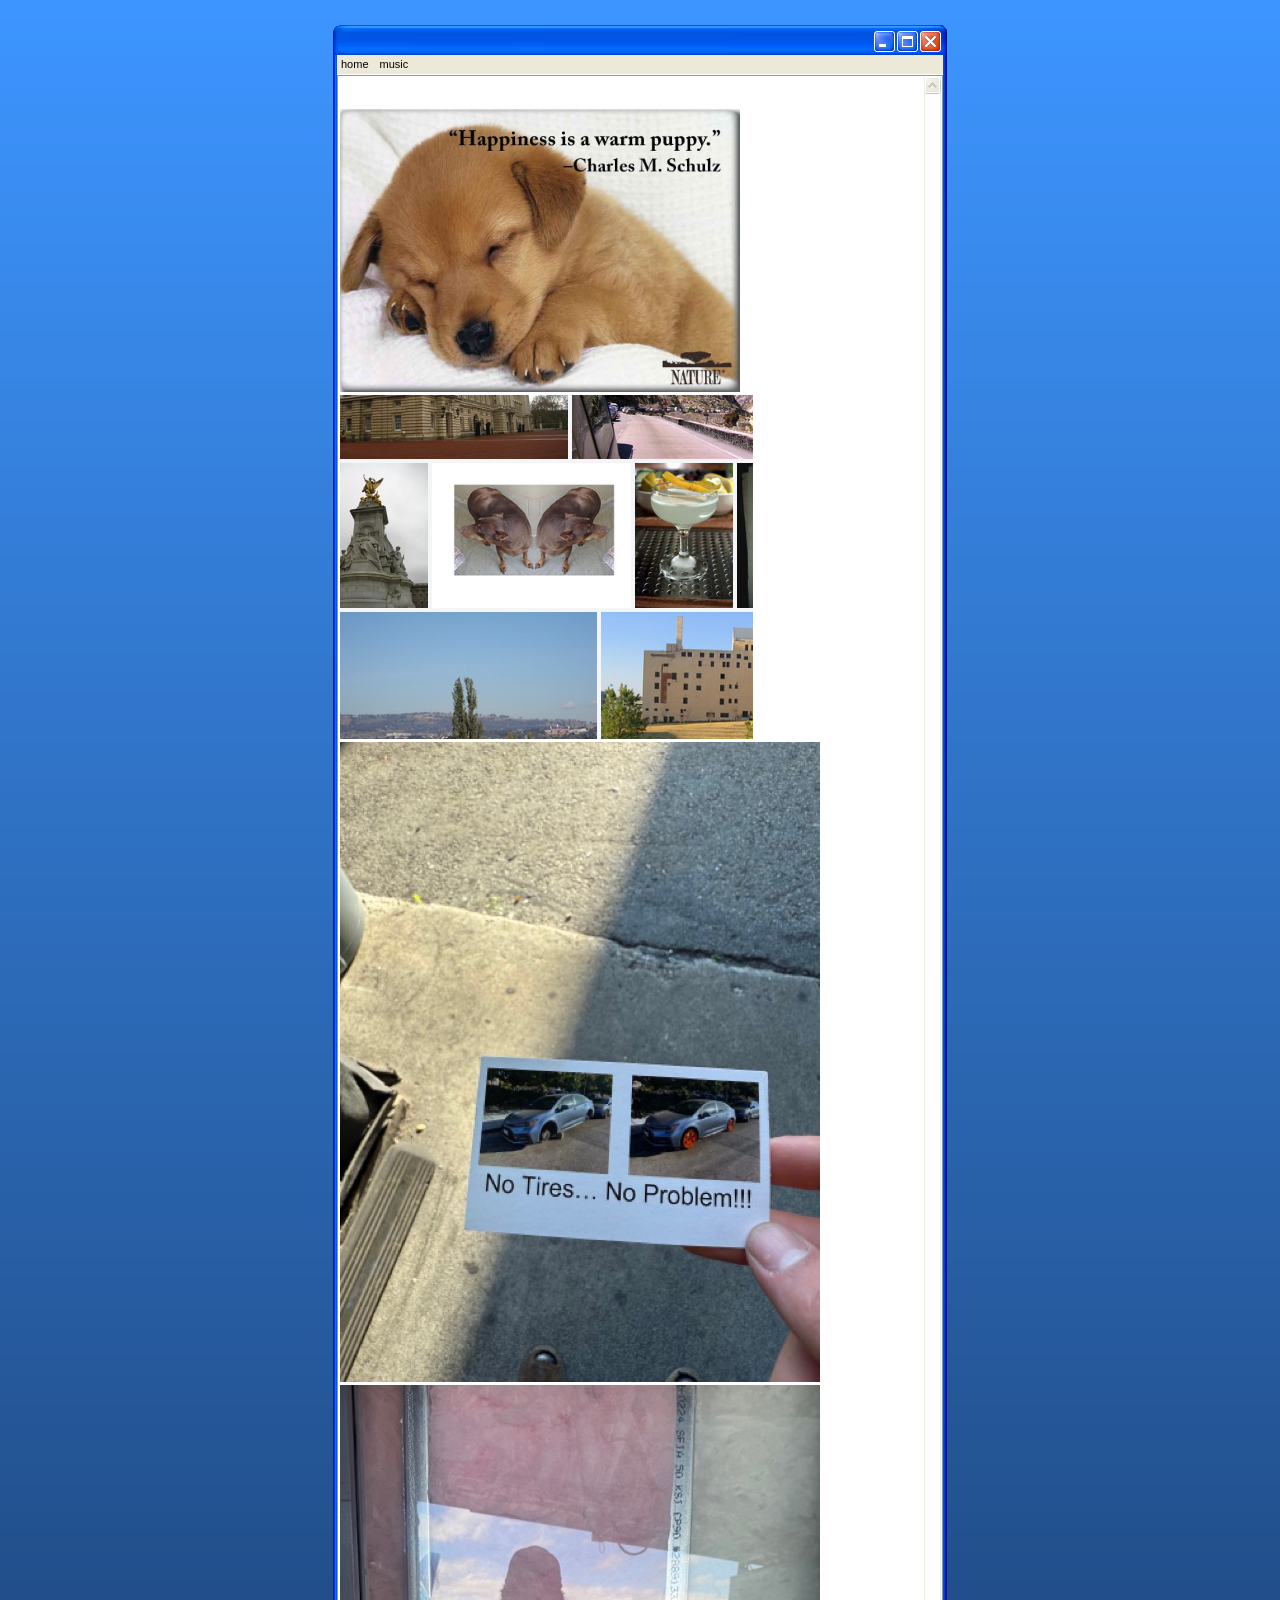
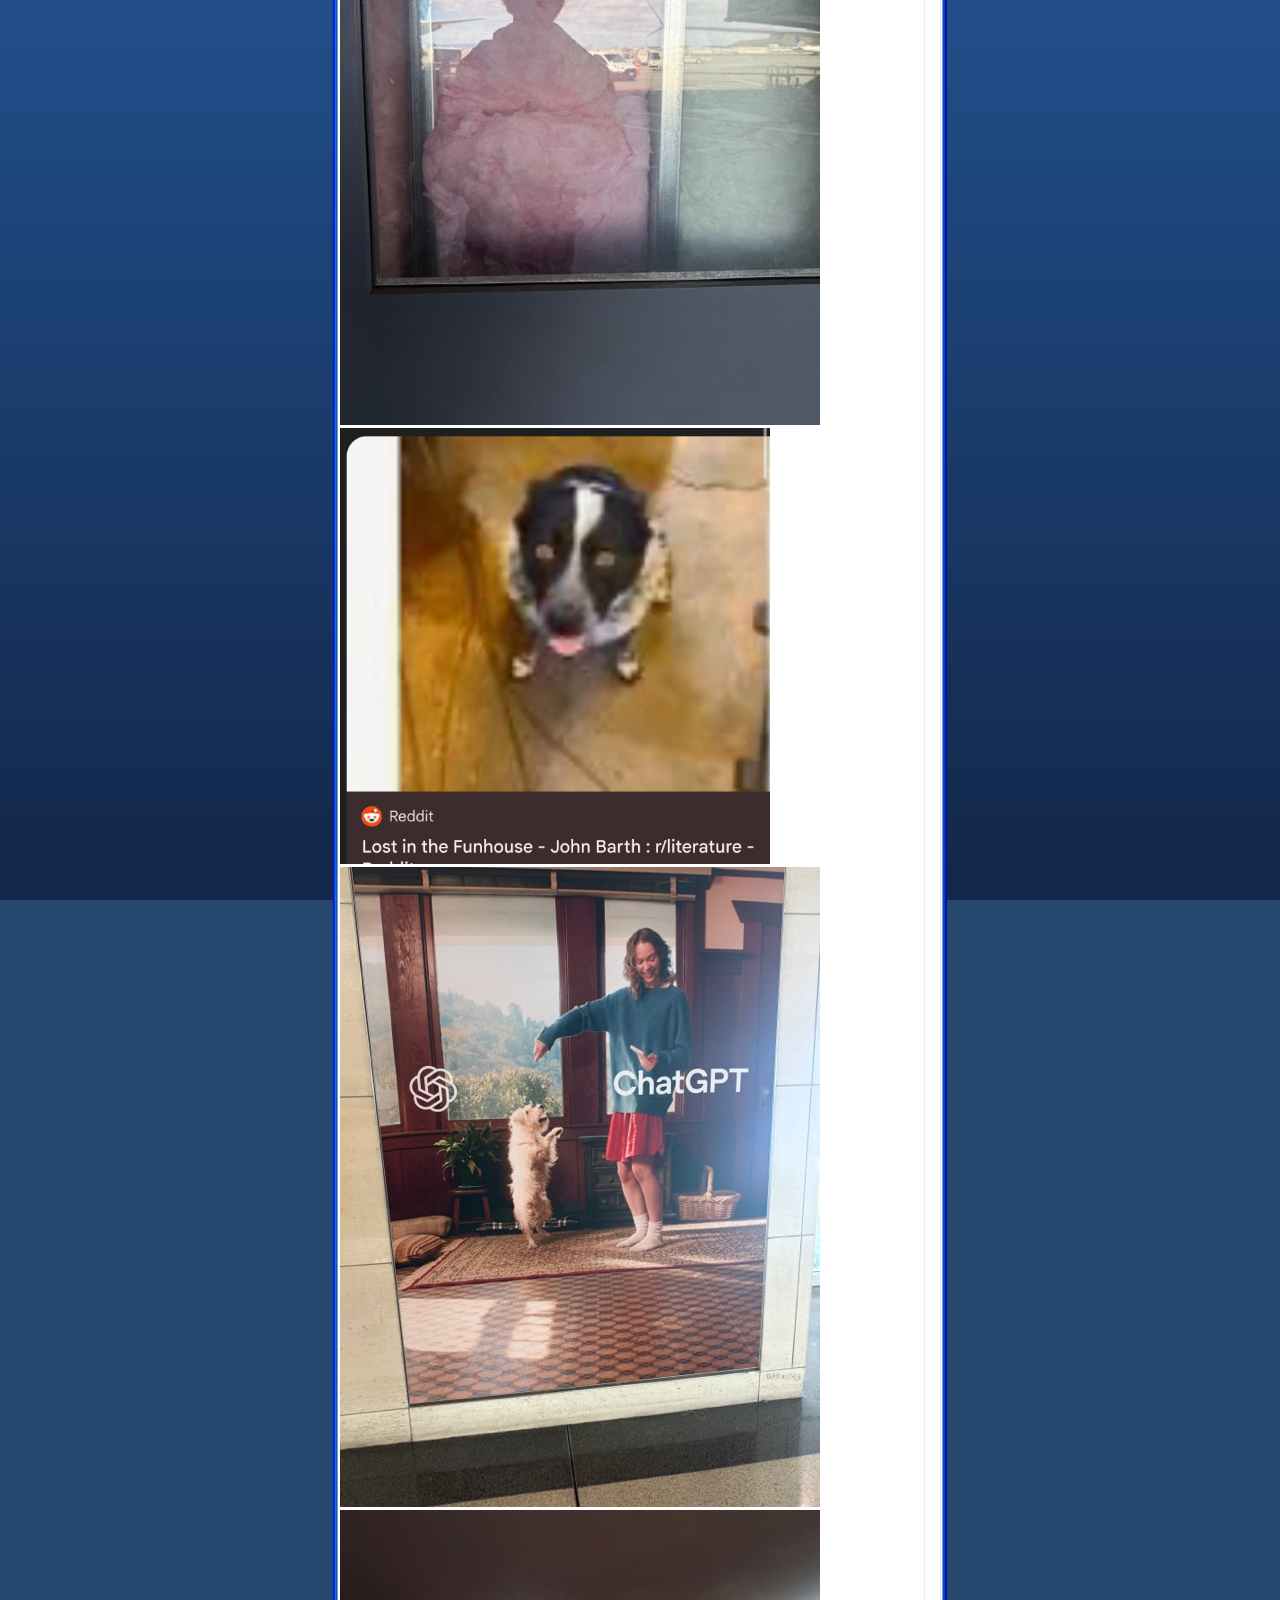
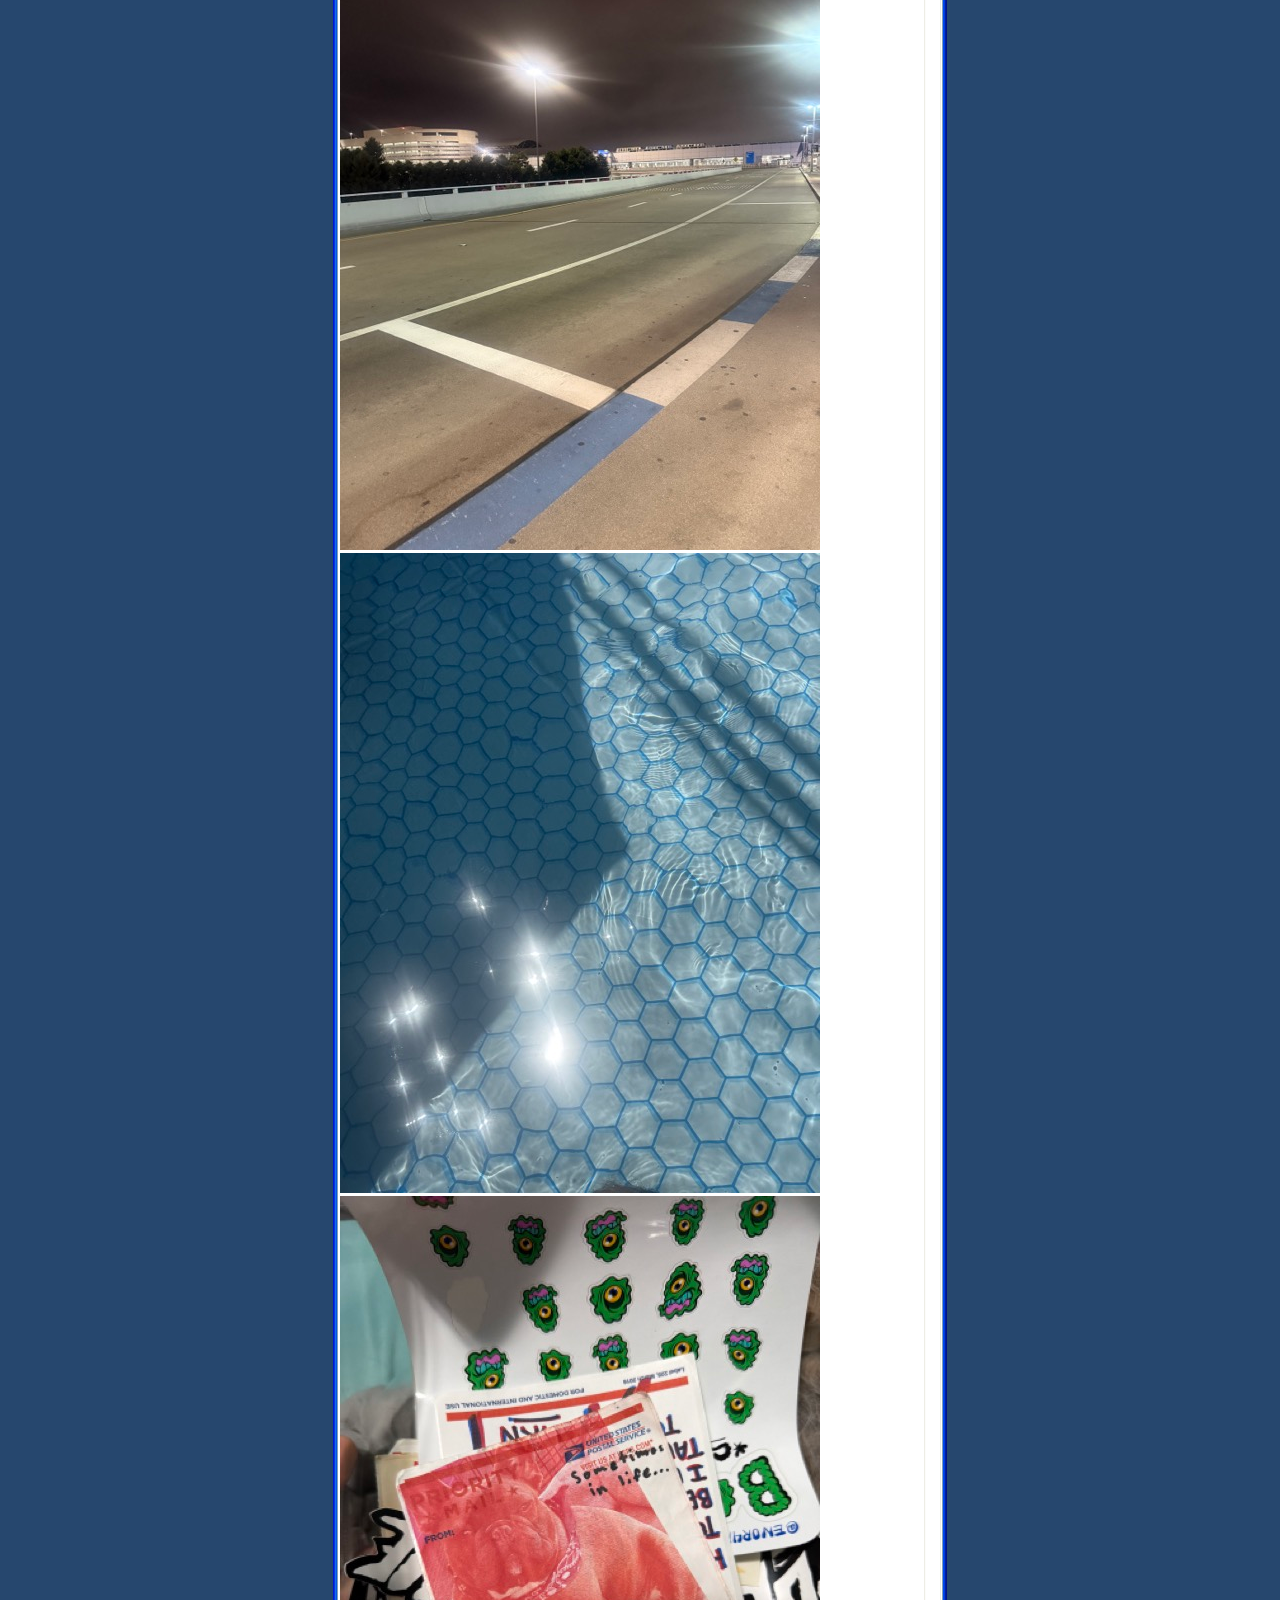
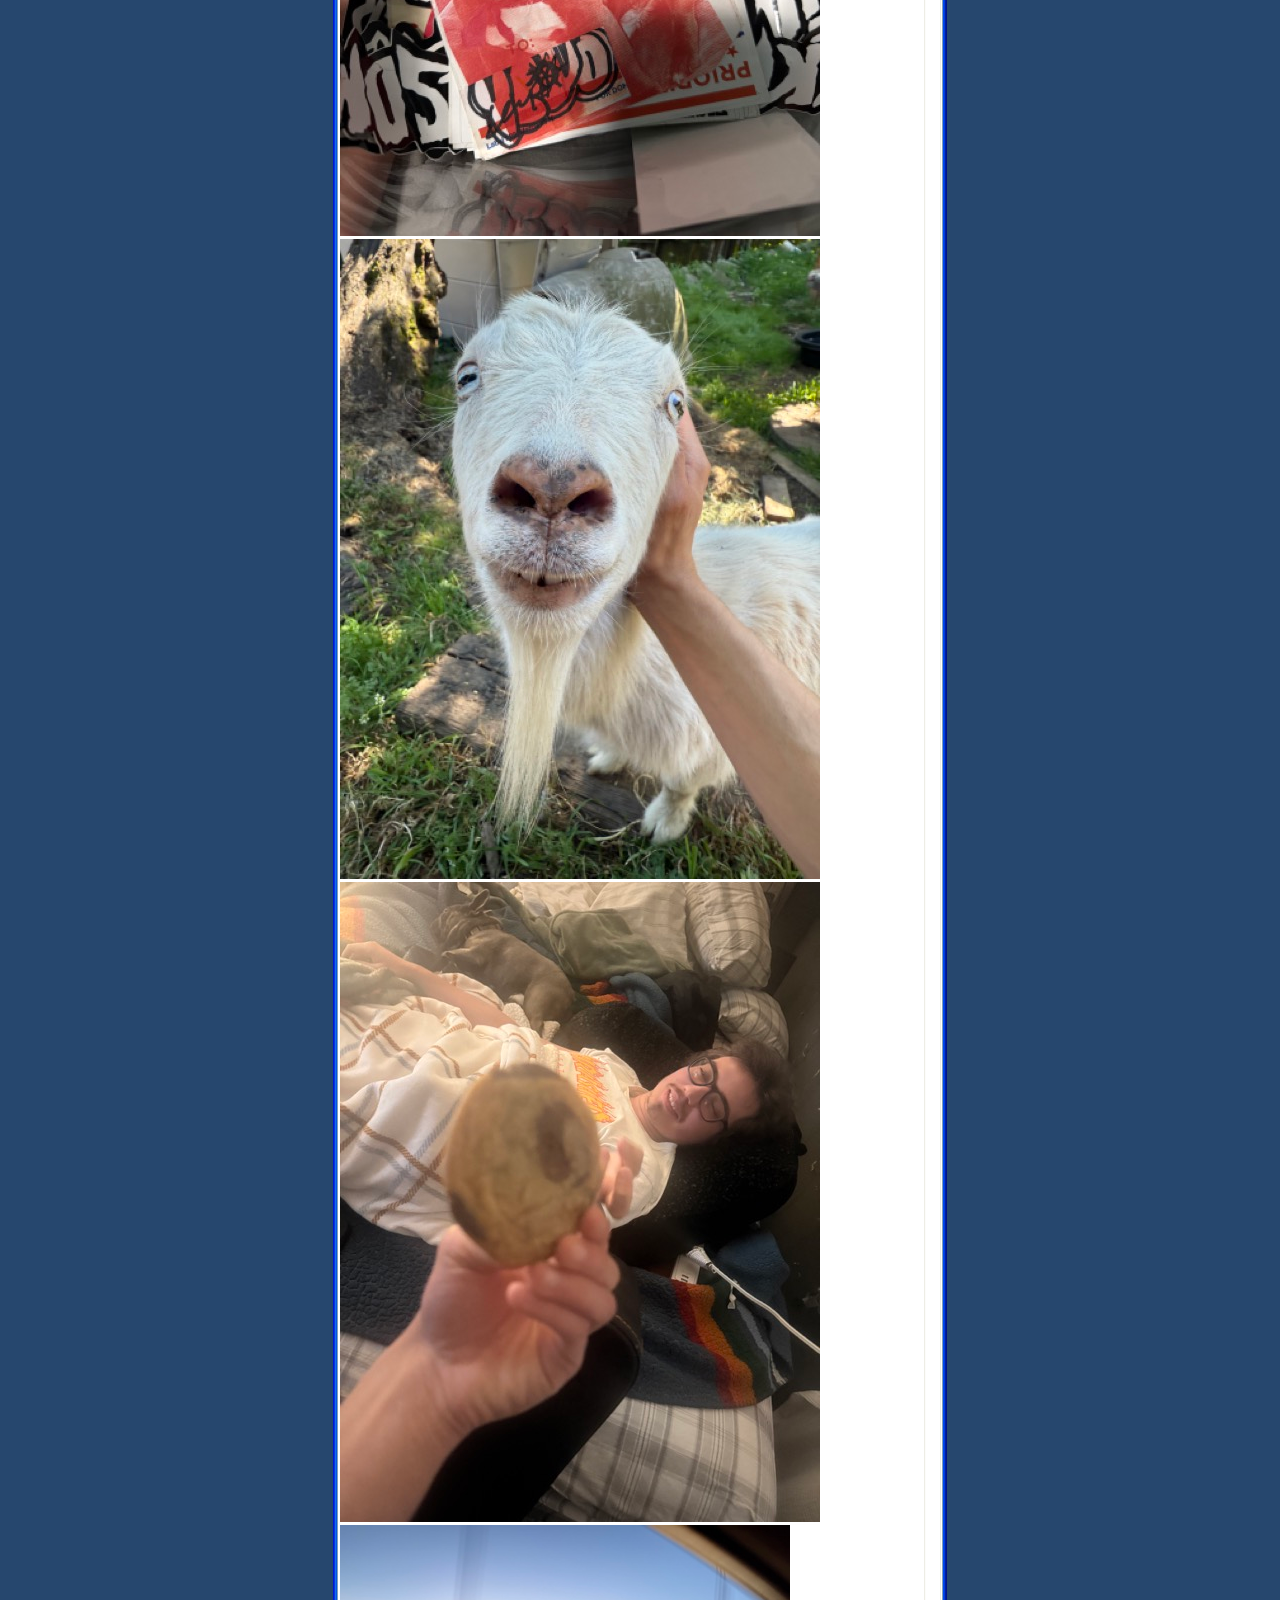
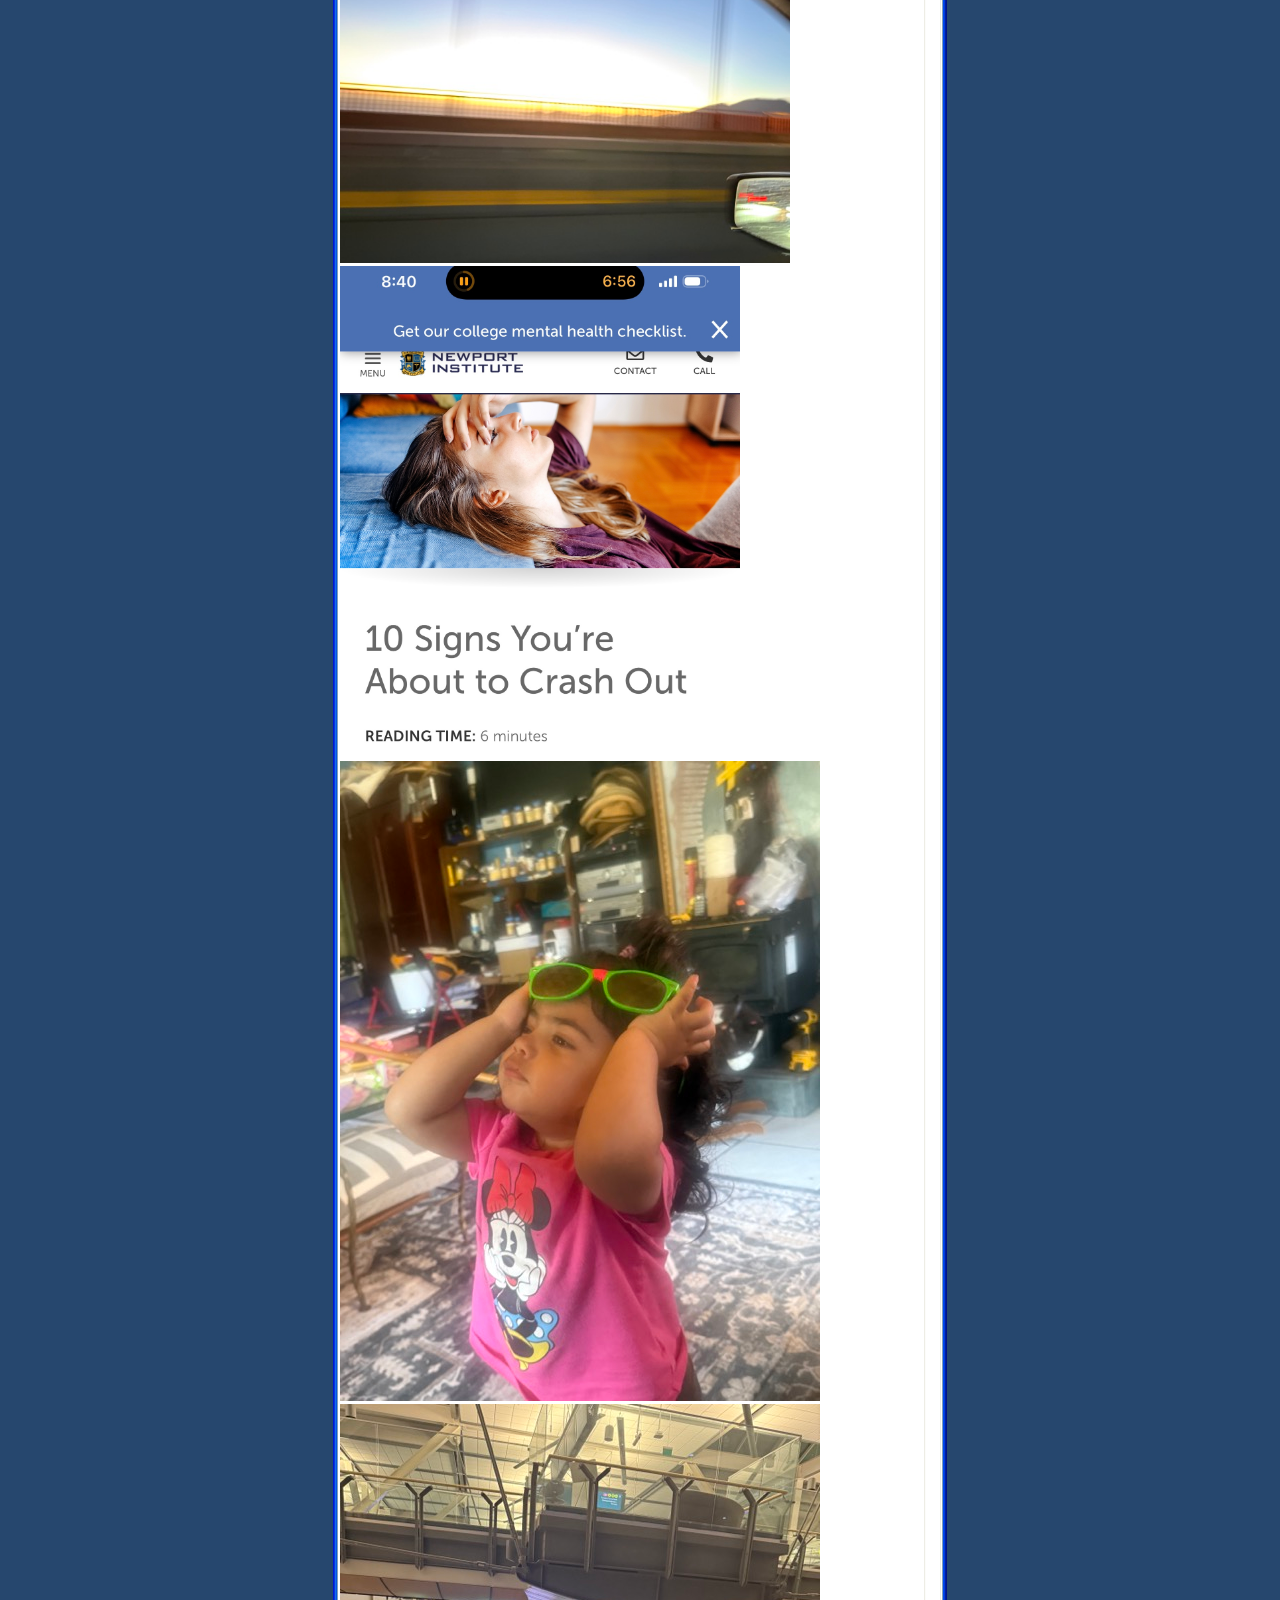
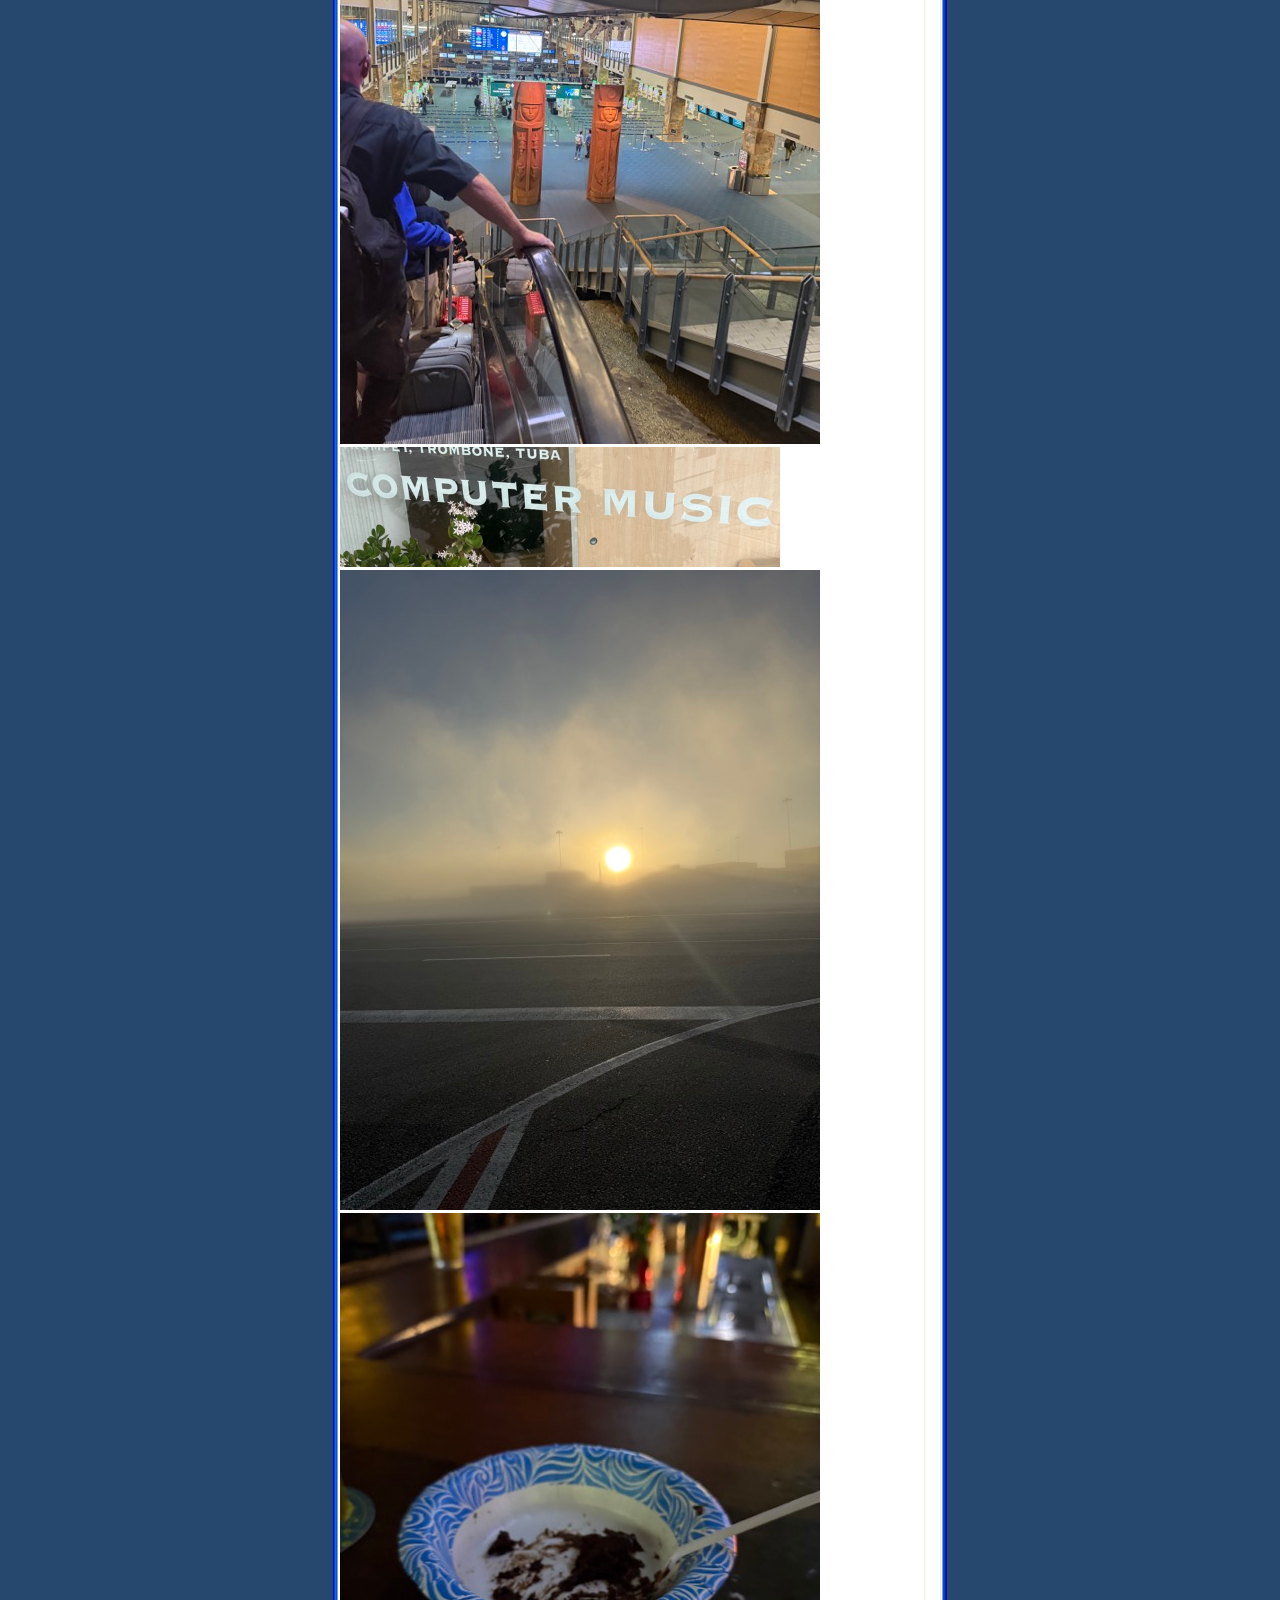
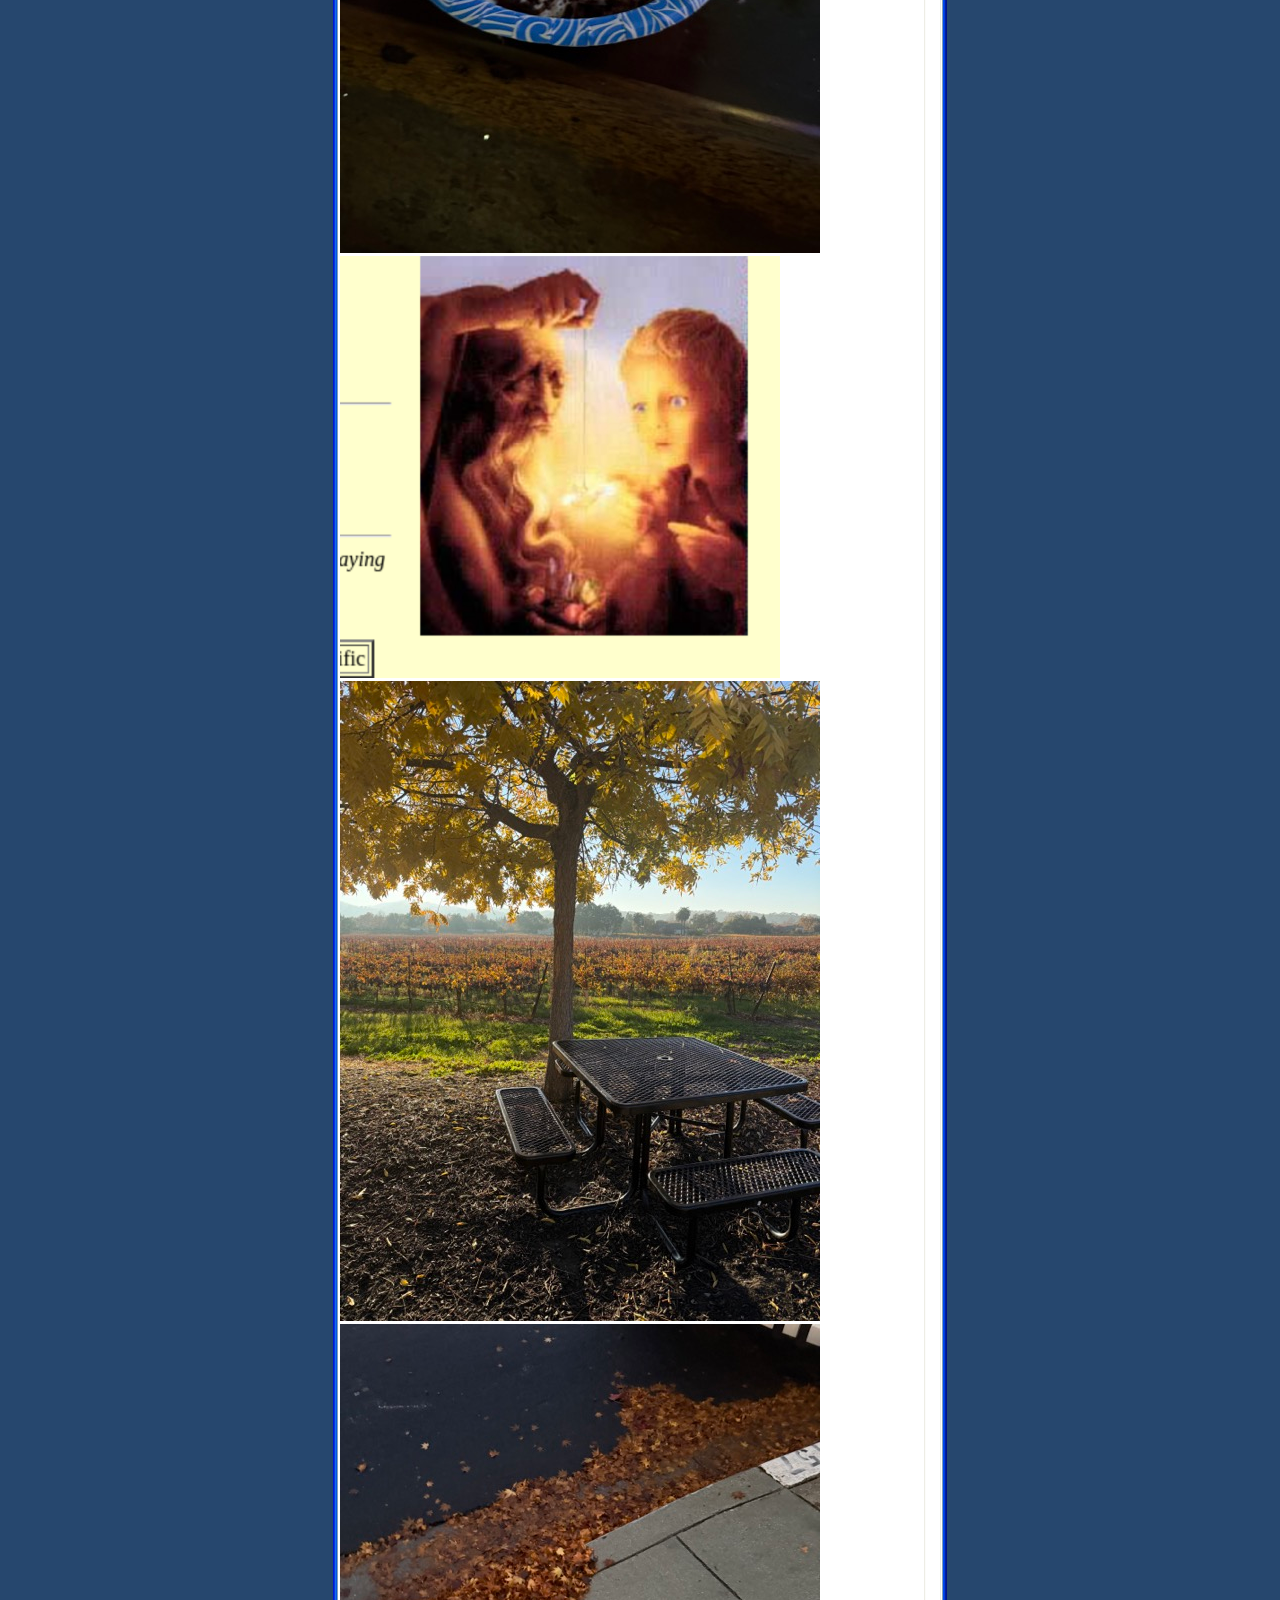
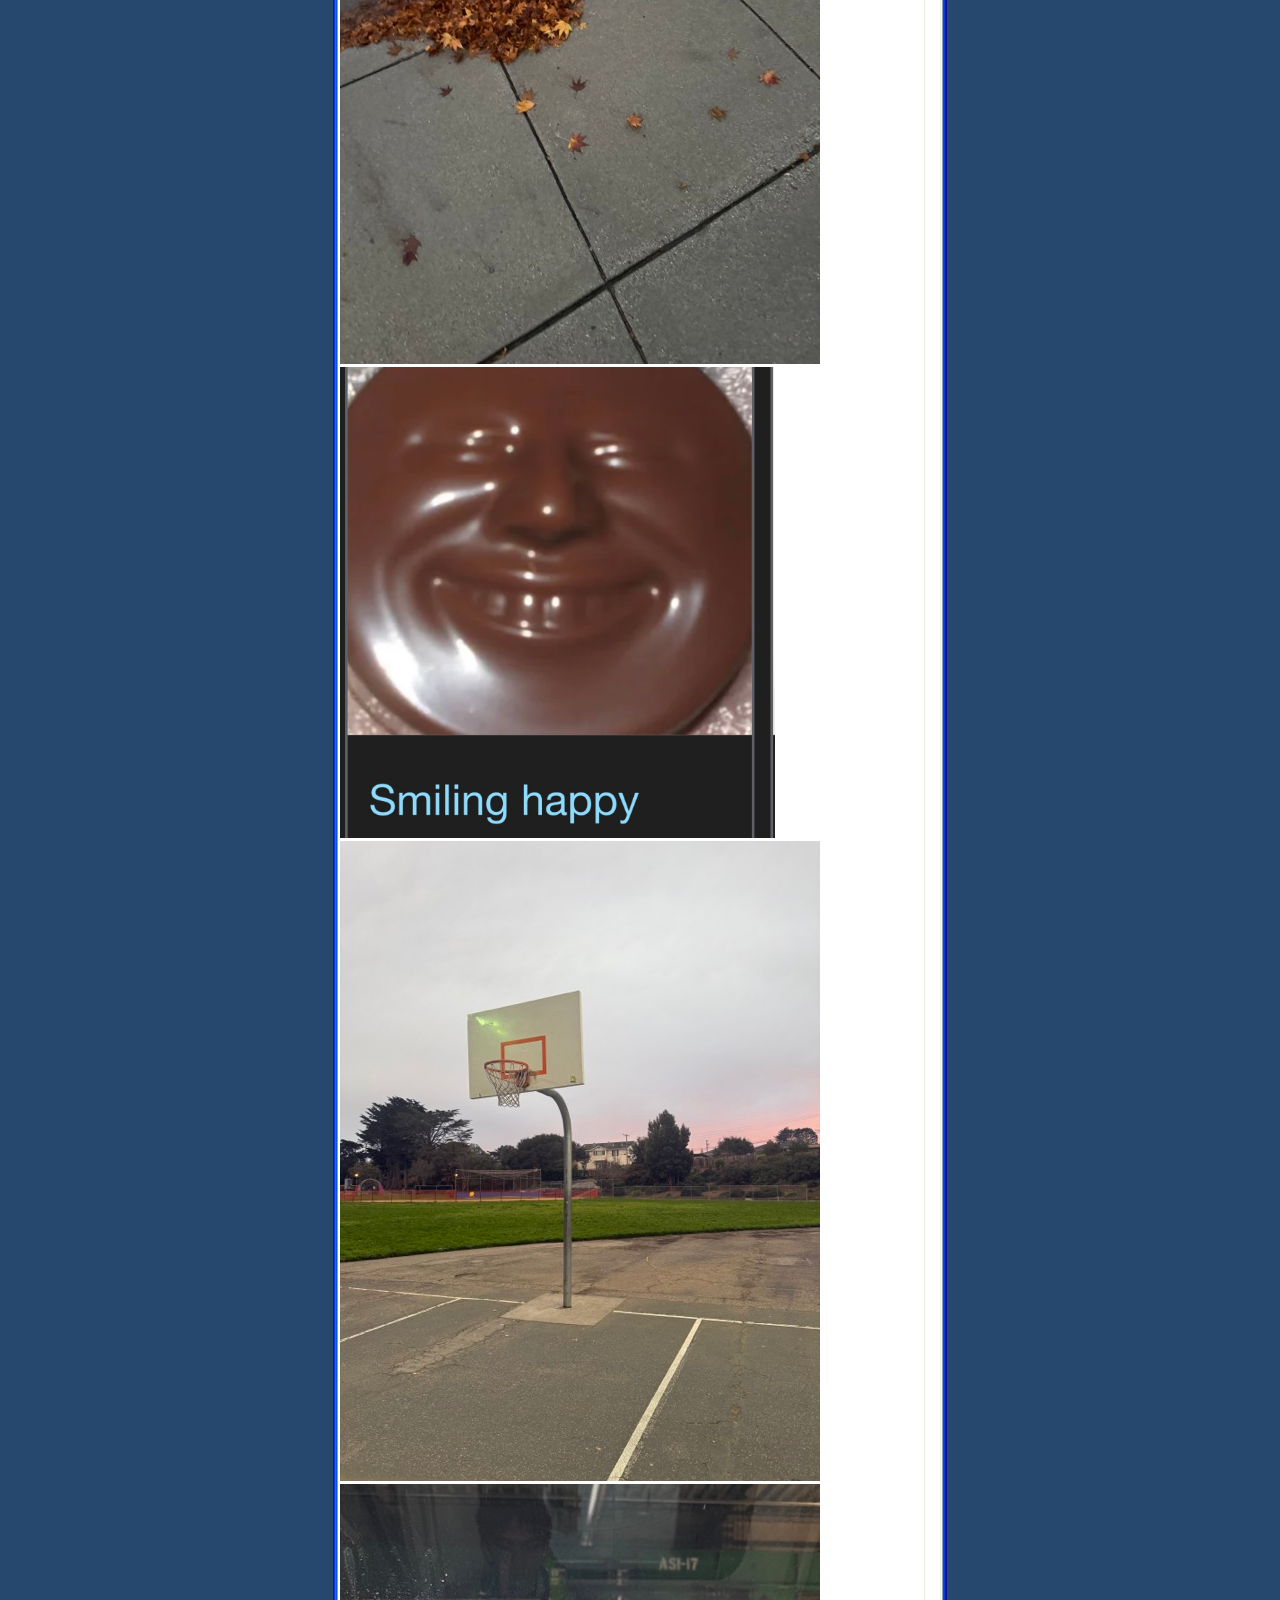
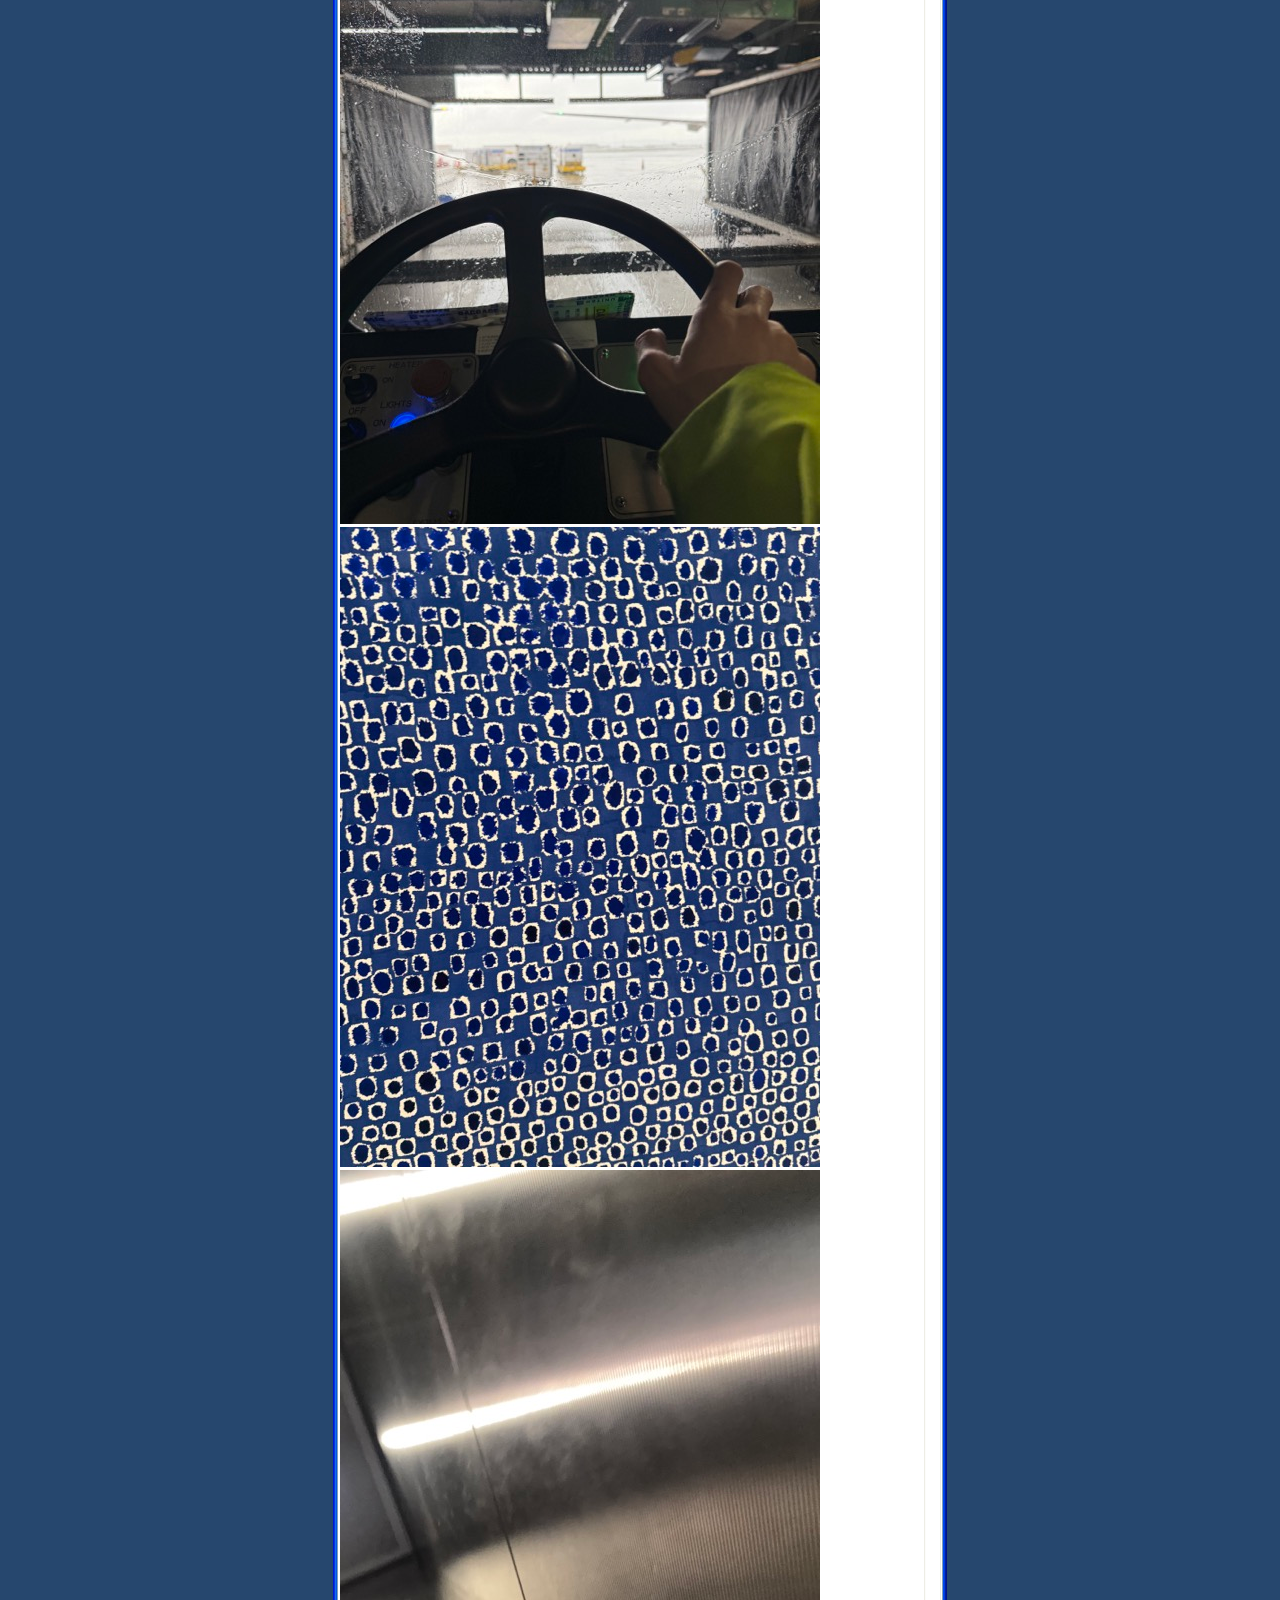
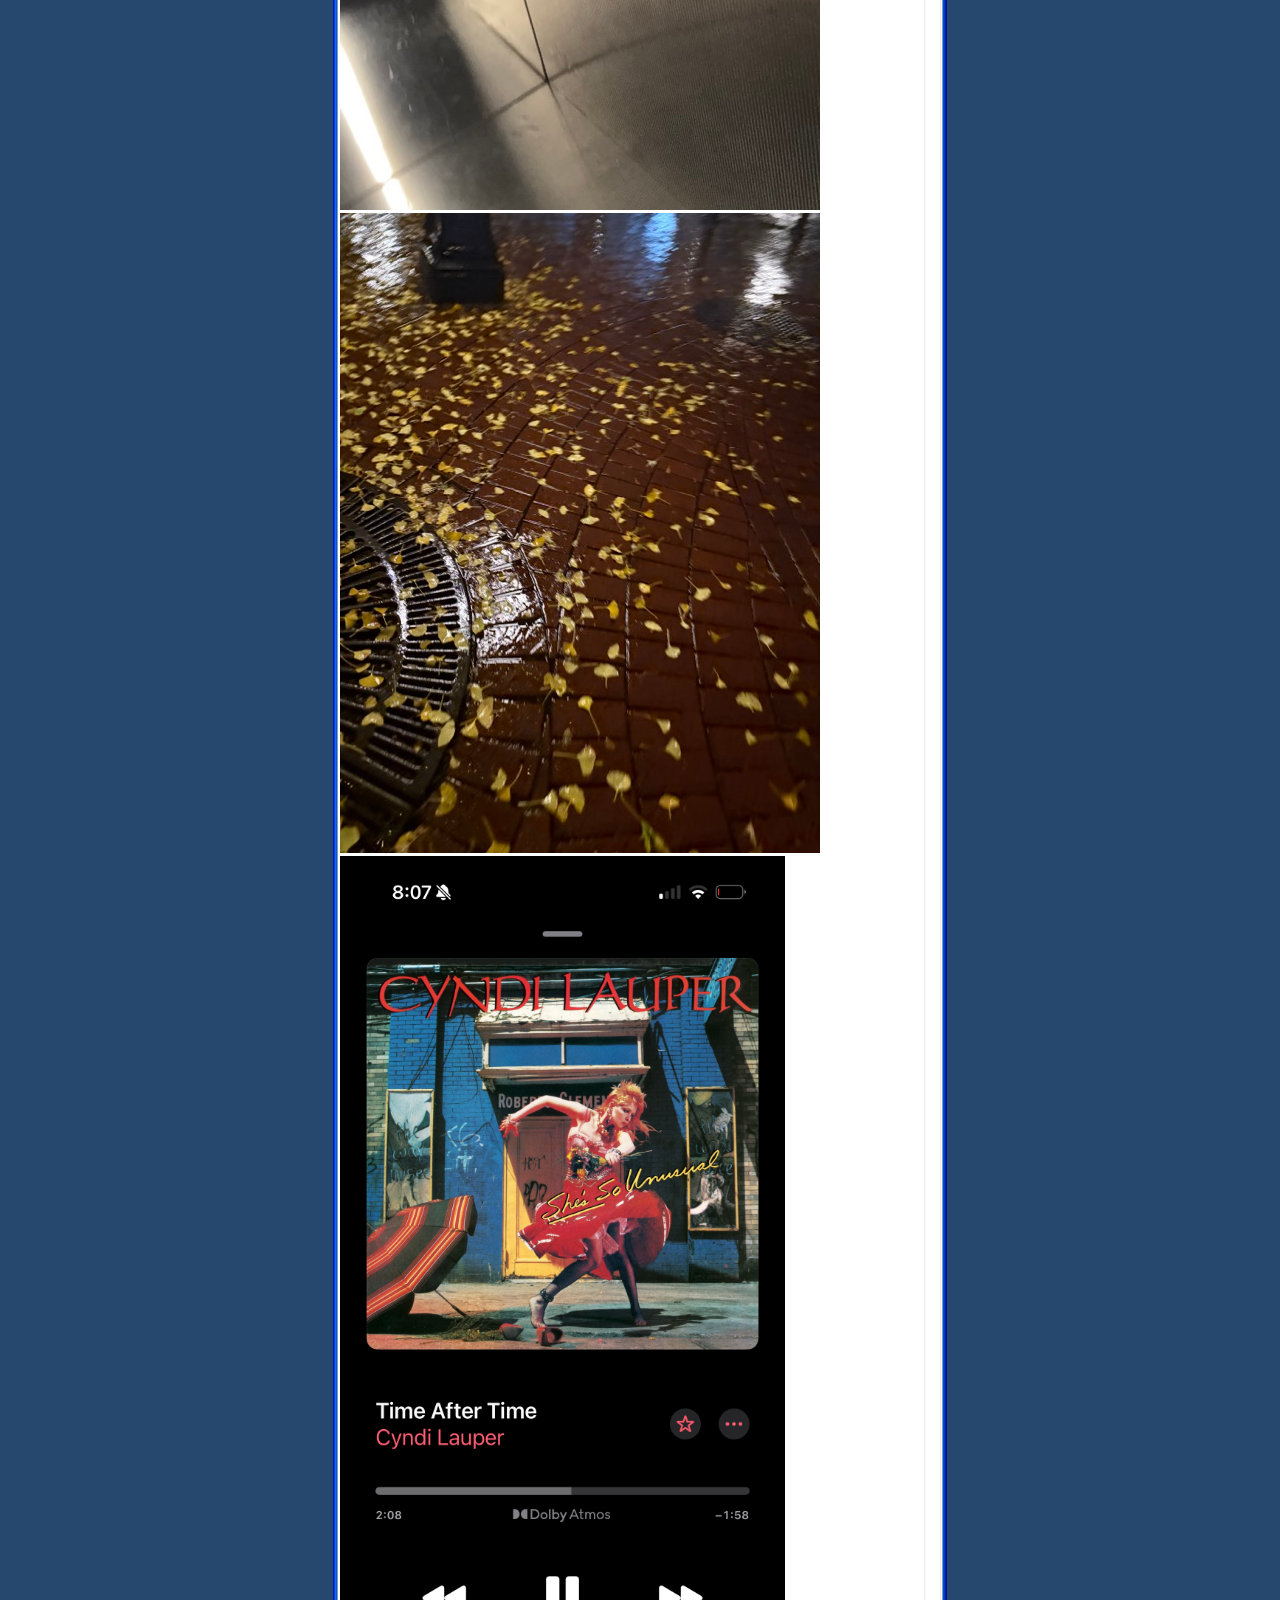
==== commit c335b320: "Update index.html" ====
--- a/index.html
+++ b/index.html
@@ -50,6 +50,7 @@
 		<img src="IMG_4381 Medium.jpeg" alt="artworkiforgot"/>
 		<img src="IMG_4900 Medium.jpeg" alt="elevator"/>
 		<img src="IMG_4019 Medium.jpeg" alt="floor"/>
+		<img src="IMG_5180 2.PNG" alt="timeee" width="445/> 
 	</div>
 	
 	<div id="footer"> 
